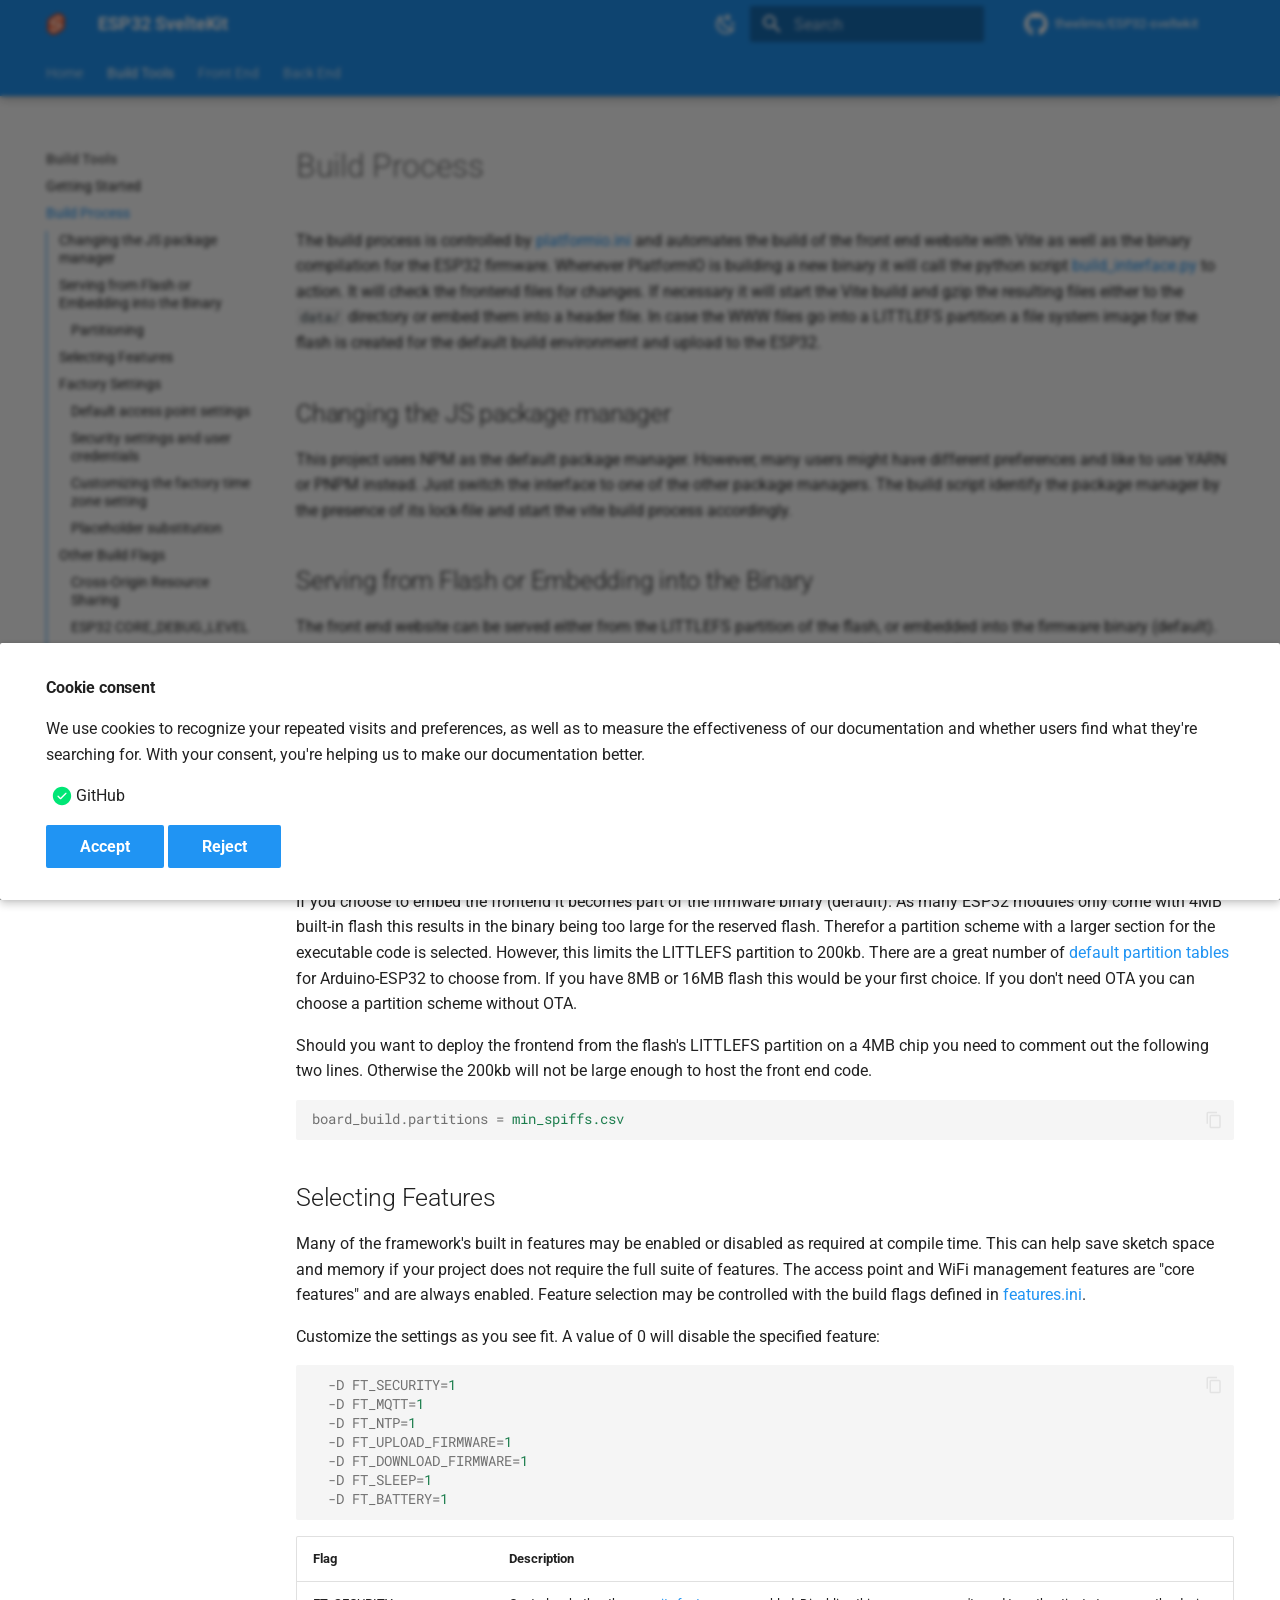
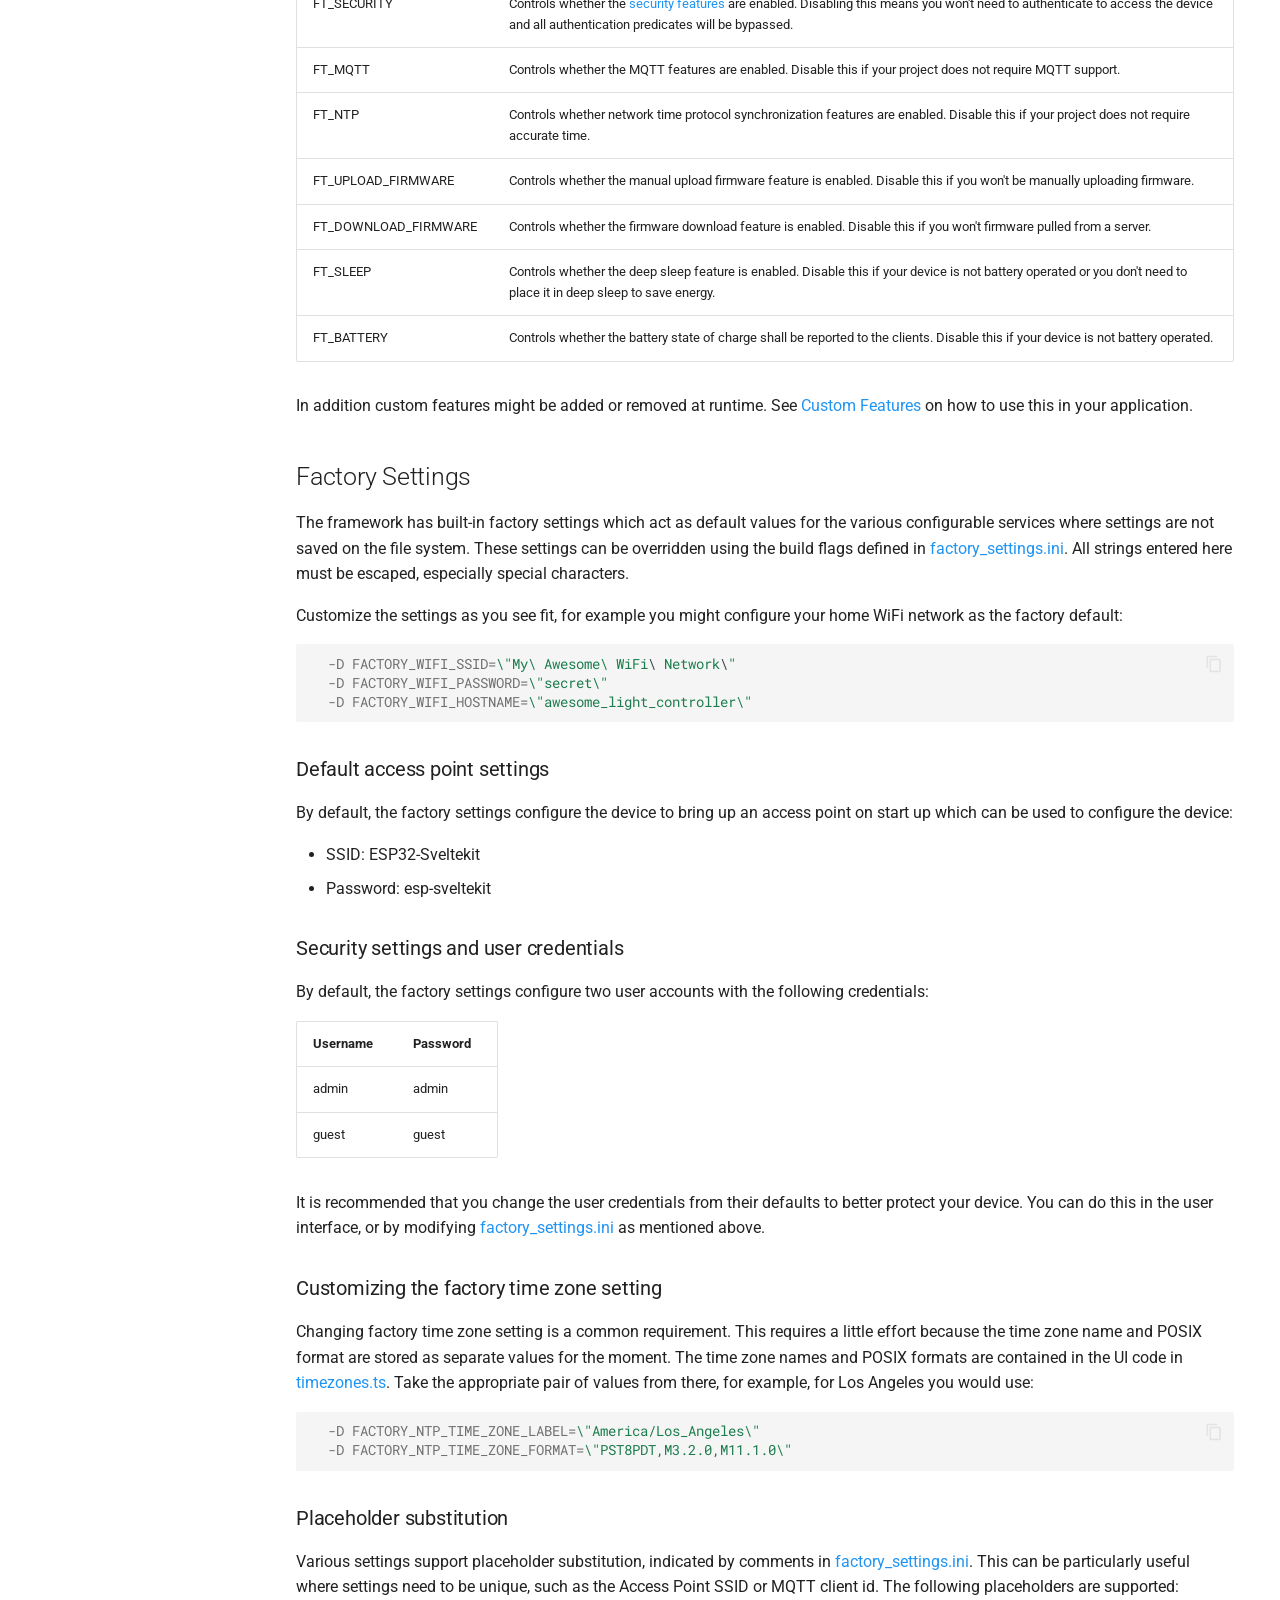
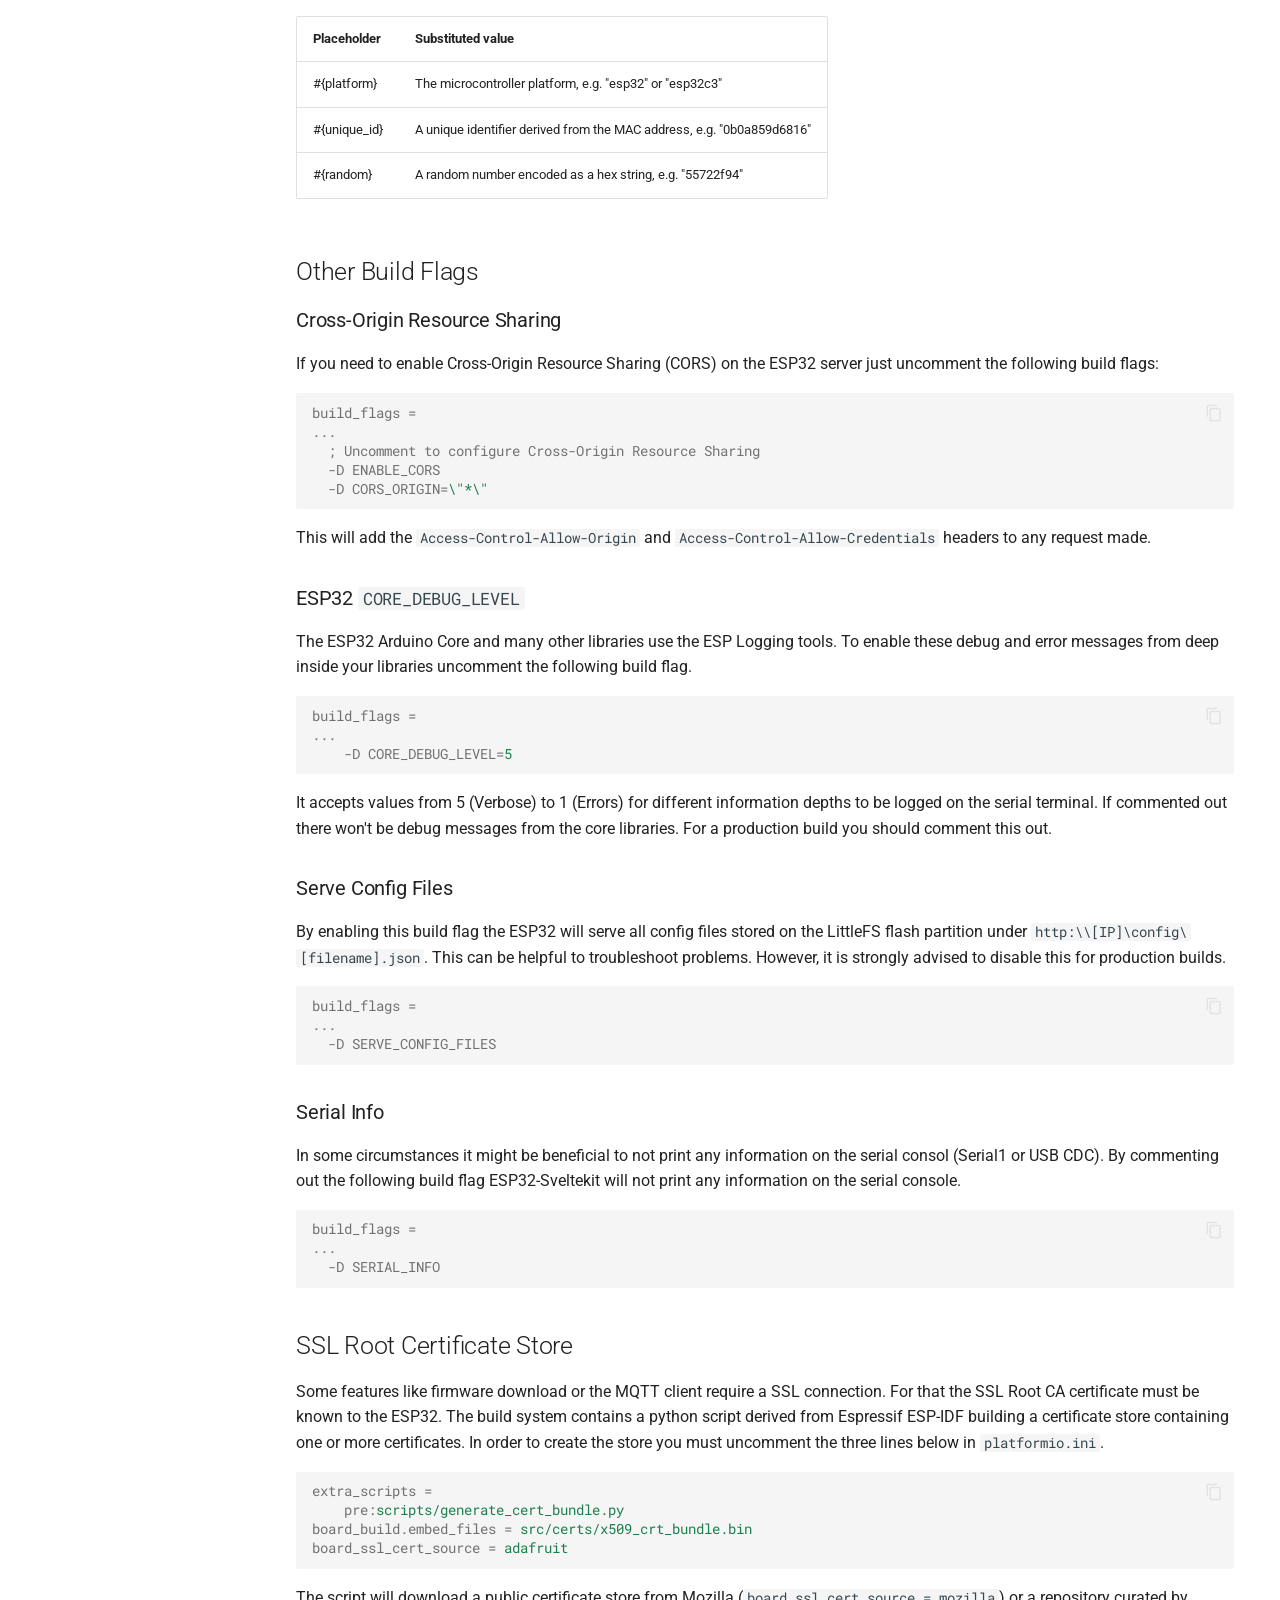
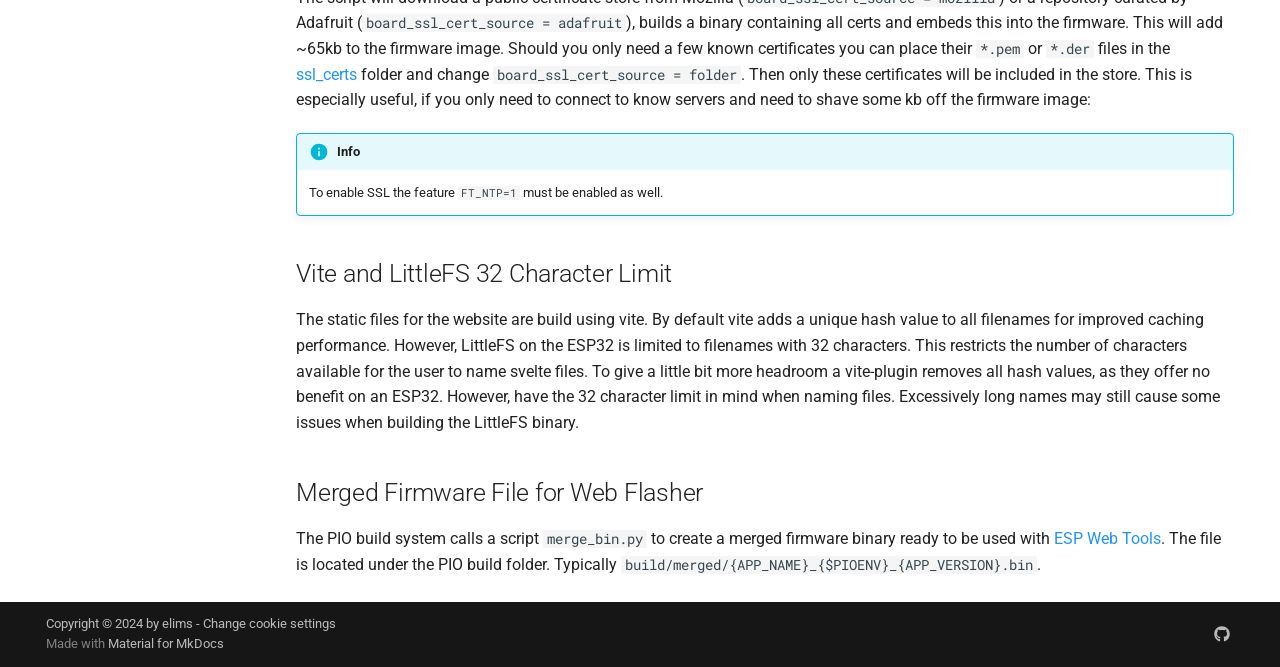
==== buildprocess/index.html @ f27c53b8 "Deployed 3549937 with MkDocs version: 1.6.1" ====
<!doctype html>
<html lang="en" class="no-js">
  <head>
    
      <meta charset="utf-8">
      <meta name="viewport" content="width=device-width,initial-scale=1">
      
        <meta name="description" content="A simple, secure and extensible framework for IoT projects on ESP32 platforms with responsive Sveltekit front-end built with TailwindCSS and DaisyUI.">
      
      
        <meta name="author" content="elims">
      
      
      
        <link rel="prev" href="../gettingstarted/">
      
      
        <link rel="next" href="../sveltekit/">
      
      
      <link rel="icon" href="../media/favicon.png">
      <meta name="generator" content="mkdocs-1.6.1, mkdocs-material-9.6.16">
    
    
      
        <title>Build Process - ESP32 SvelteKit</title>
      
    
    
      <link rel="stylesheet" href="../assets/stylesheets/main.7e37652d.min.css">
      
        
        <link rel="stylesheet" href="../assets/stylesheets/palette.06af60db.min.css">
      
      


    
    
      
    
    
      
        
        
        <link rel="preconnect" href="https://fonts.gstatic.com" crossorigin>
        <link rel="stylesheet" href="https://fonts.googleapis.com/css?family=Roboto:300,300i,400,400i,700,700i%7CRoboto+Mono:400,400i,700,700i&display=fallback">
        <style>:root{--md-text-font:"Roboto";--md-code-font:"Roboto Mono"}</style>
      
    
    
    <script>__md_scope=new URL("..",location),__md_hash=e=>[...e].reduce(((e,_)=>(e<<5)-e+_.charCodeAt(0)),0),__md_get=(e,_=localStorage,t=__md_scope)=>JSON.parse(_.getItem(t.pathname+"."+e)),__md_set=(e,_,t=localStorage,a=__md_scope)=>{try{t.setItem(a.pathname+"."+e,JSON.stringify(_))}catch(e){}}</script>
    
      

    
    
    
  </head>
  
  
    
    
      
    
    
    
    
    <body dir="ltr" data-md-color-scheme="default" data-md-color-primary="blue" data-md-color-accent="blue">
  
    
    <input class="md-toggle" data-md-toggle="drawer" type="checkbox" id="__drawer" autocomplete="off">
    <input class="md-toggle" data-md-toggle="search" type="checkbox" id="__search" autocomplete="off">
    <label class="md-overlay" for="__drawer"></label>
    <div data-md-component="skip">
      
        
        <a href="#build-process" class="md-skip">
          Skip to content
        </a>
      
    </div>
    <div data-md-component="announce">
      
    </div>
    
    
      

  

<header class="md-header md-header--shadow md-header--lifted" data-md-component="header">
  <nav class="md-header__inner md-grid" aria-label="Header">
    <a href=".." title="ESP32 SvelteKit" class="md-header__button md-logo" aria-label="ESP32 SvelteKit" data-md-component="logo">
      
  <img src="../media/svelte-logo.png" alt="logo">

    </a>
    <label class="md-header__button md-icon" for="__drawer">
      
      <svg xmlns="http://www.w3.org/2000/svg" viewBox="0 0 24 24"><path d="M3 6h18v2H3zm0 5h18v2H3zm0 5h18v2H3z"/></svg>
    </label>
    <div class="md-header__title" data-md-component="header-title">
      <div class="md-header__ellipsis">
        <div class="md-header__topic">
          <span class="md-ellipsis">
            ESP32 SvelteKit
          </span>
        </div>
        <div class="md-header__topic" data-md-component="header-topic">
          <span class="md-ellipsis">
            
              Build Process
            
          </span>
        </div>
      </div>
    </div>
    
      
        <form class="md-header__option" data-md-component="palette">
  
    
    
    
    <input class="md-option" data-md-color-media="(prefers-color-scheme: light)" data-md-color-scheme="default" data-md-color-primary="blue" data-md-color-accent="blue"  aria-label="Switch to dark mode"  type="radio" name="__palette" id="__palette_0">
    
      <label class="md-header__button md-icon" title="Switch to dark mode" for="__palette_1" hidden>
        <svg xmlns="http://www.w3.org/2000/svg" viewBox="0 0 24 24"><path d="m17.75 4.09-2.53 1.94.91 3.06-2.63-1.81-2.63 1.81.91-3.06-2.53-1.94L12.44 4l1.06-3 1.06 3zm3.5 6.91-1.64 1.25.59 1.98-1.7-1.17-1.7 1.17.59-1.98L15.75 11l2.06-.05L18.5 9l.69 1.95zm-2.28 4.95c.83-.08 1.72 1.1 1.19 1.85-.32.45-.66.87-1.08 1.27C15.17 23 8.84 23 4.94 19.07c-3.91-3.9-3.91-10.24 0-14.14.4-.4.82-.76 1.27-1.08.75-.53 1.93.36 1.85 1.19-.27 2.86.69 5.83 2.89 8.02a9.96 9.96 0 0 0 8.02 2.89m-1.64 2.02a12.08 12.08 0 0 1-7.8-3.47c-2.17-2.19-3.33-5-3.49-7.82-2.81 3.14-2.7 7.96.31 10.98 3.02 3.01 7.84 3.12 10.98.31"/></svg>
      </label>
    
  
    
    
    
    <input class="md-option" data-md-color-media="(prefers-color-scheme: dark)" data-md-color-scheme="slate" data-md-color-primary="indigo" data-md-color-accent="indigo"  aria-label="Switch to light mode"  type="radio" name="__palette" id="__palette_1">
    
      <label class="md-header__button md-icon" title="Switch to light mode" for="__palette_0" hidden>
        <svg xmlns="http://www.w3.org/2000/svg" viewBox="0 0 24 24"><path d="M12 7a5 5 0 0 1 5 5 5 5 0 0 1-5 5 5 5 0 0 1-5-5 5 5 0 0 1 5-5m0 2a3 3 0 0 0-3 3 3 3 0 0 0 3 3 3 3 0 0 0 3-3 3 3 0 0 0-3-3m0-7 2.39 3.42C13.65 5.15 12.84 5 12 5s-1.65.15-2.39.42zM3.34 7l4.16-.35A7.2 7.2 0 0 0 5.94 8.5c-.44.74-.69 1.5-.83 2.29zm.02 10 1.76-3.77a7.131 7.131 0 0 0 2.38 4.14zM20.65 7l-1.77 3.79a7.02 7.02 0 0 0-2.38-4.15zm-.01 10-4.14.36c.59-.51 1.12-1.14 1.54-1.86.42-.73.69-1.5.83-2.29zM12 22l-2.41-3.44c.74.27 1.55.44 2.41.44.82 0 1.63-.17 2.37-.44z"/></svg>
      </label>
    
  
</form>
      
    
    
      <script>var palette=__md_get("__palette");if(palette&&palette.color){if("(prefers-color-scheme)"===palette.color.media){var media=matchMedia("(prefers-color-scheme: light)"),input=document.querySelector(media.matches?"[data-md-color-media='(prefers-color-scheme: light)']":"[data-md-color-media='(prefers-color-scheme: dark)']");palette.color.media=input.getAttribute("data-md-color-media"),palette.color.scheme=input.getAttribute("data-md-color-scheme"),palette.color.primary=input.getAttribute("data-md-color-primary"),palette.color.accent=input.getAttribute("data-md-color-accent")}for(var[key,value]of Object.entries(palette.color))document.body.setAttribute("data-md-color-"+key,value)}</script>
    
    
    
      
      
        <label class="md-header__button md-icon" for="__search">
          
          <svg xmlns="http://www.w3.org/2000/svg" viewBox="0 0 24 24"><path d="M9.5 3A6.5 6.5 0 0 1 16 9.5c0 1.61-.59 3.09-1.56 4.23l.27.27h.79l5 5-1.5 1.5-5-5v-.79l-.27-.27A6.52 6.52 0 0 1 9.5 16 6.5 6.5 0 0 1 3 9.5 6.5 6.5 0 0 1 9.5 3m0 2C7 5 5 7 5 9.5S7 14 9.5 14 14 12 14 9.5 12 5 9.5 5"/></svg>
        </label>
        <div class="md-search" data-md-component="search" role="dialog">
  <label class="md-search__overlay" for="__search"></label>
  <div class="md-search__inner" role="search">
    <form class="md-search__form" name="search">
      <input type="text" class="md-search__input" name="query" aria-label="Search" placeholder="Search" autocapitalize="off" autocorrect="off" autocomplete="off" spellcheck="false" data-md-component="search-query" required>
      <label class="md-search__icon md-icon" for="__search">
        
        <svg xmlns="http://www.w3.org/2000/svg" viewBox="0 0 24 24"><path d="M9.5 3A6.5 6.5 0 0 1 16 9.5c0 1.61-.59 3.09-1.56 4.23l.27.27h.79l5 5-1.5 1.5-5-5v-.79l-.27-.27A6.52 6.52 0 0 1 9.5 16 6.5 6.5 0 0 1 3 9.5 6.5 6.5 0 0 1 9.5 3m0 2C7 5 5 7 5 9.5S7 14 9.5 14 14 12 14 9.5 12 5 9.5 5"/></svg>
        
        <svg xmlns="http://www.w3.org/2000/svg" viewBox="0 0 24 24"><path d="M20 11v2H8l5.5 5.5-1.42 1.42L4.16 12l7.92-7.92L13.5 5.5 8 11z"/></svg>
      </label>
      <nav class="md-search__options" aria-label="Search">
        
        <button type="reset" class="md-search__icon md-icon" title="Clear" aria-label="Clear" tabindex="-1">
          
          <svg xmlns="http://www.w3.org/2000/svg" viewBox="0 0 24 24"><path d="M19 6.41 17.59 5 12 10.59 6.41 5 5 6.41 10.59 12 5 17.59 6.41 19 12 13.41 17.59 19 19 17.59 13.41 12z"/></svg>
        </button>
      </nav>
      
    </form>
    <div class="md-search__output">
      <div class="md-search__scrollwrap" tabindex="0" data-md-scrollfix>
        <div class="md-search-result" data-md-component="search-result">
          <div class="md-search-result__meta">
            Initializing search
          </div>
          <ol class="md-search-result__list" role="presentation"></ol>
        </div>
      </div>
    </div>
  </div>
</div>
      
    
    
      <div class="md-header__source">
        <a href="https://github.com/theelims/ESP32-sveltekit" title="Go to repository" class="md-source" data-md-component="source">
  <div class="md-source__icon md-icon">
    
    <svg xmlns="http://www.w3.org/2000/svg" viewBox="0 0 512 512"><!--! Font Awesome Free 7.0.0 by @fontawesome - https://fontawesome.com License - https://fontawesome.com/license/free (Icons: CC BY 4.0, Fonts: SIL OFL 1.1, Code: MIT License) Copyright 2025 Fonticons, Inc.--><path fill="currentColor" d="M173.9 397.4c0 2-2.3 3.6-5.2 3.6-3.3.3-5.6-1.3-5.6-3.6 0-2 2.3-3.6 5.2-3.6 3-.3 5.6 1.3 5.6 3.6m-31.1-4.5c-.7 2 1.3 4.3 4.3 4.9 2.6 1 5.6 0 6.2-2s-1.3-4.3-4.3-5.2c-2.6-.7-5.5.3-6.2 2.3m44.2-1.7c-2.9.7-4.9 2.6-4.6 4.9.3 2 2.9 3.3 5.9 2.6 2.9-.7 4.9-2.6 4.6-4.6-.3-1.9-3-3.2-5.9-2.9M252.8 8C114.1 8 8 113.3 8 252c0 110.9 69.8 205.8 169.5 239.2 12.8 2.3 17.3-5.6 17.3-12.1 0-6.2-.3-40.4-.3-61.4 0 0-70 15-84.7-29.8 0 0-11.4-29.1-27.8-36.6 0 0-22.9-15.7 1.6-15.4 0 0 24.9 2 38.6 25.8 21.9 38.6 58.6 27.5 72.9 20.9 2.3-16 8.8-27.1 16-33.7-55.9-6.2-112.3-14.3-112.3-110.5 0-27.5 7.6-41.3 23.6-58.9-2.6-6.5-11.1-33.3 2.6-67.9 20.9-6.5 69 27 69 27 20-5.6 41.5-8.5 62.8-8.5s42.8 2.9 62.8 8.5c0 0 48.1-33.6 69-27 13.7 34.7 5.2 61.4 2.6 67.9 16 17.7 25.8 31.5 25.8 58.9 0 96.5-58.9 104.2-114.8 110.5 9.2 7.9 17 22.9 17 46.4 0 33.7-.3 75.4-.3 83.6 0 6.5 4.6 14.4 17.3 12.1C436.2 457.8 504 362.9 504 252 504 113.3 391.5 8 252.8 8M105.2 352.9c-1.3 1-1 3.3.7 5.2 1.6 1.6 3.9 2.3 5.2 1 1.3-1 1-3.3-.7-5.2-1.6-1.6-3.9-2.3-5.2-1m-10.8-8.1c-.7 1.3.3 2.9 2.3 3.9 1.6 1 3.6.7 4.3-.7.7-1.3-.3-2.9-2.3-3.9-2-.6-3.6-.3-4.3.7m32.4 35.6c-1.6 1.3-1 4.3 1.3 6.2 2.3 2.3 5.2 2.6 6.5 1 1.3-1.3.7-4.3-1.3-6.2-2.2-2.3-5.2-2.6-6.5-1m-11.4-14.7c-1.6 1-1.6 3.6 0 5.9s4.3 3.3 5.6 2.3c1.6-1.3 1.6-3.9 0-6.2-1.4-2.3-4-3.3-5.6-2"/></svg>
  </div>
  <div class="md-source__repository">
    theelims/ESP32-sveltekit
  </div>
</a>
      </div>
    
  </nav>
  
    
      
<nav class="md-tabs" aria-label="Tabs" data-md-component="tabs">
  <div class="md-grid">
    <ul class="md-tabs__list">
      
        
  
  
  
  
    <li class="md-tabs__item">
      <a href=".." class="md-tabs__link">
        
  
  
    
  
  Home

      </a>
    </li>
  

      
        
  
  
  
    
  
  
    
    
      <li class="md-tabs__item md-tabs__item--active">
        <a href="../gettingstarted/" class="md-tabs__link">
          
  
  
  Build Tools

        </a>
      </li>
    
  

      
        
  
  
  
  
    
    
      <li class="md-tabs__item">
        <a href="../sveltekit/" class="md-tabs__link">
          
  
  
  Front End

        </a>
      </li>
    
  

      
        
  
  
  
  
    
    
      <li class="md-tabs__item">
        <a href="../statefulservice/" class="md-tabs__link">
          
  
  
  Back End

        </a>
      </li>
    
  

      
    </ul>
  </div>
</nav>
    
  
</header>
    
    <div class="md-container" data-md-component="container">
      
      
        
      
      <main class="md-main" data-md-component="main">
        <div class="md-main__inner md-grid">
          
            
              
              <div class="md-sidebar md-sidebar--primary" data-md-component="sidebar" data-md-type="navigation" >
                <div class="md-sidebar__scrollwrap">
                  <div class="md-sidebar__inner">
                    


  


  

<nav class="md-nav md-nav--primary md-nav--lifted md-nav--integrated" aria-label="Navigation" data-md-level="0">
  <label class="md-nav__title" for="__drawer">
    <a href=".." title="ESP32 SvelteKit" class="md-nav__button md-logo" aria-label="ESP32 SvelteKit" data-md-component="logo">
      
  <img src="../media/svelte-logo.png" alt="logo">

    </a>
    ESP32 SvelteKit
  </label>
  
    <div class="md-nav__source">
      <a href="https://github.com/theelims/ESP32-sveltekit" title="Go to repository" class="md-source" data-md-component="source">
  <div class="md-source__icon md-icon">
    
    <svg xmlns="http://www.w3.org/2000/svg" viewBox="0 0 512 512"><!--! Font Awesome Free 7.0.0 by @fontawesome - https://fontawesome.com License - https://fontawesome.com/license/free (Icons: CC BY 4.0, Fonts: SIL OFL 1.1, Code: MIT License) Copyright 2025 Fonticons, Inc.--><path fill="currentColor" d="M173.9 397.4c0 2-2.3 3.6-5.2 3.6-3.3.3-5.6-1.3-5.6-3.6 0-2 2.3-3.6 5.2-3.6 3-.3 5.6 1.3 5.6 3.6m-31.1-4.5c-.7 2 1.3 4.3 4.3 4.9 2.6 1 5.6 0 6.2-2s-1.3-4.3-4.3-5.2c-2.6-.7-5.5.3-6.2 2.3m44.2-1.7c-2.9.7-4.9 2.6-4.6 4.9.3 2 2.9 3.3 5.9 2.6 2.9-.7 4.9-2.6 4.6-4.6-.3-1.9-3-3.2-5.9-2.9M252.8 8C114.1 8 8 113.3 8 252c0 110.9 69.8 205.8 169.5 239.2 12.8 2.3 17.3-5.6 17.3-12.1 0-6.2-.3-40.4-.3-61.4 0 0-70 15-84.7-29.8 0 0-11.4-29.1-27.8-36.6 0 0-22.9-15.7 1.6-15.4 0 0 24.9 2 38.6 25.8 21.9 38.6 58.6 27.5 72.9 20.9 2.3-16 8.8-27.1 16-33.7-55.9-6.2-112.3-14.3-112.3-110.5 0-27.5 7.6-41.3 23.6-58.9-2.6-6.5-11.1-33.3 2.6-67.9 20.9-6.5 69 27 69 27 20-5.6 41.5-8.5 62.8-8.5s42.8 2.9 62.8 8.5c0 0 48.1-33.6 69-27 13.7 34.7 5.2 61.4 2.6 67.9 16 17.7 25.8 31.5 25.8 58.9 0 96.5-58.9 104.2-114.8 110.5 9.2 7.9 17 22.9 17 46.4 0 33.7-.3 75.4-.3 83.6 0 6.5 4.6 14.4 17.3 12.1C436.2 457.8 504 362.9 504 252 504 113.3 391.5 8 252.8 8M105.2 352.9c-1.3 1-1 3.3.7 5.2 1.6 1.6 3.9 2.3 5.2 1 1.3-1 1-3.3-.7-5.2-1.6-1.6-3.9-2.3-5.2-1m-10.8-8.1c-.7 1.3.3 2.9 2.3 3.9 1.6 1 3.6.7 4.3-.7.7-1.3-.3-2.9-2.3-3.9-2-.6-3.6-.3-4.3.7m32.4 35.6c-1.6 1.3-1 4.3 1.3 6.2 2.3 2.3 5.2 2.6 6.5 1 1.3-1.3.7-4.3-1.3-6.2-2.2-2.3-5.2-2.6-6.5-1m-11.4-14.7c-1.6 1-1.6 3.6 0 5.9s4.3 3.3 5.6 2.3c1.6-1.3 1.6-3.9 0-6.2-1.4-2.3-4-3.3-5.6-2"/></svg>
  </div>
  <div class="md-source__repository">
    theelims/ESP32-sveltekit
  </div>
</a>
    </div>
  
  <ul class="md-nav__list" data-md-scrollfix>
    
      
      
  
  
  
  
    <li class="md-nav__item">
      <a href=".." class="md-nav__link">
        
  
  
  <span class="md-ellipsis">
    Home
    
  </span>
  

      </a>
    </li>
  

    
      
      
  
  
    
  
  
  
    
    
    
    
      
        
        
      
      
        
      
    
    
    <li class="md-nav__item md-nav__item--active md-nav__item--section md-nav__item--nested">
      
        
        
        <input class="md-nav__toggle md-toggle " type="checkbox" id="__nav_2" checked>
        
          
          <label class="md-nav__link" for="__nav_2" id="__nav_2_label" tabindex="">
            
  
  
  <span class="md-ellipsis">
    Build Tools
    
  </span>
  

            <span class="md-nav__icon md-icon"></span>
          </label>
        
        <nav class="md-nav" data-md-level="1" aria-labelledby="__nav_2_label" aria-expanded="true">
          <label class="md-nav__title" for="__nav_2">
            <span class="md-nav__icon md-icon"></span>
            Build Tools
          </label>
          <ul class="md-nav__list" data-md-scrollfix>
            
              
                
  
  
  
  
    <li class="md-nav__item">
      <a href="../gettingstarted/" class="md-nav__link">
        
  
  
  <span class="md-ellipsis">
    Getting Started
    
  </span>
  

      </a>
    </li>
  

              
            
              
                
  
  
    
  
  
  
    <li class="md-nav__item md-nav__item--active">
      
      <input class="md-nav__toggle md-toggle" type="checkbox" id="__toc">
      
      
        
      
      
        <label class="md-nav__link md-nav__link--active" for="__toc">
          
  
  
  <span class="md-ellipsis">
    Build Process
    
  </span>
  

          <span class="md-nav__icon md-icon"></span>
        </label>
      
      <a href="./" class="md-nav__link md-nav__link--active">
        
  
  
  <span class="md-ellipsis">
    Build Process
    
  </span>
  

      </a>
      
        

<nav class="md-nav md-nav--secondary" aria-label="Table of contents">
  
  
  
    
  
  
    <label class="md-nav__title" for="__toc">
      <span class="md-nav__icon md-icon"></span>
      Table of contents
    </label>
    <ul class="md-nav__list" data-md-component="toc" data-md-scrollfix>
      
        <li class="md-nav__item">
  <a href="#changing-the-js-package-manager" class="md-nav__link">
    <span class="md-ellipsis">
      Changing the JS package manager
    </span>
  </a>
  
</li>
      
        <li class="md-nav__item">
  <a href="#serving-from-flash-or-embedding-into-the-binary" class="md-nav__link">
    <span class="md-ellipsis">
      Serving from Flash or Embedding into the Binary
    </span>
  </a>
  
    <nav class="md-nav" aria-label="Serving from Flash or Embedding into the Binary">
      <ul class="md-nav__list">
        
          <li class="md-nav__item">
  <a href="#partitioning" class="md-nav__link">
    <span class="md-ellipsis">
      Partitioning
    </span>
  </a>
  
</li>
        
      </ul>
    </nav>
  
</li>
      
        <li class="md-nav__item">
  <a href="#selecting-features" class="md-nav__link">
    <span class="md-ellipsis">
      Selecting Features
    </span>
  </a>
  
</li>
      
        <li class="md-nav__item">
  <a href="#factory-settings" class="md-nav__link">
    <span class="md-ellipsis">
      Factory Settings
    </span>
  </a>
  
    <nav class="md-nav" aria-label="Factory Settings">
      <ul class="md-nav__list">
        
          <li class="md-nav__item">
  <a href="#default-access-point-settings" class="md-nav__link">
    <span class="md-ellipsis">
      Default access point settings
    </span>
  </a>
  
</li>
        
          <li class="md-nav__item">
  <a href="#security-settings-and-user-credentials" class="md-nav__link">
    <span class="md-ellipsis">
      Security settings and user credentials
    </span>
  </a>
  
</li>
        
          <li class="md-nav__item">
  <a href="#customizing-the-factory-time-zone-setting" class="md-nav__link">
    <span class="md-ellipsis">
      Customizing the factory time zone setting
    </span>
  </a>
  
</li>
        
          <li class="md-nav__item">
  <a href="#placeholder-substitution" class="md-nav__link">
    <span class="md-ellipsis">
      Placeholder substitution
    </span>
  </a>
  
</li>
        
      </ul>
    </nav>
  
</li>
      
        <li class="md-nav__item">
  <a href="#other-build-flags" class="md-nav__link">
    <span class="md-ellipsis">
      Other Build Flags
    </span>
  </a>
  
    <nav class="md-nav" aria-label="Other Build Flags">
      <ul class="md-nav__list">
        
          <li class="md-nav__item">
  <a href="#cross-origin-resource-sharing" class="md-nav__link">
    <span class="md-ellipsis">
      Cross-Origin Resource Sharing
    </span>
  </a>
  
</li>
        
          <li class="md-nav__item">
  <a href="#esp32-core_debug_level" class="md-nav__link">
    <span class="md-ellipsis">
      ESP32 CORE_DEBUG_LEVEL
    </span>
  </a>
  
</li>
        
          <li class="md-nav__item">
  <a href="#serve-config-files" class="md-nav__link">
    <span class="md-ellipsis">
      Serve Config Files
    </span>
  </a>
  
</li>
        
          <li class="md-nav__item">
  <a href="#serial-info" class="md-nav__link">
    <span class="md-ellipsis">
      Serial Info
    </span>
  </a>
  
</li>
        
      </ul>
    </nav>
  
</li>
      
        <li class="md-nav__item">
  <a href="#ssl-root-certificate-store" class="md-nav__link">
    <span class="md-ellipsis">
      SSL Root Certificate Store
    </span>
  </a>
  
</li>
      
        <li class="md-nav__item">
  <a href="#vite-and-littlefs-32-character-limit" class="md-nav__link">
    <span class="md-ellipsis">
      Vite and LittleFS 32 Character Limit
    </span>
  </a>
  
</li>
      
        <li class="md-nav__item">
  <a href="#merged-firmware-file-for-web-flasher" class="md-nav__link">
    <span class="md-ellipsis">
      Merged Firmware File for Web Flasher
    </span>
  </a>
  
</li>
      
    </ul>
  
</nav>
      
    </li>
  

              
            
          </ul>
        </nav>
      
    </li>
  

    
      
      
  
  
  
  
    
    
    
    
      
      
        
      
    
    
    <li class="md-nav__item md-nav__item--nested">
      
        
        
          
        
        <input class="md-nav__toggle md-toggle md-toggle--indeterminate" type="checkbox" id="__nav_3" >
        
          
          <label class="md-nav__link" for="__nav_3" id="__nav_3_label" tabindex="0">
            
  
  
  <span class="md-ellipsis">
    Front End
    
  </span>
  

            <span class="md-nav__icon md-icon"></span>
          </label>
        
        <nav class="md-nav" data-md-level="1" aria-labelledby="__nav_3_label" aria-expanded="false">
          <label class="md-nav__title" for="__nav_3">
            <span class="md-nav__icon md-icon"></span>
            Front End
          </label>
          <ul class="md-nav__list" data-md-scrollfix>
            
              
                
  
  
  
  
    <li class="md-nav__item">
      <a href="../sveltekit/" class="md-nav__link">
        
  
  
  <span class="md-ellipsis">
    Getting Started with SvelteKit
    
  </span>
  

      </a>
    </li>
  

              
            
              
                
  
  
  
  
    <li class="md-nav__item">
      <a href="../structure/" class="md-nav__link">
        
  
  
  <span class="md-ellipsis">
    Customizing the Front End
    
  </span>
  

      </a>
    </li>
  

              
            
              
                
  
  
  
  
    <li class="md-nav__item">
      <a href="../stores/" class="md-nav__link">
        
  
  
  <span class="md-ellipsis">
    Stores
    
  </span>
  

      </a>
    </li>
  

              
            
              
                
  
  
  
  
    <li class="md-nav__item">
      <a href="../components/" class="md-nav__link">
        
  
  
  <span class="md-ellipsis">
    Components
    
  </span>
  

      </a>
    </li>
  

              
            
          </ul>
        </nav>
      
    </li>
  

    
      
      
  
  
  
  
    
    
    
    
      
      
        
      
    
    
    <li class="md-nav__item md-nav__item--nested">
      
        
        
          
        
        <input class="md-nav__toggle md-toggle md-toggle--indeterminate" type="checkbox" id="__nav_4" >
        
          
          <label class="md-nav__link" for="__nav_4" id="__nav_4_label" tabindex="0">
            
  
  
  <span class="md-ellipsis">
    Back End
    
  </span>
  

            <span class="md-nav__icon md-icon"></span>
          </label>
        
        <nav class="md-nav" data-md-level="1" aria-labelledby="__nav_4_label" aria-expanded="false">
          <label class="md-nav__title" for="__nav_4">
            <span class="md-nav__icon md-icon"></span>
            Back End
          </label>
          <ul class="md-nav__list" data-md-scrollfix>
            
              
                
  
  
  
  
    <li class="md-nav__item">
      <a href="../statefulservice/" class="md-nav__link">
        
  
  
  <span class="md-ellipsis">
    Developing with the Framework
    
  </span>
  

      </a>
    </li>
  

              
            
              
                
  
  
  
  
    <li class="md-nav__item">
      <a href="../restfulapi/" class="md-nav__link">
        
  
  
  <span class="md-ellipsis">
    RESTful API
    
  </span>
  

      </a>
    </li>
  

              
            
          </ul>
        </nav>
      
    </li>
  

    
  </ul>
</nav>
                  </div>
                </div>
              </div>
            
            
          
          
            <div class="md-content" data-md-component="content">
              <article class="md-content__inner md-typeset">
                
                  


  
  


<h1 id="build-process">Build Process</h1>
<p>The build process is controlled by <a href="https://github.com/theelims/ESP32-sveltekit/platformio.ini">platformio.ini</a> and automates the build of the front end website with Vite as well as the binary compilation for the ESP32 firmware. Whenever PlatformIO is building a new binary it will call the python script <a href="https://github.com/theelims/ESP32-sveltekit/scripts/build_interface.py">build_interface.py</a> to action. It will check the frontend files for changes. If necessary it will start the Vite build and gzip the resulting files either to the <code>data/</code> directory or embed them into a header file. In case the WWW files go into a LITTLEFS partition a file system image for the flash is created for the default build environment and upload to the ESP32.</p>
<h2 id="changing-the-js-package-manager">Changing the JS package manager</h2>
<p>This project uses NPM as the default package manager. However, many users might have different preferences and like to use YARN or PNPM instead. Just switch the interface to one of the other package managers. The build script identify the package manager by the presence of its lock-file and start the vite build process accordingly.</p>
<h2 id="serving-from-flash-or-embedding-into-the-binary">Serving from Flash or Embedding into the Binary</h2>
<p>The front end website can be served either from the LITTLEFS partition of the flash, or embedded into the firmware binary (default). Later has the advantage that only one binary needs to be distributed easing the OTA process. Further more this is desirable if you like to preserve the settings stored in the LITTLEFS partition, or have other files there that need to survive a firmware update. To serve from the LITTLEFS partition instead please comment the following build flag out:</p>
<div class="highlight"><pre><span></span><code><span class="na">build_flags</span><span class="w"> </span><span class="o">=</span>
<span class="w">    </span><span class="na">...</span>
<span class="w">    </span><span class="na">-D EMBED_WWW</span>
</code></pre></div>
<h3 id="partitioning">Partitioning</h3>
<p>If you choose to embed the frontend it becomes part of the firmware binary (default). As many ESP32 modules only come with 4MB built-in flash this results in the binary being too large for the reserved flash. Therefor a partition scheme with a larger section for the executable code is selected. However, this limits the LITTLEFS partition to 200kb. There are a great number of <a href="https://github.com/espressif/arduino-esp32/tree/master/tools/partitions">default partition tables</a> for Arduino-ESP32 to choose from. If you have 8MB or 16MB flash this would be your first choice. If you don't need OTA you can choose a partition scheme without OTA.</p>
<p>Should you want to deploy the frontend from the flash's LITTLEFS partition on a 4MB chip you need to comment out the following two lines. Otherwise the 200kb will not be large enough to host the front end code.</p>
<div class="highlight"><pre><span></span><code><span class="na">board_build.partitions</span><span class="w"> </span><span class="o">=</span><span class="w"> </span><span class="s">min_spiffs.csv</span>
</code></pre></div>
<h2 id="selecting-features">Selecting Features</h2>
<p>Many of the framework's built in features may be enabled or disabled as required at compile time. This can help save sketch space and memory if your project does not require the full suite of features. The access point and WiFi management features are "core features" and are always enabled. Feature selection may be controlled with the build flags defined in <a href="https://github.com/theelims/ESP32-sveltekit/blob/main/features.ini">features.ini</a>.</p>
<p>Customize the settings as you see fit. A value of 0 will disable the specified feature:</p>
<div class="highlight"><pre><span></span><code><span class="w">  </span><span class="na">-D FT_SECURITY</span><span class="o">=</span><span class="s">1</span>
<span class="w">  </span><span class="na">-D FT_MQTT</span><span class="o">=</span><span class="s">1</span>
<span class="w">  </span><span class="na">-D FT_NTP</span><span class="o">=</span><span class="s">1</span>
<span class="w">  </span><span class="na">-D FT_UPLOAD_FIRMWARE</span><span class="o">=</span><span class="s">1</span>
<span class="w">  </span><span class="na">-D FT_DOWNLOAD_FIRMWARE</span><span class="o">=</span><span class="s">1</span>
<span class="w">  </span><span class="na">-D FT_SLEEP</span><span class="o">=</span><span class="s">1</span>
<span class="w">  </span><span class="na">-D FT_BATTERY</span><span class="o">=</span><span class="s">1</span>
</code></pre></div>
<table>
<thead>
<tr>
<th>Flag</th>
<th>Description</th>
</tr>
</thead>
<tbody>
<tr>
<td>FT_SECURITY</td>
<td>Controls whether the <a href="../statefulservice/#security-features">security features</a> are enabled. Disabling this means you won't need to authenticate to access the device and all authentication predicates will be bypassed.</td>
</tr>
<tr>
<td>FT_MQTT</td>
<td>Controls whether the MQTT features are enabled. Disable this if your project does not require MQTT support.</td>
</tr>
<tr>
<td>FT_NTP</td>
<td>Controls whether network time protocol synchronization features are enabled. Disable this if your project does not require accurate time.</td>
</tr>
<tr>
<td>FT_UPLOAD_FIRMWARE</td>
<td>Controls whether the manual upload firmware feature is enabled. Disable this if you won't be manually uploading firmware.</td>
</tr>
<tr>
<td>FT_DOWNLOAD_FIRMWARE</td>
<td>Controls whether the firmware download feature is enabled. Disable this if you won't firmware pulled from a server.</td>
</tr>
<tr>
<td>FT_SLEEP</td>
<td>Controls whether the deep sleep feature is enabled. Disable this if your device is not battery operated or you don't need to place it in deep sleep to save energy.</td>
</tr>
<tr>
<td>FT_BATTERY</td>
<td>Controls whether the battery state of charge shall be reported to the clients. Disable this if your device is not battery operated.</td>
</tr>
</tbody>
</table>
<p>In addition custom features might be added or removed at runtime. See <a href="../statefulservice/#custom-features">Custom Features</a> on how to use this in your application.</p>
<h2 id="factory-settings">Factory Settings</h2>
<p>The framework has built-in factory settings which act as default values for the various configurable services where settings are not saved on the file system. These settings can be overridden using the build flags defined in <a href="https://github.com/theelims/ESP32-sveltekit/blob/main/factory_settings.ini">factory_settings.ini</a>. All strings entered here must be escaped, especially special characters.</p>
<p>Customize the settings as you see fit, for example you might configure your home WiFi network as the factory default:</p>
<div class="highlight"><pre><span></span><code><span class="w">  </span><span class="na">-D FACTORY_WIFI_SSID</span><span class="o">=</span><span class="s">\&quot;My\ Awesome\ WiFi</span>\<span class="w"> </span><span class="s">Network</span>\<span class="s">&quot;</span>
<span class="w">  </span><span class="na">-D FACTORY_WIFI_PASSWORD</span><span class="o">=</span><span class="s">\&quot;secret\&quot;</span>
<span class="w">  </span><span class="na">-D FACTORY_WIFI_HOSTNAME</span><span class="o">=</span><span class="s">\&quot;awesome_light_controller\&quot;</span>
</code></pre></div>
<h3 id="default-access-point-settings">Default access point settings</h3>
<p>By default, the factory settings configure the device to bring up an access point on start up which can be used to configure the device:</p>
<ul>
<li>SSID: ESP32-Sveltekit</li>
<li>Password: esp-sveltekit</li>
</ul>
<h3 id="security-settings-and-user-credentials">Security settings and user credentials</h3>
<p>By default, the factory settings configure two user accounts with the following credentials:</p>
<table>
<thead>
<tr>
<th>Username</th>
<th>Password</th>
</tr>
</thead>
<tbody>
<tr>
<td>admin</td>
<td>admin</td>
</tr>
<tr>
<td>guest</td>
<td>guest</td>
</tr>
</tbody>
</table>
<p>It is recommended that you change the user credentials from their defaults to better protect your device. You can do this in the user interface, or by modifying <a href="https://github.com/theelims/ESP32-sveltekit/blob/main/factory_settings.ini">factory_settings.ini</a> as mentioned above.</p>
<h3 id="customizing-the-factory-time-zone-setting">Customizing the factory time zone setting</h3>
<p>Changing factory time zone setting is a common requirement. This requires a little effort because the time zone name and POSIX format are stored as separate values for the moment. The time zone names and POSIX formats are contained in the UI code in <a href="https://github.com/theelims/ESP32-sveltekit/blob/main/interface/src/routes/connections/timezones.ts">timezones.ts</a>. Take the appropriate pair of values from there, for example, for Los Angeles you would use:</p>
<div class="highlight"><pre><span></span><code><span class="w">  </span><span class="na">-D FACTORY_NTP_TIME_ZONE_LABEL</span><span class="o">=</span><span class="s">\&quot;America/Los_Angeles\&quot;</span>
<span class="w">  </span><span class="na">-D FACTORY_NTP_TIME_ZONE_FORMAT</span><span class="o">=</span><span class="s">\&quot;PST8PDT,M3.2.0,M11.1.0\&quot;</span>
</code></pre></div>
<h3 id="placeholder-substitution">Placeholder substitution</h3>
<p>Various settings support placeholder substitution, indicated by comments in <a href="https://github.com/theelims/ESP32-sveltekit/blob/main/factory_settings.ini">factory_settings.ini</a>. This can be particularly useful where settings need to be unique, such as the Access Point SSID or MQTT client id. The following placeholders are supported:</p>
<table>
<thead>
<tr>
<th>Placeholder</th>
<th>Substituted value</th>
</tr>
</thead>
<tbody>
<tr>
<td>#{platform}</td>
<td>The microcontroller platform, e.g. "esp32" or "esp32c3"</td>
</tr>
<tr>
<td>#{unique_id}</td>
<td>A unique identifier derived from the MAC address, e.g. "0b0a859d6816"</td>
</tr>
<tr>
<td>#{random}</td>
<td>A random number encoded as a hex string, e.g. "55722f94"</td>
</tr>
</tbody>
</table>
<h2 id="other-build-flags">Other Build Flags</h2>
<h3 id="cross-origin-resource-sharing">Cross-Origin Resource Sharing</h3>
<p>If you need to enable Cross-Origin Resource Sharing (CORS) on the ESP32 server just uncomment the following build flags:</p>
<div class="highlight"><pre><span></span><code><span class="na">build_flags</span><span class="w"> </span><span class="o">=</span>
<span class="na">...</span>
<span class="w">  </span><span class="c1">; Uncomment to configure Cross-Origin Resource Sharing</span>
<span class="w">  </span><span class="na">-D ENABLE_CORS</span>
<span class="w">  </span><span class="na">-D CORS_ORIGIN</span><span class="o">=</span><span class="s">\&quot;*\&quot;</span>
</code></pre></div>
<p>This will add the <code>Access-Control-Allow-Origin</code> and <code>Access-Control-Allow-Credentials</code> headers to any request made.</p>
<h3 id="esp32-core_debug_level">ESP32 <code>CORE_DEBUG_LEVEL</code></h3>
<p>The ESP32 Arduino Core and many other libraries use the ESP Logging tools. To enable these debug and error messages from deep inside your libraries uncomment the following build flag.</p>
<div class="highlight"><pre><span></span><code><span class="na">build_flags</span><span class="w"> </span><span class="o">=</span>
<span class="na">...</span>
<span class="w">    </span><span class="na">-D CORE_DEBUG_LEVEL</span><span class="o">=</span><span class="s">5</span>
</code></pre></div>
<p>It accepts values from 5 (Verbose) to 1 (Errors) for different information depths to be logged on the serial terminal. If commented out there won't be debug messages from the core libraries. For a production build you should comment this out.</p>
<h3 id="serve-config-files">Serve Config Files</h3>
<p>By enabling this build flag the ESP32 will serve all config files stored on the LittleFS flash partition under <code>http:\\[IP]\config\[filename].json</code>. This can be helpful to troubleshoot problems. However, it is strongly advised to disable this for production builds.</p>
<div class="highlight"><pre><span></span><code><span class="na">build_flags</span><span class="w"> </span><span class="o">=</span>
<span class="na">...</span>
<span class="w">  </span><span class="na">-D SERVE_CONFIG_FILES</span>
</code></pre></div>
<h3 id="serial-info">Serial Info</h3>
<p>In some circumstances it might be beneficial to not print any information on the serial consol (Serial1 or USB CDC). By commenting out the following build flag ESP32-Sveltekit will not print any information on the serial console.</p>
<div class="highlight"><pre><span></span><code><span class="na">build_flags</span><span class="w"> </span><span class="o">=</span>
<span class="na">...</span>
<span class="w">  </span><span class="na">-D SERIAL_INFO</span>
</code></pre></div>
<h2 id="ssl-root-certificate-store">SSL Root Certificate Store</h2>
<p>Some features like firmware download or the MQTT client require a SSL connection. For that the SSL Root CA certificate must be known to the ESP32. The build system contains a python script derived from Espressif ESP-IDF building a certificate store containing one or more certificates. In order to create the store you must uncomment the three lines below in <code>platformio.ini</code>.</p>
<div class="highlight"><pre><span></span><code><span class="na">extra_scripts</span><span class="w"> </span><span class="o">=</span>
<span class="w">    </span><span class="na">pre</span><span class="o">:</span><span class="s">scripts/generate_cert_bundle.py</span>
<span class="na">board_build.embed_files</span><span class="w"> </span><span class="o">=</span><span class="w"> </span><span class="s">src/certs/x509_crt_bundle.bin</span>
<span class="na">board_ssl_cert_source</span><span class="w"> </span><span class="o">=</span><span class="w"> </span><span class="s">adafruit</span>
</code></pre></div>
<p>The script will download a public certificate store from Mozilla (<code>board_ssl_cert_source = mozilla</code>) or a repository curated by Adafruit (<code>board_ssl_cert_source = adafruit</code>), builds a binary containing all certs and embeds this into the firmware. This will add ~65kb to the firmware image. Should you only need a few known certificates you can place their <code>*.pem</code> or <code>*.der</code> files in the <a href="https://github.com/theelims/ESP32-sveltekit/blob/main/ssl_certs">ssl_certs</a> folder and change <code>board_ssl_cert_source = folder</code>. Then only these certificates will be included in the store. This is especially useful, if you only need to connect to know servers and need to shave some kb off the firmware image:</p>
<div class="admonition info">
<p class="admonition-title">Info</p>
<p>To enable SSL the feature <code>FT_NTP=1</code> must be enabled as well.</p>
</div>
<h2 id="vite-and-littlefs-32-character-limit">Vite and LittleFS 32 Character Limit</h2>
<p>The static files for the website are build using vite. By default vite adds a unique hash value to all filenames for improved caching performance. However, LittleFS on the ESP32 is limited to filenames with 32 characters. This restricts the number of characters available for the user to name svelte files. To give a little bit more headroom a vite-plugin removes all hash values, as they offer no benefit on an ESP32. However, have the 32 character limit in mind when naming files. Excessively long names may still cause some issues when building the LittleFS binary.</p>
<h2 id="merged-firmware-file-for-web-flasher">Merged Firmware File for Web Flasher</h2>
<p>The PIO build system calls a script <code>merge_bin.py</code> to create a merged firmware binary ready to be used with <a href="https://esphome.github.io/esp-web-tools/">ESP Web Tools</a>. The file is located under the PIO build folder. Typically <code>build/merged/{APP_NAME}_{$PIOENV}_{APP_VERSION}.bin</code>.</p>












                
              </article>
            </div>
          
          
<script>var target=document.getElementById(location.hash.slice(1));target&&target.name&&(target.checked=target.name.startsWith("__tabbed_"))</script>
        </div>
        
          <button type="button" class="md-top md-icon" data-md-component="top" hidden>
  
  <svg xmlns="http://www.w3.org/2000/svg" viewBox="0 0 24 24"><path d="M13 20h-2V8l-5.5 5.5-1.42-1.42L12 4.16l7.92 7.92-1.42 1.42L13 8z"/></svg>
  Back to top
</button>
        
      </main>
      
        <footer class="md-footer">
  
  <div class="md-footer-meta md-typeset">
    <div class="md-footer-meta__inner md-grid">
      <div class="md-copyright">
  
    <div class="md-copyright__highlight">
      Copyright &copy; 2024 by <a href="https://github.com/theelims"  target="_blank" rel="noopener">elims</a> -
<a href="#__consent">Change cookie settings</a>

    </div>
  
  
    Made with
    <a href="https://squidfunk.github.io/mkdocs-material/" target="_blank" rel="noopener">
      Material for MkDocs
    </a>
  
</div>
      
        <div class="md-social">
  
    
    
    
    
      
      
    
    <a href="https://github.com/theelims/" target="_blank" rel="noopener" title="github.com" class="md-social__link">
      <svg xmlns="http://www.w3.org/2000/svg" viewBox="0 0 512 512"><!--! Font Awesome Free 7.0.0 by @fontawesome - https://fontawesome.com License - https://fontawesome.com/license/free (Icons: CC BY 4.0, Fonts: SIL OFL 1.1, Code: MIT License) Copyright 2025 Fonticons, Inc.--><path fill="currentColor" d="M173.9 397.4c0 2-2.3 3.6-5.2 3.6-3.3.3-5.6-1.3-5.6-3.6 0-2 2.3-3.6 5.2-3.6 3-.3 5.6 1.3 5.6 3.6m-31.1-4.5c-.7 2 1.3 4.3 4.3 4.9 2.6 1 5.6 0 6.2-2s-1.3-4.3-4.3-5.2c-2.6-.7-5.5.3-6.2 2.3m44.2-1.7c-2.9.7-4.9 2.6-4.6 4.9.3 2 2.9 3.3 5.9 2.6 2.9-.7 4.9-2.6 4.6-4.6-.3-1.9-3-3.2-5.9-2.9M252.8 8C114.1 8 8 113.3 8 252c0 110.9 69.8 205.8 169.5 239.2 12.8 2.3 17.3-5.6 17.3-12.1 0-6.2-.3-40.4-.3-61.4 0 0-70 15-84.7-29.8 0 0-11.4-29.1-27.8-36.6 0 0-22.9-15.7 1.6-15.4 0 0 24.9 2 38.6 25.8 21.9 38.6 58.6 27.5 72.9 20.9 2.3-16 8.8-27.1 16-33.7-55.9-6.2-112.3-14.3-112.3-110.5 0-27.5 7.6-41.3 23.6-58.9-2.6-6.5-11.1-33.3 2.6-67.9 20.9-6.5 69 27 69 27 20-5.6 41.5-8.5 62.8-8.5s42.8 2.9 62.8 8.5c0 0 48.1-33.6 69-27 13.7 34.7 5.2 61.4 2.6 67.9 16 17.7 25.8 31.5 25.8 58.9 0 96.5-58.9 104.2-114.8 110.5 9.2 7.9 17 22.9 17 46.4 0 33.7-.3 75.4-.3 83.6 0 6.5 4.6 14.4 17.3 12.1C436.2 457.8 504 362.9 504 252 504 113.3 391.5 8 252.8 8M105.2 352.9c-1.3 1-1 3.3.7 5.2 1.6 1.6 3.9 2.3 5.2 1 1.3-1 1-3.3-.7-5.2-1.6-1.6-3.9-2.3-5.2-1m-10.8-8.1c-.7 1.3.3 2.9 2.3 3.9 1.6 1 3.6.7 4.3-.7.7-1.3-.3-2.9-2.3-3.9-2-.6-3.6-.3-4.3.7m32.4 35.6c-1.6 1.3-1 4.3 1.3 6.2 2.3 2.3 5.2 2.6 6.5 1 1.3-1.3.7-4.3-1.3-6.2-2.2-2.3-5.2-2.6-6.5-1m-11.4-14.7c-1.6 1-1.6 3.6 0 5.9s4.3 3.3 5.6 2.3c1.6-1.3 1.6-3.9 0-6.2-1.4-2.3-4-3.3-5.6-2"/></svg>
    </a>
  
</div>
      
    </div>
  </div>
</footer>
      
    </div>
    <div class="md-dialog" data-md-component="dialog">
      <div class="md-dialog__inner md-typeset"></div>
    </div>
    
    
      <div class="md-consent" data-md-component="consent" id="__consent" hidden>
        <div class="md-consent__overlay"></div>
        <aside class="md-consent__inner">
          <form class="md-consent__form md-grid md-typeset" name="consent">
            



  

<h4>Cookie consent</h4>
<p>We use cookies to recognize your repeated visits and preferences, as well as to measure the effectiveness of our documentation and whether users find what they're searching for. With your consent, you're helping us to make our documentation better.</p>
<input class="md-toggle" type="checkbox" id="__settings" checked>
<div class="md-consent__settings">
  <ul class="task-list">
    
    
      
    
    
      
        
  
  
    
    
  
  <li class="task-list-item">
    <label class="task-list-control">
      <input type="checkbox" name="github" checked>
      <span class="task-list-indicator"></span>
      GitHub
    </label>
  </li>

      
    
    
  </ul>
</div>
<div class="md-consent__controls">
  
    
      <button class="md-button md-button--primary">Accept</button>
    
    
    
  
    
    
      <button type="reset" class="md-button md-button--primary">Reject</button>
    
    
  
</div>
          </form>
        </aside>
      </div>
      <script>var consent=__md_get("__consent");if(consent)for(var input of document.forms.consent.elements)input.name&&(input.checked=consent[input.name]||!1);else"file:"!==location.protocol&&setTimeout((function(){document.querySelector("[data-md-component=consent]").hidden=!1}),250);var form=document.forms.consent;for(var action of["submit","reset"])form.addEventListener(action,(function(e){if(e.preventDefault(),"reset"===e.type)for(var n of document.forms.consent.elements)n.name&&(n.checked=!1);__md_set("__consent",Object.fromEntries(Array.from(new FormData(form).keys()).map((function(e){return[e,!0]})))),location.hash="",location.reload()}))</script>
    
    
      
      <script id="__config" type="application/json">{"base": "..", "features": ["navigation.instant", "navigation.tracking", "navigation.tabs", "navigation.tabs.sticky", "navigation.sections", "navigation.expand", "toc.follow", "toc.integrate", "navigation.top", "content.code.copy"], "search": "../assets/javascripts/workers/search.d50fe291.min.js", "tags": null, "translations": {"clipboard.copied": "Copied to clipboard", "clipboard.copy": "Copy to clipboard", "search.result.more.one": "1 more on this page", "search.result.more.other": "# more on this page", "search.result.none": "No matching documents", "search.result.one": "1 matching document", "search.result.other": "# matching documents", "search.result.placeholder": "Type to start searching", "search.result.term.missing": "Missing", "select.version": "Select version"}, "version": null}</script>
    
    
      <script src="../assets/javascripts/bundle.50899def.min.js"></script>
      
    
  </body>
</html>
---- assets/stylesheets/main.7e37652d.min.css ----
@charset "UTF-8";html{-webkit-text-size-adjust:none;-moz-text-size-adjust:none;text-size-adjust:none;box-sizing:border-box}*,:after,:before{box-sizing:inherit}@media (prefers-reduced-motion){*,:after,:before{transition:none!important}}body{margin:0}a,button,input,label{-webkit-tap-highlight-color:transparent}a{color:inherit;text-decoration:none}hr{border:0;box-sizing:initial;display:block;height:.05rem;overflow:visible;padding:0}small{font-size:80%}sub,sup{line-height:1em}img{border-style:none}table{border-collapse:initial;border-spacing:0}td,th{font-weight:400;vertical-align:top}button{background:#0000;border:0;font-family:inherit;font-size:inherit;margin:0;padding:0}input{border:0;outline:none}:root{--md-primary-fg-color:#4051b5;--md-primary-fg-color--light:#5d6cc0;--md-primary-fg-color--dark:#303fa1;--md-primary-bg-color:#fff;--md-primary-bg-color--light:#ffffffb3;--md-accent-fg-color:#526cfe;--md-accent-fg-color--transparent:#526cfe1a;--md-accent-bg-color:#fff;--md-accent-bg-color--light:#ffffffb3}[data-md-color-scheme=default]{color-scheme:light}[data-md-color-scheme=default] img[src$="#gh-dark-mode-only"],[data-md-color-scheme=default] img[src$="#only-dark"]{display:none}:root,[data-md-color-scheme=default]{--md-hue:225deg;--md-default-fg-color:#000000de;--md-default-fg-color--light:#0000008a;--md-default-fg-color--lighter:#00000052;--md-default-fg-color--lightest:#00000012;--md-default-bg-color:#fff;--md-default-bg-color--light:#ffffffb3;--md-default-bg-color--lighter:#ffffff4d;--md-default-bg-color--lightest:#ffffff1f;--md-code-fg-color:#36464e;--md-code-bg-color:#f5f5f5;--md-code-hl-color:#4287ff;--md-code-hl-color--light:#4287ff1a;--md-code-hl-number-color:#d52a2a;--md-code-hl-special-color:#db1457;--md-code-hl-function-color:#a846b9;--md-code-hl-constant-color:#6e59d9;--md-code-hl-keyword-color:#3f6ec6;--md-code-hl-string-color:#1c7d4d;--md-code-hl-name-color:var(--md-code-fg-color);--md-code-hl-operator-color:var(--md-default-fg-color--light);--md-code-hl-punctuation-color:var(--md-default-fg-color--light);--md-code-hl-comment-color:var(--md-default-fg-color--light);--md-code-hl-generic-color:var(--md-default-fg-color--light);--md-code-hl-variable-color:var(--md-default-fg-color--light);--md-typeset-color:var(--md-default-fg-color);--md-typeset-a-color:var(--md-primary-fg-color);--md-typeset-del-color:#f5503d26;--md-typeset-ins-color:#0bd57026;--md-typeset-kbd-color:#fafafa;--md-typeset-kbd-accent-color:#fff;--md-typeset-kbd-border-color:#b8b8b8;--md-typeset-mark-color:#ffff0080;--md-typeset-table-color:#0000001f;--md-typeset-table-color--light:rgba(0,0,0,.035);--md-admonition-fg-color:var(--md-default-fg-color);--md-admonition-bg-color:var(--md-default-bg-color);--md-warning-fg-color:#000000de;--md-warning-bg-color:#ff9;--md-footer-fg-color:#fff;--md-footer-fg-color--light:#ffffffb3;--md-footer-fg-color--lighter:#ffffff73;--md-footer-bg-color:#000000de;--md-footer-bg-color--dark:#00000052;--md-shadow-z1:0 0.2rem 0.5rem #0000000d,0 0 0.05rem #0000001a;--md-shadow-z2:0 0.2rem 0.5rem #0000001a,0 0 0.05rem #00000040;--md-shadow-z3:0 0.2rem 0.5rem #0003,0 0 0.05rem #00000059}.md-icon svg{fill:currentcolor;display:block;height:1.2rem;width:1.2rem}body{-webkit-font-smoothing:antialiased;-moz-osx-font-smoothing:grayscale;--md-text-font-family:var(--md-text-font,_),-apple-system,BlinkMacSystemFont,Helvetica,Arial,sans-serif;--md-code-font-family:var(--md-code-font,_),SFMono-Regular,Consolas,Menlo,monospace}aside,body,input{font-feature-settings:"kern","liga";color:var(--md-typeset-color);font-family:var(--md-text-font-family)}code,kbd,pre{font-feature-settings:"kern";font-family:var(--md-code-font-family)}:root{--md-typeset-table-sort-icon:url('data:image/svg+xml;charset=utf-8,<svg xmlns="http://www.w3.org/2000/svg" viewBox="0 0 24 24"><path d="m18 21-4-4h3V7h-3l4-4 4 4h-3v10h3M2 19v-2h10v2M2 13v-2h7v2M2 7V5h4v2z"/></svg>');--md-typeset-table-sort-icon--asc:url('data:image/svg+xml;charset=utf-8,<svg xmlns="http://www.w3.org/2000/svg" viewBox="0 0 24 24"><path d="M19 17h3l-4 4-4-4h3V3h2M2 17h10v2H2M6 5v2H2V5m0 6h7v2H2z"/></svg>');--md-typeset-table-sort-icon--desc:url('data:image/svg+xml;charset=utf-8,<svg xmlns="http://www.w3.org/2000/svg" viewBox="0 0 24 24"><path d="M19 7h3l-4-4-4 4h3v14h2M2 17h10v2H2M6 5v2H2V5m0 6h7v2H2z"/></svg>')}.md-typeset{-webkit-print-color-adjust:exact;color-adjust:exact;font-size:.8rem;line-height:1.6;overflow-wrap:break-word}@media print{.md-typeset{font-size:.68rem}}.md-typeset blockquote,.md-typeset dl,.md-typeset figure,.md-typeset ol,.md-typeset pre,.md-typeset ul{margin-bottom:1em;margin-top:1em}.md-typeset h1{color:var(--md-default-fg-color--light);font-size:2em;line-height:1.3;margin:0 0 1.25em}.md-typeset h1,.md-typeset h2{font-weight:300;letter-spacing:-.01em}.md-typeset h2{font-size:1.5625em;line-height:1.4;margin:1.6em 0 .64em}.md-typeset h3{font-size:1.25em;font-weight:400;letter-spacing:-.01em;line-height:1.5;margin:1.6em 0 .8em}.md-typeset h2+h3{margin-top:.8em}.md-typeset h4{font-weight:700;letter-spacing:-.01em;margin:1em 0}.md-typeset h5,.md-typeset h6{color:var(--md-default-fg-color--light);font-size:.8em;font-weight:700;letter-spacing:-.01em;margin:1.25em 0}.md-typeset h5{text-transform:uppercase}.md-typeset h5 code{text-transform:none}.md-typeset hr{border-bottom:.05rem solid var(--md-default-fg-color--lightest);display:flow-root;margin:1.5em 0}.md-typeset a{color:var(--md-typeset-a-color);word-break:break-word}.md-typeset a,.md-typeset a:before{transition:color 125ms}.md-typeset a:focus,.md-typeset a:hover{color:var(--md-accent-fg-color)}.md-typeset a:focus code,.md-typeset a:hover code{background-color:var(--md-accent-fg-color--transparent)}.md-typeset a code{color:currentcolor;transition:background-color 125ms}.md-typeset a.focus-visible{outline-color:var(--md-accent-fg-color);outline-offset:.2rem}.md-typeset code,.md-typeset kbd,.md-typeset pre{color:var(--md-code-fg-color);direction:ltr;font-variant-ligatures:none}@media print{.md-typeset code,.md-typeset kbd,.md-typeset pre{white-space:pre-wrap}}.md-typeset code{background-color:var(--md-code-bg-color);border-radius:.1rem;-webkit-box-decoration-break:clone;box-decoration-break:clone;font-size:.85em;padding:0 .2941176471em;word-break:break-word}.md-typeset code:not(.focus-visible){-webkit-tap-highlight-color:transparent;outline:none}.md-typeset pre{display:flow-root;line-height:1.4;position:relative}.md-typeset pre>code{-webkit-box-decoration-break:slice;box-decoration-break:slice;box-shadow:none;display:block;margin:0;outline-color:var(--md-accent-fg-color);overflow:auto;padding:.7720588235em 1.1764705882em;scrollbar-color:var(--md-default-fg-color--lighter) #0000;scrollbar-width:thin;touch-action:auto;word-break:normal}.md-typeset pre>code:hover{scrollbar-color:var(--md-accent-fg-color) #0000}.md-typeset pre>code::-webkit-scrollbar{height:.2rem;width:.2rem}.md-typeset pre>code::-webkit-scrollbar-thumb{background-color:var(--md-default-fg-color--lighter)}.md-typeset pre>code::-webkit-scrollbar-thumb:hover{background-color:var(--md-accent-fg-color)}.md-typeset kbd{background-color:var(--md-typeset-kbd-color);border-radius:.1rem;box-shadow:0 .1rem 0 .05rem var(--md-typeset-kbd-border-color),0 .1rem 0 var(--md-typeset-kbd-border-color),0 -.1rem .2rem var(--md-typeset-kbd-accent-color) inset;color:var(--md-default-fg-color);display:inline-block;font-size:.75em;padding:0 .6666666667em;vertical-align:text-top;word-break:break-word}.md-typeset mark{background-color:var(--md-typeset-mark-color);-webkit-box-decoration-break:clone;box-decoration-break:clone;color:inherit;word-break:break-word}.md-typeset abbr{border-bottom:.05rem dotted var(--md-default-fg-color--light);cursor:help;text-decoration:none}.md-typeset small{opacity:.75}[dir=ltr] .md-typeset sub,[dir=ltr] .md-typeset sup{margin-left:.078125em}[dir=rtl] .md-typeset sub,[dir=rtl] .md-typeset sup{margin-right:.078125em}[dir=ltr] .md-typeset blockquote{padding-left:.6rem}[dir=rtl] .md-typeset blockquote{padding-right:.6rem}[dir=ltr] .md-typeset blockquote{border-left:.2rem solid var(--md-default-fg-color--lighter)}[dir=rtl] .md-typeset blockquote{border-right:.2rem solid var(--md-default-fg-color--lighter)}.md-typeset blockquote{color:var(--md-default-fg-color--light);margin-left:0;margin-right:0}.md-typeset ul{list-style-type:disc}.md-typeset ul[type]{list-style-type:revert-layer}[dir=ltr] .md-typeset ol,[dir=ltr] .md-typeset ul{margin-left:.625em}[dir=rtl] .md-typeset ol,[dir=rtl] .md-typeset ul{margin-right:.625em}.md-typeset ol,.md-typeset ul{padding:0}.md-typeset ol:not([hidden]),.md-typeset ul:not([hidden]){display:flow-root}.md-typeset ol ol,.md-typeset ul ol{list-style-type:lower-alpha}.md-typeset ol ol ol,.md-typeset ul ol ol{list-style-type:lower-roman}.md-typeset ol ol ol ol,.md-typeset ul ol ol ol{list-style-type:upper-alpha}.md-typeset ol ol ol ol ol,.md-typeset ul ol ol ol ol{list-style-type:upper-roman}.md-typeset ol[type],.md-typeset ul[type]{list-style-type:revert-layer}[dir=ltr] .md-typeset ol li,[dir=ltr] .md-typeset ul li{margin-left:1.25em}[dir=rtl] .md-typeset ol li,[dir=rtl] .md-typeset ul li{margin-right:1.25em}.md-typeset ol li,.md-typeset ul li{margin-bottom:.5em}.md-typeset ol li blockquote,.md-typeset ol li p,.md-typeset ul li blockquote,.md-typeset ul li p{margin:.5em 0}.md-typeset ol li:last-child,.md-typeset ul li:last-child{margin-bottom:0}[dir=ltr] .md-typeset ol li ol,[dir=ltr] .md-typeset ol li ul,[dir=ltr] .md-typeset ul li ol,[dir=ltr] .md-typeset ul li ul{margin-left:.625em}[dir=rtl] .md-typeset ol li ol,[dir=rtl] .md-typeset ol li ul,[dir=rtl] .md-typeset ul li ol,[dir=rtl] .md-typeset ul li ul{margin-right:.625em}.md-typeset ol li ol,.md-typeset ol li ul,.md-typeset ul li ol,.md-typeset ul li ul{margin-bottom:.5em;margin-top:.5em}[dir=ltr] .md-typeset dd{margin-left:1.875em}[dir=rtl] .md-typeset dd{margin-right:1.875em}.md-typeset dd{margin-bottom:1.5em;margin-top:1em}.md-typeset img,.md-typeset svg,.md-typeset video{height:auto;max-width:100%}.md-typeset img[align=left]{margin:1em 1em 1em 0}.md-typeset img[align=right]{margin:1em 0 1em 1em}.md-typeset img[align]:only-child{margin-top:0}.md-typeset figure{display:flow-root;margin:1em auto;max-width:100%;text-align:center;width:-moz-fit-content;width:fit-content}.md-typeset figure img{display:block;margin:0 auto}.md-typeset figcaption{font-style:italic;margin:1em auto;max-width:24rem}.md-typeset iframe{max-width:100%}.md-typeset table:not([class]){background-color:var(--md-default-bg-color);border:.05rem solid var(--md-typeset-table-color);border-radius:.1rem;display:inline-block;font-size:.64rem;max-width:100%;overflow:auto;touch-action:auto}@media print{.md-typeset table:not([class]){display:table}}.md-typeset table:not([class])+*{margin-top:1.5em}.md-typeset table:not([class]) td>:first-child,.md-typeset table:not([class]) th>:first-child{margin-top:0}.md-typeset table:not([class]) td>:last-child,.md-typeset table:not([class]) th>:last-child{margin-bottom:0}.md-typeset table:not([class]) td:not([align]),.md-typeset table:not([class]) th:not([align]){text-align:left}[dir=rtl] .md-typeset table:not([class]) td:not([align]),[dir=rtl] .md-typeset table:not([class]) th:not([align]){text-align:right}.md-typeset table:not([class]) th{font-weight:700;min-width:5rem;padding:.9375em 1.25em;vertical-align:top}.md-typeset table:not([class]) td{border-top:.05rem solid var(--md-typeset-table-color);padding:.9375em 1.25em;vertical-align:top}.md-typeset table:not([class]) tbody tr{transition:background-color 125ms}.md-typeset table:not([class]) tbody tr:hover{background-color:var(--md-typeset-table-color--light);box-shadow:0 .05rem 0 var(--md-default-bg-color) inset}.md-typeset table:not([class]) a{word-break:normal}.md-typeset table th[role=columnheader]{cursor:pointer}[dir=ltr] .md-typeset table th[role=columnheader]:after{margin-left:.5em}[dir=rtl] .md-typeset table th[role=columnheader]:after{margin-right:.5em}.md-typeset table th[role=columnheader]:after{content:"";display:inline-block;height:1.2em;-webkit-mask-image:var(--md-typeset-table-sort-icon);mask-image:var(--md-typeset-table-sort-icon);-webkit-mask-repeat:no-repeat;mask-repeat:no-repeat;-webkit-mask-size:contain;mask-size:contain;transition:background-color 125ms;vertical-align:text-bottom;width:1.2em}.md-typeset table th[role=columnheader]:hover:after{background-color:var(--md-default-fg-color--lighter)}.md-typeset table th[role=columnheader][aria-sort=ascending]:after{background-color:var(--md-default-fg-color--light);-webkit-mask-image:var(--md-typeset-table-sort-icon--asc);mask-image:var(--md-typeset-table-sort-icon--asc)}.md-typeset table th[role=columnheader][aria-sort=descending]:after{background-color:var(--md-default-fg-color--light);-webkit-mask-image:var(--md-typeset-table-sort-icon--desc);mask-image:var(--md-typeset-table-sort-icon--desc)}.md-typeset__scrollwrap{margin:1em -.8rem;overflow-x:auto;touch-action:auto}.md-typeset__table{display:inline-block;margin-bottom:.5em;padding:0 .8rem}@media print{.md-typeset__table{display:block}}html .md-typeset__table table{display:table;margin:0;overflow:hidden;width:100%}@media screen and (max-width:44.984375em){.md-content__inner>pre{margin:1em -.8rem}.md-content__inner>pre code{border-radius:0}}.md-typeset .md-author{border-radius:100%;display:block;flex-shrink:0;height:1.6rem;overflow:hidden;position:relative;transition:color 125ms,transform 125ms;width:1.6rem}.md-typeset .md-author img{display:block}.md-typeset .md-author--more{background:var(--md-default-fg-color--lightest);color:var(--md-default-fg-color--lighter);font-size:.6rem;font-weight:700;line-height:1.6rem;text-align:center}.md-typeset .md-author--long{height:2.4rem;width:2.4rem}.md-typeset a.md-author{transform:scale(1)}.md-typeset a.md-author img{border-radius:100%;filter:grayscale(100%) opacity(75%);transition:filter 125ms}.md-typeset a.md-author:focus,.md-typeset a.md-author:hover{transform:scale(1.1);z-index:1}.md-typeset a.md-author:focus img,.md-typeset a.md-author:hover img{filter:grayscale(0)}.md-banner{background-color:var(--md-footer-bg-color);color:var(--md-footer-fg-color);overflow:auto}@media print{.md-banner{display:none}}.md-banner--warning{background-color:var(--md-warning-bg-color);color:var(--md-warning-fg-color)}.md-banner__inner{font-size:.7rem;margin:.6rem auto;padding:0 .8rem}[dir=ltr] .md-banner__button{float:right}[dir=rtl] .md-banner__button{float:left}.md-banner__button{color:inherit;cursor:pointer;transition:opacity .25s}.no-js .md-banner__button{display:none}.md-banner__button:hover{opacity:.7}html{font-size:125%;height:100%;overflow-x:hidden}@media screen and (min-width:100em){html{font-size:137.5%}}@media screen and (min-width:125em){html{font-size:150%}}body{background-color:var(--md-default-bg-color);display:flex;flex-direction:column;font-size:.5rem;min-height:100%;position:relative;width:100%}@media print{body{display:block}}@media screen and (max-width:59.984375em){body[data-md-scrolllock]{position:fixed}}.md-grid{margin-left:auto;margin-right:auto;max-width:61rem}.md-container{display:flex;flex-direction:column;flex-grow:1}@media print{.md-container{display:block}}.md-main{flex-grow:1}.md-main__inner{display:flex;height:100%;margin-top:1.5rem}.md-ellipsis{overflow:hidden;text-overflow:ellipsis}.md-toggle{display:none}.md-option{height:0;opacity:0;position:absolute;width:0}.md-option:checked+label:not([hidden]){display:block}.md-option.focus-visible+label{outline-color:var(--md-accent-fg-color);outline-style:auto}.md-skip{background-color:var(--md-default-fg-color);border-radius:.1rem;color:var(--md-default-bg-color);font-size:.64rem;margin:.5rem;opacity:0;outline-color:var(--md-accent-fg-color);padding:.3rem .5rem;position:fixed;transform:translateY(.4rem);z-index:-1}.md-skip:focus{opacity:1;transform:translateY(0);transition:transform .25s cubic-bezier(.4,0,.2,1),opacity 175ms 75ms;z-index:10}@page{margin:25mm}:root{--md-clipboard-icon:url('data:image/svg+xml;charset=utf-8,<svg xmlns="http://www.w3.org/2000/svg" viewBox="0 0 24 24"><path d="M19 21H8V7h11m0-2H8a2 2 0 0 0-2 2v14a2 2 0 0 0 2 2h11a2 2 0 0 0 2-2V7a2 2 0 0 0-2-2m-3-4H4a2 2 0 0 0-2 2v14h2V3h12z"/></svg>')}.md-clipboard{border-radius:.1rem;color:var(--md-default-fg-color--lightest);cursor:pointer;height:1.5em;outline-color:var(--md-accent-fg-color);outline-offset:.1rem;position:absolute;right:.5em;top:.5em;transition:color .25s;width:1.5em;z-index:1}@media print{.md-clipboard{display:none}}.md-clipboard:not(.focus-visible){-webkit-tap-highlight-color:transparent;outline:none}:hover>.md-clipboard{color:var(--md-default-fg-color--light)}.md-clipboard:focus,.md-clipboard:hover{color:var(--md-accent-fg-color)}.md-clipboard:after{background-color:currentcolor;content:"";display:block;height:1.125em;margin:0 auto;-webkit-mask-image:var(--md-clipboard-icon);mask-image:var(--md-clipboard-icon);-webkit-mask-position:center;mask-position:center;-webkit-mask-repeat:no-repeat;mask-repeat:no-repeat;-webkit-mask-size:contain;mask-size:contain;width:1.125em}.md-clipboard--inline{cursor:pointer}.md-clipboard--inline code{transition:color .25s,background-color .25s}.md-clipboard--inline:focus code,.md-clipboard--inline:hover code{background-color:var(--md-accent-fg-color--transparent);color:var(--md-accent-fg-color)}.md-typeset .md-code__content{display:grid}@keyframes consent{0%{opacity:0;transform:translateY(100%)}to{opacity:1;transform:translateY(0)}}@keyframes overlay{0%{opacity:0}to{opacity:1}}.md-consent__overlay{animation:overlay .25s both;-webkit-backdrop-filter:blur(.1rem);backdrop-filter:blur(.1rem);background-color:#0000008a;height:100%;opacity:1;position:fixed;top:0;width:100%;z-index:5}.md-consent__inner{animation:consent .5s cubic-bezier(.1,.7,.1,1) both;background-color:var(--md-default-bg-color);border:0;border-radius:.1rem;bottom:0;box-shadow:0 0 .2rem #0000001a,0 .2rem .4rem #0003;max-height:100%;overflow:auto;padding:0;position:fixed;width:100%;z-index:5}.md-consent__form{padding:.8rem}.md-consent__settings{display:none;margin:1em 0}input:checked+.md-consent__settings{display:block}.md-consent__controls{margin-bottom:.8rem}.md-typeset .md-consent__controls .md-button{display:inline}@media screen and (max-width:44.984375em){.md-typeset .md-consent__controls .md-button{display:block;margin-top:.4rem;text-align:center;width:100%}}.md-consent label{cursor:pointer}.md-content{flex-grow:1;min-width:0}.md-content__inner{margin:0 .8rem 1.2rem;padding-top:.6rem}@media screen and (min-width:76.25em){[dir=ltr] .md-sidebar--primary:not([hidden])~.md-content>.md-content__inner{margin-left:1.2rem}[dir=ltr] .md-sidebar--secondary:not([hidden])~.md-content>.md-content__inner,[dir=rtl] .md-sidebar--primary:not([hidden])~.md-content>.md-content__inner{margin-right:1.2rem}[dir=rtl] .md-sidebar--secondary:not([hidden])~.md-content>.md-content__inner{margin-left:1.2rem}}.md-content__inner:before{content:"";display:block;height:.4rem}.md-content__inner>:last-child{margin-bottom:0}[dir=ltr] .md-content__button{float:right}[dir=rtl] .md-content__button{float:left}[dir=ltr] .md-content__button{margin-left:.4rem}[dir=rtl] .md-content__button{margin-right:.4rem}.md-content__button{margin:.4rem 0;padding:0}@media print{.md-content__button{display:none}}.md-typeset .md-content__button{color:var(--md-default-fg-color--lighter)}.md-content__button svg{display:inline;vertical-align:top}[dir=rtl] .md-content__button svg{transform:scaleX(-1)}[dir=ltr] .md-dialog{right:.8rem}[dir=rtl] .md-dialog{left:.8rem}.md-dialog{background-color:var(--md-default-fg-color);border-radius:.1rem;bottom:.8rem;box-shadow:var(--md-shadow-z3);min-width:11.1rem;opacity:0;padding:.4rem .6rem;pointer-events:none;position:fixed;transform:translateY(100%);transition:transform 0ms .4s,opacity .4s;z-index:4}@media print{.md-dialog{display:none}}.md-dialog--active{opacity:1;pointer-events:auto;transform:translateY(0);transition:transform .4s cubic-bezier(.075,.85,.175,1),opacity .4s}.md-dialog__inner{color:var(--md-default-bg-color);font-size:.7rem}.md-feedback{margin:2em 0 1em;text-align:center}.md-feedback fieldset{border:none;margin:0;padding:0}.md-feedback__title{font-weight:700;margin:1em auto}.md-feedback__inner{position:relative}.md-feedback__list{display:flex;flex-wrap:wrap;place-content:baseline center;position:relative}.md-feedback__list:hover .md-icon:not(:disabled){color:var(--md-default-fg-color--lighter)}:disabled .md-feedback__list{min-height:1.8rem}.md-feedback__icon{color:var(--md-default-fg-color--light);cursor:pointer;flex-shrink:0;margin:0 .1rem;transition:color 125ms}.md-feedback__icon:not(:disabled).md-icon:hover{color:var(--md-accent-fg-color)}.md-feedback__icon:disabled{color:var(--md-default-fg-color--lightest);pointer-events:none}.md-feedback__note{opacity:0;position:relative;transform:translateY(.4rem);transition:transform .4s cubic-bezier(.1,.7,.1,1),opacity .15s}.md-feedback__note>*{margin:0 auto;max-width:16rem}:disabled .md-feedback__note{opacity:1;transform:translateY(0)}@media print{.md-feedback{display:none}}.md-footer{background-color:var(--md-footer-bg-color);color:var(--md-footer-fg-color)}@media print{.md-footer{display:none}}.md-footer__inner{justify-content:space-between;overflow:auto;padding:.2rem}.md-footer__inner:not([hidden]){display:flex}.md-footer__link{align-items:end;display:flex;flex-grow:0.01;margin-bottom:.4rem;margin-top:1rem;max-width:100%;outline-color:var(--md-accent-fg-color);overflow:hidden;transition:opacity .25s}.md-footer__link:focus,.md-footer__link:hover{opacity:.7}[dir=rtl] .md-footer__link svg{transform:scaleX(-1)}@media screen and (max-width:44.984375em){.md-footer__link--prev{flex-shrink:0}.md-footer__link--prev .md-footer__title{display:none}}[dir=ltr] .md-footer__link--next{margin-left:auto}[dir=rtl] .md-footer__link--next{margin-right:auto}.md-footer__link--next{text-align:right}[dir=rtl] .md-footer__link--next{text-align:left}.md-footer__title{flex-grow:1;font-size:.9rem;margin-bottom:.7rem;max-width:calc(100% - 2.4rem);padding:0 1rem;white-space:nowrap}.md-footer__button{margin:.2rem;padding:.4rem}.md-footer__direction{font-size:.64rem;opacity:.7}.md-footer-meta{background-color:var(--md-footer-bg-color--dark)}.md-footer-meta__inner{display:flex;flex-wrap:wrap;justify-content:space-between;padding:.2rem}html .md-footer-meta.md-typeset a{color:var(--md-footer-fg-color--light)}html .md-footer-meta.md-typeset a:focus,html .md-footer-meta.md-typeset a:hover{color:var(--md-footer-fg-color)}.md-copyright{color:var(--md-footer-fg-color--lighter);font-size:.64rem;margin:auto .6rem;padding:.4rem 0;width:100%}@media screen and (min-width:45em){.md-copyright{width:auto}}.md-copyright__highlight{color:var(--md-footer-fg-color--light)}.md-social{display:inline-flex;gap:.2rem;margin:0 .4rem;padding:.2rem 0 .6rem}@media screen and (min-width:45em){.md-social{padding:.6rem 0}}.md-social__link{display:inline-block;height:1.6rem;text-align:center;width:1.6rem}.md-social__link:before{line-height:1.9}.md-social__link svg{fill:currentcolor;max-height:.8rem;vertical-align:-25%}.md-typeset .md-button{border:.1rem solid;border-radius:.1rem;color:var(--md-primary-fg-color);cursor:pointer;display:inline-block;font-weight:700;padding:.625em 2em;transition:color 125ms,background-color 125ms,border-color 125ms}.md-typeset .md-button--primary{background-color:var(--md-primary-fg-color);border-color:var(--md-primary-fg-color);color:var(--md-primary-bg-color)}.md-typeset .md-button:focus,.md-typeset .md-button:hover{background-color:var(--md-accent-fg-color);border-color:var(--md-accent-fg-color);color:var(--md-accent-bg-color)}[dir=ltr] .md-typeset .md-input{border-top-left-radius:.1rem}[dir=ltr] .md-typeset .md-input,[dir=rtl] .md-typeset .md-input{border-top-right-radius:.1rem}[dir=rtl] .md-typeset .md-input{border-top-left-radius:.1rem}.md-typeset .md-input{border-bottom:.1rem solid var(--md-default-fg-color--lighter);box-shadow:var(--md-shadow-z1);font-size:.8rem;height:1.8rem;padding:0 .6rem;transition:border .25s,box-shadow .25s}.md-typeset .md-input:focus,.md-typeset .md-input:hover{border-bottom-color:var(--md-accent-fg-color);box-shadow:var(--md-shadow-z2)}.md-typeset .md-input--stretch{width:100%}.md-header{background-color:var(--md-primary-fg-color);box-shadow:0 0 .2rem #0000,0 .2rem .4rem #0000;color:var(--md-primary-bg-color);display:block;left:0;position:sticky;right:0;top:0;z-index:4}@media print{.md-header{display:none}}.md-header[hidden]{transform:translateY(-100%);transition:transform .25s cubic-bezier(.8,0,.6,1),box-shadow .25s}.md-header--shadow{box-shadow:0 0 .2rem #0000001a,0 .2rem .4rem #0003;transition:transform .25s cubic-bezier(.1,.7,.1,1),box-shadow .25s}.md-header__inner{align-items:center;display:flex;padding:0 .2rem}.md-header__button{color:currentcolor;cursor:pointer;margin:.2rem;outline-color:var(--md-accent-fg-color);padding:.4rem;position:relative;transition:opacity .25s;vertical-align:middle;z-index:1}.md-header__button:hover{opacity:.7}.md-header__button:not([hidden]){display:inline-block}.md-header__button:not(.focus-visible){-webkit-tap-highlight-color:transparent;outline:none}.md-header__button.md-logo{margin:.2rem;padding:.4rem}@media screen and (max-width:76.234375em){.md-header__button.md-logo{display:none}}.md-header__button.md-logo img,.md-header__button.md-logo svg{fill:currentcolor;display:block;height:1.2rem;width:auto}@media screen and (min-width:60em){.md-header__button[for=__search]{display:none}}.no-js .md-header__button[for=__search]{display:none}[dir=rtl] .md-header__button[for=__search] svg{transform:scaleX(-1)}@media screen and (min-width:76.25em){.md-header__button[for=__drawer]{display:none}}.md-header__topic{display:flex;max-width:100%;position:absolute;transition:transform .4s cubic-bezier(.1,.7,.1,1),opacity .15s;white-space:nowrap}.md-header__topic+.md-header__topic{opacity:0;pointer-events:none;transform:translateX(1.25rem);transition:transform .4s cubic-bezier(1,.7,.1,.1),opacity .15s;z-index:-1}[dir=rtl] .md-header__topic+.md-header__topic{transform:translateX(-1.25rem)}.md-header__topic:first-child{font-weight:700}[dir=ltr] .md-header__title{margin-left:1rem;margin-right:.4rem}[dir=rtl] .md-header__title{margin-left:.4rem;margin-right:1rem}.md-header__title{flex-grow:1;font-size:.9rem;height:2.4rem;line-height:2.4rem}.md-header__title--active .md-header__topic{opacity:0;pointer-events:none;transform:translateX(-1.25rem);transition:transform .4s cubic-bezier(1,.7,.1,.1),opacity .15s;z-index:-1}[dir=rtl] .md-header__title--active .md-header__topic{transform:translateX(1.25rem)}.md-header__title--active .md-header__topic+.md-header__topic{opacity:1;pointer-events:auto;transform:translateX(0);transition:transform .4s cubic-bezier(.1,.7,.1,1),opacity .15s;z-index:0}.md-header__title>.md-header__ellipsis{height:100%;position:relative;width:100%}.md-header__option{display:flex;flex-shrink:0;max-width:100%;transition:max-width 0ms .25s,opacity .25s .25s;white-space:nowrap}[data-md-toggle=search]:checked~.md-header .md-header__option{max-width:0;opacity:0;transition:max-width 0ms,opacity 0ms}.md-header__option>input{bottom:0}.md-header__source{display:none}@media screen and (min-width:60em){[dir=ltr] .md-header__source{margin-left:1rem}[dir=rtl] .md-header__source{margin-right:1rem}.md-header__source{display:block;max-width:11.7rem;width:11.7rem}}@media screen and (min-width:76.25em){[dir=ltr] .md-header__source{margin-left:1.4rem}[dir=rtl] .md-header__source{margin-right:1.4rem}}.md-meta{color:var(--md-default-fg-color--light);font-size:.7rem;line-height:1.3}.md-meta__list{display:inline-flex;flex-wrap:wrap;list-style:none;margin:0;padding:0}.md-meta__item:not(:last-child):after{content:"·";margin-left:.2rem;margin-right:.2rem}.md-meta__link{color:var(--md-typeset-a-color)}.md-meta__link:focus,.md-meta__link:hover{color:var(--md-accent-fg-color)}.md-draft{background-color:#ff1744;border-radius:.125em;color:#fff;display:inline-block;font-weight:700;padding-left:.5714285714em;padding-right:.5714285714em}:root{--md-nav-icon--prev:url('data:image/svg+xml;charset=utf-8,<svg xmlns="http://www.w3.org/2000/svg" viewBox="0 0 24 24"><path d="M20 11v2H8l5.5 5.5-1.42 1.42L4.16 12l7.92-7.92L13.5 5.5 8 11z"/></svg>');--md-nav-icon--next:url('data:image/svg+xml;charset=utf-8,<svg xmlns="http://www.w3.org/2000/svg" viewBox="0 0 24 24"><path d="M8.59 16.58 13.17 12 8.59 7.41 10 6l6 6-6 6z"/></svg>');--md-toc-icon:url('data:image/svg+xml;charset=utf-8,<svg xmlns="http://www.w3.org/2000/svg" viewBox="0 0 24 24"><path d="M3 9h14V7H3zm0 4h14v-2H3zm0 4h14v-2H3zm16 0h2v-2h-2zm0-10v2h2V7zm0 6h2v-2h-2z"/></svg>')}.md-nav{font-size:.7rem;line-height:1.3}.md-nav__title{color:var(--md-default-fg-color--light);display:block;font-weight:700;overflow:hidden;padding:0 .6rem;text-overflow:ellipsis}.md-nav__title .md-nav__button{display:none}.md-nav__title .md-nav__button img{height:100%;width:auto}.md-nav__title .md-nav__button.md-logo img,.md-nav__title .md-nav__button.md-logo svg{fill:currentcolor;display:block;height:2.4rem;max-width:100%;object-fit:contain;width:auto}.md-nav__list{list-style:none;margin:0;padding:0}.md-nav__link{align-items:flex-start;display:flex;gap:.4rem;margin-top:.625em;scroll-snap-align:start;transition:color 125ms}.md-nav__link--passed{color:var(--md-default-fg-color--light)}.md-nav__item .md-nav__link--active,.md-nav__item .md-nav__link--active code{color:var(--md-typeset-a-color)}.md-nav__link .md-ellipsis{position:relative}[dir=ltr] .md-nav__link .md-icon:last-child{margin-left:auto}[dir=rtl] .md-nav__link .md-icon:last-child{margin-right:auto}.md-nav__link svg{fill:currentcolor;flex-shrink:0;height:1.3em;position:relative}.md-nav__link[for]:focus,.md-nav__link[for]:hover,.md-nav__link[href]:focus,.md-nav__link[href]:hover{color:var(--md-accent-fg-color);cursor:pointer}.md-nav__link.focus-visible{outline-color:var(--md-accent-fg-color);outline-offset:.2rem}.md-nav--primary .md-nav__link[for=__toc]{display:none}.md-nav--primary .md-nav__link[for=__toc] .md-icon:after{background-color:currentcolor;display:block;height:100%;-webkit-mask-image:var(--md-toc-icon);mask-image:var(--md-toc-icon);width:100%}.md-nav--primary .md-nav__link[for=__toc]~.md-nav{display:none}.md-nav__container>.md-nav__link{margin-top:0}.md-nav__container>.md-nav__link:first-child{flex-grow:1;min-width:0}.md-nav__icon{flex-shrink:0}.md-nav__source{display:none}@media screen and (max-width:76.234375em){.md-nav--primary,.md-nav--primary .md-nav{background-color:var(--md-default-bg-color);display:flex;flex-direction:column;height:100%;left:0;position:absolute;right:0;top:0;z-index:1}.md-nav--primary .md-nav__item,.md-nav--primary .md-nav__title{font-size:.8rem;line-height:1.5}.md-nav--primary .md-nav__title{background-color:var(--md-default-fg-color--lightest);color:var(--md-default-fg-color--light);cursor:pointer;height:5.6rem;line-height:2.4rem;padding:3rem .8rem .2rem;position:relative;white-space:nowrap}[dir=ltr] .md-nav--primary .md-nav__title .md-nav__icon{left:.4rem}[dir=rtl] .md-nav--primary .md-nav__title .md-nav__icon{right:.4rem}.md-nav--primary .md-nav__title .md-nav__icon{display:block;height:1.2rem;margin:.2rem;position:absolute;top:.4rem;width:1.2rem}.md-nav--primary .md-nav__title .md-nav__icon:after{background-color:currentcolor;content:"";display:block;height:100%;-webkit-mask-image:var(--md-nav-icon--prev);mask-image:var(--md-nav-icon--prev);-webkit-mask-position:center;mask-position:center;-webkit-mask-repeat:no-repeat;mask-repeat:no-repeat;-webkit-mask-size:contain;mask-size:contain;width:100%}.md-nav--primary .md-nav__title~.md-nav__list{background-color:var(--md-default-bg-color);box-shadow:0 .05rem 0 var(--md-default-fg-color--lightest) inset;overflow-y:auto;scroll-snap-type:y mandatory;touch-action:pan-y}.md-nav--primary .md-nav__title~.md-nav__list>:first-child{border-top:0}.md-nav--primary .md-nav__title[for=__drawer]{background-color:var(--md-primary-fg-color);color:var(--md-primary-bg-color);font-weight:700}.md-nav--primary .md-nav__title .md-logo{display:block;left:.2rem;margin:.2rem;padding:.4rem;position:absolute;right:.2rem;top:.2rem}.md-nav--primary .md-nav__list{flex:1}.md-nav--primary .md-nav__item{border-top:.05rem solid var(--md-default-fg-color--lightest)}.md-nav--primary .md-nav__item--active>.md-nav__link{color:var(--md-typeset-a-color)}.md-nav--primary .md-nav__item--active>.md-nav__link:focus,.md-nav--primary .md-nav__item--active>.md-nav__link:hover{color:var(--md-accent-fg-color)}.md-nav--primary .md-nav__link{margin-top:0;padding:.6rem .8rem}.md-nav--primary .md-nav__link svg{margin-top:.1em}.md-nav--primary .md-nav__link>.md-nav__link{padding:0}[dir=ltr] .md-nav--primary .md-nav__link .md-nav__icon{margin-right:-.2rem}[dir=rtl] .md-nav--primary .md-nav__link .md-nav__icon{margin-left:-.2rem}.md-nav--primary .md-nav__link .md-nav__icon{font-size:1.2rem;height:1.2rem;width:1.2rem}.md-nav--primary .md-nav__link .md-nav__icon:after{background-color:currentcolor;content:"";display:block;height:100%;-webkit-mask-image:var(--md-nav-icon--next);mask-image:var(--md-nav-icon--next);-webkit-mask-position:center;mask-position:center;-webkit-mask-repeat:no-repeat;mask-repeat:no-repeat;-webkit-mask-size:contain;mask-size:contain;width:100%}[dir=rtl] .md-nav--primary .md-nav__icon:after{transform:scale(-1)}.md-nav--primary .md-nav--secondary .md-nav{background-color:initial;position:static}[dir=ltr] .md-nav--primary .md-nav--secondary .md-nav .md-nav__link{padding-left:1.4rem}[dir=rtl] .md-nav--primary .md-nav--secondary .md-nav .md-nav__link{padding-right:1.4rem}[dir=ltr] .md-nav--primary .md-nav--secondary .md-nav .md-nav .md-nav__link{padding-left:2rem}[dir=rtl] .md-nav--primary .md-nav--secondary .md-nav .md-nav .md-nav__link{padding-right:2rem}[dir=ltr] .md-nav--primary .md-nav--secondary .md-nav .md-nav .md-nav .md-nav__link{padding-left:2.6rem}[dir=rtl] .md-nav--primary .md-nav--secondary .md-nav .md-nav .md-nav .md-nav__link{padding-right:2.6rem}[dir=ltr] .md-nav--primary .md-nav--secondary .md-nav .md-nav .md-nav .md-nav .md-nav__link{padding-left:3.2rem}[dir=rtl] .md-nav--primary .md-nav--secondary .md-nav .md-nav .md-nav .md-nav .md-nav__link{padding-right:3.2rem}.md-nav--secondary{background-color:initial}.md-nav__toggle~.md-nav{display:flex;opacity:0;transform:translateX(100%);transition:transform .25s cubic-bezier(.8,0,.6,1),opacity 125ms 50ms}[dir=rtl] .md-nav__toggle~.md-nav{transform:translateX(-100%)}.md-nav__toggle:checked~.md-nav{opacity:1;transform:translateX(0);transition:transform .25s cubic-bezier(.4,0,.2,1),opacity 125ms 125ms}.md-nav__toggle:checked~.md-nav>.md-nav__list{-webkit-backface-visibility:hidden;backface-visibility:hidden}}@media screen and (max-width:59.984375em){.md-nav--primary .md-nav__link[for=__toc]{display:flex}.md-nav--primary .md-nav__link[for=__toc] .md-icon:after{content:""}.md-nav--primary .md-nav__link[for=__toc]+.md-nav__link{display:none}.md-nav--primary .md-nav__link[for=__toc]~.md-nav{display:flex}.md-nav__source{background-color:var(--md-primary-fg-color--dark);color:var(--md-primary-bg-color);display:block;padding:0 .2rem}}@media screen and (min-width:60em) and (max-width:76.234375em){.md-nav--integrated .md-nav__link[for=__toc]{display:flex}.md-nav--integrated .md-nav__link[for=__toc] .md-icon:after{content:""}.md-nav--integrated .md-nav__link[for=__toc]+.md-nav__link{display:none}.md-nav--integrated .md-nav__link[for=__toc]~.md-nav{display:flex}}@media screen and (min-width:60em){.md-nav{margin-bottom:-.4rem}.md-nav--secondary .md-nav__title{background:var(--md-default-bg-color);box-shadow:0 0 .4rem .4rem var(--md-default-bg-color);position:sticky;top:0;z-index:1}.md-nav--secondary .md-nav__title[for=__toc]{scroll-snap-align:start}.md-nav--secondary .md-nav__title .md-nav__icon{display:none}[dir=ltr] .md-nav--secondary .md-nav__list{padding-left:.6rem}[dir=rtl] .md-nav--secondary .md-nav__list{padding-right:.6rem}.md-nav--secondary .md-nav__list{padding-bottom:.4rem}[dir=ltr] .md-nav--secondary .md-nav__item>.md-nav__link{margin-right:.4rem}[dir=rtl] .md-nav--secondary .md-nav__item>.md-nav__link{margin-left:.4rem}}@media screen and (min-width:76.25em){.md-nav{margin-bottom:-.4rem;transition:max-height .25s cubic-bezier(.86,0,.07,1)}.md-nav--primary .md-nav__title{background:var(--md-default-bg-color);box-shadow:0 0 .4rem .4rem var(--md-default-bg-color);position:sticky;top:0;z-index:1}.md-nav--primary .md-nav__title[for=__drawer]{scroll-snap-align:start}.md-nav--primary .md-nav__title .md-nav__icon{display:none}[dir=ltr] .md-nav--primary .md-nav__list{padding-left:.6rem}[dir=rtl] .md-nav--primary .md-nav__list{padding-right:.6rem}.md-nav--primary .md-nav__list{padding-bottom:.4rem}[dir=ltr] .md-nav--primary .md-nav__item>.md-nav__link{margin-right:.4rem}[dir=rtl] .md-nav--primary .md-nav__item>.md-nav__link{margin-left:.4rem}.md-nav__toggle~.md-nav{display:grid;grid-template-rows:minmax(.4rem,0fr);opacity:0;transition:grid-template-rows .25s cubic-bezier(.86,0,.07,1),opacity .25s,visibility 0ms .25s;visibility:collapse}.md-nav__toggle~.md-nav>.md-nav__list{overflow:hidden}.md-nav__toggle.md-toggle--indeterminate~.md-nav,.md-nav__toggle:checked~.md-nav{grid-template-rows:minmax(.4rem,1fr);opacity:1;transition:grid-template-rows .25s cubic-bezier(.86,0,.07,1),opacity .15s .1s,visibility 0ms;visibility:visible}.md-nav__toggle.md-toggle--indeterminate~.md-nav{transition:none}.md-nav__item--nested>.md-nav>.md-nav__title{display:none}.md-nav__item--section{display:block;margin:1.25em 0}.md-nav__item--section:last-child{margin-bottom:0}.md-nav__item--section>.md-nav__link{font-weight:700}.md-nav__item--section>.md-nav__link[for]{color:var(--md-default-fg-color--light)}.md-nav__item--section>.md-nav__link:not(.md-nav__container){pointer-events:none}.md-nav__item--section>.md-nav__link .md-icon,.md-nav__item--section>.md-nav__link>[for]{display:none}[dir=ltr] .md-nav__item--section>.md-nav{margin-left:-.6rem}[dir=rtl] .md-nav__item--section>.md-nav{margin-right:-.6rem}.md-nav__item--section>.md-nav{display:block;opacity:1;visibility:visible}.md-nav__item--section>.md-nav>.md-nav__list>.md-nav__item{padding:0}.md-nav__icon{border-radius:100%;height:.9rem;transition:background-color .25s;width:.9rem}.md-nav__icon:hover{background-color:var(--md-accent-fg-color--transparent)}.md-nav__icon:after{background-color:currentcolor;border-radius:100%;content:"";display:inline-block;height:100%;-webkit-mask-image:var(--md-nav-icon--next);mask-image:var(--md-nav-icon--next);-webkit-mask-position:center;mask-position:center;-webkit-mask-repeat:no-repeat;mask-repeat:no-repeat;-webkit-mask-size:contain;mask-size:contain;transition:transform .25s;vertical-align:-.1rem;width:100%}[dir=rtl] .md-nav__icon:after{transform:rotate(180deg)}.md-nav__item--nested .md-nav__toggle:checked~.md-nav__link .md-nav__icon:after,.md-nav__item--nested .md-toggle--indeterminate~.md-nav__link .md-nav__icon:after{transform:rotate(90deg)}.md-nav--lifted>.md-nav__list>.md-nav__item,.md-nav--lifted>.md-nav__title{display:none}.md-nav--lifted>.md-nav__list>.md-nav__item--active{display:block}.md-nav--lifted>.md-nav__list>.md-nav__item--active>.md-nav__link{background:var(--md-default-bg-color);box-shadow:0 0 .4rem .4rem var(--md-default-bg-color);margin-top:0;position:sticky;top:0;z-index:1}.md-nav--lifted>.md-nav__list>.md-nav__item--active>.md-nav__link:not(.md-nav__container){pointer-events:none}.md-nav--lifted>.md-nav__list>.md-nav__item--active.md-nav__item--section{margin:0}[dir=ltr] .md-nav--lifted>.md-nav__list>.md-nav__item>.md-nav:not(.md-nav--secondary){margin-left:-.6rem}[dir=rtl] .md-nav--lifted>.md-nav__list>.md-nav__item>.md-nav:not(.md-nav--secondary){margin-right:-.6rem}.md-nav--lifted>.md-nav__list>.md-nav__item>[for]{color:var(--md-default-fg-color--light)}.md-nav--lifted .md-nav[data-md-level="1"]{grid-template-rows:minmax(.4rem,1fr);opacity:1;visibility:visible}[dir=ltr] .md-nav--integrated>.md-nav__list>.md-nav__item--active .md-nav--secondary{border-left:.05rem solid var(--md-primary-fg-color)}[dir=rtl] .md-nav--integrated>.md-nav__list>.md-nav__item--active .md-nav--secondary{border-right:.05rem solid var(--md-primary-fg-color)}.md-nav--integrated>.md-nav__list>.md-nav__item--active .md-nav--secondary{display:block;margin-bottom:1.25em;opacity:1;visibility:visible}.md-nav--integrated>.md-nav__list>.md-nav__item--active .md-nav--secondary>.md-nav__list{overflow:visible;padding-bottom:0}.md-nav--integrated>.md-nav__list>.md-nav__item--active .md-nav--secondary>.md-nav__title{display:none}}.md-pagination{font-size:.8rem;font-weight:700;gap:.4rem}.md-pagination,.md-pagination>*{align-items:center;display:flex;justify-content:center}.md-pagination>*{border-radius:.2rem;height:1.8rem;min-width:1.8rem;text-align:center}.md-pagination__current{background-color:var(--md-default-fg-color--lightest);color:var(--md-default-fg-color--light)}.md-pagination__link{transition:color 125ms,background-color 125ms}.md-pagination__link:focus,.md-pagination__link:hover{background-color:var(--md-accent-fg-color--transparent);color:var(--md-accent-fg-color)}.md-pagination__link:focus svg,.md-pagination__link:hover svg{color:var(--md-accent-fg-color)}.md-pagination__link.focus-visible{outline-color:var(--md-accent-fg-color);outline-offset:.2rem}.md-pagination__link svg{fill:currentcolor;color:var(--md-default-fg-color--lighter);display:block;max-height:100%;width:1.2rem}.md-post__back{border-bottom:.05rem solid var(--md-default-fg-color--lightest);margin-bottom:1.2rem;padding-bottom:1.2rem}@media screen and (max-width:76.234375em){.md-post__back{display:none}}[dir=rtl] .md-post__back svg{transform:scaleX(-1)}.md-post__authors{display:flex;flex-direction:column;gap:.6rem;margin:0 .6rem 1.2rem}.md-post .md-post__meta a{transition:color 125ms}.md-post .md-post__meta a:focus,.md-post .md-post__meta a:hover{color:var(--md-accent-fg-color)}.md-post__title{color:var(--md-default-fg-color--light);font-weight:700}.md-post--excerpt{margin-bottom:3.2rem}.md-post--excerpt .md-post__header{align-items:center;display:flex;gap:.6rem;min-height:1.6rem}.md-post--excerpt .md-post__authors{align-items:center;display:inline-flex;flex-direction:row;gap:.2rem;margin:0;min-height:2.4rem}[dir=ltr] .md-post--excerpt .md-post__meta .md-meta__list{margin-right:.4rem}[dir=rtl] .md-post--excerpt .md-post__meta .md-meta__list{margin-left:.4rem}.md-post--excerpt .md-post__content>:first-child{--md-scroll-margin:6rem;margin-top:0}.md-post>.md-nav--secondary{margin:1em 0}.md-profile{align-items:center;display:flex;font-size:.7rem;gap:.6rem;line-height:1.4;width:100%}.md-profile__description{flex-grow:1}.md-content--post{display:flex}@media screen and (max-width:76.234375em){.md-content--post{flex-flow:column-reverse}}.md-content--post>.md-content__inner{flex-grow:1;min-width:0}@media screen and (min-width:76.25em){[dir=ltr] .md-content--post>.md-content__inner{margin-left:1.2rem}[dir=rtl] .md-content--post>.md-content__inner{margin-right:1.2rem}}@media screen and (max-width:76.234375em){.md-sidebar.md-sidebar--post{padding:0;position:static;width:100%}.md-sidebar.md-sidebar--post .md-sidebar__scrollwrap{overflow:visible}.md-sidebar.md-sidebar--post .md-sidebar__inner{padding:0}.md-sidebar.md-sidebar--post .md-post__meta{margin-left:.6rem;margin-right:.6rem}.md-sidebar.md-sidebar--post .md-nav__item{border:none;display:inline}.md-sidebar.md-sidebar--post .md-nav__list{display:inline-flex;flex-wrap:wrap;gap:.6rem;padding-bottom:.6rem;padding-top:.6rem}.md-sidebar.md-sidebar--post .md-nav__link{padding:0}.md-sidebar.md-sidebar--post .md-nav{height:auto;margin-bottom:0;position:static}}:root{--md-progress-value:0;--md-progress-delay:400ms}.md-progress{background:var(--md-primary-bg-color);height:.075rem;opacity:min(clamp(0,var(--md-progress-value),1),clamp(0,100 - var(--md-progress-value),1));position:fixed;top:0;transform:scaleX(calc(var(--md-progress-value)*1%));transform-origin:left;transition:transform .5s cubic-bezier(.19,1,.22,1),opacity .25s var(--md-progress-delay);width:100%;z-index:4}:root{--md-search-result-icon:url('data:image/svg+xml;charset=utf-8,<svg xmlns="http://www.w3.org/2000/svg" viewBox="0 0 24 24"><path d="M14 2H6a2 2 0 0 0-2 2v16a2 2 0 0 0 2 2h7c-.41-.25-.8-.56-1.14-.9-.33-.33-.61-.7-.86-1.1H6V4h7v5h5v1.18c.71.16 1.39.43 2 .82V8zm6.31 16.9c1.33-2.11.69-4.9-1.4-6.22-2.11-1.33-4.91-.68-6.22 1.4-1.34 2.11-.69 4.89 1.4 6.22 1.46.93 3.32.93 4.79.02L22 23.39 23.39 22zm-3.81.1a2.5 2.5 0 0 1-2.5-2.5 2.5 2.5 0 0 1 2.5-2.5 2.5 2.5 0 0 1 2.5 2.5 2.5 2.5 0 0 1-2.5 2.5"/></svg>')}.md-search{position:relative}@media screen and (min-width:60em){.md-search{padding:.2rem 0}}.no-js .md-search{display:none}.md-search__overlay{opacity:0;z-index:1}@media screen and (max-width:59.984375em){[dir=ltr] .md-search__overlay{left:-2.2rem}[dir=rtl] .md-search__overlay{right:-2.2rem}.md-search__overlay{background-color:var(--md-default-bg-color);border-radius:1rem;height:2rem;overflow:hidden;pointer-events:none;position:absolute;top:-1rem;transform-origin:center;transition:transform .3s .1s,opacity .2s .2s;width:2rem}[data-md-toggle=search]:checked~.md-header .md-search__overlay{opacity:1;transition:transform .4s,opacity .1s}}@media screen and (min-width:60em){[dir=ltr] .md-search__overlay{left:0}[dir=rtl] .md-search__overlay{right:0}.md-search__overlay{background-color:#0000008a;cursor:pointer;height:0;position:fixed;top:0;transition:width 0ms .25s,height 0ms .25s,opacity .25s;width:0}[data-md-toggle=search]:checked~.md-header .md-search__overlay{height:200vh;opacity:1;transition:width 0ms,height 0ms,opacity .25s;width:100%}}@media screen and (max-width:29.984375em){[data-md-toggle=search]:checked~.md-header .md-search__overlay{transform:scale(45)}}@media screen and (min-width:30em) and (max-width:44.984375em){[data-md-toggle=search]:checked~.md-header .md-search__overlay{transform:scale(60)}}@media screen and (min-width:45em) and (max-width:59.984375em){[data-md-toggle=search]:checked~.md-header .md-search__overlay{transform:scale(75)}}.md-search__inner{-webkit-backface-visibility:hidden;backface-visibility:hidden}@media screen and (max-width:59.984375em){[dir=ltr] .md-search__inner{left:0}[dir=rtl] .md-search__inner{right:0}.md-search__inner{height:0;opacity:0;overflow:hidden;position:fixed;top:0;transform:translateX(5%);transition:width 0ms .3s,height 0ms .3s,transform .15s cubic-bezier(.4,0,.2,1) .15s,opacity .15s .15s;width:0;z-index:2}[dir=rtl] .md-search__inner{transform:translateX(-5%)}[data-md-toggle=search]:checked~.md-header .md-search__inner{height:100%;opacity:1;transform:translateX(0);transition:width 0ms 0ms,height 0ms 0ms,transform .15s cubic-bezier(.1,.7,.1,1) .15s,opacity .15s .15s;width:100%}}@media screen and (min-width:60em){[dir=ltr] .md-search__inner{float:right}[dir=rtl] .md-search__inner{float:left}.md-search__inner{padding:.1rem 0;position:relative;transition:width .25s cubic-bezier(.1,.7,.1,1);width:11.7rem}}@media screen and (min-width:60em) and (max-width:76.234375em){[data-md-toggle=search]:checked~.md-header .md-search__inner{width:23.4rem}}@media screen and (min-width:76.25em){[data-md-toggle=search]:checked~.md-header .md-search__inner{width:34.4rem}}.md-search__form{background-color:var(--md-default-bg-color);box-shadow:0 0 .6rem #0000;height:2.4rem;position:relative;transition:color .25s,background-color .25s;z-index:2}@media screen and (min-width:60em){.md-search__form{background-color:#00000042;border-radius:.1rem;height:1.8rem}.md-search__form:hover{background-color:#ffffff1f}}[data-md-toggle=search]:checked~.md-header .md-search__form{background-color:var(--md-default-bg-color);border-radius:.1rem .1rem 0 0;box-shadow:0 0 .6rem #00000012;color:var(--md-default-fg-color)}[dir=ltr] .md-search__input{padding-left:3.6rem;padding-right:2.2rem}[dir=rtl] .md-search__input{padding-left:2.2rem;padding-right:3.6rem}.md-search__input{background:#0000;font-size:.9rem;height:100%;position:relative;text-overflow:ellipsis;width:100%;z-index:2}.md-search__input::placeholder{transition:color .25s}.md-search__input::placeholder,.md-search__input~.md-search__icon{color:var(--md-default-fg-color--light)}.md-search__input::-ms-clear{display:none}@media screen and (max-width:59.984375em){.md-search__input{font-size:.9rem;height:2.4rem;width:100%}}@media screen and (min-width:60em){[dir=ltr] .md-search__input{padding-left:2.2rem}[dir=rtl] .md-search__input{padding-right:2.2rem}.md-search__input{color:inherit;font-size:.8rem}.md-search__input::placeholder{color:var(--md-primary-bg-color--light)}.md-search__input+.md-search__icon{color:var(--md-primary-bg-color)}[data-md-toggle=search]:checked~.md-header .md-search__input{text-overflow:clip}[data-md-toggle=search]:checked~.md-header .md-search__input+.md-search__icon{color:var(--md-default-fg-color--light)}[data-md-toggle=search]:checked~.md-header .md-search__input::placeholder{color:#0000}}.md-search__icon{cursor:pointer;display:inline-block;height:1.2rem;transition:color .25s,opacity .25s;width:1.2rem}.md-search__icon:hover{opacity:.7}[dir=ltr] .md-search__icon[for=__search]{left:.5rem}[dir=rtl] .md-search__icon[for=__search]{right:.5rem}.md-search__icon[for=__search]{position:absolute;top:.3rem;z-index:2}[dir=rtl] .md-search__icon[for=__search] svg{transform:scaleX(-1)}@media screen and (max-width:59.984375em){[dir=ltr] .md-search__icon[for=__search]{left:.8rem}[dir=rtl] .md-search__icon[for=__search]{right:.8rem}.md-search__icon[for=__search]{top:.6rem}.md-search__icon[for=__search] svg:first-child{display:none}}@media screen and (min-width:60em){.md-search__icon[for=__search]{pointer-events:none}.md-search__icon[for=__search] svg:last-child{display:none}}[dir=ltr] .md-search__options{right:.5rem}[dir=rtl] .md-search__options{left:.5rem}.md-search__options{pointer-events:none;position:absolute;top:.3rem;z-index:2}@media screen and (max-width:59.984375em){[dir=ltr] .md-search__options{right:.8rem}[dir=rtl] .md-search__options{left:.8rem}.md-search__options{top:.6rem}}[dir=ltr] .md-search__options>.md-icon{margin-left:.2rem}[dir=rtl] .md-search__options>.md-icon{margin-right:.2rem}.md-search__options>.md-icon{color:var(--md-default-fg-color--light);opacity:0;transform:scale(.75);transition:transform .15s cubic-bezier(.1,.7,.1,1),opacity .15s}.md-search__options>.md-icon:not(.focus-visible){-webkit-tap-highlight-color:transparent;outline:none}[data-md-toggle=search]:checked~.md-header .md-search__input:valid~.md-search__options>.md-icon{opacity:1;pointer-events:auto;transform:scale(1)}[data-md-toggle=search]:checked~.md-header .md-search__input:valid~.md-search__options>.md-icon:hover{opacity:.7}[dir=ltr] .md-search__suggest{padding-left:3.6rem;padding-right:2.2rem}[dir=rtl] .md-search__suggest{padding-left:2.2rem;padding-right:3.6rem}.md-search__suggest{align-items:center;color:var(--md-default-fg-color--lighter);display:flex;font-size:.9rem;height:100%;opacity:0;position:absolute;top:0;transition:opacity 50ms;white-space:nowrap;width:100%}@media screen and (min-width:60em){[dir=ltr] .md-search__suggest{padding-left:2.2rem}[dir=rtl] .md-search__suggest{padding-right:2.2rem}.md-search__suggest{font-size:.8rem}}[data-md-toggle=search]:checked~.md-header .md-search__suggest{opacity:1;transition:opacity .3s .1s}[dir=ltr] .md-search__output{border-bottom-left-radius:.1rem}[dir=ltr] .md-search__output,[dir=rtl] .md-search__output{border-bottom-right-radius:.1rem}[dir=rtl] .md-search__output{border-bottom-left-radius:.1rem}.md-search__output{overflow:hidden;position:absolute;width:100%;z-index:1}@media screen and (max-width:59.984375em){.md-search__output{bottom:0;top:2.4rem}}@media screen and (min-width:60em){.md-search__output{opacity:0;top:1.9rem;transition:opacity .4s}[data-md-toggle=search]:checked~.md-header .md-search__output{box-shadow:var(--md-shadow-z3);opacity:1}}.md-search__scrollwrap{-webkit-backface-visibility:hidden;backface-visibility:hidden;background-color:var(--md-default-bg-color);height:100%;overflow-y:auto;touch-action:pan-y}@media (-webkit-max-device-pixel-ratio:1),(max-resolution:1dppx){.md-search__scrollwrap{transform:translateZ(0)}}@media screen and (min-width:60em) and (max-width:76.234375em){.md-search__scrollwrap{width:23.4rem}}@media screen and (min-width:76.25em){.md-search__scrollwrap{width:34.4rem}}@media screen and (min-width:60em){.md-search__scrollwrap{max-height:0;scrollbar-color:var(--md-default-fg-color--lighter) #0000;scrollbar-width:thin}[data-md-toggle=search]:checked~.md-header .md-search__scrollwrap{max-height:75vh}.md-search__scrollwrap:hover{scrollbar-color:var(--md-accent-fg-color) #0000}.md-search__scrollwrap::-webkit-scrollbar{height:.2rem;width:.2rem}.md-search__scrollwrap::-webkit-scrollbar-thumb{background-color:var(--md-default-fg-color--lighter)}.md-search__scrollwrap::-webkit-scrollbar-thumb:hover{background-color:var(--md-accent-fg-color)}}.md-search-result{color:var(--md-default-fg-color);word-break:break-word}.md-search-result__meta{background-color:var(--md-default-fg-color--lightest);color:var(--md-default-fg-color--light);font-size:.64rem;line-height:1.8rem;padding:0 .8rem;scroll-snap-align:start}@media screen and (min-width:60em){[dir=ltr] .md-search-result__meta{padding-left:2.2rem}[dir=rtl] .md-search-result__meta{padding-right:2.2rem}}.md-search-result__list{list-style:none;margin:0;padding:0;-webkit-user-select:none;user-select:none}.md-search-result__item{box-shadow:0 -.05rem var(--md-default-fg-color--lightest)}.md-search-result__item:first-child{box-shadow:none}.md-search-result__link{display:block;outline:none;scroll-snap-align:start;transition:background-color .25s}.md-search-result__link:focus,.md-search-result__link:hover{background-color:var(--md-accent-fg-color--transparent)}.md-search-result__link:last-child p:last-child{margin-bottom:.6rem}.md-search-result__more>summary{cursor:pointer;display:block;outline:none;position:sticky;scroll-snap-align:start;top:0;z-index:1}.md-search-result__more>summary::marker{display:none}.md-search-result__more>summary::-webkit-details-marker{display:none}.md-search-result__more>summary>div{color:var(--md-typeset-a-color);font-size:.64rem;padding:.75em .8rem;transition:color .25s,background-color .25s}@media screen and (min-width:60em){[dir=ltr] .md-search-result__more>summary>div{padding-left:2.2rem}[dir=rtl] .md-search-result__more>summary>div{padding-right:2.2rem}}.md-search-result__more>summary:focus>div,.md-search-result__more>summary:hover>div{background-color:var(--md-accent-fg-color--transparent);color:var(--md-accent-fg-color)}.md-search-result__more[open]>summary{background-color:var(--md-default-bg-color)}.md-search-result__article{overflow:hidden;padding:0 .8rem;position:relative}@media screen and (min-width:60em){[dir=ltr] .md-search-result__article{padding-left:2.2rem}[dir=rtl] .md-search-result__article{padding-right:2.2rem}}[dir=ltr] .md-search-result__icon{left:0}[dir=rtl] .md-search-result__icon{right:0}.md-search-result__icon{color:var(--md-default-fg-color--light);height:1.2rem;margin:.5rem;position:absolute;width:1.2rem}@media screen and (max-width:59.984375em){.md-search-result__icon{display:none}}.md-search-result__icon:after{background-color:currentcolor;content:"";display:inline-block;height:100%;-webkit-mask-image:var(--md-search-result-icon);mask-image:var(--md-search-result-icon);-webkit-mask-position:center;mask-position:center;-webkit-mask-repeat:no-repeat;mask-repeat:no-repeat;-webkit-mask-size:contain;mask-size:contain;width:100%}[dir=rtl] .md-search-result__icon:after{transform:scaleX(-1)}.md-search-result .md-typeset{color:var(--md-default-fg-color--light);font-size:.64rem;line-height:1.6}.md-search-result .md-typeset h1{color:var(--md-default-fg-color);font-size:.8rem;font-weight:400;line-height:1.4;margin:.55rem 0}.md-search-result .md-typeset h1 mark{text-decoration:none}.md-search-result .md-typeset h2{color:var(--md-default-fg-color);font-size:.64rem;font-weight:700;line-height:1.6;margin:.5em 0}.md-search-result .md-typeset h2 mark{text-decoration:none}.md-search-result__terms{color:var(--md-default-fg-color);display:block;font-size:.64rem;font-style:italic;margin:.5em 0}.md-search-result mark{background-color:initial;color:var(--md-accent-fg-color);text-decoration:underline}.md-select{position:relative;z-index:1}.md-select__inner{background-color:var(--md-default-bg-color);border-radius:.1rem;box-shadow:var(--md-shadow-z2);color:var(--md-default-fg-color);left:50%;margin-top:.2rem;max-height:0;opacity:0;position:absolute;top:calc(100% - .2rem);transform:translate3d(-50%,.3rem,0);transition:transform .25s 375ms,opacity .25s .25s,max-height 0ms .5s}.md-select:focus-within .md-select__inner,.md-select:hover .md-select__inner{max-height:10rem;opacity:1;transform:translate3d(-50%,0,0);transition:transform .25s cubic-bezier(.1,.7,.1,1),opacity .25s,max-height 0ms}.md-select__inner:after{border-bottom:.2rem solid #0000;border-bottom-color:var(--md-default-bg-color);border-left:.2rem solid #0000;border-right:.2rem solid #0000;border-top:0;content:"";height:0;left:50%;margin-left:-.2rem;margin-top:-.2rem;position:absolute;top:0;width:0}.md-select__list{border-radius:.1rem;font-size:.8rem;list-style-type:none;margin:0;max-height:inherit;overflow:auto;padding:0}.md-select__item{line-height:1.8rem}[dir=ltr] .md-select__link{padding-left:.6rem;padding-right:1.2rem}[dir=rtl] .md-select__link{padding-left:1.2rem;padding-right:.6rem}.md-select__link{cursor:pointer;display:block;outline:none;scroll-snap-align:start;transition:background-color .25s,color .25s;width:100%}.md-select__link:focus,.md-select__link:hover{color:var(--md-accent-fg-color)}.md-select__link:focus{background-color:var(--md-default-fg-color--lightest)}.md-sidebar{align-self:flex-start;flex-shrink:0;padding:1.2rem 0;position:sticky;top:2.4rem;width:12.1rem}@media print{.md-sidebar{display:none}}@media screen and (max-width:76.234375em){[dir=ltr] .md-sidebar--primary{left:-12.1rem}[dir=rtl] .md-sidebar--primary{right:-12.1rem}.md-sidebar--primary{background-color:var(--md-default-bg-color);display:block;height:100%;position:fixed;top:0;transform:translateX(0);transition:transform .25s cubic-bezier(.4,0,.2,1),box-shadow .25s;width:12.1rem;z-index:5}[data-md-toggle=drawer]:checked~.md-container .md-sidebar--primary{box-shadow:var(--md-shadow-z3);transform:translateX(12.1rem)}[dir=rtl] [data-md-toggle=drawer]:checked~.md-container .md-sidebar--primary{transform:translateX(-12.1rem)}.md-sidebar--primary .md-sidebar__scrollwrap{bottom:0;left:0;margin:0;overflow:hidden;position:absolute;right:0;scroll-snap-type:none;top:0}}@media screen and (min-width:76.25em){.md-sidebar{height:0}.no-js .md-sidebar{height:auto}.md-header--lifted~.md-container .md-sidebar{top:4.8rem}}.md-sidebar--secondary{display:none;order:2}@media screen and (min-width:60em){.md-sidebar--secondary{height:0}.no-js .md-sidebar--secondary{height:auto}.md-sidebar--secondary:not([hidden]){display:block}.md-sidebar--secondary .md-sidebar__scrollwrap{touch-action:pan-y}}.md-sidebar__scrollwrap{-webkit-backface-visibility:hidden;backface-visibility:hidden;margin:0 .2rem;overflow-y:auto;scrollbar-color:var(--md-default-fg-color--lighter) #0000}@media screen and (min-width:60em){.md-sidebar__scrollwrap{scrollbar-gutter:stable;scrollbar-width:thin}}.md-sidebar__scrollwrap::-webkit-scrollbar{height:.2rem;width:.2rem}.md-sidebar__scrollwrap:focus-within,.md-sidebar__scrollwrap:hover{scrollbar-color:var(--md-accent-fg-color) #0000}.md-sidebar__scrollwrap:focus-within::-webkit-scrollbar-thumb,.md-sidebar__scrollwrap:hover::-webkit-scrollbar-thumb{background-color:var(--md-default-fg-color--lighter)}.md-sidebar__scrollwrap:focus-within::-webkit-scrollbar-thumb:hover,.md-sidebar__scrollwrap:hover::-webkit-scrollbar-thumb:hover{background-color:var(--md-accent-fg-color)}@supports selector(::-webkit-scrollbar){.md-sidebar__scrollwrap{scrollbar-gutter:auto}[dir=ltr] .md-sidebar__inner{padding-right:calc(100% - 11.5rem)}[dir=rtl] .md-sidebar__inner{padding-left:calc(100% - 11.5rem)}}@media screen and (max-width:76.234375em){.md-overlay{background-color:#0000008a;height:0;opacity:0;position:fixed;top:0;transition:width 0ms .25s,height 0ms .25s,opacity .25s;width:0;z-index:5}[data-md-toggle=drawer]:checked~.md-overlay{height:100%;opacity:1;transition:width 0ms,height 0ms,opacity .25s;width:100%}}@keyframes facts{0%{height:0}to{height:.65rem}}@keyframes fact{0%{opacity:0;transform:translateY(100%)}50%{opacity:0}to{opacity:1;transform:translateY(0)}}:root{--md-source-forks-icon:url('data:image/svg+xml;charset=utf-8,<svg xmlns="http://www.w3.org/2000/svg" viewBox="0 0 16 16"><path d="M5 5.372v.878c0 .414.336.75.75.75h4.5a.75.75 0 0 0 .75-.75v-.878a2.25 2.25 0 1 1 1.5 0v.878a2.25 2.25 0 0 1-2.25 2.25h-1.5v2.128a2.251 2.251 0 1 1-1.5 0V8.5h-1.5A2.25 2.25 0 0 1 3.5 6.25v-.878a2.25 2.25 0 1 1 1.5 0M5 3.25a.75.75 0 1 0-1.5 0 .75.75 0 0 0 1.5 0m6.75.75a.75.75 0 1 0 0-1.5.75.75 0 0 0 0 1.5m-3 8.75a.75.75 0 1 0-1.5 0 .75.75 0 0 0 1.5 0"/></svg>');--md-source-repositories-icon:url('data:image/svg+xml;charset=utf-8,<svg xmlns="http://www.w3.org/2000/svg" viewBox="0 0 16 16"><path d="M2 2.5A2.5 2.5 0 0 1 4.5 0h8.75a.75.75 0 0 1 .75.75v12.5a.75.75 0 0 1-.75.75h-2.5a.75.75 0 0 1 0-1.5h1.75v-2h-8a1 1 0 0 0-.714 1.7.75.75 0 1 1-1.072 1.05A2.5 2.5 0 0 1 2 11.5Zm10.5-1h-8a1 1 0 0 0-1 1v6.708A2.5 2.5 0 0 1 4.5 9h8ZM5 12.25a.25.25 0 0 1 .25-.25h3.5a.25.25 0 0 1 .25.25v3.25a.25.25 0 0 1-.4.2l-1.45-1.087a.25.25 0 0 0-.3 0L5.4 15.7a.25.25 0 0 1-.4-.2Z"/></svg>');--md-source-stars-icon:url('data:image/svg+xml;charset=utf-8,<svg xmlns="http://www.w3.org/2000/svg" viewBox="0 0 16 16"><path d="M8 .25a.75.75 0 0 1 .673.418l1.882 3.815 4.21.612a.75.75 0 0 1 .416 1.279l-3.046 2.97.719 4.192a.751.751 0 0 1-1.088.791L8 12.347l-3.766 1.98a.75.75 0 0 1-1.088-.79l.72-4.194L.818 6.374a.75.75 0 0 1 .416-1.28l4.21-.611L7.327.668A.75.75 0 0 1 8 .25m0 2.445L6.615 5.5a.75.75 0 0 1-.564.41l-3.097.45 2.24 2.184a.75.75 0 0 1 .216.664l-.528 3.084 2.769-1.456a.75.75 0 0 1 .698 0l2.77 1.456-.53-3.084a.75.75 0 0 1 .216-.664l2.24-2.183-3.096-.45a.75.75 0 0 1-.564-.41z"/></svg>');--md-source-version-icon:url('data:image/svg+xml;charset=utf-8,<svg xmlns="http://www.w3.org/2000/svg" viewBox="0 0 16 16"><path d="M1 7.775V2.75C1 1.784 1.784 1 2.75 1h5.025c.464 0 .91.184 1.238.513l6.25 6.25a1.75 1.75 0 0 1 0 2.474l-5.026 5.026a1.75 1.75 0 0 1-2.474 0l-6.25-6.25A1.75 1.75 0 0 1 1 7.775m1.5 0c0 .066.026.13.073.177l6.25 6.25a.25.25 0 0 0 .354 0l5.025-5.025a.25.25 0 0 0 0-.354l-6.25-6.25a.25.25 0 0 0-.177-.073H2.75a.25.25 0 0 0-.25.25ZM6 5a1 1 0 1 1 0 2 1 1 0 0 1 0-2"/></svg>')}.md-source{-webkit-backface-visibility:hidden;backface-visibility:hidden;display:block;font-size:.65rem;line-height:1.2;outline-color:var(--md-accent-fg-color);transition:opacity .25s;white-space:nowrap}.md-source:hover{opacity:.7}.md-source__icon{display:inline-block;height:2.4rem;vertical-align:middle;width:2rem}[dir=ltr] .md-source__icon svg{margin-left:.6rem}[dir=rtl] .md-source__icon svg{margin-right:.6rem}.md-source__icon svg{margin-top:.6rem}[dir=ltr] .md-source__icon+.md-source__repository{padding-left:2rem}[dir=rtl] .md-source__icon+.md-source__repository{padding-right:2rem}[dir=ltr] .md-source__icon+.md-source__repository{margin-left:-2rem}[dir=rtl] .md-source__icon+.md-source__repository{margin-right:-2rem}[dir=ltr] .md-source__repository{margin-left:.6rem}[dir=rtl] .md-source__repository{margin-right:.6rem}.md-source__repository{display:inline-block;max-width:calc(100% - 1.2rem);overflow:hidden;text-overflow:ellipsis;vertical-align:middle}.md-source__facts{display:flex;font-size:.55rem;gap:.4rem;list-style-type:none;margin:.1rem 0 0;opacity:.75;overflow:hidden;padding:0;width:100%}.md-source__repository--active .md-source__facts{animation:facts .25s ease-in}.md-source__fact{overflow:hidden;text-overflow:ellipsis}.md-source__repository--active .md-source__fact{animation:fact .4s ease-out}[dir=ltr] .md-source__fact:before{margin-right:.1rem}[dir=rtl] .md-source__fact:before{margin-left:.1rem}.md-source__fact:before{background-color:currentcolor;content:"";display:inline-block;height:.6rem;-webkit-mask-position:center;mask-position:center;-webkit-mask-repeat:no-repeat;mask-repeat:no-repeat;-webkit-mask-size:contain;mask-size:contain;vertical-align:text-top;width:.6rem}.md-source__fact:nth-child(1n+2){flex-shrink:0}.md-source__fact--version:before{-webkit-mask-image:var(--md-source-version-icon);mask-image:var(--md-source-version-icon)}.md-source__fact--stars:before{-webkit-mask-image:var(--md-source-stars-icon);mask-image:var(--md-source-stars-icon)}.md-source__fact--forks:before{-webkit-mask-image:var(--md-source-forks-icon);mask-image:var(--md-source-forks-icon)}.md-source__fact--repositories:before{-webkit-mask-image:var(--md-source-repositories-icon);mask-image:var(--md-source-repositories-icon)}.md-source-file{margin:1em 0}[dir=ltr] .md-source-file__fact{margin-right:.6rem}[dir=rtl] .md-source-file__fact{margin-left:.6rem}.md-source-file__fact{align-items:center;color:var(--md-default-fg-color--light);display:inline-flex;font-size:.68rem;gap:.3rem}.md-source-file__fact .md-icon{flex-shrink:0;margin-bottom:.05rem}[dir=ltr] .md-source-file__fact .md-author{float:left}[dir=rtl] .md-source-file__fact .md-author{float:right}.md-source-file__fact .md-author{margin-right:.2rem}.md-source-file__fact svg{width:.9rem}:root{--md-status:url('data:image/svg+xml;charset=utf-8,<svg xmlns="http://www.w3.org/2000/svg" viewBox="0 0 24 24"><path d="M11 9h2V7h-2m1 13c-4.41 0-8-3.59-8-8s3.59-8 8-8 8 3.59 8 8-3.59 8-8 8m0-18A10 10 0 0 0 2 12a10 10 0 0 0 10 10 10 10 0 0 0 10-10A10 10 0 0 0 12 2m-1 15h2v-6h-2z"/></svg>');--md-status--new:url('data:image/svg+xml;charset=utf-8,<svg xmlns="http://www.w3.org/2000/svg" viewBox="0 0 24 24"><path d="m23 12-2.44-2.78.34-3.68-3.61-.82-1.89-3.18L12 3 8.6 1.54 6.71 4.72l-3.61.81.34 3.68L1 12l2.44 2.78-.34 3.69 3.61.82 1.89 3.18L12 21l3.4 1.46 1.89-3.18 3.61-.82-.34-3.68zm-10 5h-2v-2h2zm0-4h-2V7h2z"/></svg>');--md-status--deprecated:url('data:image/svg+xml;charset=utf-8,<svg xmlns="http://www.w3.org/2000/svg" viewBox="0 0 24 24"><path d="M9 3v1H4v2h1v13a2 2 0 0 0 2 2h10a2 2 0 0 0 2-2V6h1V4h-5V3zm0 5h2v9H9zm4 0h2v9h-2z"/></svg>');--md-status--encrypted:url('data:image/svg+xml;charset=utf-8,<svg xmlns="http://www.w3.org/2000/svg" viewBox="0 0 24 24"><path d="M12 1 3 5v6c0 5.55 3.84 10.74 9 12 5.16-1.26 9-6.45 9-12V5zm0 6c1.4 0 2.8 1.1 2.8 2.5V11c.6 0 1.2.6 1.2 1.3v3.5c0 .6-.6 1.2-1.3 1.2H9.2c-.6 0-1.2-.6-1.2-1.3v-3.5c0-.6.6-1.2 1.2-1.2V9.5C9.2 8.1 10.6 7 12 7m0 1.2c-.8 0-1.5.5-1.5 1.3V11h3V9.5c0-.8-.7-1.3-1.5-1.3"/></svg>')}.md-status:after{background-color:var(--md-default-fg-color--light);content:"";display:inline-block;height:1.125em;-webkit-mask-image:var(--md-status);mask-image:var(--md-status);-webkit-mask-position:center;mask-position:center;-webkit-mask-repeat:no-repeat;mask-repeat:no-repeat;-webkit-mask-size:contain;mask-size:contain;vertical-align:text-bottom;width:1.125em}.md-status:hover:after{background-color:currentcolor}.md-status--new:after{-webkit-mask-image:var(--md-status--new);mask-image:var(--md-status--new)}.md-status--deprecated:after{-webkit-mask-image:var(--md-status--deprecated);mask-image:var(--md-status--deprecated)}.md-status--encrypted:after{-webkit-mask-image:var(--md-status--encrypted);mask-image:var(--md-status--encrypted)}.md-tabs{background-color:var(--md-primary-fg-color);color:var(--md-primary-bg-color);display:block;line-height:1.3;overflow:auto;width:100%;z-index:3}@media print{.md-tabs{display:none}}@media screen and (max-width:76.234375em){.md-tabs{display:none}}.md-tabs[hidden]{pointer-events:none}[dir=ltr] .md-tabs__list{margin-left:.2rem}[dir=rtl] .md-tabs__list{margin-right:.2rem}.md-tabs__list{contain:content;display:flex;list-style:none;margin:0;overflow:auto;padding:0;scrollbar-width:none;white-space:nowrap}.md-tabs__list::-webkit-scrollbar{display:none}.md-tabs__item{height:2.4rem;padding-left:.6rem;padding-right:.6rem}.md-tabs__item--active .md-tabs__link{color:inherit;opacity:1}.md-tabs__link{-webkit-backface-visibility:hidden;backface-visibility:hidden;display:flex;font-size:.7rem;margin-top:.8rem;opacity:.7;outline-color:var(--md-accent-fg-color);outline-offset:.2rem;transition:transform .4s cubic-bezier(.1,.7,.1,1),opacity .25s}.md-tabs__link:focus,.md-tabs__link:hover{color:inherit;opacity:1}[dir=ltr] .md-tabs__link svg{margin-right:.4rem}[dir=rtl] .md-tabs__link svg{margin-left:.4rem}.md-tabs__link svg{fill:currentcolor;height:1.3em}.md-tabs__item:nth-child(2) .md-tabs__link{transition-delay:20ms}.md-tabs__item:nth-child(3) .md-tabs__link{transition-delay:40ms}.md-tabs__item:nth-child(4) .md-tabs__link{transition-delay:60ms}.md-tabs__item:nth-child(5) .md-tabs__link{transition-delay:80ms}.md-tabs__item:nth-child(6) .md-tabs__link{transition-delay:.1s}.md-tabs__item:nth-child(7) .md-tabs__link{transition-delay:.12s}.md-tabs__item:nth-child(8) .md-tabs__link{transition-delay:.14s}.md-tabs__item:nth-child(9) .md-tabs__link{transition-delay:.16s}.md-tabs__item:nth-child(10) .md-tabs__link{transition-delay:.18s}.md-tabs__item:nth-child(11) .md-tabs__link{transition-delay:.2s}.md-tabs__item:nth-child(12) .md-tabs__link{transition-delay:.22s}.md-tabs__item:nth-child(13) .md-tabs__link{transition-delay:.24s}.md-tabs__item:nth-child(14) .md-tabs__link{transition-delay:.26s}.md-tabs__item:nth-child(15) .md-tabs__link{transition-delay:.28s}.md-tabs__item:nth-child(16) .md-tabs__link{transition-delay:.3s}.md-tabs[hidden] .md-tabs__link{opacity:0;transform:translateY(50%);transition:transform 0ms .1s,opacity .1s}:root{--md-tag-icon:url('data:image/svg+xml;charset=utf-8,<svg xmlns="http://www.w3.org/2000/svg" viewBox="0 0 24 24"><path d="m5.41 21 .71-4h-4l.35-2h4l1.06-6h-4l.35-2h4l.71-4h2l-.71 4h6l.71-4h2l-.71 4h4l-.35 2h-4l-1.06 6h4l-.35 2h-4l-.71 4h-2l.71-4h-6l-.71 4zM9.53 9l-1.06 6h6l1.06-6z"/></svg>')}.md-typeset .md-tags:not([hidden]){display:inline-flex;flex-wrap:wrap;gap:.5em;margin-bottom:.75em;margin-top:-.125em}.md-typeset .md-tag{align-items:center;background:var(--md-default-fg-color--lightest);border-radius:2.4rem;display:inline-flex;font-size:.64rem;font-size:min(.8em,.64rem);font-weight:700;gap:.5em;letter-spacing:normal;line-height:1.6;padding:.3125em .78125em}.md-typeset .md-tag[href]{-webkit-tap-highlight-color:transparent;color:inherit;outline:none;transition:color 125ms,background-color 125ms}.md-typeset .md-tag[href]:focus,.md-typeset .md-tag[href]:hover{background-color:var(--md-accent-fg-color);color:var(--md-accent-bg-color)}[id]>.md-typeset .md-tag{vertical-align:text-top}.md-typeset .md-tag-icon:before{background-color:var(--md-default-fg-color--lighter);content:"";display:inline-block;height:1.2em;-webkit-mask-image:var(--md-tag-icon);mask-image:var(--md-tag-icon);-webkit-mask-position:center;mask-position:center;-webkit-mask-repeat:no-repeat;mask-repeat:no-repeat;-webkit-mask-size:contain;mask-size:contain;transition:background-color 125ms;vertical-align:text-bottom;width:1.2em}.md-typeset .md-tag-icon[href]:focus:before,.md-typeset .md-tag-icon[href]:hover:before{background-color:var(--md-accent-bg-color)}@keyframes pulse{0%{transform:scale(.95)}75%{transform:scale(1)}to{transform:scale(.95)}}:root{--md-annotation-bg-icon:url('data:image/svg+xml;charset=utf-8,<svg xmlns="http://www.w3.org/2000/svg" viewBox="0 0 24 24"><path d="M12 2A10 10 0 0 0 2 12a10 10 0 0 0 10 10 10 10 0 0 0 10-10A10 10 0 0 0 12 2"/></svg>');--md-annotation-icon:url('data:image/svg+xml;charset=utf-8,<svg xmlns="http://www.w3.org/2000/svg" viewBox="0 0 24 24"><path d="M17 13h-4v4h-2v-4H7v-2h4V7h2v4h4m-5-9A10 10 0 0 0 2 12a10 10 0 0 0 10 10 10 10 0 0 0 10-10A10 10 0 0 0 12 2"/></svg>')}.md-tooltip{-webkit-backface-visibility:hidden;backface-visibility:hidden;background-color:var(--md-default-bg-color);border-radius:.1rem;box-shadow:var(--md-shadow-z2);color:var(--md-default-fg-color);font-family:var(--md-text-font-family);left:clamp(var(--md-tooltip-0,0rem) + .8rem,var(--md-tooltip-x),100vw + var(--md-tooltip-0,0rem) + .8rem - var(--md-tooltip-width) - 2 * .8rem);max-width:calc(100vw - 1.6rem);opacity:0;position:absolute;top:var(--md-tooltip-y);transform:translateY(-.4rem);transition:transform 0ms .25s,opacity .25s,z-index .25s;width:var(--md-tooltip-width);z-index:0}.md-tooltip--active{opacity:1;transform:translateY(0);transition:transform .25s cubic-bezier(.1,.7,.1,1),opacity .25s,z-index 0ms;z-index:2}.md-tooltip--inline{font-weight:700;-webkit-user-select:none;user-select:none;width:auto}.md-tooltip--inline:not(.md-tooltip--active){transform:translateY(.2rem) scale(.9)}.md-tooltip--inline .md-tooltip__inner{font-size:.5rem;padding:.2rem .4rem}[hidden]+.md-tooltip--inline{display:none}.focus-visible>.md-tooltip,.md-tooltip:target{outline:var(--md-accent-fg-color) auto}.md-tooltip__inner{font-size:.64rem;padding:.8rem}.md-tooltip__inner.md-typeset>:first-child{margin-top:0}.md-tooltip__inner.md-typeset>:last-child{margin-bottom:0}.md-annotation{font-style:normal;font-weight:400;outline:none;text-align:initial;vertical-align:text-bottom;white-space:normal}[dir=rtl] .md-annotation{direction:rtl}code .md-annotation{font-family:var(--md-code-font-family);font-size:inherit}.md-annotation:not([hidden]){display:inline-block;line-height:1.25}.md-annotation__index{border-radius:.01px;cursor:pointer;display:inline-block;margin-left:.4ch;margin-right:.4ch;outline:none;overflow:hidden;position:relative;-webkit-user-select:none;user-select:none;vertical-align:text-top;z-index:0}.md-annotation .md-annotation__index{transition:z-index .25s}@media screen{.md-annotation__index{width:2.2ch}[data-md-visible]>.md-annotation__index{animation:pulse 2s infinite}.md-annotation__index:before{background:var(--md-default-bg-color);-webkit-mask-image:var(--md-annotation-bg-icon);mask-image:var(--md-annotation-bg-icon)}.md-annotation__index:after,.md-annotation__index:before{content:"";height:2.2ch;-webkit-mask-position:center;mask-position:center;-webkit-mask-repeat:no-repeat;mask-repeat:no-repeat;-webkit-mask-size:contain;mask-size:contain;position:absolute;top:-.1ch;width:2.2ch;z-index:-1}.md-annotation__index:after{background-color:var(--md-default-fg-color--lighter);-webkit-mask-image:var(--md-annotation-icon);mask-image:var(--md-annotation-icon);transform:scale(1.0001);transition:background-color .25s,transform .25s}.md-tooltip--active+.md-annotation__index:after{transform:rotate(45deg)}.md-tooltip--active+.md-annotation__index:after,:hover>.md-annotation__index:after{background-color:var(--md-accent-fg-color)}}.md-tooltip--active+.md-annotation__index{animation-play-state:paused;transition-duration:0ms;z-index:2}.md-annotation__index [data-md-annotation-id]{display:inline-block}@media print{.md-annotation__index [data-md-annotation-id]{background:var(--md-default-fg-color--lighter);border-radius:2ch;color:var(--md-default-bg-color);font-weight:700;padding:0 .6ch;white-space:nowrap}.md-annotation__index [data-md-annotation-id]:after{content:attr(data-md-annotation-id)}}.md-typeset .md-annotation-list{counter-reset:annotation;list-style:none!important}.md-typeset .md-annotation-list li{position:relative}[dir=ltr] .md-typeset .md-annotation-list li:before{left:-2.125em}[dir=rtl] .md-typeset .md-annotation-list li:before{right:-2.125em}.md-typeset .md-annotation-list li:before{background:var(--md-default-fg-color--lighter);border-radius:2ch;color:var(--md-default-bg-color);content:counter(annotation);counter-increment:annotation;font-size:.8875em;font-weight:700;height:2ch;line-height:1.25;min-width:2ch;padding:0 .6ch;position:absolute;text-align:center;top:.25em}:root{--md-tooltip-width:20rem;--md-tooltip-tail:0.3rem}.md-tooltip2{-webkit-backface-visibility:hidden;backface-visibility:hidden;color:var(--md-default-fg-color);font-family:var(--md-text-font-family);opacity:0;pointer-events:none;position:absolute;top:calc(var(--md-tooltip-host-y) + var(--md-tooltip-y));transform:translateY(-.4rem);transform-origin:calc(var(--md-tooltip-host-x) + var(--md-tooltip-x)) 0;transition:transform 0ms .25s,opacity .25s,z-index .25s;width:100%;z-index:0}.md-tooltip2:before{border-left:var(--md-tooltip-tail) solid #0000;border-right:var(--md-tooltip-tail) solid #0000;content:"";display:block;left:clamp(1.5 * .8rem,var(--md-tooltip-host-x) + var(--md-tooltip-x) - var(--md-tooltip-tail),100vw - 2 * var(--md-tooltip-tail) - 1.5 * .8rem);position:absolute;z-index:1}.md-tooltip2--top:before{border-top:var(--md-tooltip-tail) solid var(--md-default-bg-color);bottom:calc(var(--md-tooltip-tail)*-1 + .025rem);filter:drop-shadow(0 1px 0 hsla(0,0%,0%,.05))}.md-tooltip2--bottom:before{border-bottom:var(--md-tooltip-tail) solid var(--md-default-bg-color);filter:drop-shadow(0 -1px 0 hsla(0,0%,0%,.05));top:calc(var(--md-tooltip-tail)*-1 + .025rem)}.md-tooltip2--active{opacity:1;transform:translateY(0);transition:transform .4s cubic-bezier(0,1,.5,1),opacity .25s,z-index 0ms;z-index:2}.md-tooltip2__inner{scrollbar-gutter:stable;background-color:var(--md-default-bg-color);border-radius:.1rem;box-shadow:var(--md-shadow-z2);left:clamp(.8rem,var(--md-tooltip-host-x) - .8rem,100vw - var(--md-tooltip-width) - .8rem);max-height:40vh;max-width:calc(100vw - 1.6rem);position:relative;scrollbar-width:thin}.md-tooltip2__inner::-webkit-scrollbar{height:.2rem;width:.2rem}.md-tooltip2__inner::-webkit-scrollbar-thumb{background-color:var(--md-default-fg-color--lighter)}.md-tooltip2__inner::-webkit-scrollbar-thumb:hover{background-color:var(--md-accent-fg-color)}[role=tooltip]>.md-tooltip2__inner{font-size:.5rem;font-weight:700;left:clamp(.8rem,var(--md-tooltip-host-x) + var(--md-tooltip-x) - var(--md-tooltip-width)/2,100vw - var(--md-tooltip-width) - .8rem);max-width:min(100vw - 2 * .8rem,400px);padding:.2rem .4rem;-webkit-user-select:none;user-select:none;width:-moz-fit-content;width:fit-content}.md-tooltip2__inner.md-typeset>:first-child{margin-top:0}.md-tooltip2__inner.md-typeset>:last-child{margin-bottom:0}[dir=ltr] .md-top{margin-left:50%}[dir=rtl] .md-top{margin-right:50%}.md-top{background-color:var(--md-default-bg-color);border-radius:1.6rem;box-shadow:var(--md-shadow-z2);color:var(--md-default-fg-color--light);cursor:pointer;display:block;font-size:.7rem;outline:none;padding:.4rem .8rem;position:fixed;top:3.2rem;transform:translate(-50%);transition:color 125ms,background-color 125ms,transform 125ms cubic-bezier(.4,0,.2,1),opacity 125ms;z-index:2}@media print{.md-top{display:none}}[dir=rtl] .md-top{transform:translate(50%)}.md-top[hidden]{opacity:0;pointer-events:none;transform:translate(-50%,.2rem);transition-duration:0ms}[dir=rtl] .md-top[hidden]{transform:translate(50%,.2rem)}.md-top:focus,.md-top:hover{background-color:var(--md-accent-fg-color);color:var(--md-accent-bg-color)}.md-top svg{display:inline-block;vertical-align:-.5em}@keyframes hoverfix{0%{pointer-events:none}}:root{--md-version-icon:url('data:image/svg+xml;charset=utf-8,<svg xmlns="http://www.w3.org/2000/svg" viewBox="0 0 384 512"><!--! Font Awesome Free 7.0.0 by @fontawesome - https://fontawesome.com License - https://fontawesome.com/license/free (Icons: CC BY 4.0, Fonts: SIL OFL 1.1, Code: MIT License) Copyright 2025 Fonticons, Inc.--><path fill="currentColor" d="M352 160c12.9 0 24.6 7.8 29.6 19.8s2.2 25.7-6.9 34.9l-160 160c-12.5 12.5-32.8 12.5-45.3 0l-160-160c-9.2-9.2-11.9-22.9-6.9-34.9S19.1 160 32 160z"/></svg>')}.md-version{flex-shrink:0;font-size:.8rem;height:2.4rem}[dir=ltr] .md-version__current{margin-left:1.4rem;margin-right:.4rem}[dir=rtl] .md-version__current{margin-left:.4rem;margin-right:1.4rem}.md-version__current{color:inherit;cursor:pointer;outline:none;position:relative;top:.05rem}[dir=ltr] .md-version__current:after{margin-left:.4rem}[dir=rtl] .md-version__current:after{margin-right:.4rem}.md-version__current:after{background-color:currentcolor;content:"";display:inline-block;height:.6rem;-webkit-mask-image:var(--md-version-icon);mask-image:var(--md-version-icon);-webkit-mask-position:center;mask-position:center;-webkit-mask-repeat:no-repeat;mask-repeat:no-repeat;-webkit-mask-size:contain;mask-size:contain;width:.4rem}.md-version__alias{margin-left:.3rem;opacity:.7}.md-version__list{background-color:var(--md-default-bg-color);border-radius:.1rem;box-shadow:var(--md-shadow-z2);color:var(--md-default-fg-color);list-style-type:none;margin:.2rem .8rem;max-height:0;opacity:0;overflow:auto;padding:0;position:absolute;scroll-snap-type:y mandatory;top:.15rem;transition:max-height 0ms .5s,opacity .25s .25s;z-index:3}.md-version:focus-within .md-version__list,.md-version:hover .md-version__list{max-height:10rem;opacity:1;transition:max-height 0ms,opacity .25s}@media (hover:none),(pointer:coarse){.md-version:hover .md-version__list{animation:hoverfix .25s forwards}.md-version:focus-within .md-version__list{animation:none}}.md-version__item{line-height:1.8rem}[dir=ltr] .md-version__link{padding-left:.6rem;padding-right:1.2rem}[dir=rtl] .md-version__link{padding-left:1.2rem;padding-right:.6rem}.md-version__link{cursor:pointer;display:block;outline:none;scroll-snap-align:start;transition:color .25s,background-color .25s;white-space:nowrap;width:100%}.md-version__link:focus,.md-version__link:hover{color:var(--md-accent-fg-color)}.md-version__link:focus{background-color:var(--md-default-fg-color--lightest)}:root{--md-admonition-icon--note:url('data:image/svg+xml;charset=utf-8,<svg xmlns="http://www.w3.org/2000/svg" viewBox="0 0 24 24"><path d="M12 2C6.47 2 2 6.47 2 12s4.47 10 10 10 10-4.47 10-10S17.53 2 12 2m3.1 5.07c.14 0 .28.05.4.16l1.27 1.27c.23.22.23.57 0 .78l-1 1-2.05-2.05 1-1c.1-.11.24-.16.38-.16m-1.97 1.74 2.06 2.06-6.06 6.06H7.07v-2.06z"/></svg>');--md-admonition-icon--abstract:url('data:image/svg+xml;charset=utf-8,<svg xmlns="http://www.w3.org/2000/svg" viewBox="0 0 24 24"><path d="M17 9H7V7h10m0 6H7v-2h10m-3 6H7v-2h7M12 3a1 1 0 0 1 1 1 1 1 0 0 1-1 1 1 1 0 0 1-1-1 1 1 0 0 1 1-1m7 0h-4.18C14.4 1.84 13.3 1 12 1s-2.4.84-2.82 2H5a2 2 0 0 0-2 2v14a2 2 0 0 0 2 2h14a2 2 0 0 0 2-2V5a2 2 0 0 0-2-2"/></svg>');--md-admonition-icon--info:url('data:image/svg+xml;charset=utf-8,<svg xmlns="http://www.w3.org/2000/svg" viewBox="0 0 24 24"><path d="M13 9h-2V7h2m0 10h-2v-6h2m-1-9A10 10 0 0 0 2 12a10 10 0 0 0 10 10 10 10 0 0 0 10-10A10 10 0 0 0 12 2"/></svg>');--md-admonition-icon--tip:url('data:image/svg+xml;charset=utf-8,<svg xmlns="http://www.w3.org/2000/svg" viewBox="0 0 24 24"><path d="M17.66 11.2c-.23-.3-.51-.56-.77-.82-.67-.6-1.43-1.03-2.07-1.66C13.33 7.26 13 4.85 13.95 3c-.95.23-1.78.75-2.49 1.32-2.59 2.08-3.61 5.75-2.39 8.9.04.1.08.2.08.33 0 .22-.15.42-.35.5-.23.1-.47.04-.66-.12a.6.6 0 0 1-.14-.17c-1.13-1.43-1.31-3.48-.55-5.12C5.78 10 4.87 12.3 5 14.47c.06.5.12 1 .29 1.5.14.6.41 1.2.71 1.73 1.08 1.73 2.95 2.97 4.96 3.22 2.14.27 4.43-.12 6.07-1.6 1.83-1.66 2.47-4.32 1.53-6.6l-.13-.26c-.21-.46-.77-1.26-.77-1.26m-3.16 6.3c-.28.24-.74.5-1.1.6-1.12.4-2.24-.16-2.9-.82 1.19-.28 1.9-1.16 2.11-2.05.17-.8-.15-1.46-.28-2.23-.12-.74-.1-1.37.17-2.06.19.38.39.76.63 1.06.77 1 1.98 1.44 2.24 2.8.04.14.06.28.06.43.03.82-.33 1.72-.93 2.27"/></svg>');--md-admonition-icon--success:url('data:image/svg+xml;charset=utf-8,<svg xmlns="http://www.w3.org/2000/svg" viewBox="0 0 24 24"><path d="M21 7 9 19l-5.5-5.5 1.41-1.41L9 16.17 19.59 5.59z"/></svg>');--md-admonition-icon--question:url('data:image/svg+xml;charset=utf-8,<svg xmlns="http://www.w3.org/2000/svg" viewBox="0 0 24 24"><path d="m15.07 11.25-.9.92C13.45 12.89 13 13.5 13 15h-2v-.5c0-1.11.45-2.11 1.17-2.83l1.24-1.26c.37-.36.59-.86.59-1.41a2 2 0 0 0-2-2 2 2 0 0 0-2 2H8a4 4 0 0 1 4-4 4 4 0 0 1 4 4 3.2 3.2 0 0 1-.93 2.25M13 19h-2v-2h2M12 2A10 10 0 0 0 2 12a10 10 0 0 0 10 10 10 10 0 0 0 10-10c0-5.53-4.5-10-10-10"/></svg>');--md-admonition-icon--warning:url('data:image/svg+xml;charset=utf-8,<svg xmlns="http://www.w3.org/2000/svg" viewBox="0 0 24 24"><path d="M13 14h-2V9h2m0 9h-2v-2h2M1 21h22L12 2z"/></svg>');--md-admonition-icon--failure:url('data:image/svg+xml;charset=utf-8,<svg xmlns="http://www.w3.org/2000/svg" viewBox="0 0 24 24"><path d="M19 6.41 17.59 5 12 10.59 6.41 5 5 6.41 10.59 12 5 17.59 6.41 19 12 13.41 17.59 19 19 17.59 13.41 12z"/></svg>');--md-admonition-icon--danger:url('data:image/svg+xml;charset=utf-8,<svg xmlns="http://www.w3.org/2000/svg" viewBox="0 0 24 24"><path d="m11.5 20 4.86-9.73H13V4l-5 9.73h3.5zM12 2c2.75 0 5.1 1 7.05 2.95S22 9.25 22 12s-1 5.1-2.95 7.05S14.75 22 12 22s-5.1-1-7.05-2.95S2 14.75 2 12s1-5.1 2.95-7.05S9.25 2 12 2"/></svg>');--md-admonition-icon--bug:url('data:image/svg+xml;charset=utf-8,<svg xmlns="http://www.w3.org/2000/svg" viewBox="0 0 24 24"><path d="M11 13h2v1h-2zm10-8v6c0 5.5-3.8 10.7-9 12-5.2-1.3-9-6.5-9-12V5l9-4zm-4 5h-2.2c-.2-.6-.6-1.1-1.1-1.5l1.2-1.2-.7-.7L12.8 8H12c-.2 0-.5 0-.7.1L9.9 6.6l-.8.8 1.2 1.2c-.5.3-.9.8-1.1 1.4H7v1h2v1H7v1h2v1H7v1h2.2c.4 1.2 1.5 2 2.8 2s2.4-.8 2.8-2H17v-1h-2v-1h2v-1h-2v-1h2zm-6 2h2v-1h-2z"/></svg>');--md-admonition-icon--example:url('data:image/svg+xml;charset=utf-8,<svg xmlns="http://www.w3.org/2000/svg" viewBox="0 0 24 24"><path d="M7 2v2h1v14a4 4 0 0 0 4 4 4 4 0 0 0 4-4V4h1V2zm4 14c-.6 0-1-.4-1-1s.4-1 1-1 1 .4 1 1-.4 1-1 1m2-4c-.6 0-1-.4-1-1s.4-1 1-1 1 .4 1 1-.4 1-1 1m1-5h-4V4h4z"/></svg>');--md-admonition-icon--quote:url('data:image/svg+xml;charset=utf-8,<svg xmlns="http://www.w3.org/2000/svg" viewBox="0 0 24 24"><path d="M14 17h3l2-4V7h-6v6h3M6 17h3l2-4V7H5v6h3z"/></svg>')}.md-typeset .admonition,.md-typeset details{background-color:var(--md-admonition-bg-color);border:.075rem solid #448aff;border-radius:.2rem;box-shadow:var(--md-shadow-z1);color:var(--md-admonition-fg-color);display:flow-root;font-size:.64rem;margin:1.5625em 0;padding:0 .6rem;page-break-inside:avoid;transition:box-shadow 125ms}@media print{.md-typeset .admonition,.md-typeset details{box-shadow:none}}.md-typeset .admonition:focus-within,.md-typeset details:focus-within{box-shadow:0 0 0 .2rem #448aff1a}.md-typeset .admonition>*,.md-typeset details>*{box-sizing:border-box}.md-typeset .admonition .admonition,.md-typeset .admonition details,.md-typeset details .admonition,.md-typeset details details{margin-bottom:1em;margin-top:1em}.md-typeset .admonition .md-typeset__scrollwrap,.md-typeset details .md-typeset__scrollwrap{margin:1em -.6rem}.md-typeset .admonition .md-typeset__table,.md-typeset details .md-typeset__table{padding:0 .6rem}.md-typeset .admonition>.tabbed-set:only-child,.md-typeset details>.tabbed-set:only-child{margin-top:0}html .md-typeset .admonition>:last-child,html .md-typeset details>:last-child{margin-bottom:.6rem}[dir=ltr] .md-typeset .admonition-title,[dir=ltr] .md-typeset summary{padding-left:2rem;padding-right:.6rem}[dir=rtl] .md-typeset .admonition-title,[dir=rtl] .md-typeset summary{padding-left:.6rem;padding-right:2rem}[dir=ltr] .md-typeset .admonition-title,[dir=ltr] .md-typeset summary{border-left-width:.2rem}[dir=rtl] .md-typeset .admonition-title,[dir=rtl] .md-typeset summary{border-right-width:.2rem}[dir=ltr] .md-typeset .admonition-title,[dir=ltr] .md-typeset summary{border-top-left-radius:.1rem}[dir=ltr] .md-typeset .admonition-title,[dir=ltr] .md-typeset summary,[dir=rtl] .md-typeset .admonition-title,[dir=rtl] .md-typeset summary{border-top-right-radius:.1rem}[dir=rtl] .md-typeset .admonition-title,[dir=rtl] .md-typeset summary{border-top-left-radius:.1rem}.md-typeset .admonition-title,.md-typeset summary{background-color:#448aff1a;border:none;font-weight:700;margin:0 -.6rem;padding-bottom:.4rem;padding-top:.4rem;position:relative}html .md-typeset .admonition-title:last-child,html .md-typeset summary:last-child{margin-bottom:0}[dir=ltr] .md-typeset .admonition-title:before,[dir=ltr] .md-typeset summary:before{left:.6rem}[dir=rtl] .md-typeset .admonition-title:before,[dir=rtl] .md-typeset summary:before{right:.6rem}.md-typeset .admonition-title:before,.md-typeset summary:before{background-color:#448aff;content:"";height:1rem;-webkit-mask-image:var(--md-admonition-icon--note);mask-image:var(--md-admonition-icon--note);-webkit-mask-position:center;mask-position:center;-webkit-mask-repeat:no-repeat;mask-repeat:no-repeat;-webkit-mask-size:contain;mask-size:contain;position:absolute;top:.625em;width:1rem}.md-typeset .admonition-title code,.md-typeset summary code{box-shadow:0 0 0 .05rem var(--md-default-fg-color--lightest)}.md-typeset .admonition.note,.md-typeset details.note{border-color:#448aff}.md-typeset .admonition.note:focus-within,.md-typeset details.note:focus-within{box-shadow:0 0 0 .2rem #448aff1a}.md-typeset .note>.admonition-title,.md-typeset .note>summary{background-color:#448aff1a}.md-typeset .note>.admonition-title:before,.md-typeset .note>summary:before{background-color:#448aff;-webkit-mask-image:var(--md-admonition-icon--note);mask-image:var(--md-admonition-icon--note)}.md-typeset .note>.admonition-title:after,.md-typeset .note>summary:after{color:#448aff}.md-typeset .admonition.abstract,.md-typeset details.abstract{border-color:#00b0ff}.md-typeset .admonition.abstract:focus-within,.md-typeset details.abstract:focus-within{box-shadow:0 0 0 .2rem #00b0ff1a}.md-typeset .abstract>.admonition-title,.md-typeset .abstract>summary{background-color:#00b0ff1a}.md-typeset .abstract>.admonition-title:before,.md-typeset .abstract>summary:before{background-color:#00b0ff;-webkit-mask-image:var(--md-admonition-icon--abstract);mask-image:var(--md-admonition-icon--abstract)}.md-typeset .abstract>.admonition-title:after,.md-typeset .abstract>summary:after{color:#00b0ff}.md-typeset .admonition.info,.md-typeset details.info{border-color:#00b8d4}.md-typeset .admonition.info:focus-within,.md-typeset details.info:focus-within{box-shadow:0 0 0 .2rem #00b8d41a}.md-typeset .info>.admonition-title,.md-typeset .info>summary{background-color:#00b8d41a}.md-typeset .info>.admonition-title:before,.md-typeset .info>summary:before{background-color:#00b8d4;-webkit-mask-image:var(--md-admonition-icon--info);mask-image:var(--md-admonition-icon--info)}.md-typeset .info>.admonition-title:after,.md-typeset .info>summary:after{color:#00b8d4}.md-typeset .admonition.tip,.md-typeset details.tip{border-color:#00bfa5}.md-typeset .admonition.tip:focus-within,.md-typeset details.tip:focus-within{box-shadow:0 0 0 .2rem #00bfa51a}.md-typeset .tip>.admonition-title,.md-typeset .tip>summary{background-color:#00bfa51a}.md-typeset .tip>.admonition-title:before,.md-typeset .tip>summary:before{background-color:#00bfa5;-webkit-mask-image:var(--md-admonition-icon--tip);mask-image:var(--md-admonition-icon--tip)}.md-typeset .tip>.admonition-title:after,.md-typeset .tip>summary:after{color:#00bfa5}.md-typeset .admonition.success,.md-typeset details.success{border-color:#00c853}.md-typeset .admonition.success:focus-within,.md-typeset details.success:focus-within{box-shadow:0 0 0 .2rem #00c8531a}.md-typeset .success>.admonition-title,.md-typeset .success>summary{background-color:#00c8531a}.md-typeset .success>.admonition-title:before,.md-typeset .success>summary:before{background-color:#00c853;-webkit-mask-image:var(--md-admonition-icon--success);mask-image:var(--md-admonition-icon--success)}.md-typeset .success>.admonition-title:after,.md-typeset .success>summary:after{color:#00c853}.md-typeset .admonition.question,.md-typeset details.question{border-color:#64dd17}.md-typeset .admonition.question:focus-within,.md-typeset details.question:focus-within{box-shadow:0 0 0 .2rem #64dd171a}.md-typeset .question>.admonition-title,.md-typeset .question>summary{background-color:#64dd171a}.md-typeset .question>.admonition-title:before,.md-typeset .question>summary:before{background-color:#64dd17;-webkit-mask-image:var(--md-admonition-icon--question);mask-image:var(--md-admonition-icon--question)}.md-typeset .question>.admonition-title:after,.md-typeset .question>summary:after{color:#64dd17}.md-typeset .admonition.warning,.md-typeset details.warning{border-color:#ff9100}.md-typeset .admonition.warning:focus-within,.md-typeset details.warning:focus-within{box-shadow:0 0 0 .2rem #ff91001a}.md-typeset .warning>.admonition-title,.md-typeset .warning>summary{background-color:#ff91001a}.md-typeset .warning>.admonition-title:before,.md-typeset .warning>summary:before{background-color:#ff9100;-webkit-mask-image:var(--md-admonition-icon--warning);mask-image:var(--md-admonition-icon--warning)}.md-typeset .warning>.admonition-title:after,.md-typeset .warning>summary:after{color:#ff9100}.md-typeset .admonition.failure,.md-typeset details.failure{border-color:#ff5252}.md-typeset .admonition.failure:focus-within,.md-typeset details.failure:focus-within{box-shadow:0 0 0 .2rem #ff52521a}.md-typeset .failure>.admonition-title,.md-typeset .failure>summary{background-color:#ff52521a}.md-typeset .failure>.admonition-title:before,.md-typeset .failure>summary:before{background-color:#ff5252;-webkit-mask-image:var(--md-admonition-icon--failure);mask-image:var(--md-admonition-icon--failure)}.md-typeset .failure>.admonition-title:after,.md-typeset .failure>summary:after{color:#ff5252}.md-typeset .admonition.danger,.md-typeset details.danger{border-color:#ff1744}.md-typeset .admonition.danger:focus-within,.md-typeset details.danger:focus-within{box-shadow:0 0 0 .2rem #ff17441a}.md-typeset .danger>.admonition-title,.md-typeset .danger>summary{background-color:#ff17441a}.md-typeset .danger>.admonition-title:before,.md-typeset .danger>summary:before{background-color:#ff1744;-webkit-mask-image:var(--md-admonition-icon--danger);mask-image:var(--md-admonition-icon--danger)}.md-typeset .danger>.admonition-title:after,.md-typeset .danger>summary:after{color:#ff1744}.md-typeset .admonition.bug,.md-typeset details.bug{border-color:#f50057}.md-typeset .admonition.bug:focus-within,.md-typeset details.bug:focus-within{box-shadow:0 0 0 .2rem #f500571a}.md-typeset .bug>.admonition-title,.md-typeset .bug>summary{background-color:#f500571a}.md-typeset .bug>.admonition-title:before,.md-typeset .bug>summary:before{background-color:#f50057;-webkit-mask-image:var(--md-admonition-icon--bug);mask-image:var(--md-admonition-icon--bug)}.md-typeset .bug>.admonition-title:after,.md-typeset .bug>summary:after{color:#f50057}.md-typeset .admonition.example,.md-typeset details.example{border-color:#7c4dff}.md-typeset .admonition.example:focus-within,.md-typeset details.example:focus-within{box-shadow:0 0 0 .2rem #7c4dff1a}.md-typeset .example>.admonition-title,.md-typeset .example>summary{background-color:#7c4dff1a}.md-typeset .example>.admonition-title:before,.md-typeset .example>summary:before{background-color:#7c4dff;-webkit-mask-image:var(--md-admonition-icon--example);mask-image:var(--md-admonition-icon--example)}.md-typeset .example>.admonition-title:after,.md-typeset .example>summary:after{color:#7c4dff}.md-typeset .admonition.quote,.md-typeset details.quote{border-color:#9e9e9e}.md-typeset .admonition.quote:focus-within,.md-typeset details.quote:focus-within{box-shadow:0 0 0 .2rem #9e9e9e1a}.md-typeset .quote>.admonition-title,.md-typeset .quote>summary{background-color:#9e9e9e1a}.md-typeset .quote>.admonition-title:before,.md-typeset .quote>summary:before{background-color:#9e9e9e;-webkit-mask-image:var(--md-admonition-icon--quote);mask-image:var(--md-admonition-icon--quote)}.md-typeset .quote>.admonition-title:after,.md-typeset .quote>summary:after{color:#9e9e9e}:root{--md-footnotes-icon:url('data:image/svg+xml;charset=utf-8,<svg xmlns="http://www.w3.org/2000/svg" viewBox="0 0 24 24"><path d="M19 7v4H5.83l3.58-3.59L8 6l-6 6 6 6 1.41-1.42L5.83 13H21V7z"/></svg>')}.md-typeset .footnote{color:var(--md-default-fg-color--light);font-size:.64rem}[dir=ltr] .md-typeset .footnote>ol{margin-left:0}[dir=rtl] .md-typeset .footnote>ol{margin-right:0}.md-typeset .footnote>ol>li{transition:color 125ms}.md-typeset .footnote>ol>li:target{color:var(--md-default-fg-color)}.md-typeset .footnote>ol>li:focus-within .footnote-backref{opacity:1;transform:translateX(0);transition:none}.md-typeset .footnote>ol>li:hover .footnote-backref,.md-typeset .footnote>ol>li:target .footnote-backref{opacity:1;transform:translateX(0)}.md-typeset .footnote>ol>li>:first-child{margin-top:0}.md-typeset .footnote-ref{font-size:.75em;font-weight:700}html .md-typeset .footnote-ref{outline-offset:.1rem}.md-typeset [id^="fnref:"]:target>.footnote-ref{outline:auto}.md-typeset .footnote-backref{color:var(--md-typeset-a-color);display:inline-block;font-size:0;opacity:0;transform:translateX(.25rem);transition:color .25s,transform .25s .25s,opacity 125ms .25s;vertical-align:text-bottom}@media print{.md-typeset .footnote-backref{color:var(--md-typeset-a-color);opacity:1;transform:translateX(0)}}[dir=rtl] .md-typeset .footnote-backref{transform:translateX(-.25rem)}.md-typeset .footnote-backref:hover{color:var(--md-accent-fg-color)}.md-typeset .footnote-backref:before{background-color:currentcolor;content:"";display:inline-block;height:.8rem;-webkit-mask-image:var(--md-footnotes-icon);mask-image:var(--md-footnotes-icon);-webkit-mask-position:center;mask-position:center;-webkit-mask-repeat:no-repeat;mask-repeat:no-repeat;-webkit-mask-size:contain;mask-size:contain;width:.8rem}[dir=rtl] .md-typeset .footnote-backref:before{transform:scaleX(-1)}[dir=ltr] .md-typeset .headerlink{margin-left:.5rem}[dir=rtl] .md-typeset .headerlink{margin-right:.5rem}.md-typeset .headerlink{color:var(--md-default-fg-color--lighter);display:inline-block;opacity:0;transition:color .25s,opacity 125ms}@media print{.md-typeset .headerlink{display:none}}.md-typeset .headerlink:focus,.md-typeset :hover>.headerlink,.md-typeset :target>.headerlink{opacity:1;transition:color .25s,opacity 125ms}.md-typeset .headerlink:focus,.md-typeset .headerlink:hover,.md-typeset :target>.headerlink{color:var(--md-accent-fg-color)}.md-typeset :target{--md-scroll-margin:3.6rem;--md-scroll-offset:0rem;scroll-margin-top:calc(var(--md-scroll-margin) - var(--md-scroll-offset))}@media screen and (min-width:76.25em){.md-header--lifted~.md-container .md-typeset :target{--md-scroll-margin:6rem}}.md-typeset h1:target,.md-typeset h2:target,.md-typeset h3:target{--md-scroll-offset:0.2rem}.md-typeset h4:target{--md-scroll-offset:0.15rem}.md-typeset div.arithmatex{overflow:auto}@media screen and (max-width:44.984375em){.md-typeset div.arithmatex{margin:0 -.8rem}.md-typeset div.arithmatex>*{width:min-content}}.md-typeset div.arithmatex>*{margin-left:auto!important;margin-right:auto!important;padding:0 .8rem;touch-action:auto}.md-typeset div.arithmatex>* mjx-container{margin:0!important}.md-typeset div.arithmatex mjx-assistive-mml{height:0}.md-typeset del.critic{background-color:var(--md-typeset-del-color)}.md-typeset del.critic,.md-typeset ins.critic{-webkit-box-decoration-break:clone;box-decoration-break:clone}.md-typeset ins.critic{background-color:var(--md-typeset-ins-color)}.md-typeset .critic.comment{-webkit-box-decoration-break:clone;box-decoration-break:clone;color:var(--md-code-hl-comment-color)}.md-typeset .critic.comment:before{content:"/* "}.md-typeset .critic.comment:after{content:" */"}.md-typeset .critic.block{box-shadow:none;display:block;margin:1em 0;overflow:auto;padding-left:.8rem;padding-right:.8rem}.md-typeset .critic.block>:first-child{margin-top:.5em}.md-typeset .critic.block>:last-child{margin-bottom:.5em}:root{--md-details-icon:url('data:image/svg+xml;charset=utf-8,<svg xmlns="http://www.w3.org/2000/svg" viewBox="0 0 24 24"><path d="M8.59 16.58 13.17 12 8.59 7.41 10 6l6 6-6 6z"/></svg>')}.md-typeset details{display:flow-root;overflow:visible;padding-top:0}.md-typeset details[open]>summary:after{transform:rotate(90deg)}.md-typeset details:not([open]){box-shadow:none;padding-bottom:0}.md-typeset details:not([open])>summary{border-radius:.1rem}[dir=ltr] .md-typeset summary{padding-right:1.8rem}[dir=rtl] .md-typeset summary{padding-left:1.8rem}[dir=ltr] .md-typeset summary{border-top-left-radius:.1rem}[dir=ltr] .md-typeset summary,[dir=rtl] .md-typeset summary{border-top-right-radius:.1rem}[dir=rtl] .md-typeset summary{border-top-left-radius:.1rem}.md-typeset summary{cursor:pointer;display:block;min-height:1rem;overflow:hidden}.md-typeset summary.focus-visible{outline-color:var(--md-accent-fg-color);outline-offset:.2rem}.md-typeset summary:not(.focus-visible){-webkit-tap-highlight-color:transparent;outline:none}[dir=ltr] .md-typeset summary:after{right:.4rem}[dir=rtl] .md-typeset summary:after{left:.4rem}.md-typeset summary:after{background-color:currentcolor;content:"";height:1rem;-webkit-mask-image:var(--md-details-icon);mask-image:var(--md-details-icon);-webkit-mask-position:center;mask-position:center;-webkit-mask-repeat:no-repeat;mask-repeat:no-repeat;-webkit-mask-size:contain;mask-size:contain;position:absolute;top:.625em;transform:rotate(0deg);transition:transform .25s;width:1rem}[dir=rtl] .md-typeset summary:after{transform:rotate(180deg)}.md-typeset summary::marker{display:none}.md-typeset summary::-webkit-details-marker{display:none}.md-typeset .emojione,.md-typeset .gemoji,.md-typeset .twemoji{--md-icon-size:1.125em;display:inline-flex;height:var(--md-icon-size);vertical-align:text-top}.md-typeset .emojione svg,.md-typeset .gemoji svg,.md-typeset .twemoji svg{fill:currentcolor;max-height:100%;width:var(--md-icon-size)}.md-typeset .lg,.md-typeset .xl,.md-typeset .xxl,.md-typeset .xxxl{vertical-align:text-bottom}.md-typeset .middle{vertical-align:middle}.md-typeset .lg{--md-icon-size:1.5em}.md-typeset .xl{--md-icon-size:2.25em}.md-typeset .xxl{--md-icon-size:3em}.md-typeset .xxxl{--md-icon-size:4em}.highlight .o,.highlight .ow{color:var(--md-code-hl-operator-color)}.highlight .p{color:var(--md-code-hl-punctuation-color)}.highlight .cpf,.highlight .l,.highlight .s,.highlight .s1,.highlight .s2,.highlight .sb,.highlight .sc,.highlight .si,.highlight .ss{color:var(--md-code-hl-string-color)}.highlight .cp,.highlight .se,.highlight .sh,.highlight .sr,.highlight .sx{color:var(--md-code-hl-special-color)}.highlight .il,.highlight .m,.highlight .mb,.highlight .mf,.highlight .mh,.highlight .mi,.highlight .mo{color:var(--md-code-hl-number-color)}.highlight .k,.highlight .kd,.highlight .kn,.highlight .kp,.highlight .kr,.highlight .kt{color:var(--md-code-hl-keyword-color)}.highlight .kc,.highlight .n{color:var(--md-code-hl-name-color)}.highlight .bp,.highlight .nb,.highlight .no{color:var(--md-code-hl-constant-color)}.highlight .nc,.highlight .ne,.highlight .nf,.highlight .nn{color:var(--md-code-hl-function-color)}.highlight .nd,.highlight .ni,.highlight .nl,.highlight .nt{color:var(--md-code-hl-keyword-color)}.highlight .c,.highlight .c1,.highlight .ch,.highlight .cm,.highlight .cs,.highlight .sd{color:var(--md-code-hl-comment-color)}.highlight .na,.highlight .nv,.highlight .vc,.highlight .vg,.highlight .vi{color:var(--md-code-hl-variable-color)}.highlight .ge,.highlight .gh,.highlight .go,.highlight .gp,.highlight .gr,.highlight .gs,.highlight .gt,.highlight .gu{color:var(--md-code-hl-generic-color)}.highlight .gd,.highlight .gi{border-radius:.1rem;margin:0 -.125em;padding:0 .125em}.highlight .gd{background-color:var(--md-typeset-del-color)}.highlight .gi{background-color:var(--md-typeset-ins-color)}.highlight .hll{background-color:var(--md-code-hl-color--light);box-shadow:2px 0 0 0 var(--md-code-hl-color) inset;display:block;margin:0 -1.1764705882em;padding:0 1.1764705882em}.highlight span.filename{background-color:var(--md-code-bg-color);border-bottom:.05rem solid var(--md-default-fg-color--lightest);border-top-left-radius:.1rem;border-top-right-radius:.1rem;display:flow-root;font-size:.85em;font-weight:700;margin-top:1em;padding:.6617647059em 1.1764705882em;position:relative}.highlight span.filename+pre{margin-top:0}.highlight span.filename+pre>code{border-top-left-radius:0;border-top-right-radius:0}.highlight [data-linenos]:before{background-color:var(--md-code-bg-color);box-shadow:-.05rem 0 var(--md-default-fg-color--lightest) inset;color:var(--md-default-fg-color--light);content:attr(data-linenos);float:left;left:-1.1764705882em;margin-left:-1.1764705882em;margin-right:1.1764705882em;padding-left:1.1764705882em;position:sticky;-webkit-user-select:none;user-select:none;z-index:3}.highlight code a[id]{position:absolute;visibility:hidden}.highlight code[data-md-copying]{display:initial}.highlight code[data-md-copying] .hll{display:contents}.highlight code[data-md-copying] .md-annotation{display:none}.highlighttable{display:flow-root}.highlighttable tbody,.highlighttable td{display:block;padding:0}.highlighttable tr{display:flex}.highlighttable pre{margin:0}.highlighttable th.filename{flex-grow:1;padding:0;text-align:left}.highlighttable th.filename span.filename{margin-top:0}.highlighttable .linenos{background-color:var(--md-code-bg-color);border-bottom-left-radius:.1rem;border-top-left-radius:.1rem;font-size:.85em;padding:.7720588235em 0 .7720588235em 1.1764705882em;-webkit-user-select:none;user-select:none}.highlighttable .linenodiv{box-shadow:-.05rem 0 var(--md-default-fg-color--lightest) inset;padding-right:.5882352941em}.highlighttable .linenodiv pre{color:var(--md-default-fg-color--light);text-align:right}.highlighttable .code{flex:1;min-width:0}.linenodiv a{color:inherit}.md-typeset .highlighttable{direction:ltr;margin:1em 0}.md-typeset .highlighttable>tbody>tr>.code>div>pre>code{border-bottom-left-radius:0;border-top-left-radius:0}.md-typeset .highlight+.result{border:.05rem solid var(--md-code-bg-color);border-bottom-left-radius:.1rem;border-bottom-right-radius:.1rem;border-top-width:.1rem;margin-top:-1.125em;overflow:visible;padding:0 1em}.md-typeset .highlight+.result:after{clear:both;content:"";display:block}@media screen and (max-width:44.984375em){.md-content__inner>.highlight{margin:1em -.8rem}.md-content__inner>.highlight>.filename,.md-content__inner>.highlight>.highlighttable>tbody>tr>.code>div>pre>code,.md-content__inner>.highlight>.highlighttable>tbody>tr>.filename span.filename,.md-content__inner>.highlight>.highlighttable>tbody>tr>.linenos,.md-content__inner>.highlight>pre>code{border-radius:0}.md-content__inner>.highlight+.result{border-left-width:0;border-radius:0;border-right-width:0;margin-left:-.8rem;margin-right:-.8rem}}.md-typeset .keys kbd:after,.md-typeset .keys kbd:before{-moz-osx-font-smoothing:initial;-webkit-font-smoothing:initial;color:inherit;margin:0;position:relative}.md-typeset .keys span{color:var(--md-default-fg-color--light);padding:0 .2em}.md-typeset .keys .key-alt:before,.md-typeset .keys .key-left-alt:before,.md-typeset .keys .key-right-alt:before{content:"⎇";padding-right:.4em}.md-typeset .keys .key-command:before,.md-typeset .keys .key-left-command:before,.md-typeset .keys .key-right-command:before{content:"⌘";padding-right:.4em}.md-typeset .keys .key-control:before,.md-typeset .keys .key-left-control:before,.md-typeset .keys .key-right-control:before{content:"⌃";padding-right:.4em}.md-typeset .keys .key-left-meta:before,.md-typeset .keys .key-meta:before,.md-typeset .keys .key-right-meta:before{content:"◆";padding-right:.4em}.md-typeset .keys .key-left-option:before,.md-typeset .keys .key-option:before,.md-typeset .keys .key-right-option:before{content:"⌥";padding-right:.4em}.md-typeset .keys .key-left-shift:before,.md-typeset .keys .key-right-shift:before,.md-typeset .keys .key-shift:before{content:"⇧";padding-right:.4em}.md-typeset .keys .key-left-super:before,.md-typeset .keys .key-right-super:before,.md-typeset .keys .key-super:before{content:"❖";padding-right:.4em}.md-typeset .keys .key-left-windows:before,.md-typeset .keys .key-right-windows:before,.md-typeset .keys .key-windows:before{content:"⊞";padding-right:.4em}.md-typeset .keys .key-arrow-down:before{content:"↓";padding-right:.4em}.md-typeset .keys .key-arrow-left:before{content:"←";padding-right:.4em}.md-typeset .keys .key-arrow-right:before{content:"→";padding-right:.4em}.md-typeset .keys .key-arrow-up:before{content:"↑";padding-right:.4em}.md-typeset .keys .key-backspace:before{content:"⌫";padding-right:.4em}.md-typeset .keys .key-backtab:before{content:"⇤";padding-right:.4em}.md-typeset .keys .key-caps-lock:before{content:"⇪";padding-right:.4em}.md-typeset .keys .key-clear:before{content:"⌧";padding-right:.4em}.md-typeset .keys .key-context-menu:before{content:"☰";padding-right:.4em}.md-typeset .keys .key-delete:before{content:"⌦";padding-right:.4em}.md-typeset .keys .key-eject:before{content:"⏏";padding-right:.4em}.md-typeset .keys .key-end:before{content:"⤓";padding-right:.4em}.md-typeset .keys .key-escape:before{content:"⎋";padding-right:.4em}.md-typeset .keys .key-home:before{content:"⤒";padding-right:.4em}.md-typeset .keys .key-insert:before{content:"⎀";padding-right:.4em}.md-typeset .keys .key-page-down:before{content:"⇟";padding-right:.4em}.md-typeset .keys .key-page-up:before{content:"⇞";padding-right:.4em}.md-typeset .keys .key-print-screen:before{content:"⎙";padding-right:.4em}.md-typeset .keys .key-tab:after{content:"⇥";padding-left:.4em}.md-typeset .keys .key-num-enter:after{content:"⌤";padding-left:.4em}.md-typeset .keys .key-enter:after{content:"⏎";padding-left:.4em}:root{--md-tabbed-icon--prev:url('data:image/svg+xml;charset=utf-8,<svg xmlns="http://www.w3.org/2000/svg" viewBox="0 0 24 24"><path d="M15.41 16.58 10.83 12l4.58-4.59L14 6l-6 6 6 6z"/></svg>');--md-tabbed-icon--next:url('data:image/svg+xml;charset=utf-8,<svg xmlns="http://www.w3.org/2000/svg" viewBox="0 0 24 24"><path d="M8.59 16.58 13.17 12 8.59 7.41 10 6l6 6-6 6z"/></svg>')}.md-typeset .tabbed-set{border-radius:.1rem;display:flex;flex-flow:column wrap;margin:1em 0;position:relative}.md-typeset .tabbed-set>input{height:0;opacity:0;position:absolute;width:0}.md-typeset .tabbed-set>input:target{--md-scroll-offset:0.625em}.md-typeset .tabbed-set>input.focus-visible~.tabbed-labels:before{background-color:var(--md-accent-fg-color)}.md-typeset .tabbed-labels{-ms-overflow-style:none;box-shadow:0 -.05rem var(--md-default-fg-color--lightest) inset;display:flex;max-width:100%;overflow:auto;scrollbar-width:none}@media print{.md-typeset .tabbed-labels{display:contents}}@media screen{.js .md-typeset .tabbed-labels{position:relative}.js .md-typeset .tabbed-labels:before{background:var(--md-default-fg-color);bottom:0;content:"";display:block;height:2px;left:0;position:absolute;transform:translateX(var(--md-indicator-x));transition:width 225ms,background-color .25s,transform .25s;transition-timing-function:cubic-bezier(.4,0,.2,1);width:var(--md-indicator-width)}}.md-typeset .tabbed-labels::-webkit-scrollbar{display:none}.md-typeset .tabbed-labels>label{border-bottom:.1rem solid #0000;border-radius:.1rem .1rem 0 0;color:var(--md-default-fg-color--light);cursor:pointer;flex-shrink:0;font-size:.64rem;font-weight:700;padding:.78125em 1.25em .625em;scroll-margin-inline-start:1rem;transition:background-color .25s,color .25s;white-space:nowrap;width:auto}@media print{.md-typeset .tabbed-labels>label:first-child{order:1}.md-typeset .tabbed-labels>label:nth-child(2){order:2}.md-typeset .tabbed-labels>label:nth-child(3){order:3}.md-typeset .tabbed-labels>label:nth-child(4){order:4}.md-typeset .tabbed-labels>label:nth-child(5){order:5}.md-typeset .tabbed-labels>label:nth-child(6){order:6}.md-typeset .tabbed-labels>label:nth-child(7){order:7}.md-typeset .tabbed-labels>label:nth-child(8){order:8}.md-typeset .tabbed-labels>label:nth-child(9){order:9}.md-typeset .tabbed-labels>label:nth-child(10){order:10}.md-typeset .tabbed-labels>label:nth-child(11){order:11}.md-typeset .tabbed-labels>label:nth-child(12){order:12}.md-typeset .tabbed-labels>label:nth-child(13){order:13}.md-typeset .tabbed-labels>label:nth-child(14){order:14}.md-typeset .tabbed-labels>label:nth-child(15){order:15}.md-typeset .tabbed-labels>label:nth-child(16){order:16}.md-typeset .tabbed-labels>label:nth-child(17){order:17}.md-typeset .tabbed-labels>label:nth-child(18){order:18}.md-typeset .tabbed-labels>label:nth-child(19){order:19}.md-typeset .tabbed-labels>label:nth-child(20){order:20}}.md-typeset .tabbed-labels>label:hover{color:var(--md-default-fg-color)}.md-typeset .tabbed-labels>label>[href]:first-child{color:inherit}.md-typeset .tabbed-labels--linked>label{padding:0}.md-typeset .tabbed-labels--linked>label>a{display:block;padding:.78125em 1.25em .625em}.md-typeset .tabbed-content{width:100%}@media print{.md-typeset .tabbed-content{display:contents}}.md-typeset .tabbed-block{display:none}@media print{.md-typeset .tabbed-block{display:block}.md-typeset .tabbed-block:first-child{order:1}.md-typeset .tabbed-block:nth-child(2){order:2}.md-typeset .tabbed-block:nth-child(3){order:3}.md-typeset .tabbed-block:nth-child(4){order:4}.md-typeset .tabbed-block:nth-child(5){order:5}.md-typeset .tabbed-block:nth-child(6){order:6}.md-typeset .tabbed-block:nth-child(7){order:7}.md-typeset .tabbed-block:nth-child(8){order:8}.md-typeset .tabbed-block:nth-child(9){order:9}.md-typeset .tabbed-block:nth-child(10){order:10}.md-typeset .tabbed-block:nth-child(11){order:11}.md-typeset .tabbed-block:nth-child(12){order:12}.md-typeset .tabbed-block:nth-child(13){order:13}.md-typeset .tabbed-block:nth-child(14){order:14}.md-typeset .tabbed-block:nth-child(15){order:15}.md-typeset .tabbed-block:nth-child(16){order:16}.md-typeset .tabbed-block:nth-child(17){order:17}.md-typeset .tabbed-block:nth-child(18){order:18}.md-typeset .tabbed-block:nth-child(19){order:19}.md-typeset .tabbed-block:nth-child(20){order:20}}.md-typeset .tabbed-block>.highlight:first-child>pre,.md-typeset .tabbed-block>pre:first-child{margin:0}.md-typeset .tabbed-block>.highlight:first-child>pre>code,.md-typeset .tabbed-block>pre:first-child>code{border-top-left-radius:0;border-top-right-radius:0}.md-typeset .tabbed-block>.highlight:first-child>.filename{border-top-left-radius:0;border-top-right-radius:0;margin:0}.md-typeset .tabbed-block>.highlight:first-child>.highlighttable{margin:0}.md-typeset .tabbed-block>.highlight:first-child>.highlighttable>tbody>tr>.filename span.filename,.md-typeset .tabbed-block>.highlight:first-child>.highlighttable>tbody>tr>.linenos{border-top-left-radius:0;border-top-right-radius:0;margin:0}.md-typeset .tabbed-block>.highlight:first-child>.highlighttable>tbody>tr>.code>div>pre>code{border-top-left-radius:0;border-top-right-radius:0}.md-typeset .tabbed-block>.highlight:first-child+.result{margin-top:-.125em}.md-typeset .tabbed-block>.tabbed-set{margin:0}.md-typeset .tabbed-button{align-self:center;border-radius:100%;color:var(--md-default-fg-color--light);cursor:pointer;display:block;height:.9rem;margin-top:.1rem;pointer-events:auto;transition:background-color .25s;width:.9rem}.md-typeset .tabbed-button:hover{background-color:var(--md-accent-fg-color--transparent);color:var(--md-accent-fg-color)}.md-typeset .tabbed-button:after{background-color:currentcolor;content:"";display:block;height:100%;-webkit-mask-image:var(--md-tabbed-icon--prev);mask-image:var(--md-tabbed-icon--prev);-webkit-mask-position:center;mask-position:center;-webkit-mask-repeat:no-repeat;mask-repeat:no-repeat;-webkit-mask-size:contain;mask-size:contain;transition:background-color .25s,transform .25s;width:100%}.md-typeset .tabbed-control{background:linear-gradient(to right,var(--md-default-bg-color) 60%,#0000);display:flex;height:1.9rem;justify-content:start;pointer-events:none;position:absolute;transition:opacity 125ms;width:1.2rem}[dir=rtl] .md-typeset .tabbed-control{transform:rotate(180deg)}.md-typeset .tabbed-control[hidden]{opacity:0}.md-typeset .tabbed-control--next{background:linear-gradient(to left,var(--md-default-bg-color) 60%,#0000);justify-content:end;right:0}.md-typeset .tabbed-control--next .tabbed-button:after{-webkit-mask-image:var(--md-tabbed-icon--next);mask-image:var(--md-tabbed-icon--next)}@media screen and (max-width:44.984375em){[dir=ltr] .md-content__inner>.tabbed-set .tabbed-labels{padding-left:.8rem}[dir=rtl] .md-content__inner>.tabbed-set .tabbed-labels{padding-right:.8rem}.md-content__inner>.tabbed-set .tabbed-labels{margin:0 -.8rem;max-width:100vw;scroll-padding-inline-start:.8rem}[dir=ltr] .md-content__inner>.tabbed-set .tabbed-labels:after{padding-right:.8rem}[dir=rtl] .md-content__inner>.tabbed-set .tabbed-labels:after{padding-left:.8rem}.md-content__inner>.tabbed-set .tabbed-labels:after{content:""}[dir=ltr] .md-content__inner>.tabbed-set .tabbed-labels~.tabbed-control--prev{padding-left:.8rem}[dir=rtl] .md-content__inner>.tabbed-set .tabbed-labels~.tabbed-control--prev{padding-right:.8rem}[dir=ltr] .md-content__inner>.tabbed-set .tabbed-labels~.tabbed-control--prev{margin-left:-.8rem}[dir=rtl] .md-content__inner>.tabbed-set .tabbed-labels~.tabbed-control--prev{margin-right:-.8rem}.md-content__inner>.tabbed-set .tabbed-labels~.tabbed-control--prev{width:2rem}[dir=ltr] .md-content__inner>.tabbed-set .tabbed-labels~.tabbed-control--next{padding-right:.8rem}[dir=rtl] .md-content__inner>.tabbed-set .tabbed-labels~.tabbed-control--next{padding-left:.8rem}[dir=ltr] .md-content__inner>.tabbed-set .tabbed-labels~.tabbed-control--next{margin-right:-.8rem}[dir=rtl] .md-content__inner>.tabbed-set .tabbed-labels~.tabbed-control--next{margin-left:-.8rem}.md-content__inner>.tabbed-set .tabbed-labels~.tabbed-control--next{width:2rem}}@media screen{.md-typeset .tabbed-set>input:first-child:checked~.tabbed-labels>:first-child,.md-typeset .tabbed-set>input:nth-child(10):checked~.tabbed-labels>:nth-child(10),.md-typeset .tabbed-set>input:nth-child(11):checked~.tabbed-labels>:nth-child(11),.md-typeset .tabbed-set>input:nth-child(12):checked~.tabbed-labels>:nth-child(12),.md-typeset .tabbed-set>input:nth-child(13):checked~.tabbed-labels>:nth-child(13),.md-typeset .tabbed-set>input:nth-child(14):checked~.tabbed-labels>:nth-child(14),.md-typeset .tabbed-set>input:nth-child(15):checked~.tabbed-labels>:nth-child(15),.md-typeset .tabbed-set>input:nth-child(16):checked~.tabbed-labels>:nth-child(16),.md-typeset .tabbed-set>input:nth-child(17):checked~.tabbed-labels>:nth-child(17),.md-typeset .tabbed-set>input:nth-child(18):checked~.tabbed-labels>:nth-child(18),.md-typeset .tabbed-set>input:nth-child(19):checked~.tabbed-labels>:nth-child(19),.md-typeset .tabbed-set>input:nth-child(2):checked~.tabbed-labels>:nth-child(2),.md-typeset .tabbed-set>input:nth-child(20):checked~.tabbed-labels>:nth-child(20),.md-typeset .tabbed-set>input:nth-child(3):checked~.tabbed-labels>:nth-child(3),.md-typeset .tabbed-set>input:nth-child(4):checked~.tabbed-labels>:nth-child(4),.md-typeset .tabbed-set>input:nth-child(5):checked~.tabbed-labels>:nth-child(5),.md-typeset .tabbed-set>input:nth-child(6):checked~.tabbed-labels>:nth-child(6),.md-typeset .tabbed-set>input:nth-child(7):checked~.tabbed-labels>:nth-child(7),.md-typeset .tabbed-set>input:nth-child(8):checked~.tabbed-labels>:nth-child(8),.md-typeset .tabbed-set>input:nth-child(9):checked~.tabbed-labels>:nth-child(9){color:var(--md-default-fg-color)}.md-typeset .no-js .tabbed-set>input:first-child:checked~.tabbed-labels>:first-child,.md-typeset .no-js .tabbed-set>input:nth-child(10):checked~.tabbed-labels>:nth-child(10),.md-typeset .no-js .tabbed-set>input:nth-child(11):checked~.tabbed-labels>:nth-child(11),.md-typeset .no-js .tabbed-set>input:nth-child(12):checked~.tabbed-labels>:nth-child(12),.md-typeset .no-js .tabbed-set>input:nth-child(13):checked~.tabbed-labels>:nth-child(13),.md-typeset .no-js .tabbed-set>input:nth-child(14):checked~.tabbed-labels>:nth-child(14),.md-typeset .no-js .tabbed-set>input:nth-child(15):checked~.tabbed-labels>:nth-child(15),.md-typeset .no-js .tabbed-set>input:nth-child(16):checked~.tabbed-labels>:nth-child(16),.md-typeset .no-js .tabbed-set>input:nth-child(17):checked~.tabbed-labels>:nth-child(17),.md-typeset .no-js .tabbed-set>input:nth-child(18):checked~.tabbed-labels>:nth-child(18),.md-typeset .no-js .tabbed-set>input:nth-child(19):checked~.tabbed-labels>:nth-child(19),.md-typeset .no-js .tabbed-set>input:nth-child(2):checked~.tabbed-labels>:nth-child(2),.md-typeset .no-js .tabbed-set>input:nth-child(20):checked~.tabbed-labels>:nth-child(20),.md-typeset .no-js .tabbed-set>input:nth-child(3):checked~.tabbed-labels>:nth-child(3),.md-typeset .no-js .tabbed-set>input:nth-child(4):checked~.tabbed-labels>:nth-child(4),.md-typeset .no-js .tabbed-set>input:nth-child(5):checked~.tabbed-labels>:nth-child(5),.md-typeset .no-js .tabbed-set>input:nth-child(6):checked~.tabbed-labels>:nth-child(6),.md-typeset .no-js .tabbed-set>input:nth-child(7):checked~.tabbed-labels>:nth-child(7),.md-typeset .no-js .tabbed-set>input:nth-child(8):checked~.tabbed-labels>:nth-child(8),.md-typeset .no-js .tabbed-set>input:nth-child(9):checked~.tabbed-labels>:nth-child(9),.no-js .md-typeset .tabbed-set>input:first-child:checked~.tabbed-labels>:first-child,.no-js .md-typeset .tabbed-set>input:nth-child(10):checked~.tabbed-labels>:nth-child(10),.no-js .md-typeset .tabbed-set>input:nth-child(11):checked~.tabbed-labels>:nth-child(11),.no-js .md-typeset .tabbed-set>input:nth-child(12):checked~.tabbed-labels>:nth-child(12),.no-js .md-typeset .tabbed-set>input:nth-child(13):checked~.tabbed-labels>:nth-child(13),.no-js .md-typeset .tabbed-set>input:nth-child(14):checked~.tabbed-labels>:nth-child(14),.no-js .md-typeset .tabbed-set>input:nth-child(15):checked~.tabbed-labels>:nth-child(15),.no-js .md-typeset .tabbed-set>input:nth-child(16):checked~.tabbed-labels>:nth-child(16),.no-js .md-typeset .tabbed-set>input:nth-child(17):checked~.tabbed-labels>:nth-child(17),.no-js .md-typeset .tabbed-set>input:nth-child(18):checked~.tabbed-labels>:nth-child(18),.no-js .md-typeset .tabbed-set>input:nth-child(19):checked~.tabbed-labels>:nth-child(19),.no-js .md-typeset .tabbed-set>input:nth-child(2):checked~.tabbed-labels>:nth-child(2),.no-js .md-typeset .tabbed-set>input:nth-child(20):checked~.tabbed-labels>:nth-child(20),.no-js .md-typeset .tabbed-set>input:nth-child(3):checked~.tabbed-labels>:nth-child(3),.no-js .md-typeset .tabbed-set>input:nth-child(4):checked~.tabbed-labels>:nth-child(4),.no-js .md-typeset .tabbed-set>input:nth-child(5):checked~.tabbed-labels>:nth-child(5),.no-js .md-typeset .tabbed-set>input:nth-child(6):checked~.tabbed-labels>:nth-child(6),.no-js .md-typeset .tabbed-set>input:nth-child(7):checked~.tabbed-labels>:nth-child(7),.no-js .md-typeset .tabbed-set>input:nth-child(8):checked~.tabbed-labels>:nth-child(8),.no-js .md-typeset .tabbed-set>input:nth-child(9):checked~.tabbed-labels>:nth-child(9){border-color:var(--md-default-fg-color)}}.md-typeset .tabbed-set>input:first-child.focus-visible~.tabbed-labels>:first-child,.md-typeset .tabbed-set>input:nth-child(10).focus-visible~.tabbed-labels>:nth-child(10),.md-typeset .tabbed-set>input:nth-child(11).focus-visible~.tabbed-labels>:nth-child(11),.md-typeset .tabbed-set>input:nth-child(12).focus-visible~.tabbed-labels>:nth-child(12),.md-typeset .tabbed-set>input:nth-child(13).focus-visible~.tabbed-labels>:nth-child(13),.md-typeset .tabbed-set>input:nth-child(14).focus-visible~.tabbed-labels>:nth-child(14),.md-typeset .tabbed-set>input:nth-child(15).focus-visible~.tabbed-labels>:nth-child(15),.md-typeset .tabbed-set>input:nth-child(16).focus-visible~.tabbed-labels>:nth-child(16),.md-typeset .tabbed-set>input:nth-child(17).focus-visible~.tabbed-labels>:nth-child(17),.md-typeset .tabbed-set>input:nth-child(18).focus-visible~.tabbed-labels>:nth-child(18),.md-typeset .tabbed-set>input:nth-child(19).focus-visible~.tabbed-labels>:nth-child(19),.md-typeset .tabbed-set>input:nth-child(2).focus-visible~.tabbed-labels>:nth-child(2),.md-typeset .tabbed-set>input:nth-child(20).focus-visible~.tabbed-labels>:nth-child(20),.md-typeset .tabbed-set>input:nth-child(3).focus-visible~.tabbed-labels>:nth-child(3),.md-typeset .tabbed-set>input:nth-child(4).focus-visible~.tabbed-labels>:nth-child(4),.md-typeset .tabbed-set>input:nth-child(5).focus-visible~.tabbed-labels>:nth-child(5),.md-typeset .tabbed-set>input:nth-child(6).focus-visible~.tabbed-labels>:nth-child(6),.md-typeset .tabbed-set>input:nth-child(7).focus-visible~.tabbed-labels>:nth-child(7),.md-typeset .tabbed-set>input:nth-child(8).focus-visible~.tabbed-labels>:nth-child(8),.md-typeset .tabbed-set>input:nth-child(9).focus-visible~.tabbed-labels>:nth-child(9){color:var(--md-accent-fg-color)}.md-typeset .tabbed-set>input:first-child:checked~.tabbed-content>:first-child,.md-typeset .tabbed-set>input:nth-child(10):checked~.tabbed-content>:nth-child(10),.md-typeset .tabbed-set>input:nth-child(11):checked~.tabbed-content>:nth-child(11),.md-typeset .tabbed-set>input:nth-child(12):checked~.tabbed-content>:nth-child(12),.md-typeset .tabbed-set>input:nth-child(13):checked~.tabbed-content>:nth-child(13),.md-typeset .tabbed-set>input:nth-child(14):checked~.tabbed-content>:nth-child(14),.md-typeset .tabbed-set>input:nth-child(15):checked~.tabbed-content>:nth-child(15),.md-typeset .tabbed-set>input:nth-child(16):checked~.tabbed-content>:nth-child(16),.md-typeset .tabbed-set>input:nth-child(17):checked~.tabbed-content>:nth-child(17),.md-typeset .tabbed-set>input:nth-child(18):checked~.tabbed-content>:nth-child(18),.md-typeset .tabbed-set>input:nth-child(19):checked~.tabbed-content>:nth-child(19),.md-typeset .tabbed-set>input:nth-child(2):checked~.tabbed-content>:nth-child(2),.md-typeset .tabbed-set>input:nth-child(20):checked~.tabbed-content>:nth-child(20),.md-typeset .tabbed-set>input:nth-child(3):checked~.tabbed-content>:nth-child(3),.md-typeset .tabbed-set>input:nth-child(4):checked~.tabbed-content>:nth-child(4),.md-typeset .tabbed-set>input:nth-child(5):checked~.tabbed-content>:nth-child(5),.md-typeset .tabbed-set>input:nth-child(6):checked~.tabbed-content>:nth-child(6),.md-typeset .tabbed-set>input:nth-child(7):checked~.tabbed-content>:nth-child(7),.md-typeset .tabbed-set>input:nth-child(8):checked~.tabbed-content>:nth-child(8),.md-typeset .tabbed-set>input:nth-child(9):checked~.tabbed-content>:nth-child(9){display:block}:root{--md-tasklist-icon:url('data:image/svg+xml;charset=utf-8,<svg xmlns="http://www.w3.org/2000/svg" viewBox="0 0 24 24"><path d="M1 12C1 5.925 5.925 1 12 1s11 4.925 11 11-4.925 11-11 11S1 18.075 1 12m16.28-2.72a.75.75 0 0 0-.018-1.042.75.75 0 0 0-1.042-.018l-5.97 5.97-2.47-2.47a.75.75 0 0 0-1.042.018.75.75 0 0 0-.018 1.042l3 3a.75.75 0 0 0 1.06 0Z"/></svg>');--md-tasklist-icon--checked:url('data:image/svg+xml;charset=utf-8,<svg xmlns="http://www.w3.org/2000/svg" viewBox="0 0 24 24"><path d="M1 12C1 5.925 5.925 1 12 1s11 4.925 11 11-4.925 11-11 11S1 18.075 1 12m16.28-2.72a.75.75 0 0 0-.018-1.042.75.75 0 0 0-1.042-.018l-5.97 5.97-2.47-2.47a.75.75 0 0 0-1.042.018.75.75 0 0 0-.018 1.042l3 3a.75.75 0 0 0 1.06 0Z"/></svg>')}.md-typeset .task-list-item{list-style-type:none;position:relative}[dir=ltr] .md-typeset .task-list-item [type=checkbox]{left:-2em}[dir=rtl] .md-typeset .task-list-item [type=checkbox]{right:-2em}.md-typeset .task-list-item [type=checkbox]{position:absolute;top:.45em}.md-typeset .task-list-control [type=checkbox]{opacity:0;z-index:-1}[dir=ltr] .md-typeset .task-list-indicator:before{left:-1.5em}[dir=rtl] .md-typeset .task-list-indicator:before{right:-1.5em}.md-typeset .task-list-indicator:before{background-color:var(--md-default-fg-color--lightest);content:"";height:1.25em;-webkit-mask-image:var(--md-tasklist-icon);mask-image:var(--md-tasklist-icon);-webkit-mask-position:center;mask-position:center;-webkit-mask-repeat:no-repeat;mask-repeat:no-repeat;-webkit-mask-size:contain;mask-size:contain;position:absolute;top:.15em;width:1.25em}.md-typeset [type=checkbox]:checked+.task-list-indicator:before{background-color:#00e676;-webkit-mask-image:var(--md-tasklist-icon--checked);mask-image:var(--md-tasklist-icon--checked)}@media print{.giscus,[id=__comments]{display:none}}:root>*{--md-mermaid-font-family:var(--md-text-font-family),sans-serif;--md-mermaid-edge-color:var(--md-code-fg-color);--md-mermaid-node-bg-color:var(--md-accent-fg-color--transparent);--md-mermaid-node-fg-color:var(--md-accent-fg-color);--md-mermaid-label-bg-color:var(--md-default-bg-color);--md-mermaid-label-fg-color:var(--md-code-fg-color);--md-mermaid-sequence-actor-bg-color:var(--md-mermaid-label-bg-color);--md-mermaid-sequence-actor-fg-color:var(--md-mermaid-label-fg-color);--md-mermaid-sequence-actor-border-color:var(--md-mermaid-node-fg-color);--md-mermaid-sequence-actor-line-color:var(--md-default-fg-color--lighter);--md-mermaid-sequence-actorman-bg-color:var(--md-mermaid-label-bg-color);--md-mermaid-sequence-actorman-line-color:var(--md-mermaid-node-fg-color);--md-mermaid-sequence-box-bg-color:var(--md-mermaid-node-bg-color);--md-mermaid-sequence-box-fg-color:var(--md-mermaid-edge-color);--md-mermaid-sequence-label-bg-color:var(--md-mermaid-node-bg-color);--md-mermaid-sequence-label-fg-color:var(--md-mermaid-node-fg-color);--md-mermaid-sequence-loop-bg-color:var(--md-mermaid-node-bg-color);--md-mermaid-sequence-loop-fg-color:var(--md-mermaid-edge-color);--md-mermaid-sequence-loop-border-color:var(--md-mermaid-node-fg-color);--md-mermaid-sequence-message-fg-color:var(--md-mermaid-edge-color);--md-mermaid-sequence-message-line-color:var(--md-mermaid-edge-color);--md-mermaid-sequence-note-bg-color:var(--md-mermaid-label-bg-color);--md-mermaid-sequence-note-fg-color:var(--md-mermaid-edge-color);--md-mermaid-sequence-note-border-color:var(--md-mermaid-label-fg-color);--md-mermaid-sequence-number-bg-color:var(--md-mermaid-node-fg-color);--md-mermaid-sequence-number-fg-color:var(--md-accent-bg-color)}.mermaid{line-height:normal;margin:1em 0}.md-typeset .grid{grid-gap:.4rem;display:grid;grid-template-columns:repeat(auto-fit,minmax(min(100%,16rem),1fr));margin:1em 0}.md-typeset .grid.cards>ol,.md-typeset .grid.cards>ul{display:contents}.md-typeset .grid.cards>ol>li,.md-typeset .grid.cards>ul>li,.md-typeset .grid>.card{border:.05rem solid var(--md-default-fg-color--lightest);border-radius:.1rem;display:block;margin:0;padding:.8rem;transition:border .25s,box-shadow .25s}.md-typeset .grid.cards>ol>li:focus-within,.md-typeset .grid.cards>ol>li:hover,.md-typeset .grid.cards>ul>li:focus-within,.md-typeset .grid.cards>ul>li:hover,.md-typeset .grid>.card:focus-within,.md-typeset .grid>.card:hover{border-color:#0000;box-shadow:var(--md-shadow-z2)}.md-typeset .grid.cards>ol>li>hr,.md-typeset .grid.cards>ul>li>hr,.md-typeset .grid>.card>hr{margin-bottom:1em;margin-top:1em}.md-typeset .grid.cards>ol>li>:first-child,.md-typeset .grid.cards>ul>li>:first-child,.md-typeset .grid>.card>:first-child{margin-top:0}.md-typeset .grid.cards>ol>li>:last-child,.md-typeset .grid.cards>ul>li>:last-child,.md-typeset .grid>.card>:last-child{margin-bottom:0}.md-typeset .grid>*,.md-typeset .grid>.admonition,.md-typeset .grid>.highlight>*,.md-typeset .grid>.highlighttable,.md-typeset .grid>.md-typeset details,.md-typeset .grid>details,.md-typeset .grid>pre{margin-bottom:0;margin-top:0}.md-typeset .grid>.highlight>pre:only-child,.md-typeset .grid>.highlight>pre>code,.md-typeset .grid>.highlighttable,.md-typeset .grid>.highlighttable>tbody,.md-typeset .grid>.highlighttable>tbody>tr,.md-typeset .grid>.highlighttable>tbody>tr>.code,.md-typeset .grid>.highlighttable>tbody>tr>.code>.highlight,.md-typeset .grid>.highlighttable>tbody>tr>.code>.highlight>pre,.md-typeset .grid>.highlighttable>tbody>tr>.code>.highlight>pre>code{height:100%}.md-typeset .grid>.tabbed-set{margin-bottom:0;margin-top:0}@media screen and (min-width:45em){[dir=ltr] .md-typeset .inline{float:left}[dir=rtl] .md-typeset .inline{float:right}[dir=ltr] .md-typeset .inline{margin-right:.8rem}[dir=rtl] .md-typeset .inline{margin-left:.8rem}.md-typeset .inline{margin-bottom:.8rem;margin-top:0;width:11.7rem}[dir=ltr] .md-typeset .inline.end{float:right}[dir=rtl] .md-typeset .inline.end{float:left}[dir=ltr] .md-typeset .inline.end{margin-left:.8rem;margin-right:0}[dir=rtl] .md-typeset .inline.end{margin-left:0;margin-right:.8rem}}
---- assets/stylesheets/palette.06af60db.min.css ----
@media screen{[data-md-color-scheme=slate]{--md-default-fg-color:hsla(var(--md-hue),15%,90%,0.82);--md-default-fg-color--light:hsla(var(--md-hue),15%,90%,0.56);--md-default-fg-color--lighter:hsla(var(--md-hue),15%,90%,0.32);--md-default-fg-color--lightest:hsla(var(--md-hue),15%,90%,0.12);--md-default-bg-color:hsla(var(--md-hue),15%,14%,1);--md-default-bg-color--light:hsla(var(--md-hue),15%,14%,0.54);--md-default-bg-color--lighter:hsla(var(--md-hue),15%,14%,0.26);--md-default-bg-color--lightest:hsla(var(--md-hue),15%,14%,0.07);--md-code-fg-color:hsla(var(--md-hue),18%,86%,0.82);--md-code-bg-color:hsla(var(--md-hue),15%,18%,1);--md-code-hl-color:#2977ff;--md-code-hl-color--light:#2977ff1a;--md-code-hl-number-color:#e6695b;--md-code-hl-special-color:#f06090;--md-code-hl-function-color:#c973d9;--md-code-hl-constant-color:#9383e2;--md-code-hl-keyword-color:#6791e0;--md-code-hl-string-color:#2fb170;--md-code-hl-name-color:var(--md-code-fg-color);--md-code-hl-operator-color:var(--md-default-fg-color--light);--md-code-hl-punctuation-color:var(--md-default-fg-color--light);--md-code-hl-comment-color:var(--md-default-fg-color--light);--md-code-hl-generic-color:var(--md-default-fg-color--light);--md-code-hl-variable-color:var(--md-default-fg-color--light);--md-typeset-color:var(--md-default-fg-color);--md-typeset-a-color:var(--md-primary-fg-color);--md-typeset-kbd-color:hsla(var(--md-hue),15%,90%,0.12);--md-typeset-kbd-accent-color:hsla(var(--md-hue),15%,90%,0.2);--md-typeset-kbd-border-color:hsla(var(--md-hue),15%,14%,1);--md-typeset-mark-color:#4287ff4d;--md-typeset-table-color:hsla(var(--md-hue),15%,95%,0.12);--md-typeset-table-color--light:hsla(var(--md-hue),15%,95%,0.035);--md-admonition-fg-color:var(--md-default-fg-color);--md-admonition-bg-color:var(--md-default-bg-color);--md-footer-bg-color:hsla(var(--md-hue),15%,10%,0.87);--md-footer-bg-color--dark:hsla(var(--md-hue),15%,8%,1);--md-shadow-z1:0 0.2rem 0.5rem #0000000d,0 0 0.05rem #0000001a;--md-shadow-z2:0 0.2rem 0.5rem #00000040,0 0 0.05rem #00000040;--md-shadow-z3:0 0.2rem 0.5rem #0006,0 0 0.05rem #00000059;color-scheme:dark}[data-md-color-scheme=slate] img[src$="#gh-light-mode-only"],[data-md-color-scheme=slate] img[src$="#only-light"]{display:none}[data-md-color-scheme=slate][data-md-color-primary=pink]{--md-typeset-a-color:#ed5487}[data-md-color-scheme=slate][data-md-color-primary=purple]{--md-typeset-a-color:#c46fd3}[data-md-color-scheme=slate][data-md-color-primary=deep-purple]{--md-typeset-a-color:#a47bea}[data-md-color-scheme=slate][data-md-color-primary=indigo]{--md-typeset-a-color:#5488e8}[data-md-color-scheme=slate][data-md-color-primary=teal]{--md-typeset-a-color:#00ccb8}[data-md-color-scheme=slate][data-md-color-primary=green]{--md-typeset-a-color:#71c174}[data-md-color-scheme=slate][data-md-color-primary=deep-orange]{--md-typeset-a-color:#ff764d}[data-md-color-scheme=slate][data-md-color-primary=brown]{--md-typeset-a-color:#c1775c}[data-md-color-scheme=slate][data-md-color-primary=black],[data-md-color-scheme=slate][data-md-color-primary=blue-grey],[data-md-color-scheme=slate][data-md-color-primary=grey],[data-md-color-scheme=slate][data-md-color-primary=white]{--md-typeset-a-color:#5e8bde}[data-md-color-switching] *,[data-md-color-switching] :after,[data-md-color-switching] :before{transition-duration:0ms!important}}[data-md-color-accent=red]{--md-accent-fg-color:#ff1947;--md-accent-fg-color--transparent:#ff19471a;--md-accent-bg-color:#fff;--md-accent-bg-color--light:#ffffffb3}[data-md-color-accent=pink]{--md-accent-fg-color:#f50056;--md-accent-fg-color--transparent:#f500561a;--md-accent-bg-color:#fff;--md-accent-bg-color--light:#ffffffb3}[data-md-color-accent=purple]{--md-accent-fg-color:#df41fb;--md-accent-fg-color--transparent:#df41fb1a;--md-accent-bg-color:#fff;--md-accent-bg-color--light:#ffffffb3}[data-md-color-accent=deep-purple]{--md-accent-fg-color:#7c4dff;--md-accent-fg-color--transparent:#7c4dff1a;--md-accent-bg-color:#fff;--md-accent-bg-color--light:#ffffffb3}[data-md-color-accent=indigo]{--md-accent-fg-color:#526cfe;--md-accent-fg-color--transparent:#526cfe1a;--md-accent-bg-color:#fff;--md-accent-bg-color--light:#ffffffb3}[data-md-color-accent=blue]{--md-accent-fg-color:#4287ff;--md-accent-fg-color--transparent:#4287ff1a;--md-accent-bg-color:#fff;--md-accent-bg-color--light:#ffffffb3}[data-md-color-accent=light-blue]{--md-accent-fg-color:#0091eb;--md-accent-fg-color--transparent:#0091eb1a;--md-accent-bg-color:#fff;--md-accent-bg-color--light:#ffffffb3}[data-md-color-accent=cyan]{--md-accent-fg-color:#00bad6;--md-accent-fg-color--transparent:#00bad61a;--md-accent-bg-color:#fff;--md-accent-bg-color--light:#ffffffb3}[data-md-color-accent=teal]{--md-accent-fg-color:#00bda4;--md-accent-fg-color--transparent:#00bda41a;--md-accent-bg-color:#fff;--md-accent-bg-color--light:#ffffffb3}[data-md-color-accent=green]{--md-accent-fg-color:#00c753;--md-accent-fg-color--transparent:#00c7531a;--md-accent-bg-color:#fff;--md-accent-bg-color--light:#ffffffb3}[data-md-color-accent=light-green]{--md-accent-fg-color:#63de17;--md-accent-fg-color--transparent:#63de171a;--md-accent-bg-color:#fff;--md-accent-bg-color--light:#ffffffb3}[data-md-color-accent=lime]{--md-accent-fg-color:#b0eb00;--md-accent-fg-color--transparent:#b0eb001a;--md-accent-bg-color:#000000de;--md-accent-bg-color--light:#0000008a}[data-md-color-accent=yellow]{--md-accent-fg-color:#ffd500;--md-accent-fg-color--transparent:#ffd5001a;--md-accent-bg-color:#000000de;--md-accent-bg-color--light:#0000008a}[data-md-color-accent=amber]{--md-accent-fg-color:#fa0;--md-accent-fg-color--transparent:#ffaa001a;--md-accent-bg-color:#000000de;--md-accent-bg-color--light:#0000008a}[data-md-color-accent=orange]{--md-accent-fg-color:#ff9100;--md-accent-fg-color--transparent:#ff91001a;--md-accent-bg-color:#000000de;--md-accent-bg-color--light:#0000008a}[data-md-color-accent=deep-orange]{--md-accent-fg-color:#ff6e42;--md-accent-fg-color--transparent:#ff6e421a;--md-accent-bg-color:#fff;--md-accent-bg-color--light:#ffffffb3}[data-md-color-primary=red]{--md-primary-fg-color:#ef5552;--md-primary-fg-color--light:#e57171;--md-primary-fg-color--dark:#e53734;--md-primary-bg-color:#fff;--md-primary-bg-color--light:#ffffffb3}[data-md-color-primary=pink]{--md-primary-fg-color:#e92063;--md-primary-fg-color--light:#ec417a;--md-primary-fg-color--dark:#c3185d;--md-primary-bg-color:#fff;--md-primary-bg-color--light:#ffffffb3}[data-md-color-primary=purple]{--md-primary-fg-color:#ab47bd;--md-primary-fg-color--light:#bb69c9;--md-primary-fg-color--dark:#8c24a8;--md-primary-bg-color:#fff;--md-primary-bg-color--light:#ffffffb3}[data-md-color-primary=deep-purple]{--md-primary-fg-color:#7e56c2;--md-primary-fg-color--light:#9574cd;--md-primary-fg-color--dark:#673ab6;--md-primary-bg-color:#fff;--md-primary-bg-color--light:#ffffffb3}[data-md-color-primary=indigo]{--md-primary-fg-color:#4051b5;--md-primary-fg-color--light:#5d6cc0;--md-primary-fg-color--dark:#303fa1;--md-primary-bg-color:#fff;--md-primary-bg-color--light:#ffffffb3}[data-md-color-primary=blue]{--md-primary-fg-color:#2094f3;--md-primary-fg-color--light:#42a5f5;--md-primary-fg-color--dark:#1975d2;--md-primary-bg-color:#fff;--md-primary-bg-color--light:#ffffffb3}[data-md-color-primary=light-blue]{--md-primary-fg-color:#02a6f2;--md-primary-fg-color--light:#28b5f6;--md-primary-fg-color--dark:#0287cf;--md-primary-bg-color:#fff;--md-primary-bg-color--light:#ffffffb3}[data-md-color-primary=cyan]{--md-primary-fg-color:#00bdd6;--md-primary-fg-color--light:#25c5da;--md-primary-fg-color--dark:#0097a8;--md-primary-bg-color:#fff;--md-primary-bg-color--light:#ffffffb3}[data-md-color-primary=teal]{--md-primary-fg-color:#009485;--md-primary-fg-color--light:#26a699;--md-primary-fg-color--dark:#007a6c;--md-primary-bg-color:#fff;--md-primary-bg-color--light:#ffffffb3}[data-md-color-primary=green]{--md-primary-fg-color:#4cae4f;--md-primary-fg-color--light:#68bb6c;--md-primary-fg-color--dark:#398e3d;--md-primary-bg-color:#fff;--md-primary-bg-color--light:#ffffffb3}[data-md-color-primary=light-green]{--md-primary-fg-color:#8bc34b;--md-primary-fg-color--light:#9ccc66;--md-primary-fg-color--dark:#689f38;--md-primary-bg-color:#fff;--md-primary-bg-color--light:#ffffffb3}[data-md-color-primary=lime]{--md-primary-fg-color:#cbdc38;--md-primary-fg-color--light:#d3e156;--md-primary-fg-color--dark:#b0b52c;--md-primary-bg-color:#000000de;--md-primary-bg-color--light:#0000008a}[data-md-color-primary=yellow]{--md-primary-fg-color:#ffec3d;--md-primary-fg-color--light:#ffee57;--md-primary-fg-color--dark:#fbc02d;--md-primary-bg-color:#000000de;--md-primary-bg-color--light:#0000008a}[data-md-color-primary=amber]{--md-primary-fg-color:#ffc105;--md-primary-fg-color--light:#ffc929;--md-primary-fg-color--dark:#ffa200;--md-primary-bg-color:#000000de;--md-primary-bg-color--light:#0000008a}[data-md-color-primary=orange]{--md-primary-fg-color:#ffa724;--md-primary-fg-color--light:#ffa724;--md-primary-fg-color--dark:#fa8900;--md-primary-bg-color:#000000de;--md-primary-bg-color--light:#0000008a}[data-md-color-primary=deep-orange]{--md-primary-fg-color:#ff6e42;--md-primary-fg-color--light:#ff8a66;--md-primary-fg-color--dark:#f4511f;--md-primary-bg-color:#fff;--md-primary-bg-color--light:#ffffffb3}[data-md-color-primary=brown]{--md-primary-fg-color:#795649;--md-primary-fg-color--light:#8d6e62;--md-primary-fg-color--dark:#5d4037;--md-primary-bg-color:#fff;--md-primary-bg-color--light:#ffffffb3}[data-md-color-primary=grey]{--md-primary-fg-color:#757575;--md-primary-fg-color--light:#9e9e9e;--md-primary-fg-color--dark:#616161;--md-primary-bg-color:#fff;--md-primary-bg-color--light:#ffffffb3;--md-typeset-a-color:#4051b5}[data-md-color-primary=blue-grey]{--md-primary-fg-color:#546d78;--md-primary-fg-color--light:#607c8a;--md-primary-fg-color--dark:#455a63;--md-primary-bg-color:#fff;--md-primary-bg-color--light:#ffffffb3;--md-typeset-a-color:#4051b5}[data-md-color-primary=light-green]:not([data-md-color-scheme=slate]){--md-typeset-a-color:#72ad2e}[data-md-color-primary=lime]:not([data-md-color-scheme=slate]){--md-typeset-a-color:#8b990a}[data-md-color-primary=yellow]:not([data-md-color-scheme=slate]){--md-typeset-a-color:#b8a500}[data-md-color-primary=amber]:not([data-md-color-scheme=slate]){--md-typeset-a-color:#d19d00}[data-md-color-primary=orange]:not([data-md-color-scheme=slate]){--md-typeset-a-color:#e68a00}[data-md-color-primary=white]{--md-primary-fg-color:hsla(var(--md-hue),0%,100%,1);--md-primary-fg-color--light:hsla(var(--md-hue),0%,100%,0.7);--md-primary-fg-color--dark:hsla(var(--md-hue),0%,0%,0.07);--md-primary-bg-color:hsla(var(--md-hue),0%,0%,0.87);--md-primary-bg-color--light:hsla(var(--md-hue),0%,0%,0.54);--md-typeset-a-color:#4051b5}[data-md-color-primary=white] .md-button{color:var(--md-typeset-a-color)}[data-md-color-primary=white] .md-button--primary{background-color:var(--md-typeset-a-color);border-color:var(--md-typeset-a-color);color:hsla(var(--md-hue),0%,100%,1)}@media screen and (min-width:60em){[data-md-color-primary=white] .md-search__form{background-color:hsla(var(--md-hue),0%,0%,.07)}[data-md-color-primary=white] .md-search__form:hover{background-color:hsla(var(--md-hue),0%,0%,.32)}[data-md-color-primary=white] .md-search__input+.md-search__icon{color:hsla(var(--md-hue),0%,0%,.87)}}@media screen and (min-width:76.25em){[data-md-color-primary=white] .md-tabs{border-bottom:.05rem solid #00000012}}[data-md-color-primary=black]{--md-primary-fg-color:hsla(var(--md-hue),15%,9%,1);--md-primary-fg-color--light:hsla(var(--md-hue),15%,9%,0.54);--md-primary-fg-color--dark:hsla(var(--md-hue),15%,9%,1);--md-primary-bg-color:hsla(var(--md-hue),15%,100%,1);--md-primary-bg-color--light:hsla(var(--md-hue),15%,100%,0.7);--md-typeset-a-color:#4051b5}[data-md-color-primary=black] .md-button{color:var(--md-typeset-a-color)}[data-md-color-primary=black] .md-button--primary{background-color:var(--md-typeset-a-color);border-color:var(--md-typeset-a-color);color:hsla(var(--md-hue),0%,100%,1)}[data-md-color-primary=black] .md-header{background-color:hsla(var(--md-hue),15%,9%,1)}@media screen and (max-width:59.984375em){[data-md-color-primary=black] .md-nav__source{background-color:hsla(var(--md-hue),15%,11%,.87)}}@media screen and (max-width:76.234375em){html [data-md-color-primary=black] .md-nav--primary .md-nav__title[for=__drawer]{background-color:hsla(var(--md-hue),15%,9%,1)}}@media screen and (min-width:76.25em){[data-md-color-primary=black] .md-tabs{background-color:hsla(var(--md-hue),15%,9%,1)}}
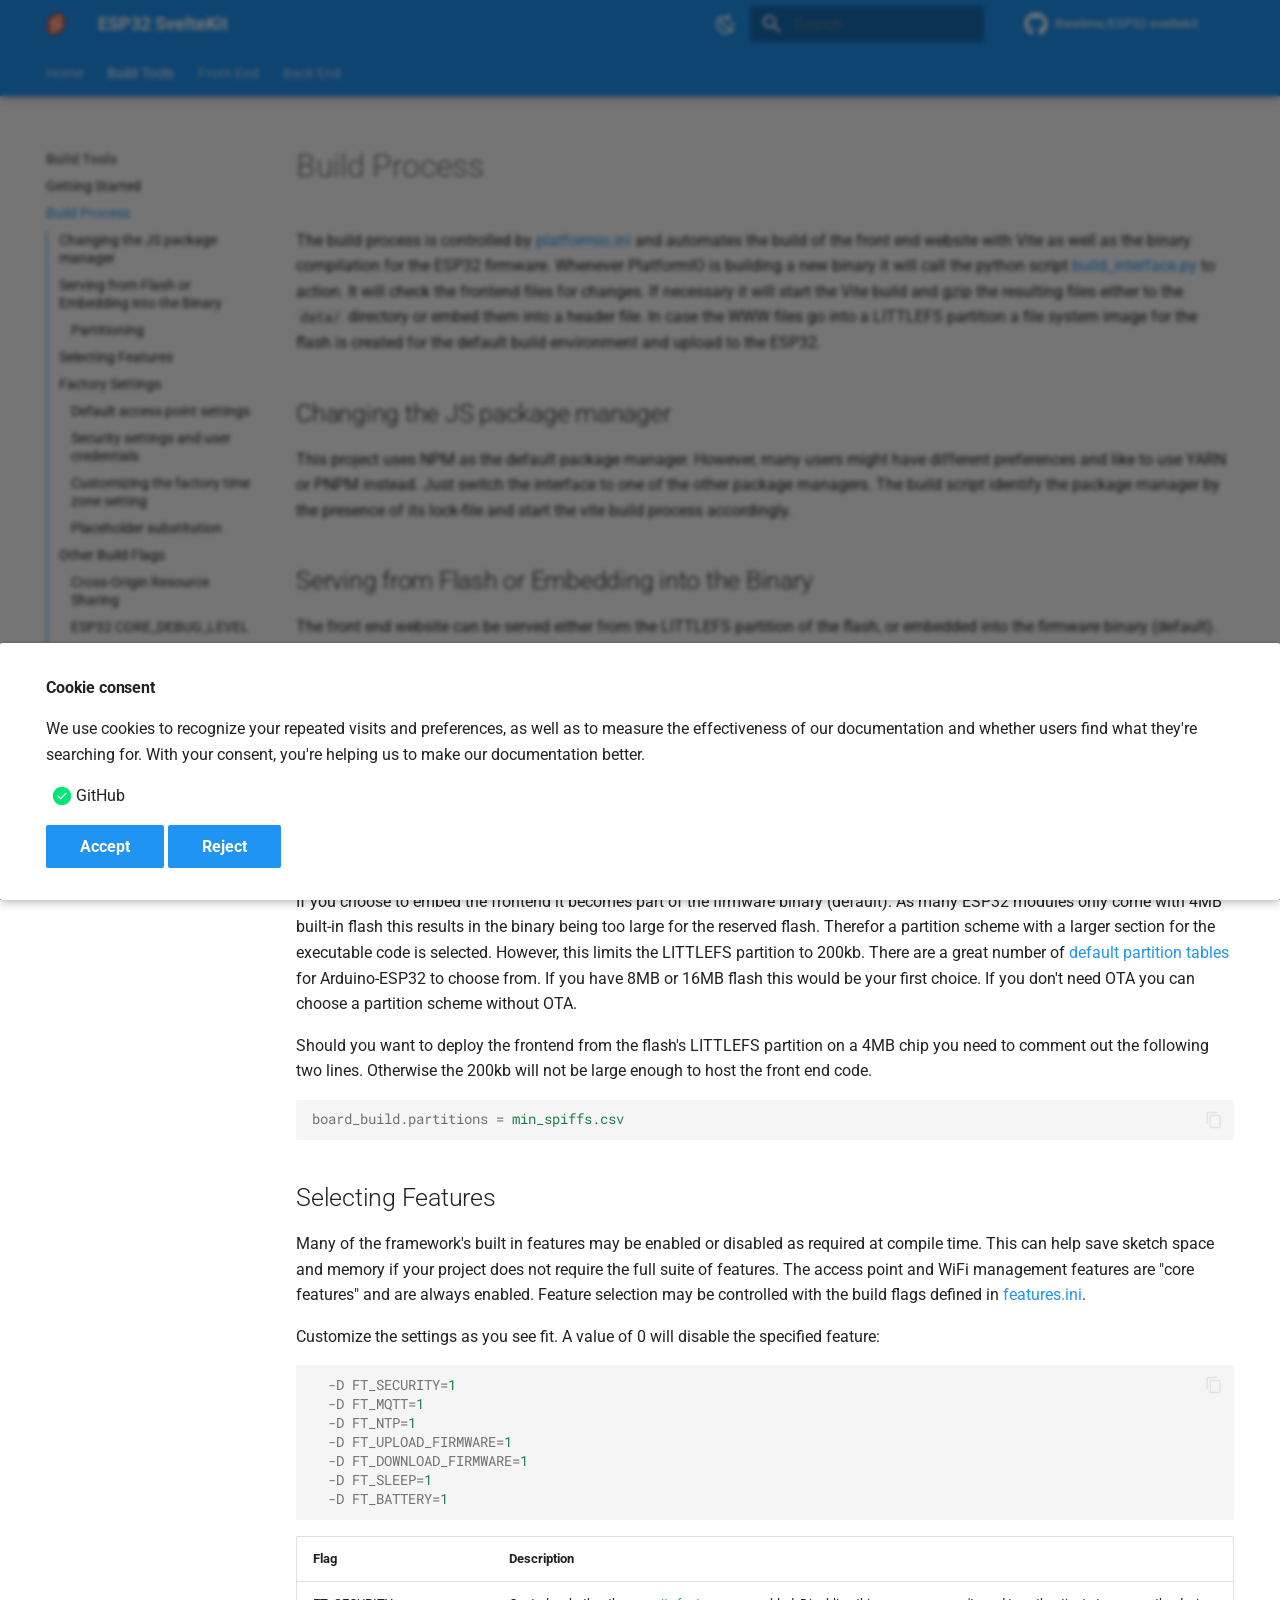
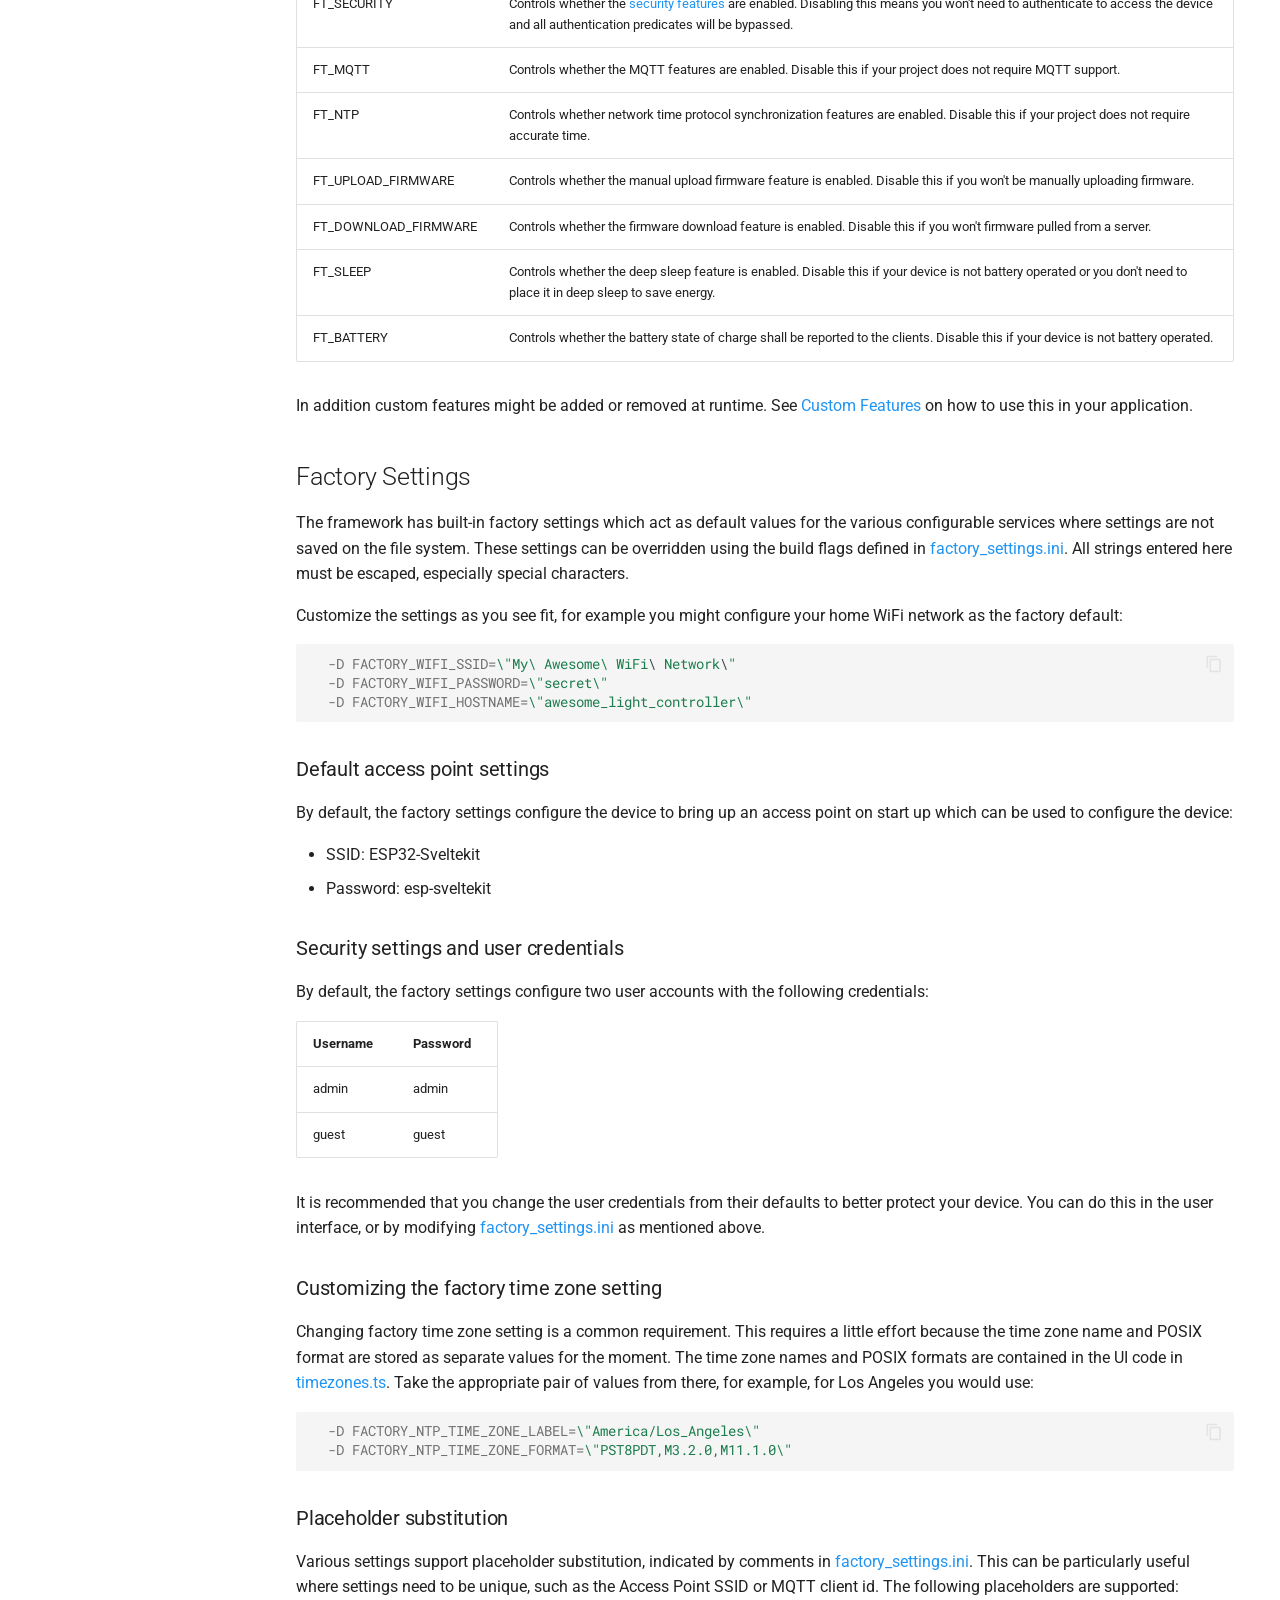
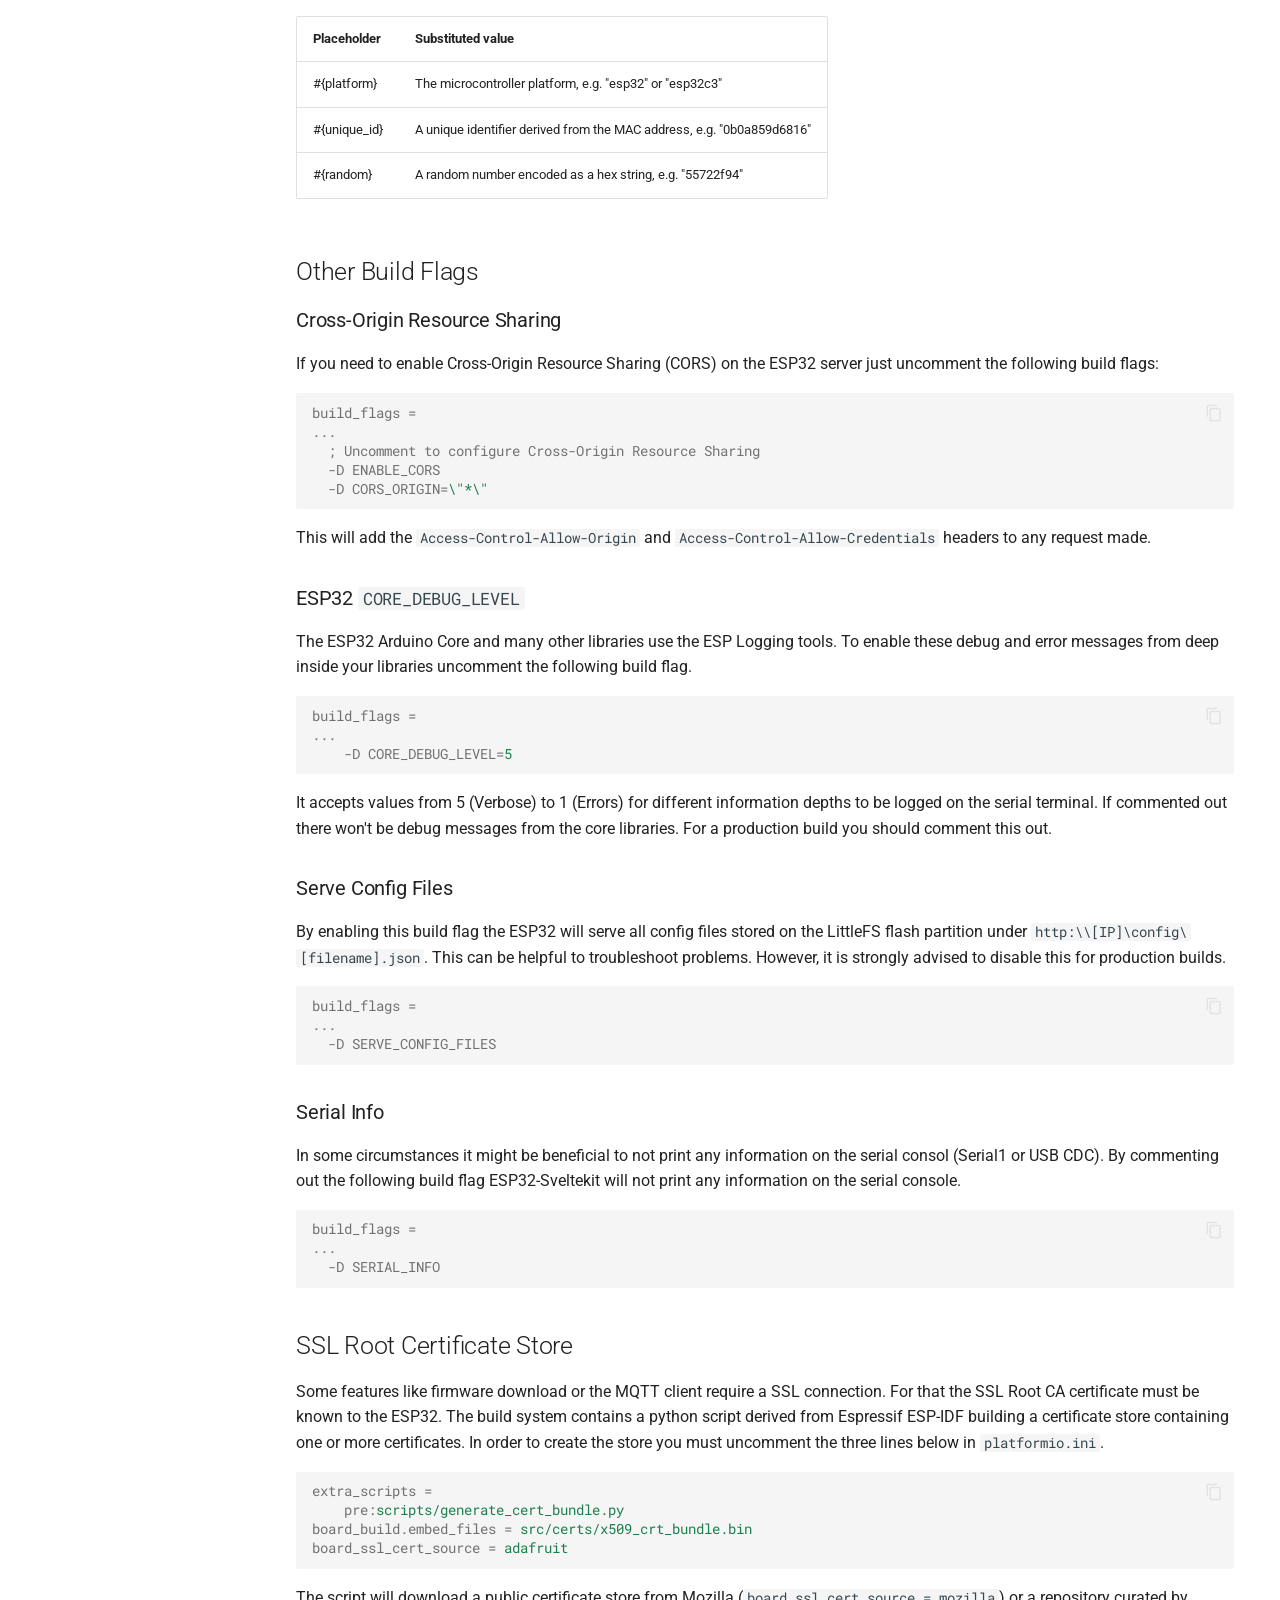
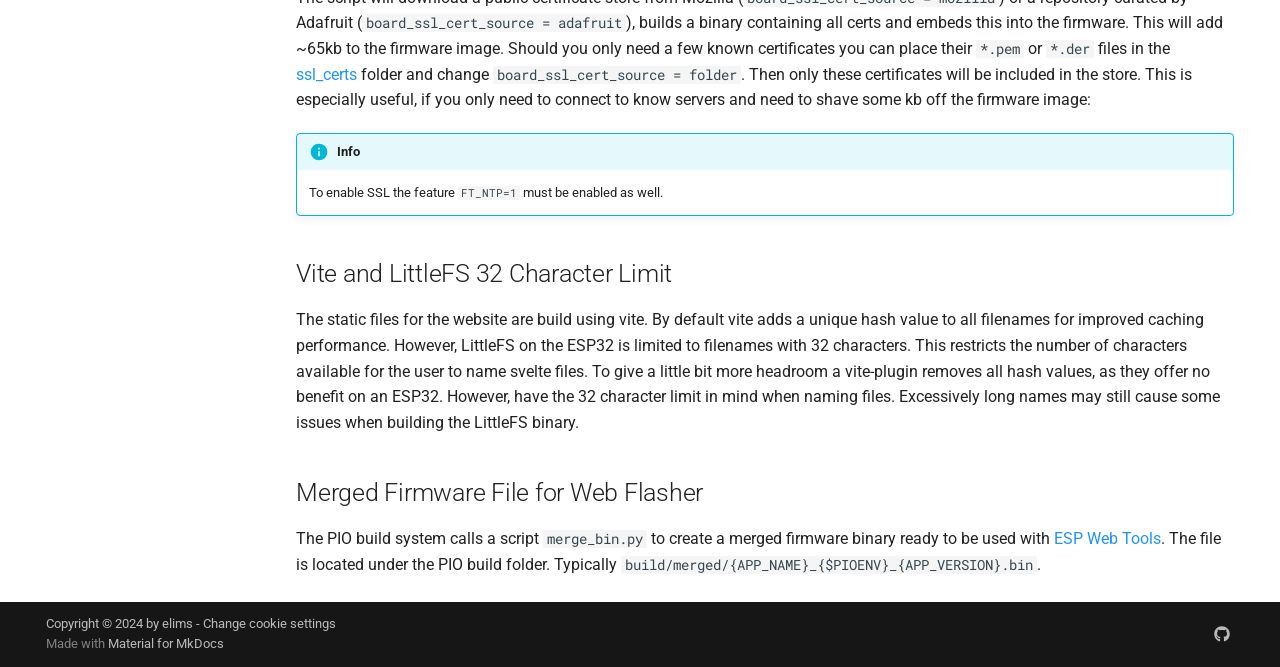
==== commit 3cf2539b: "Deployed 1b46007 with MkDocs version: 1.6.1" ====
--- a/buildprocess/index.html
+++ b/buildprocess/index.html
@@ -20,7 +20,7 @@
       
       
       <link rel="icon" href="../media/favicon.png">
-      <meta name="generator" content="mkdocs-1.6.1, mkdocs-material-9.6.16">
+      <meta name="generator" content="mkdocs-1.6.1, mkdocs-material-9.6.17">
     
     
       
@@ -1248,10 +1248,10 @@
     
     
       
-      <script id="__config" type="application/json">{"base": "..", "features": ["navigation.instant", "navigation.tracking", "navigation.tabs", "navigation.tabs.sticky", "navigation.sections", "navigation.expand", "toc.follow", "toc.integrate", "navigation.top", "content.code.copy"], "search": "../assets/javascripts/workers/search.d50fe291.min.js", "tags": null, "translations": {"clipboard.copied": "Copied to clipboard", "clipboard.copy": "Copy to clipboard", "search.result.more.one": "1 more on this page", "search.result.more.other": "# more on this page", "search.result.none": "No matching documents", "search.result.one": "1 matching document", "search.result.other": "# matching documents", "search.result.placeholder": "Type to start searching", "search.result.term.missing": "Missing", "select.version": "Select version"}, "version": null}</script>
-    
-    
-      <script src="../assets/javascripts/bundle.50899def.min.js"></script>
+      <script id="__config" type="application/json">{"base": "..", "features": ["navigation.instant", "navigation.tracking", "navigation.tabs", "navigation.tabs.sticky", "navigation.sections", "navigation.expand", "toc.follow", "toc.integrate", "navigation.top", "content.code.copy"], "search": "../assets/javascripts/workers/search.973d3a69.min.js", "tags": null, "translations": {"clipboard.copied": "Copied to clipboard", "clipboard.copy": "Copy to clipboard", "search.result.more.one": "1 more on this page", "search.result.more.other": "# more on this page", "search.result.none": "No matching documents", "search.result.one": "1 matching document", "search.result.other": "# matching documents", "search.result.placeholder": "Type to start searching", "search.result.term.missing": "Missing", "select.version": "Select version"}, "version": null}</script>
+    
+    
+      <script src="../assets/javascripts/bundle.92b07e13.min.js"></script>
       
     
   </body>
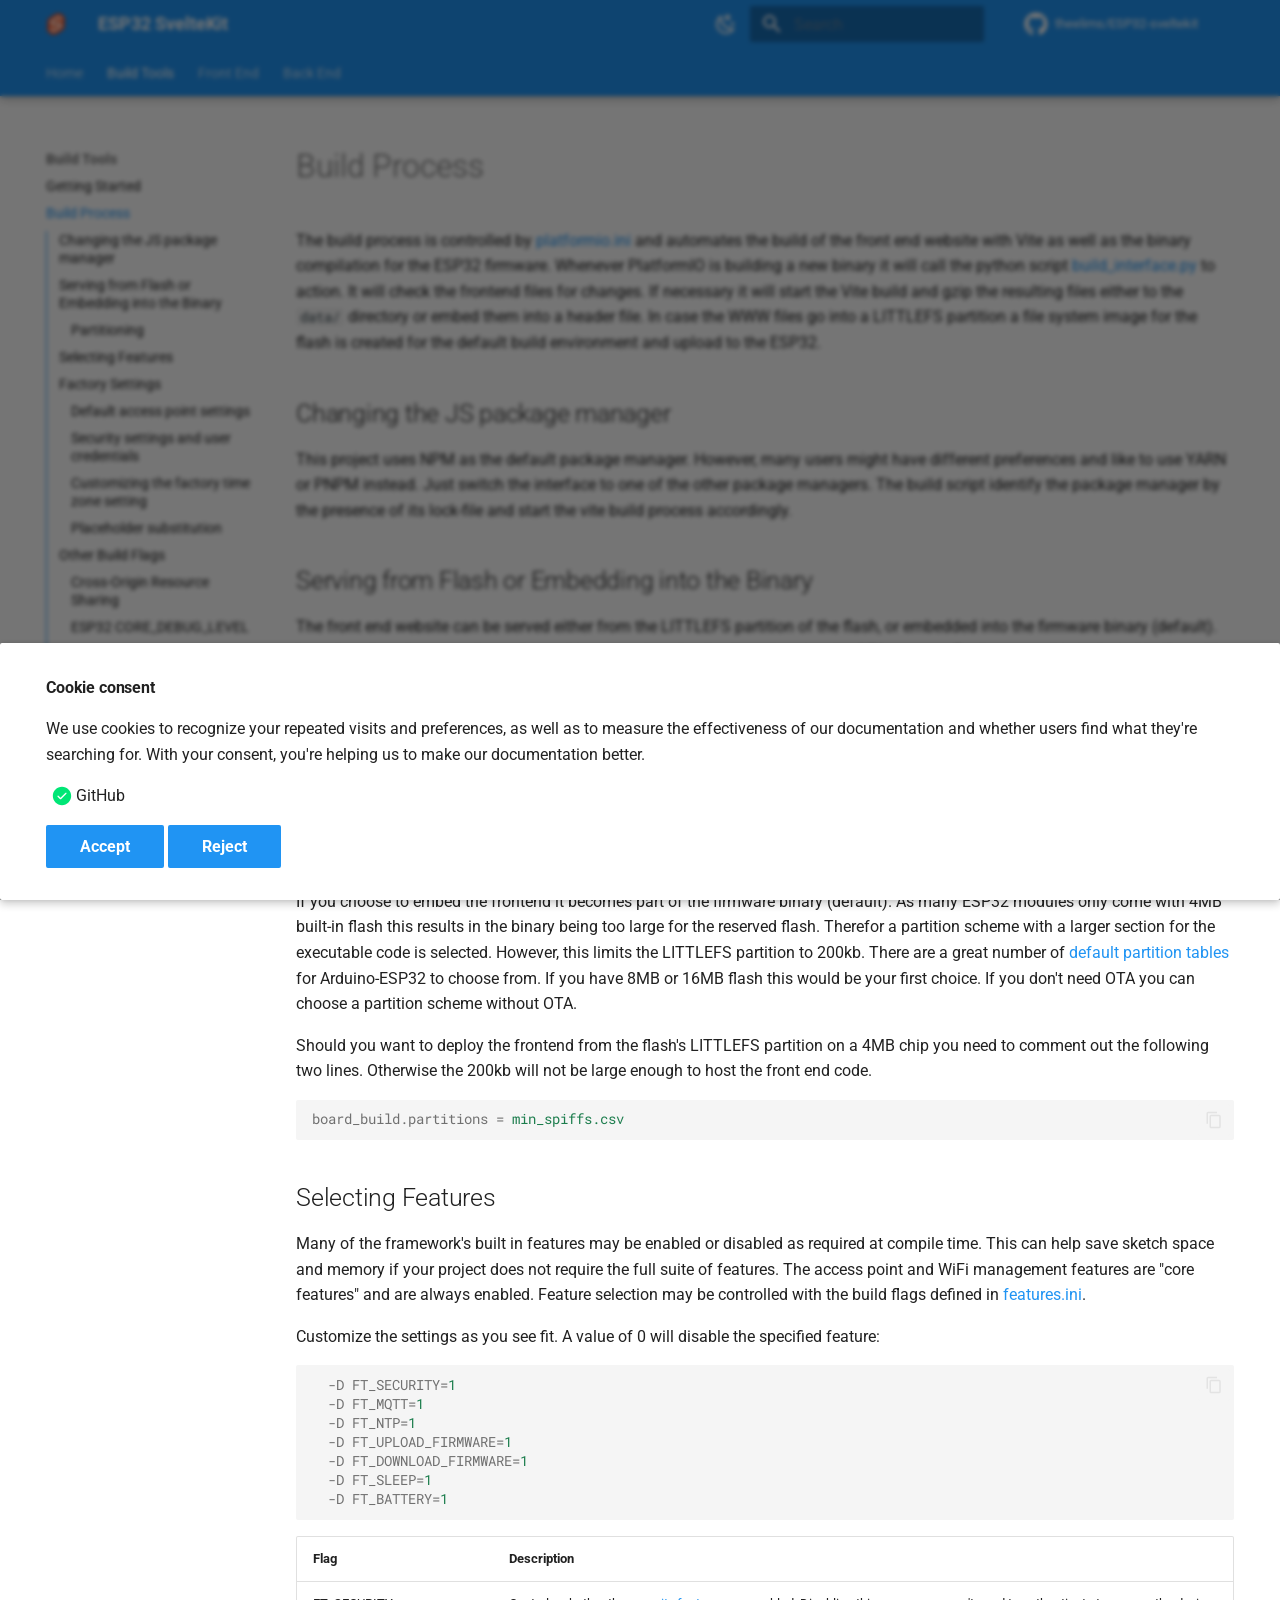
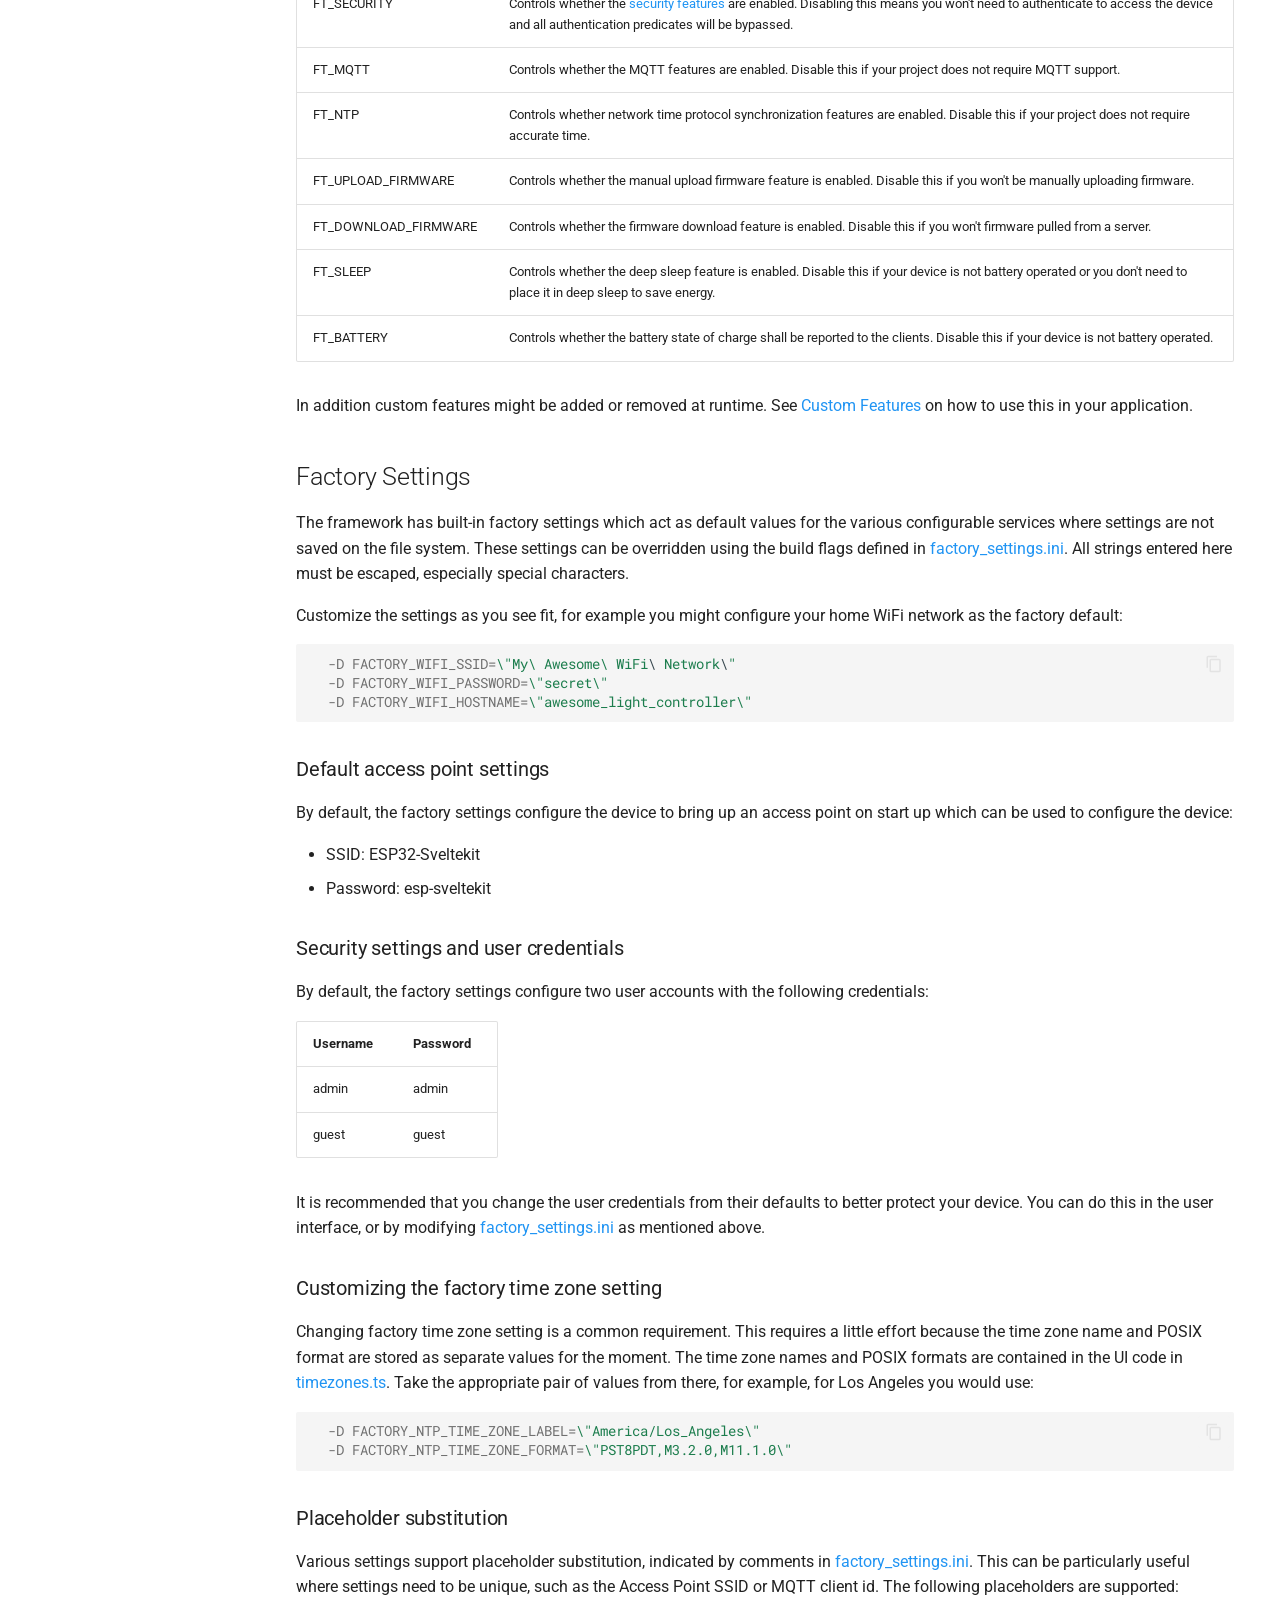
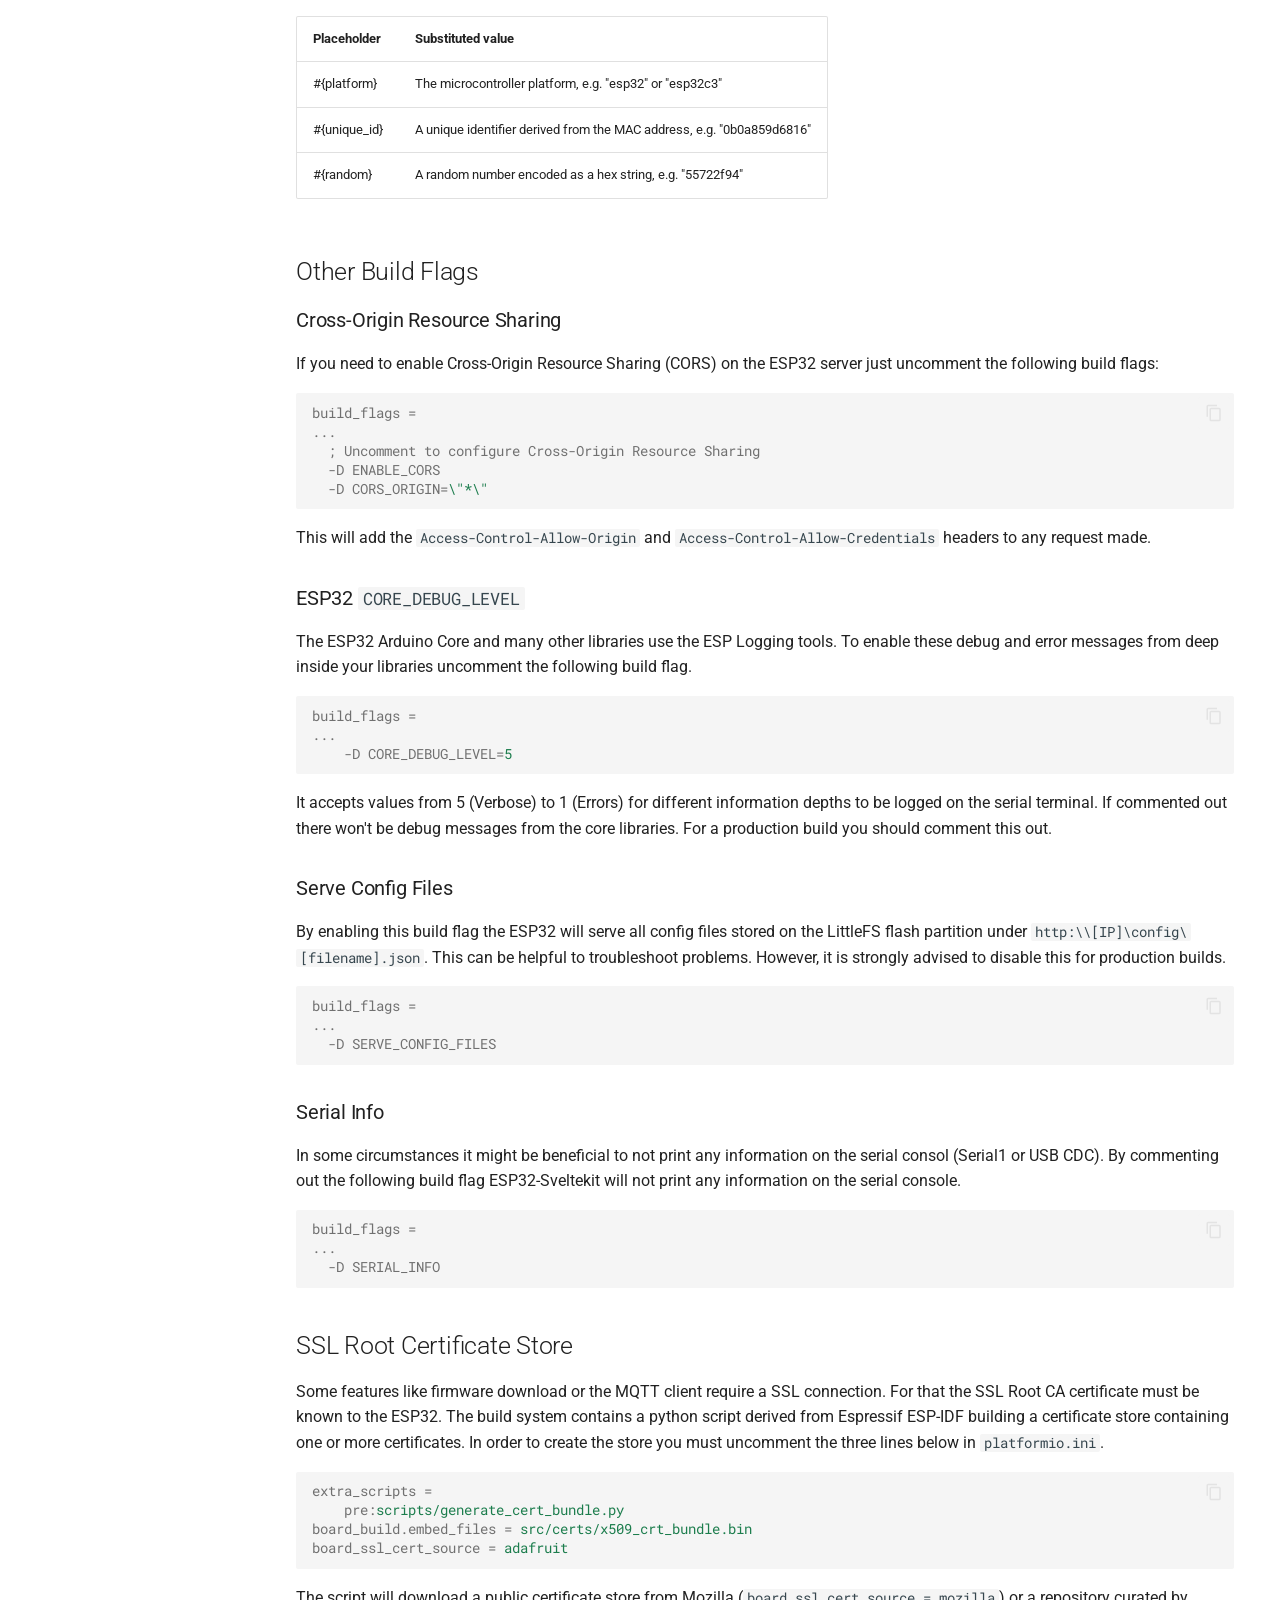
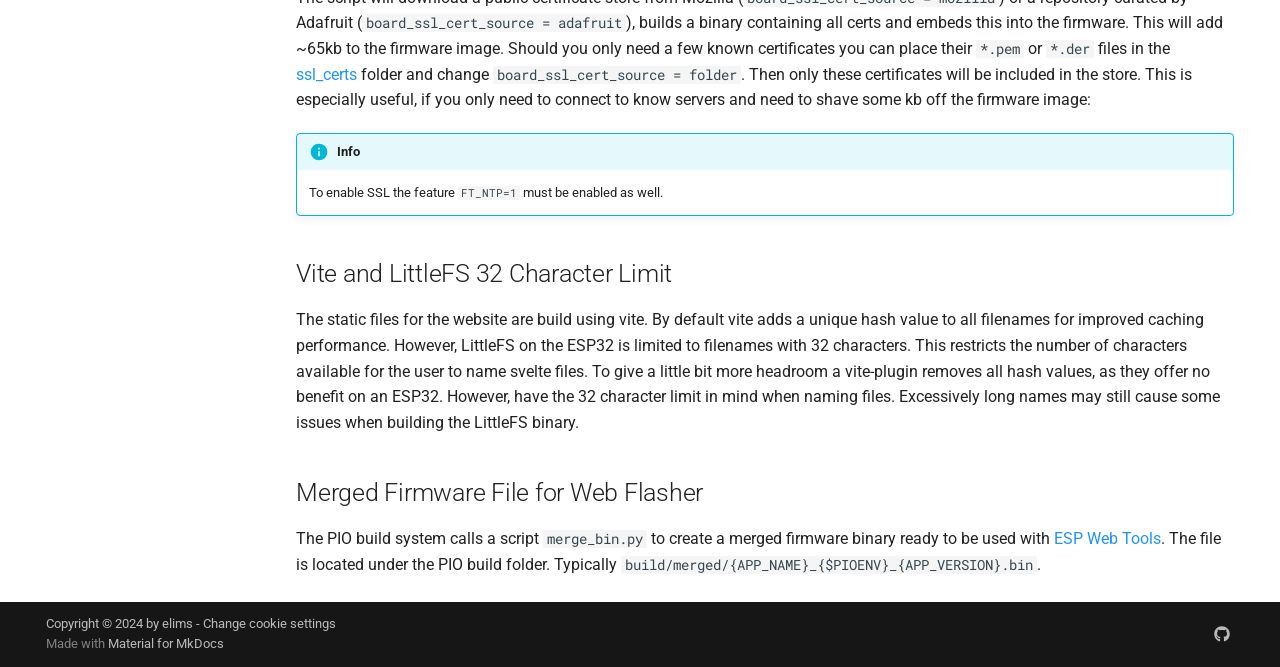
==== commit 8253a29a: "Deployed ac581dd with MkDocs version: 1.6.1" ====
--- a/buildprocess/index.html
+++ b/buildprocess/index.html
@@ -19,8 +19,11 @@
         <link rel="next" href="../sveltekit/">
       
       
+        
+      
+      
       <link rel="icon" href="../media/favicon.png">
-      <meta name="generator" content="mkdocs-1.6.1, mkdocs-material-9.6.17">
+      <meta name="generator" content="mkdocs-1.6.1, mkdocs-material-9.8.0">
     
     
       
@@ -28,10 +31,10 @@
       
     
     
-      <link rel="stylesheet" href="../assets/stylesheets/main.7e37652d.min.css">
-      
-        
-        <link rel="stylesheet" href="../assets/stylesheets/palette.06af60db.min.css">
+      <link rel="stylesheet" href="../assets/stylesheets/main.57a0d79d.min.css">
+      
+        
+        <link rel="stylesheet" href="../assets/stylesheets/palette.fb2fffe2.min.css">
       
       
 
@@ -54,7 +57,6 @@
     
       
 
-    
     
     
   </head>
@@ -194,7 +196,7 @@
         <a href="https://github.com/theelims/ESP32-sveltekit" title="Go to repository" class="md-source" data-md-component="source">
   <div class="md-source__icon md-icon">
     
-    <svg xmlns="http://www.w3.org/2000/svg" viewBox="0 0 512 512"><!--! Font Awesome Free 7.0.0 by @fontawesome - https://fontawesome.com License - https://fontawesome.com/license/free (Icons: CC BY 4.0, Fonts: SIL OFL 1.1, Code: MIT License) Copyright 2025 Fonticons, Inc.--><path fill="currentColor" d="M173.9 397.4c0 2-2.3 3.6-5.2 3.6-3.3.3-5.6-1.3-5.6-3.6 0-2 2.3-3.6 5.2-3.6 3-.3 5.6 1.3 5.6 3.6m-31.1-4.5c-.7 2 1.3 4.3 4.3 4.9 2.6 1 5.6 0 6.2-2s-1.3-4.3-4.3-5.2c-2.6-.7-5.5.3-6.2 2.3m44.2-1.7c-2.9.7-4.9 2.6-4.6 4.9.3 2 2.9 3.3 5.9 2.6 2.9-.7 4.9-2.6 4.6-4.6-.3-1.9-3-3.2-5.9-2.9M252.8 8C114.1 8 8 113.3 8 252c0 110.9 69.8 205.8 169.5 239.2 12.8 2.3 17.3-5.6 17.3-12.1 0-6.2-.3-40.4-.3-61.4 0 0-70 15-84.7-29.8 0 0-11.4-29.1-27.8-36.6 0 0-22.9-15.7 1.6-15.4 0 0 24.9 2 38.6 25.8 21.9 38.6 58.6 27.5 72.9 20.9 2.3-16 8.8-27.1 16-33.7-55.9-6.2-112.3-14.3-112.3-110.5 0-27.5 7.6-41.3 23.6-58.9-2.6-6.5-11.1-33.3 2.6-67.9 20.9-6.5 69 27 69 27 20-5.6 41.5-8.5 62.8-8.5s42.8 2.9 62.8 8.5c0 0 48.1-33.6 69-27 13.7 34.7 5.2 61.4 2.6 67.9 16 17.7 25.8 31.5 25.8 58.9 0 96.5-58.9 104.2-114.8 110.5 9.2 7.9 17 22.9 17 46.4 0 33.7-.3 75.4-.3 83.6 0 6.5 4.6 14.4 17.3 12.1C436.2 457.8 504 362.9 504 252 504 113.3 391.5 8 252.8 8M105.2 352.9c-1.3 1-1 3.3.7 5.2 1.6 1.6 3.9 2.3 5.2 1 1.3-1 1-3.3-.7-5.2-1.6-1.6-3.9-2.3-5.2-1m-10.8-8.1c-.7 1.3.3 2.9 2.3 3.9 1.6 1 3.6.7 4.3-.7.7-1.3-.3-2.9-2.3-3.9-2-.6-3.6-.3-4.3.7m32.4 35.6c-1.6 1.3-1 4.3 1.3 6.2 2.3 2.3 5.2 2.6 6.5 1 1.3-1.3.7-4.3-1.3-6.2-2.2-2.3-5.2-2.6-6.5-1m-11.4-14.7c-1.6 1-1.6 3.6 0 5.9s4.3 3.3 5.6 2.3c1.6-1.3 1.6-3.9 0-6.2-1.4-2.3-4-3.3-5.6-2"/></svg>
+    <svg xmlns="http://www.w3.org/2000/svg" viewBox="0 0 512 512"><!--! Font Awesome Free 7.1.0 by @fontawesome - https://fontawesome.com License - https://fontawesome.com/license/free (Icons: CC BY 4.0, Fonts: SIL OFL 1.1, Code: MIT License) Copyright 2025 Fonticons, Inc.--><path d="M173.9 397.4c0 2-2.3 3.6-5.2 3.6-3.3.3-5.6-1.3-5.6-3.6 0-2 2.3-3.6 5.2-3.6 3-.3 5.6 1.3 5.6 3.6m-31.1-4.5c-.7 2 1.3 4.3 4.3 4.9 2.6 1 5.6 0 6.2-2s-1.3-4.3-4.3-5.2c-2.6-.7-5.5.3-6.2 2.3m44.2-1.7c-2.9.7-4.9 2.6-4.6 4.9.3 2 2.9 3.3 5.9 2.6 2.9-.7 4.9-2.6 4.6-4.6-.3-1.9-3-3.2-5.9-2.9M252.8 8C114.1 8 8 113.3 8 252c0 110.9 69.8 205.8 169.5 239.2 12.8 2.3 17.3-5.6 17.3-12.1 0-6.2-.3-40.4-.3-61.4 0 0-70 15-84.7-29.8 0 0-11.4-29.1-27.8-36.6 0 0-22.9-15.7 1.6-15.4 0 0 24.9 2 38.6 25.8 21.9 38.6 58.6 27.5 72.9 20.9 2.3-16 8.8-27.1 16-33.7-55.9-6.2-112.3-14.3-112.3-110.5 0-27.5 7.6-41.3 23.6-58.9-2.6-6.5-11.1-33.3 2.6-67.9 20.9-6.5 69 27 69 27 20-5.6 41.5-8.5 62.8-8.5s42.8 2.9 62.8 8.5c0 0 48.1-33.6 69-27 13.7 34.7 5.2 61.4 2.6 67.9 16 17.7 25.8 31.5 25.8 58.9 0 96.5-58.9 104.2-114.8 110.5 9.2 7.9 17 22.9 17 46.4 0 33.7-.3 75.4-.3 83.6 0 6.5 4.6 14.4 17.3 12.1C436.2 457.8 504 362.9 504 252 504 113.3 391.5 8 252.8 8M105.2 352.9c-1.3 1-1 3.3.7 5.2 1.6 1.6 3.9 2.3 5.2 1 1.3-1 1-3.3-.7-5.2-1.6-1.6-3.9-2.3-5.2-1m-10.8-8.1c-.7 1.3.3 2.9 2.3 3.9 1.6 1 3.6.7 4.3-.7.7-1.3-.3-2.9-2.3-3.9-2-.6-3.6-.3-4.3.7m32.4 35.6c-1.6 1.3-1 4.3 1.3 6.2 2.3 2.3 5.2 2.6 6.5 1 1.3-1.3.7-4.3-1.3-6.2-2.2-2.3-5.2-2.6-6.5-1m-11.4-14.7c-1.6 1-1.6 3.6 0 5.9s4.3 3.3 5.6 2.3c1.6-1.3 1.6-3.9 0-6.2-1.4-2.3-4-3.3-5.6-2"/></svg>
   </div>
   <div class="md-source__repository">
     theelims/ESP32-sveltekit
@@ -333,7 +335,7 @@
       <a href="https://github.com/theelims/ESP32-sveltekit" title="Go to repository" class="md-source" data-md-component="source">
   <div class="md-source__icon md-icon">
     
-    <svg xmlns="http://www.w3.org/2000/svg" viewBox="0 0 512 512"><!--! Font Awesome Free 7.0.0 by @fontawesome - https://fontawesome.com License - https://fontawesome.com/license/free (Icons: CC BY 4.0, Fonts: SIL OFL 1.1, Code: MIT License) Copyright 2025 Fonticons, Inc.--><path fill="currentColor" d="M173.9 397.4c0 2-2.3 3.6-5.2 3.6-3.3.3-5.6-1.3-5.6-3.6 0-2 2.3-3.6 5.2-3.6 3-.3 5.6 1.3 5.6 3.6m-31.1-4.5c-.7 2 1.3 4.3 4.3 4.9 2.6 1 5.6 0 6.2-2s-1.3-4.3-4.3-5.2c-2.6-.7-5.5.3-6.2 2.3m44.2-1.7c-2.9.7-4.9 2.6-4.6 4.9.3 2 2.9 3.3 5.9 2.6 2.9-.7 4.9-2.6 4.6-4.6-.3-1.9-3-3.2-5.9-2.9M252.8 8C114.1 8 8 113.3 8 252c0 110.9 69.8 205.8 169.5 239.2 12.8 2.3 17.3-5.6 17.3-12.1 0-6.2-.3-40.4-.3-61.4 0 0-70 15-84.7-29.8 0 0-11.4-29.1-27.8-36.6 0 0-22.9-15.7 1.6-15.4 0 0 24.9 2 38.6 25.8 21.9 38.6 58.6 27.5 72.9 20.9 2.3-16 8.8-27.1 16-33.7-55.9-6.2-112.3-14.3-112.3-110.5 0-27.5 7.6-41.3 23.6-58.9-2.6-6.5-11.1-33.3 2.6-67.9 20.9-6.5 69 27 69 27 20-5.6 41.5-8.5 62.8-8.5s42.8 2.9 62.8 8.5c0 0 48.1-33.6 69-27 13.7 34.7 5.2 61.4 2.6 67.9 16 17.7 25.8 31.5 25.8 58.9 0 96.5-58.9 104.2-114.8 110.5 9.2 7.9 17 22.9 17 46.4 0 33.7-.3 75.4-.3 83.6 0 6.5 4.6 14.4 17.3 12.1C436.2 457.8 504 362.9 504 252 504 113.3 391.5 8 252.8 8M105.2 352.9c-1.3 1-1 3.3.7 5.2 1.6 1.6 3.9 2.3 5.2 1 1.3-1 1-3.3-.7-5.2-1.6-1.6-3.9-2.3-5.2-1m-10.8-8.1c-.7 1.3.3 2.9 2.3 3.9 1.6 1 3.6.7 4.3-.7.7-1.3-.3-2.9-2.3-3.9-2-.6-3.6-.3-4.3.7m32.4 35.6c-1.6 1.3-1 4.3 1.3 6.2 2.3 2.3 5.2 2.6 6.5 1 1.3-1.3.7-4.3-1.3-6.2-2.2-2.3-5.2-2.6-6.5-1m-11.4-14.7c-1.6 1-1.6 3.6 0 5.9s4.3 3.3 5.6 2.3c1.6-1.3 1.6-3.9 0-6.2-1.4-2.3-4-3.3-5.6-2"/></svg>
+    <svg xmlns="http://www.w3.org/2000/svg" viewBox="0 0 512 512"><!--! Font Awesome Free 7.1.0 by @fontawesome - https://fontawesome.com License - https://fontawesome.com/license/free (Icons: CC BY 4.0, Fonts: SIL OFL 1.1, Code: MIT License) Copyright 2025 Fonticons, Inc.--><path d="M173.9 397.4c0 2-2.3 3.6-5.2 3.6-3.3.3-5.6-1.3-5.6-3.6 0-2 2.3-3.6 5.2-3.6 3-.3 5.6 1.3 5.6 3.6m-31.1-4.5c-.7 2 1.3 4.3 4.3 4.9 2.6 1 5.6 0 6.2-2s-1.3-4.3-4.3-5.2c-2.6-.7-5.5.3-6.2 2.3m44.2-1.7c-2.9.7-4.9 2.6-4.6 4.9.3 2 2.9 3.3 5.9 2.6 2.9-.7 4.9-2.6 4.6-4.6-.3-1.9-3-3.2-5.9-2.9M252.8 8C114.1 8 8 113.3 8 252c0 110.9 69.8 205.8 169.5 239.2 12.8 2.3 17.3-5.6 17.3-12.1 0-6.2-.3-40.4-.3-61.4 0 0-70 15-84.7-29.8 0 0-11.4-29.1-27.8-36.6 0 0-22.9-15.7 1.6-15.4 0 0 24.9 2 38.6 25.8 21.9 38.6 58.6 27.5 72.9 20.9 2.3-16 8.8-27.1 16-33.7-55.9-6.2-112.3-14.3-112.3-110.5 0-27.5 7.6-41.3 23.6-58.9-2.6-6.5-11.1-33.3 2.6-67.9 20.9-6.5 69 27 69 27 20-5.6 41.5-8.5 62.8-8.5s42.8 2.9 62.8 8.5c0 0 48.1-33.6 69-27 13.7 34.7 5.2 61.4 2.6 67.9 16 17.7 25.8 31.5 25.8 58.9 0 96.5-58.9 104.2-114.8 110.5 9.2 7.9 17 22.9 17 46.4 0 33.7-.3 75.4-.3 83.6 0 6.5 4.6 14.4 17.3 12.1C436.2 457.8 504 362.9 504 252 504 113.3 391.5 8 252.8 8M105.2 352.9c-1.3 1-1 3.3.7 5.2 1.6 1.6 3.9 2.3 5.2 1 1.3-1 1-3.3-.7-5.2-1.6-1.6-3.9-2.3-5.2-1m-10.8-8.1c-.7 1.3.3 2.9 2.3 3.9 1.6 1 3.6.7 4.3-.7.7-1.3-.3-2.9-2.3-3.9-2-.6-3.6-.3-4.3.7m32.4 35.6c-1.6 1.3-1 4.3 1.3 6.2 2.3 2.3 5.2 2.6 6.5 1 1.3-1.3.7-4.3-1.3-6.2-2.2-2.3-5.2-2.6-6.5-1m-11.4-14.7c-1.6 1-1.6 3.6 0 5.9s4.3 3.3 5.6 2.3c1.6-1.3 1.6-3.9 0-6.2-1.4-2.3-4-3.3-5.6-2"/></svg>
   </div>
   <div class="md-source__repository">
     theelims/ESP32-sveltekit
@@ -355,9 +357,14 @@
   
   
   <span class="md-ellipsis">
+    
+  
     Home
+  
+
     
   </span>
+  
   
 
       </a>
@@ -398,9 +405,14 @@
   
   
   <span class="md-ellipsis">
+    
+  
     Build Tools
+  
+
     
   </span>
+  
   
 
             <span class="md-nav__icon md-icon"></span>
@@ -409,7 +421,11 @@
         <nav class="md-nav" data-md-level="1" aria-labelledby="__nav_2_label" aria-expanded="true">
           <label class="md-nav__title" for="__nav_2">
             <span class="md-nav__icon md-icon"></span>
-            Build Tools
+            
+  
+    Build Tools
+  
+
           </label>
           <ul class="md-nav__list" data-md-scrollfix>
             
@@ -425,9 +441,14 @@
   
   
   <span class="md-ellipsis">
+    
+  
     Getting Started
+  
+
     
   </span>
+  
   
 
       </a>
@@ -457,9 +478,14 @@
   
   
   <span class="md-ellipsis">
+    
+  
     Build Process
+  
+
     
   </span>
+  
   
 
           <span class="md-nav__icon md-icon"></span>
@@ -470,9 +496,14 @@
   
   
   <span class="md-ellipsis">
+    
+  
     Build Process
+  
+
     
   </span>
+  
   
 
       </a>
@@ -495,7 +526,9 @@
         <li class="md-nav__item">
   <a href="#changing-the-js-package-manager" class="md-nav__link">
     <span class="md-ellipsis">
-      Changing the JS package manager
+      
+        Changing the JS package manager
+      
     </span>
   </a>
   
@@ -504,7 +537,9 @@
         <li class="md-nav__item">
   <a href="#serving-from-flash-or-embedding-into-the-binary" class="md-nav__link">
     <span class="md-ellipsis">
-      Serving from Flash or Embedding into the Binary
+      
+        Serving from Flash or Embedding into the Binary
+      
     </span>
   </a>
   
@@ -514,7 +549,9 @@
           <li class="md-nav__item">
   <a href="#partitioning" class="md-nav__link">
     <span class="md-ellipsis">
-      Partitioning
+      
+        Partitioning
+      
     </span>
   </a>
   
@@ -528,7 +565,9 @@
         <li class="md-nav__item">
   <a href="#selecting-features" class="md-nav__link">
     <span class="md-ellipsis">
-      Selecting Features
+      
+        Selecting Features
+      
     </span>
   </a>
   
@@ -537,7 +576,9 @@
         <li class="md-nav__item">
   <a href="#factory-settings" class="md-nav__link">
     <span class="md-ellipsis">
-      Factory Settings
+      
+        Factory Settings
+      
     </span>
   </a>
   
@@ -547,7 +588,9 @@
           <li class="md-nav__item">
   <a href="#default-access-point-settings" class="md-nav__link">
     <span class="md-ellipsis">
-      Default access point settings
+      
+        Default access point settings
+      
     </span>
   </a>
   
@@ -556,7 +599,9 @@
           <li class="md-nav__item">
   <a href="#security-settings-and-user-credentials" class="md-nav__link">
     <span class="md-ellipsis">
-      Security settings and user credentials
+      
+        Security settings and user credentials
+      
     </span>
   </a>
   
@@ -565,7 +610,9 @@
           <li class="md-nav__item">
   <a href="#customizing-the-factory-time-zone-setting" class="md-nav__link">
     <span class="md-ellipsis">
-      Customizing the factory time zone setting
+      
+        Customizing the factory time zone setting
+      
     </span>
   </a>
   
@@ -574,7 +621,9 @@
           <li class="md-nav__item">
   <a href="#placeholder-substitution" class="md-nav__link">
     <span class="md-ellipsis">
-      Placeholder substitution
+      
+        Placeholder substitution
+      
     </span>
   </a>
   
@@ -588,7 +637,9 @@
         <li class="md-nav__item">
   <a href="#other-build-flags" class="md-nav__link">
     <span class="md-ellipsis">
-      Other Build Flags
+      
+        Other Build Flags
+      
     </span>
   </a>
   
@@ -598,7 +649,9 @@
           <li class="md-nav__item">
   <a href="#cross-origin-resource-sharing" class="md-nav__link">
     <span class="md-ellipsis">
-      Cross-Origin Resource Sharing
+      
+        Cross-Origin Resource Sharing
+      
     </span>
   </a>
   
@@ -607,7 +660,9 @@
           <li class="md-nav__item">
   <a href="#esp32-core_debug_level" class="md-nav__link">
     <span class="md-ellipsis">
-      ESP32 CORE_DEBUG_LEVEL
+      
+        ESP32 CORE_DEBUG_LEVEL
+      
     </span>
   </a>
   
@@ -616,7 +671,9 @@
           <li class="md-nav__item">
   <a href="#serve-config-files" class="md-nav__link">
     <span class="md-ellipsis">
-      Serve Config Files
+      
+        Serve Config Files
+      
     </span>
   </a>
   
@@ -625,7 +682,9 @@
           <li class="md-nav__item">
   <a href="#serial-info" class="md-nav__link">
     <span class="md-ellipsis">
-      Serial Info
+      
+        Serial Info
+      
     </span>
   </a>
   
@@ -639,7 +698,9 @@
         <li class="md-nav__item">
   <a href="#ssl-root-certificate-store" class="md-nav__link">
     <span class="md-ellipsis">
-      SSL Root Certificate Store
+      
+        SSL Root Certificate Store
+      
     </span>
   </a>
   
@@ -648,7 +709,9 @@
         <li class="md-nav__item">
   <a href="#vite-and-littlefs-32-character-limit" class="md-nav__link">
     <span class="md-ellipsis">
-      Vite and LittleFS 32 Character Limit
+      
+        Vite and LittleFS 32 Character Limit
+      
     </span>
   </a>
   
@@ -657,7 +720,9 @@
         <li class="md-nav__item">
   <a href="#merged-firmware-file-for-web-flasher" class="md-nav__link">
     <span class="md-ellipsis">
-      Merged Firmware File for Web Flasher
+      
+        Merged Firmware File for Web Flasher
+      
     </span>
   </a>
   
@@ -709,9 +774,14 @@
   
   
   <span class="md-ellipsis">
+    
+  
     Front End
+  
+
     
   </span>
+  
   
 
             <span class="md-nav__icon md-icon"></span>
@@ -720,7 +790,11 @@
         <nav class="md-nav" data-md-level="1" aria-labelledby="__nav_3_label" aria-expanded="false">
           <label class="md-nav__title" for="__nav_3">
             <span class="md-nav__icon md-icon"></span>
-            Front End
+            
+  
+    Front End
+  
+
           </label>
           <ul class="md-nav__list" data-md-scrollfix>
             
@@ -736,9 +810,14 @@
   
   
   <span class="md-ellipsis">
+    
+  
     Getting Started with SvelteKit
+  
+
     
   </span>
+  
   
 
       </a>
@@ -759,9 +838,14 @@
   
   
   <span class="md-ellipsis">
+    
+  
     Customizing the Front End
+  
+
     
   </span>
+  
   
 
       </a>
@@ -782,9 +866,14 @@
   
   
   <span class="md-ellipsis">
+    
+  
     Stores
+  
+
     
   </span>
+  
   
 
       </a>
@@ -805,9 +894,14 @@
   
   
   <span class="md-ellipsis">
+    
+  
     Components
+  
+
     
   </span>
+  
   
 
       </a>
@@ -853,9 +947,14 @@
   
   
   <span class="md-ellipsis">
+    
+  
     Back End
+  
+
     
   </span>
+  
   
 
             <span class="md-nav__icon md-icon"></span>
@@ -864,7 +963,11 @@
         <nav class="md-nav" data-md-level="1" aria-labelledby="__nav_4_label" aria-expanded="false">
           <label class="md-nav__title" for="__nav_4">
             <span class="md-nav__icon md-icon"></span>
-            Back End
+            
+  
+    Back End
+  
+
           </label>
           <ul class="md-nav__list" data-md-scrollfix>
             
@@ -880,9 +983,14 @@
   
   
   <span class="md-ellipsis">
+    
+  
     Developing with the Framework
+  
+
     
   </span>
+  
   
 
       </a>
@@ -903,9 +1011,14 @@
   
   
   <span class="md-ellipsis">
+    
+  
     RESTful API
+  
+
     
   </span>
+  
   
 
       </a>
@@ -931,6 +1044,7 @@
           
           
             <div class="md-content" data-md-component="content">
+              
               <article class="md-content__inner md-typeset">
                 
                   
@@ -1008,9 +1122,9 @@
 <h2 id="factory-settings">Factory Settings</h2>
 <p>The framework has built-in factory settings which act as default values for the various configurable services where settings are not saved on the file system. These settings can be overridden using the build flags defined in <a href="https://github.com/theelims/ESP32-sveltekit/blob/main/factory_settings.ini">factory_settings.ini</a>. All strings entered here must be escaped, especially special characters.</p>
 <p>Customize the settings as you see fit, for example you might configure your home WiFi network as the factory default:</p>
-<div class="highlight"><pre><span></span><code><span class="w">  </span><span class="na">-D FACTORY_WIFI_SSID</span><span class="o">=</span><span class="s">\&quot;My\ Awesome\ WiFi</span>\<span class="w"> </span><span class="s">Network</span>\<span class="s">&quot;</span>
-<span class="w">  </span><span class="na">-D FACTORY_WIFI_PASSWORD</span><span class="o">=</span><span class="s">\&quot;secret\&quot;</span>
-<span class="w">  </span><span class="na">-D FACTORY_WIFI_HOSTNAME</span><span class="o">=</span><span class="s">\&quot;awesome_light_controller\&quot;</span>
+<div class="highlight"><pre><span></span><code><span class="w">  </span><span class="na">-D FACTORY_WIFI_SSID</span><span class="o">=</span><span class="s">\"My\ Awesome\ WiFi</span>\<span class="w"> </span><span class="s">Network</span>\<span class="s">"</span>
+<span class="w">  </span><span class="na">-D FACTORY_WIFI_PASSWORD</span><span class="o">=</span><span class="s">\"secret\"</span>
+<span class="w">  </span><span class="na">-D FACTORY_WIFI_HOSTNAME</span><span class="o">=</span><span class="s">\"awesome_light_controller\"</span>
 </code></pre></div>
 <h3 id="default-access-point-settings">Default access point settings</h3>
 <p>By default, the factory settings configure the device to bring up an access point on start up which can be used to configure the device:</p>
@@ -1041,8 +1155,8 @@
 <p>It is recommended that you change the user credentials from their defaults to better protect your device. You can do this in the user interface, or by modifying <a href="https://github.com/theelims/ESP32-sveltekit/blob/main/factory_settings.ini">factory_settings.ini</a> as mentioned above.</p>
 <h3 id="customizing-the-factory-time-zone-setting">Customizing the factory time zone setting</h3>
 <p>Changing factory time zone setting is a common requirement. This requires a little effort because the time zone name and POSIX format are stored as separate values for the moment. The time zone names and POSIX formats are contained in the UI code in <a href="https://github.com/theelims/ESP32-sveltekit/blob/main/interface/src/routes/connections/timezones.ts">timezones.ts</a>. Take the appropriate pair of values from there, for example, for Los Angeles you would use:</p>
-<div class="highlight"><pre><span></span><code><span class="w">  </span><span class="na">-D FACTORY_NTP_TIME_ZONE_LABEL</span><span class="o">=</span><span class="s">\&quot;America/Los_Angeles\&quot;</span>
-<span class="w">  </span><span class="na">-D FACTORY_NTP_TIME_ZONE_FORMAT</span><span class="o">=</span><span class="s">\&quot;PST8PDT,M3.2.0,M11.1.0\&quot;</span>
+<div class="highlight"><pre><span></span><code><span class="w">  </span><span class="na">-D FACTORY_NTP_TIME_ZONE_LABEL</span><span class="o">=</span><span class="s">\"America/Los_Angeles\"</span>
+<span class="w">  </span><span class="na">-D FACTORY_NTP_TIME_ZONE_FORMAT</span><span class="o">=</span><span class="s">\"PST8PDT,M3.2.0,M11.1.0\"</span>
 </code></pre></div>
 <h3 id="placeholder-substitution">Placeholder substitution</h3>
 <p>Various settings support placeholder substitution, indicated by comments in <a href="https://github.com/theelims/ESP32-sveltekit/blob/main/factory_settings.ini">factory_settings.ini</a>. This can be particularly useful where settings need to be unique, such as the Access Point SSID or MQTT client id. The following placeholders are supported:</p>
@@ -1075,7 +1189,7 @@
 <span class="na">...</span>
 <span class="w">  </span><span class="c1">; Uncomment to configure Cross-Origin Resource Sharing</span>
 <span class="w">  </span><span class="na">-D ENABLE_CORS</span>
-<span class="w">  </span><span class="na">-D CORS_ORIGIN</span><span class="o">=</span><span class="s">\&quot;*\&quot;</span>
+<span class="w">  </span><span class="na">-D CORS_ORIGIN</span><span class="o">=</span><span class="s">\"*\"</span>
 </code></pre></div>
 <p>This will add the <code>Access-Control-Allow-Origin</code> and <code>Access-Control-Allow-Credentials</code> headers to any request made.</p>
 <h3 id="esp32-core_debug_level">ESP32 <code>CORE_DEBUG_LEVEL</code></h3>
@@ -1161,7 +1275,8 @@
   
 </div>
       
-        <div class="md-social">
+        
+<div class="md-social">
   
     
     
@@ -1171,7 +1286,7 @@
       
     
     <a href="https://github.com/theelims/" target="_blank" rel="noopener" title="github.com" class="md-social__link">
-      <svg xmlns="http://www.w3.org/2000/svg" viewBox="0 0 512 512"><!--! Font Awesome Free 7.0.0 by @fontawesome - https://fontawesome.com License - https://fontawesome.com/license/free (Icons: CC BY 4.0, Fonts: SIL OFL 1.1, Code: MIT License) Copyright 2025 Fonticons, Inc.--><path fill="currentColor" d="M173.9 397.4c0 2-2.3 3.6-5.2 3.6-3.3.3-5.6-1.3-5.6-3.6 0-2 2.3-3.6 5.2-3.6 3-.3 5.6 1.3 5.6 3.6m-31.1-4.5c-.7 2 1.3 4.3 4.3 4.9 2.6 1 5.6 0 6.2-2s-1.3-4.3-4.3-5.2c-2.6-.7-5.5.3-6.2 2.3m44.2-1.7c-2.9.7-4.9 2.6-4.6 4.9.3 2 2.9 3.3 5.9 2.6 2.9-.7 4.9-2.6 4.6-4.6-.3-1.9-3-3.2-5.9-2.9M252.8 8C114.1 8 8 113.3 8 252c0 110.9 69.8 205.8 169.5 239.2 12.8 2.3 17.3-5.6 17.3-12.1 0-6.2-.3-40.4-.3-61.4 0 0-70 15-84.7-29.8 0 0-11.4-29.1-27.8-36.6 0 0-22.9-15.7 1.6-15.4 0 0 24.9 2 38.6 25.8 21.9 38.6 58.6 27.5 72.9 20.9 2.3-16 8.8-27.1 16-33.7-55.9-6.2-112.3-14.3-112.3-110.5 0-27.5 7.6-41.3 23.6-58.9-2.6-6.5-11.1-33.3 2.6-67.9 20.9-6.5 69 27 69 27 20-5.6 41.5-8.5 62.8-8.5s42.8 2.9 62.8 8.5c0 0 48.1-33.6 69-27 13.7 34.7 5.2 61.4 2.6 67.9 16 17.7 25.8 31.5 25.8 58.9 0 96.5-58.9 104.2-114.8 110.5 9.2 7.9 17 22.9 17 46.4 0 33.7-.3 75.4-.3 83.6 0 6.5 4.6 14.4 17.3 12.1C436.2 457.8 504 362.9 504 252 504 113.3 391.5 8 252.8 8M105.2 352.9c-1.3 1-1 3.3.7 5.2 1.6 1.6 3.9 2.3 5.2 1 1.3-1 1-3.3-.7-5.2-1.6-1.6-3.9-2.3-5.2-1m-10.8-8.1c-.7 1.3.3 2.9 2.3 3.9 1.6 1 3.6.7 4.3-.7.7-1.3-.3-2.9-2.3-3.9-2-.6-3.6-.3-4.3.7m32.4 35.6c-1.6 1.3-1 4.3 1.3 6.2 2.3 2.3 5.2 2.6 6.5 1 1.3-1.3.7-4.3-1.3-6.2-2.2-2.3-5.2-2.6-6.5-1m-11.4-14.7c-1.6 1-1.6 3.6 0 5.9s4.3 3.3 5.6 2.3c1.6-1.3 1.6-3.9 0-6.2-1.4-2.3-4-3.3-5.6-2"/></svg>
+      <svg xmlns="http://www.w3.org/2000/svg" viewBox="0 0 512 512"><!--! Font Awesome Free 7.1.0 by @fontawesome - https://fontawesome.com License - https://fontawesome.com/license/free (Icons: CC BY 4.0, Fonts: SIL OFL 1.1, Code: MIT License) Copyright 2025 Fonticons, Inc.--><path d="M173.9 397.4c0 2-2.3 3.6-5.2 3.6-3.3.3-5.6-1.3-5.6-3.6 0-2 2.3-3.6 5.2-3.6 3-.3 5.6 1.3 5.6 3.6m-31.1-4.5c-.7 2 1.3 4.3 4.3 4.9 2.6 1 5.6 0 6.2-2s-1.3-4.3-4.3-5.2c-2.6-.7-5.5.3-6.2 2.3m44.2-1.7c-2.9.7-4.9 2.6-4.6 4.9.3 2 2.9 3.3 5.9 2.6 2.9-.7 4.9-2.6 4.6-4.6-.3-1.9-3-3.2-5.9-2.9M252.8 8C114.1 8 8 113.3 8 252c0 110.9 69.8 205.8 169.5 239.2 12.8 2.3 17.3-5.6 17.3-12.1 0-6.2-.3-40.4-.3-61.4 0 0-70 15-84.7-29.8 0 0-11.4-29.1-27.8-36.6 0 0-22.9-15.7 1.6-15.4 0 0 24.9 2 38.6 25.8 21.9 38.6 58.6 27.5 72.9 20.9 2.3-16 8.8-27.1 16-33.7-55.9-6.2-112.3-14.3-112.3-110.5 0-27.5 7.6-41.3 23.6-58.9-2.6-6.5-11.1-33.3 2.6-67.9 20.9-6.5 69 27 69 27 20-5.6 41.5-8.5 62.8-8.5s42.8 2.9 62.8 8.5c0 0 48.1-33.6 69-27 13.7 34.7 5.2 61.4 2.6 67.9 16 17.7 25.8 31.5 25.8 58.9 0 96.5-58.9 104.2-114.8 110.5 9.2 7.9 17 22.9 17 46.4 0 33.7-.3 75.4-.3 83.6 0 6.5 4.6 14.4 17.3 12.1C436.2 457.8 504 362.9 504 252 504 113.3 391.5 8 252.8 8M105.2 352.9c-1.3 1-1 3.3.7 5.2 1.6 1.6 3.9 2.3 5.2 1 1.3-1 1-3.3-.7-5.2-1.6-1.6-3.9-2.3-5.2-1m-10.8-8.1c-.7 1.3.3 2.9 2.3 3.9 1.6 1 3.6.7 4.3-.7.7-1.3-.3-2.9-2.3-3.9-2-.6-3.6-.3-4.3.7m32.4 35.6c-1.6 1.3-1 4.3 1.3 6.2 2.3 2.3 5.2 2.6 6.5 1 1.3-1.3.7-4.3-1.3-6.2-2.2-2.3-5.2-2.6-6.5-1m-11.4-14.7c-1.6 1-1.6 3.6 0 5.9s4.3 3.3 5.6 2.3c1.6-1.3 1.6-3.9 0-6.2-1.4-2.3-4-3.3-5.6-2"/></svg>
     </a>
   
 </div>
@@ -1248,10 +1363,11 @@
     
     
       
-      <script id="__config" type="application/json">{"base": "..", "features": ["navigation.instant", "navigation.tracking", "navigation.tabs", "navigation.tabs.sticky", "navigation.sections", "navigation.expand", "toc.follow", "toc.integrate", "navigation.top", "content.code.copy"], "search": "../assets/javascripts/workers/search.973d3a69.min.js", "tags": null, "translations": {"clipboard.copied": "Copied to clipboard", "clipboard.copy": "Copy to clipboard", "search.result.more.one": "1 more on this page", "search.result.more.other": "# more on this page", "search.result.none": "No matching documents", "search.result.one": "1 matching document", "search.result.other": "# matching documents", "search.result.placeholder": "Type to start searching", "search.result.term.missing": "Missing", "select.version": "Select version"}, "version": null}</script>
-    
-    
-      <script src="../assets/javascripts/bundle.92b07e13.min.js"></script>
+      
+      <script id="__config" type="application/json">{"annotate": null, "base": "..", "features": ["navigation.instant", "navigation.tracking", "navigation.tabs", "navigation.tabs.sticky", "navigation.sections", "navigation.expand", "toc.follow", "toc.integrate", "navigation.top", "content.code.copy"], "search": "../assets/javascripts/workers/search.a7633da7.min.js", "tags": null, "translations": {"clipboard.copied": "Copied to clipboard", "clipboard.copy": "Copy to clipboard", "search.result.more.one": "1 more on this page", "search.result.more.other": "# more on this page", "search.result.none": "No matching documents", "search.result.one": "1 matching document", "search.result.other": "# matching documents", "search.result.placeholder": "Type to start searching", "search.result.term.missing": "Missing", "select.version": "Select version"}, "version": null}</script>
+    
+    
+      <script src="../assets/javascripts/bundle.c21346df.min.js"></script>
       
     
   </body>
--- a/assets/stylesheets/main.57a0d79d.min.css
+++ b/assets/stylesheets/main.57a0d79d.min.css
@@ -0,0 +1,6 @@
+@charset "UTF-8";html{box-sizing:border-box;-webkit-text-size-adjust:none;-moz-text-size-adjust:none;text-size-adjust:none}*,:after,:before{box-sizing:inherit}@media(prefers-reduced-motion){*,:after,:before{transition:none!important}}body{margin:0;-webkit-font-smoothing:antialiased;-moz-osx-font-smoothing:grayscale;--md-text-font-family:var(--md-text-font, _),
+    -apple-system, BlinkMacSystemFont, Helvetica, Arial, sans-serif;--md-code-font-family:var(--md-code-font, _),
+    SFMono-Regular, Consolas, Menlo, monospace}.md-typeset code:not(.focus-visible),a,button,input,label{-webkit-tap-highlight-color:transparent}a{color:inherit;text-decoration:none}hr{box-sizing:initial;display:block;height:.05rem;padding:0;overflow:visible;border:0}small{font-size:80%}sub,sup{line-height:1em}img{border-style:none}table{border-spacing:0;border-collapse:initial}td,th{font-weight:400;vertical-align:top}button{padding:0;margin:0;font-family:inherit;font-size:inherit;background:#0000;border:0}input{border:0;outline:none}:root{--md-primary-fg-color:#4051b5;--md-primary-fg-color--light:#5d6cc0;--md-primary-fg-color--dark:#303fa1;--md-primary-bg-color:#fff;--md-primary-bg-color--light:#ffffffb3;--md-accent-fg-color:#526cfe;--md-accent-fg-color--transparent:#526cfe1a;--md-accent-bg-color:#fff;--md-accent-bg-color--light:#ffffffb3;--md-typeset-table-sort-icon:url("data:image/svg+xml;charset=utf-8,<svg xmlns='http://www.w3.org/2000/svg' viewBox='0 0 24 24'><path d='m18 21-4-4h3V7h-3l4-4 4 4h-3v10h3M2 19v-2h10v2M2 13v-2h7v2M2 7V5h4v2z'/></svg>");--md-typeset-table-sort-icon--asc:url("data:image/svg+xml;charset=utf-8,<svg xmlns='http://www.w3.org/2000/svg' viewBox='0 0 24 24'><path d='M19 17h3l-4 4-4-4h3V3h2M2 17h10v2H2M6 5v2H2V5m0 6h7v2H2z'/></svg>");--md-typeset-table-sort-icon--desc:url("data:image/svg+xml;charset=utf-8,<svg xmlns='http://www.w3.org/2000/svg' viewBox='0 0 24 24'><path d='M19 7h3l-4-4-4 4h3v14h2M2 17h10v2H2M6 5v2H2V5m0 6h7v2H2z'/></svg>")}[data-md-color-scheme=default]{color-scheme:light}[data-md-color-scheme=default] img[src$="#gh-dark-mode-only"],[data-md-color-scheme=default] img[src$="#only-dark"]{display:none}:root,[data-md-color-scheme=default]{--md-hue:225deg;--md-default-fg-color:#000000de;--md-default-fg-color--light:#0000008a;--md-default-fg-color--lighter:#00000052;--md-default-fg-color--lightest:#00000012;--md-default-bg-color:#fff;--md-default-bg-color--light:#ffffffb3;--md-default-bg-color--lighter:#ffffff4d;--md-default-bg-color--lightest:#ffffff1f;--md-code-fg-color:#36464e;--md-code-bg-color:#f5f5f5;--md-code-bg-color--light:#f5f5f5b3;--md-code-bg-color--lighter:#f5f5f54d;--md-code-hl-color:#4287ff;--md-code-hl-color--light:#4287ff1a;--md-code-hl-number-color:#d52a2a;--md-code-hl-special-color:#db1457;--md-code-hl-function-color:#a846b9;--md-code-hl-constant-color:#6e59d9;--md-code-hl-keyword-color:#3f6ec6;--md-code-hl-string-color:#1c7d4d;--md-code-hl-name-color:var(--md-code-fg-color);--md-code-hl-operator-color:var(--md-default-fg-color--light);--md-code-hl-punctuation-color:var(--md-default-fg-color--light);--md-code-hl-comment-color:var(--md-default-fg-color--light);--md-code-hl-generic-color:var(--md-default-fg-color--light);--md-code-hl-variable-color:var(--md-default-fg-color--light);--md-typeset-color:var(--md-default-fg-color);--md-typeset-a-color:var(--md-primary-fg-color);--md-typeset-del-color:#f5503d26;--md-typeset-ins-color:#0bd57026;--md-typeset-kbd-color:#fafafa;--md-typeset-kbd-accent-color:#fff;--md-typeset-kbd-border-color:#b8b8b8;--md-typeset-mark-color:#ffff0080;--md-typeset-table-color:#0000001f;--md-typeset-table-color--light:#00000009;--md-admonition-fg-color:var(--md-default-fg-color);--md-admonition-bg-color:var(--md-default-bg-color);--md-warning-fg-color:#000000de;--md-warning-bg-color:#ff9;--md-footer-fg-color:#fff;--md-footer-fg-color--light:#ffffffb3;--md-footer-fg-color--lighter:#ffffff73;--md-footer-bg-color:#000000de;--md-footer-bg-color--dark:#00000052;--md-shadow-z1:0 0.2rem 0.5rem #0000000d,
+    0 0 0.05rem #0000001a;--md-shadow-z2:0 0.2rem 0.5rem #0000001a,
+    0 0 0.05rem #00000040;--md-shadow-z3:0 0.2rem 0.5rem #0003,
+    0 0 0.05rem #00000059}.md-icon svg{display:block;width:1.2rem;height:1.2rem;fill:currentcolor}aside,body,input{font-family:var(--md-text-font-family);font-feature-settings:"kern","liga";color:var(--md-typeset-color)}code,kbd,pre{font-family:var(--md-code-font-family);font-feature-settings:"kern"}.md-typeset{font-size:.8rem;line-height:1.6;overflow-wrap:break-word;-webkit-print-color-adjust:exact;color-adjust:exact}@media print{.md-typeset{font-size:.68rem}.md-typeset code,.md-typeset kbd,.md-typeset pre{white-space:pre-wrap}}.md-typeset blockquote,.md-typeset dl,.md-typeset figure,.md-typeset ol,.md-typeset pre,.md-typeset ul{margin-top:1em;margin-bottom:1em}.md-typeset h1{margin:0 0 1.25em;font-size:2em;line-height:1.3;color:var(--md-default-fg-color--light)}.md-typeset h1,.md-typeset h2{font-weight:300;letter-spacing:-.01em}.md-typeset h2{margin:1.6em 0 .64em;font-size:1.5625em;line-height:1.4}.md-typeset h3{margin:1.6em 0 .8em;font-size:1.25em;font-weight:400;line-height:1.5;letter-spacing:-.01em}.md-typeset h2+h3{margin-top:.8em}.md-typeset h4{margin:1em 0;font-weight:700;letter-spacing:-.01em}.md-typeset h5,.md-typeset h6{margin:1.25em 0;font-size:.8em;font-weight:700;color:var(--md-default-fg-color--light);letter-spacing:-.01em}.md-typeset h5{text-transform:uppercase}.md-typeset h5 code{text-transform:none}.md-typeset hr{display:flow-root;margin:1.5em 0;border-bottom:.05rem solid var(--md-default-fg-color--lightest)}.md-typeset a{color:var(--md-typeset-a-color);word-break:break-word}.md-typeset a,.md-typeset a:before{transition:color 125ms}.md-typeset a:focus,.md-typeset a:hover{color:var(--md-accent-fg-color)}.md-typeset a:focus code,.md-typeset a:hover code{color:var(--md-accent-fg-color);background-color:var(--md-accent-fg-color--transparent)}.md-typeset a code{color:var(--md-typeset-a-color)}.md-typeset a.focus-visible{outline-color:var(--md-accent-fg-color);outline-offset:.2rem}.md-typeset code,.md-typeset kbd,.md-typeset pre{font-variant-ligatures:none;color:var(--md-code-fg-color);direction:ltr;transition:background-color 125ms}.md-typeset code{padding:0 .2941176471em;font-size:.85em;word-break:break-word;background-color:var(--md-code-bg-color);border-radius:.1rem;-webkit-box-decoration-break:clone;box-decoration-break:clone;transition:color 125ms,background-color 125ms}.md-typeset code:not(.focus-visible){outline:none}.md-typeset pre{position:relative;display:flow-root;line-height:1.4}.md-typeset pre>code{display:block;padding:.7720588235em 1.1764705882em;margin:0;overflow:auto;word-break:normal;touch-action:auto;scrollbar-color:var(--md-default-fg-color--lighter) #0000;scrollbar-width:thin;outline-color:var(--md-accent-fg-color);box-shadow:none;-webkit-box-decoration-break:slice;box-decoration-break:slice}.md-typeset pre>code:hover{scrollbar-color:var(--md-accent-fg-color) #0000}.md-typeset pre>code::-webkit-scrollbar{width:.2rem;height:.2rem}.md-typeset pre>code::-webkit-scrollbar-thumb{background-color:var(--md-default-fg-color--lighter)}.md-typeset pre>code::-webkit-scrollbar-thumb:hover{background-color:var(--md-accent-fg-color)}.md-typeset kbd{display:inline-block;padding:0 .6666666667em;font-size:.75em;color:var(--md-default-fg-color);word-break:break-word;vertical-align:text-top;background-color:var(--md-typeset-kbd-color);border-radius:.1rem;box-shadow:0 .1rem 0 .05rem var(--md-typeset-kbd-border-color),0 .1rem 0 var(--md-typeset-kbd-border-color),0 -.1rem .2rem var(--md-typeset-kbd-accent-color) inset}.md-typeset mark{color:inherit;word-break:break-word;background-color:var(--md-typeset-mark-color);-webkit-box-decoration-break:clone;box-decoration-break:clone}.md-typeset abbr{text-decoration:none;cursor:help}.md-typeset [data-preview],.md-typeset abbr{border-bottom:.05rem dotted var(--md-default-fg-color--light)}.md-typeset small{opacity:.75}[dir=ltr] .md-typeset sub,[dir=ltr] .md-typeset sup{margin-left:.078125em}[dir=rtl] .md-typeset sub,[dir=rtl] .md-typeset sup{margin-right:.078125em}[dir=ltr] .md-typeset blockquote{padding-left:.6rem;border-left:.2rem solid var(--md-default-fg-color--lighter)}[dir=rtl] .md-typeset blockquote{padding-right:.6rem;border-right:.2rem solid var(--md-default-fg-color--lighter)}.md-typeset blockquote{margin-left:0;margin-right:0;color:var(--md-default-fg-color--light)}.md-typeset ul{list-style-type:disc}.md-typeset ul[type]{list-style-type:revert-layer}[dir=ltr] .md-typeset ol,[dir=ltr] .md-typeset ol li ol,[dir=ltr] .md-typeset ol li ul,[dir=ltr] .md-typeset ul,[dir=ltr] .md-typeset ul li ol,[dir=ltr] .md-typeset ul li ul{margin-left:.625em}[dir=rtl] .md-typeset ol,[dir=rtl] .md-typeset ol li ol,[dir=rtl] .md-typeset ol li ul,[dir=rtl] .md-typeset ul,[dir=rtl] .md-typeset ul li ol,[dir=rtl] .md-typeset ul li ul{margin-right:.625em}.md-typeset ol,.md-typeset ul{padding:0}.md-typeset ol:not([hidden]),.md-typeset ul:not([hidden]){display:flow-root}.md-typeset ol ol,.md-typeset ul ol{list-style-type:lower-alpha}.md-typeset ol ol ol,.md-typeset ul ol ol{list-style-type:lower-roman}.md-typeset ol ol ol ol,.md-typeset ul ol ol ol{list-style-type:upper-alpha}.md-typeset ol ol ol ol ol,.md-typeset ul ol ol ol ol{list-style-type:upper-roman}.md-typeset ol[type],.md-typeset ul[type]{list-style-type:revert-layer}[dir=ltr] .md-typeset ol li,[dir=ltr] .md-typeset ul li{margin-left:1.25em}[dir=rtl] .md-typeset ol li,[dir=rtl] .md-typeset ul li{margin-right:1.25em}.md-typeset ol li,.md-typeset ul li{margin-bottom:.5em}.md-typeset ol li blockquote,.md-typeset ol li p,.md-typeset ul li blockquote,.md-typeset ul li p{margin:.5em 0}.md-typeset ol li:last-child,.md-typeset ul li:last-child{margin-bottom:0}.md-typeset ol li ol,.md-typeset ol li ul,.md-typeset ul li ol,.md-typeset ul li ul{margin-top:.5em;margin-bottom:.5em}[dir=ltr] .md-typeset dd{margin-left:1.875em}[dir=rtl] .md-typeset dd{margin-right:1.875em}.md-typeset dd{margin-top:1em;margin-bottom:1.5em}.md-typeset img,.md-typeset svg,.md-typeset video{max-width:100%;height:auto}.md-typeset img[align=left]{margin:1em 1em 1em 0}.md-typeset img[align=right]{margin:1em 0 1em 1em}.md-typeset img[align]:only-child{margin-top:0}.md-typeset figure{display:flow-root;width:fit-content;max-width:100%;margin:1em auto;text-align:center}.md-typeset figure img{display:block;margin:0 auto}.md-typeset figcaption{max-width:24rem;margin:1em auto;font-style:italic}.md-typeset iframe{max-width:100%}.md-typeset table:not([class]){display:inline-block;max-width:100%;overflow:auto;font-size:.64rem;touch-action:auto;background-color:var(--md-default-bg-color);border:.05rem solid var(--md-typeset-table-color);border-radius:.1rem}@media print{.md-typeset table:not([class]){display:table}}.md-typeset table:not([class])+*{margin-top:1.5em}.md-typeset table:not([class]) td>:first-child,.md-typeset table:not([class]) th>:first-child{margin-top:0}.md-typeset table:not([class]) td>:last-child,.md-typeset table:not([class]) th>:last-child{margin-bottom:0}.md-typeset table:not([class]) td:not([align]),.md-typeset table:not([class]) th:not([align]){text-align:left}[dir=rtl] .md-typeset table:not([class]) td:not([align]),[dir=rtl] .md-typeset table:not([class]) th:not([align]){text-align:right}.md-typeset table:not([class]) th{min-width:5rem;padding:.9375em 1.25em;font-weight:700;vertical-align:top}.md-typeset table:not([class]) td{padding:.9375em 1.25em;vertical-align:top;border-top:.05rem solid var(--md-typeset-table-color)}.md-typeset table:not([class]) tbody tr{transition:background-color 125ms}.md-typeset table:not([class]) tbody tr:hover{background-color:var(--md-typeset-table-color--light);box-shadow:0 .05rem 0 var(--md-default-bg-color) inset}.md-typeset table:not([class]) a{word-break:normal}.md-typeset table th[role=columnheader]{cursor:pointer}[dir=ltr] .md-typeset table th[role=columnheader]:after{margin-left:.5em}[dir=rtl] .md-typeset table th[role=columnheader]:after{margin-right:.5em}.md-typeset table th[role=columnheader]:after{display:inline-block;width:1.2em;height:1.2em;vertical-align:text-bottom;content:"";-webkit-mask-image:var(--md-typeset-table-sort-icon);mask-image:var(--md-typeset-table-sort-icon);-webkit-mask-repeat:no-repeat;mask-repeat:no-repeat;-webkit-mask-size:contain;mask-size:contain;transition:background-color 125ms}.md-typeset table th[role=columnheader]:hover:after{background-color:var(--md-default-fg-color--lighter)}.md-typeset table th[role=columnheader][aria-sort=ascending]:after{background-color:var(--md-default-fg-color--light);-webkit-mask-image:var(--md-typeset-table-sort-icon--asc);mask-image:var(--md-typeset-table-sort-icon--asc)}.md-typeset table th[role=columnheader][aria-sort=descending]:after{background-color:var(--md-default-fg-color--light);-webkit-mask-image:var(--md-typeset-table-sort-icon--desc);mask-image:var(--md-typeset-table-sort-icon--desc)}.md-typeset__scrollwrap{margin:1em -.8rem;overflow-x:auto;touch-action:auto}.md-typeset__table{display:inline-block;padding:0 .8rem;margin-bottom:.5em}@media print{.md-typeset__table{display:block}}html .md-typeset__table table{display:table;width:100%;margin:0;overflow:hidden}@media screen and (max-width:44.984375em){.md-content__inner>pre{margin:1em -.8rem}.md-content__inner>pre code{border-radius:0}}.md-typeset .md-author{position:relative;display:block;flex-shrink:0;width:1.6rem;height:1.6rem;overflow:hidden;border-radius:100%;transition:color 125ms,transform 125ms}.md-typeset .md-author img{display:block}.md-typeset .md-author--more{font-size:.6rem;font-weight:700;line-height:1.6rem;color:var(--md-default-fg-color--lighter);text-align:center;background:var(--md-default-fg-color--lightest)}.md-typeset .md-author--long{width:2.4rem;height:2.4rem}.md-typeset a.md-author{transform:scale(1)}.md-typeset a.md-author img{filter:grayscale(100%) opacity(75%);border-radius:100%;transition:filter 125ms}.md-typeset a.md-author:focus,.md-typeset a.md-author:hover{z-index:1;transform:scale(1.1)}.md-typeset a.md-author:focus img,.md-typeset a.md-author:hover img{filter:grayscale(0)}.md-banner{overflow:auto;color:var(--md-footer-fg-color);background-color:var(--md-footer-bg-color)}@media print{.md-banner{display:none}}.md-banner--warning{color:var(--md-warning-fg-color);background-color:var(--md-warning-bg-color)}.md-banner__inner{padding:0 .8rem;margin:.6rem auto;font-size:.7rem}[dir=ltr] .md-banner__button{float:right}[dir=rtl] .md-banner__button{float:left}.md-banner__button{color:inherit;cursor:pointer;transition:opacity .25s}.no-js .md-banner__button{display:none}.md-banner__button:hover{opacity:.7}html{height:100%;overflow-x:hidden;font-size:125%}@media screen and (min-width:100em){html{font-size:137.5%}}@media screen and (min-width:125em){html{font-size:150%}}body{position:relative;display:flex;flex-direction:column;width:100%;min-height:100%;font-size:.5rem;background-color:var(--md-default-bg-color)}@media print{body{display:block}}@media screen and (max-width:59.984375em){body[data-md-scrolllock]{position:fixed}}.md-grid{max-width:61rem;margin-left:auto;margin-right:auto}.md-container{display:flex;flex-grow:1;flex-direction:column}@media print{.md-container{display:block}}.md-main{flex-grow:1}.md-main__inner{display:flex;height:100%;margin-top:1.5rem}.md-ellipsis{overflow:hidden;text-overflow:ellipsis}.md-toggle{display:none}.md-option{position:absolute;width:0;height:0;opacity:0}.md-option:checked+label:not([hidden]){display:block}.md-option.focus-visible+label{outline-style:auto;outline-color:var(--md-accent-fg-color)}.md-skip{position:fixed;z-index:-1;padding:.3rem .5rem;margin:.5rem;font-size:.64rem;color:var(--md-default-bg-color);background-color:var(--md-default-fg-color);border-radius:.1rem;outline-color:var(--md-accent-fg-color);opacity:0;transform:translateY(.4rem)}.md-skip:focus{z-index:10;opacity:1;transition:transform .25s cubic-bezier(.4,0,.2,1),opacity 175ms 75ms;transform:translateY(0)}@page{margin:25mm}:root{--md-clipboard-icon:url("data:image/svg+xml;charset=utf-8,<svg xmlns='http://www.w3.org/2000/svg' viewBox='0 0 24 24'><path d='M19 21H8V7h11m0-2H8a2 2 0 0 0-2 2v14a2 2 0 0 0 2 2h11a2 2 0 0 0 2-2V7a2 2 0 0 0-2-2m-3-4H4a2 2 0 0 0-2 2v14h2V3h12z'/></svg>");--md-code-select-icon:url("data:image/svg+xml;charset=utf-8,<svg xmlns='http://www.w3.org/2000/svg' viewBox='0 0 24 24'><path d='M19 19h-4v2h4c1.1 0 2-.9 2-2v-4h-2m0-12h-4v2h4v4h2V5c0-1.1-.9-2-2-2M5 5h4V3H5c-1.1 0-2 .9-2 2v4h2m0 6H3v4c0 1.1.9 2 2 2h4v-2H5zm2-4h2v2H7zm4 0h2v2h-2zm4 0h2v2h-2zM7 7h2v2H7zm4 0h2v2h-2zm4 0h2v2h-2zm-8 8h2v2H7zm4 0h2v2h-2zm4 0h2v2h-2z'/></svg>");--md-code-copy-icon:url("data:image/svg+xml;charset=utf-8,<svg xmlns='http://www.w3.org/2000/svg' viewBox='0 0 24 24'><path d='M19 21H8V7h11m0-2H8a2 2 0 0 0-2 2v14a2 2 0 0 0 2 2h11a2 2 0 0 0 2-2V7a2 2 0 0 0-2-2m-3-4H4a2 2 0 0 0-2 2v14h2V3h12z'/></svg>")}.md-clipboard{z-index:1;width:1.5em;height:1.5em;color:var(--md-default-fg-color--lightest);cursor:pointer;border-radius:.1rem;outline-color:var(--md-accent-fg-color);outline-offset:.1rem;transition:color .25s}@media print{.md-clipboard{display:none}}.md-clipboard:not(.focus-visible){outline:none;-webkit-tap-highlight-color:transparent}:hover>.md-clipboard{color:var(--md-default-fg-color--light)}.md-clipboard:focus,.md-clipboard:hover{color:var(--md-accent-fg-color)}.md-clipboard:after{display:block;width:1.125em;height:1.125em;margin:0 auto;content:"";background-color:currentcolor;-webkit-mask-image:var(--md-clipboard-icon);mask-image:var(--md-clipboard-icon);-webkit-mask-repeat:no-repeat;mask-repeat:no-repeat;-webkit-mask-position:center;mask-position:center;-webkit-mask-size:contain;mask-size:contain}.md-clipboard--inline{cursor:pointer}.md-clipboard--inline code{transition:color .25s,background-color .25s}.md-clipboard--inline:focus code,.md-clipboard--inline:hover code{color:var(--md-accent-fg-color);background-color:var(--md-accent-fg-color--transparent)}.md-typeset .md-code__content{display:grid}.md-code__nav{position:absolute;top:.25em;right:.25em;z-index:1;display:flex;gap:.2rem;padding:.2rem;background-color:var(--md-code-bg-color--lighter);border-radius:.1rem;transition:background-color .25s}:hover>.md-code__nav{background-color:var(--md-code-bg-color--light)}.md-code__button{display:block;width:1.5em;height:1.5em;color:var(--md-default-fg-color--lightest);cursor:pointer;outline-color:var(--md-accent-fg-color);outline-offset:.1rem;transition:color .25s}:hover>*>.md-code__button{color:var(--md-default-fg-color--light)}.md-code__button.focus-visible,.md-code__button:hover{color:var(--md-accent-fg-color)}.md-code__button--active{color:var(--md-default-fg-color)!important}.md-code__button:after{display:block;width:1.125em;height:1.125em;margin:0 auto;content:"";background-color:currentcolor;-webkit-mask-repeat:no-repeat;mask-repeat:no-repeat;-webkit-mask-position:center;mask-position:center;-webkit-mask-size:contain;mask-size:contain}.md-code__button[data-md-type=select]:after{-webkit-mask-image:var(--md-code-select-icon);mask-image:var(--md-code-select-icon)}.md-code__button[data-md-type=copy]:after{-webkit-mask-image:var(--md-code-copy-icon);mask-image:var(--md-code-copy-icon)}@keyframes consent{0%{opacity:0;transform:translateY(100%)}to{opacity:1;transform:translateY(0)}}@keyframes overlay{0%{opacity:0}to{opacity:1}}.md-consent__overlay{position:fixed;top:0;z-index:5;width:100%;height:100%;background-color:#0000008a;-webkit-backdrop-filter:blur(.1rem);backdrop-filter:blur(.1rem);opacity:1;animation:overlay .25s both}.md-consent__inner{position:fixed;bottom:0;z-index:5;width:100%;max-height:100%;padding:0;overflow:auto;background-color:var(--md-default-bg-color);border:0;border-radius:.1rem;box-shadow:0 0 .2rem #0000001a,0 .2rem .4rem #0003;animation:consent .5s cubic-bezier(.1,.7,.1,1) both}.md-consent__form{padding:.8rem}.md-consent__settings{display:none;margin:1em 0}input:checked+.md-consent__settings{display:block}.md-consent__controls{margin-bottom:.8rem}.md-typeset .md-consent__controls .md-button{display:inline}@media screen and (max-width:44.984375em){.md-typeset .md-consent__controls .md-button{display:block;width:100%;margin-top:.4rem;text-align:center}}.md-consent label{cursor:pointer}.md-content{flex-grow:1;min-width:0}.md-content__inner{padding-top:.6rem;margin:0 .8rem 1.2rem}@media screen and (min-width:76.25em){[dir=ltr] .md-sidebar--primary:not([hidden])~.md-content>.md-content__inner,[dir=rtl] .md-sidebar--secondary:not([hidden])~.md-content>.md-content__inner{margin-left:1.2rem}[dir=ltr] .md-sidebar--secondary:not([hidden])~.md-content>.md-content__inner,[dir=rtl] .md-sidebar--primary:not([hidden])~.md-content>.md-content__inner{margin-right:1.2rem}}.md-content__inner:before{display:block;height:.4rem;content:""}.md-content__inner>:last-child{margin-bottom:0}[dir=ltr] .md-content__button{float:right;margin-left:.4rem}[dir=rtl] .md-content__button{float:left;margin-right:.4rem}.md-content__button{padding:0;margin:.4rem 0}@media print{.md-content__button{display:none}}.md-typeset .md-content__button{color:var(--md-default-fg-color--lighter)}.md-content__button svg{display:inline;vertical-align:top}[dir=rtl] .md-content__button svg{transform:scaleX(-1)}[dir=ltr] .md-dialog{right:.8rem}[dir=rtl] .md-dialog{left:.8rem}.md-dialog{position:fixed;bottom:.8rem;z-index:4;min-width:11.1rem;padding:.4rem .6rem;pointer-events:none;background-color:var(--md-default-fg-color);border-radius:.1rem;box-shadow:var(--md-shadow-z3);opacity:0;transition:transform 0s .4s,opacity .4s;transform:translateY(100%)}@media print{.md-dialog{display:none}}.md-dialog--active{pointer-events:auto;opacity:1;transition:transform .4s cubic-bezier(.075,.85,.175,1),opacity .4s;transform:translateY(0)}.md-dialog__inner{font-size:.7rem;color:var(--md-default-bg-color)}.md-feedback{margin:2em 0 1em;text-align:center}.md-feedback fieldset{padding:0;margin:0;border:none}.md-feedback__title{margin:1em auto;font-weight:700}.md-feedback__inner{position:relative}.md-feedback__list{position:relative;display:flex;flex-wrap:wrap;place-content:baseline center}.md-feedback__list:hover .md-icon:not(:disabled){color:var(--md-default-fg-color--lighter)}:disabled .md-feedback__list{min-height:1.8rem}.md-feedback__icon{flex-shrink:0;margin:0 .1rem;color:var(--md-default-fg-color--light);cursor:pointer;transition:color 125ms}.md-feedback__icon:not(:disabled).md-icon:hover{color:var(--md-accent-fg-color)}.md-feedback__icon:disabled{color:var(--md-default-fg-color--lightest);pointer-events:none}.md-feedback__note{position:relative;opacity:0;transition:transform .4s cubic-bezier(.1,.7,.1,1),opacity .15s;transform:translateY(.4rem)}.md-feedback__note>*{max-width:16rem;margin:0 auto}:disabled .md-feedback__note{opacity:1;transform:translateY(0)}@media print{.md-feedback,.md-footer{display:none}}.md-footer{color:var(--md-footer-fg-color);background-color:var(--md-footer-bg-color)}.md-footer__inner{justify-content:space-between;padding:.2rem;overflow:auto}.md-footer__inner:not([hidden]){display:flex}.md-footer__link{display:flex;flex-grow:.01;align-items:end;max-width:100%;margin-top:1rem;margin-bottom:.4rem;overflow:hidden;outline-color:var(--md-accent-fg-color);transition:opacity .25s}.md-footer__link:focus,.md-footer__link:hover{opacity:.7}[dir=rtl] .md-footer__link svg{transform:scaleX(-1)}@media screen and (max-width:44.984375em){.md-footer__link--prev{flex-shrink:0}.md-footer__link--prev .md-footer__title{display:none}}[dir=ltr] .md-footer__link--next{margin-left:auto}.md-footer__link--next{text-align:right}[dir=rtl] .md-footer__link--next{margin-right:auto;text-align:left}.md-footer__title{flex-grow:1;max-width:calc(100% - 2.4rem);padding:0 1rem;margin-bottom:.7rem;font-size:.9rem;white-space:nowrap}.md-footer__button{padding:.4rem;margin:.2rem}.md-footer__direction{font-size:.64rem;opacity:.7}.md-footer-meta{background-color:var(--md-footer-bg-color--dark)}.md-footer-meta__inner{display:flex;flex-wrap:wrap;justify-content:space-between;padding:.2rem}html .md-footer-meta.md-typeset a{color:var(--md-footer-fg-color--light)}html .md-footer-meta.md-typeset a:focus,html .md-footer-meta.md-typeset a:hover{color:var(--md-footer-fg-color)}.md-copyright{width:100%;padding:.4rem 0;margin:auto .6rem;font-size:.64rem;color:var(--md-footer-fg-color--lighter)}.md-copyright__highlight{color:var(--md-footer-fg-color--light)}.md-social{display:inline-flex;gap:.2rem;padding:.2rem 0 .6rem;margin:0 .4rem}@media screen and (min-width:45em){.md-copyright{width:auto}.md-social{padding:.6rem 0}}.md-social__link{display:inline-block;width:1.6rem;height:1.6rem;text-align:center}.md-social__link:before{line-height:1.9}.md-social__link svg{max-height:.8rem;vertical-align:-25%;fill:currentcolor}.md-typeset .md-button{display:inline-block;padding:.625em 2em;font-weight:700;color:var(--md-primary-fg-color);cursor:pointer;border:.1rem solid;border-radius:.1rem;transition:color 125ms,background-color 125ms,border-color 125ms}.md-typeset .md-button--primary{color:var(--md-primary-bg-color);background-color:var(--md-primary-fg-color);border-color:var(--md-primary-fg-color)}.md-typeset .md-button:focus,.md-typeset .md-button:hover{color:var(--md-accent-bg-color);background-color:var(--md-accent-fg-color);border-color:var(--md-accent-fg-color)}[dir=ltr] .md-typeset .md-input,[dir=rtl] .md-typeset .md-input{border-top-left-radius:.1rem}[dir=ltr] .md-typeset .md-input,[dir=rtl] .md-typeset .md-input{border-top-right-radius:.1rem}.md-typeset .md-input{height:1.8rem;padding:0 .6rem;font-size:.8rem;border-bottom:.1rem solid var(--md-default-fg-color--lighter);box-shadow:var(--md-shadow-z1);transition:border .25s,box-shadow .25s}.md-typeset .md-input:focus,.md-typeset .md-input:hover{border-bottom-color:var(--md-accent-fg-color);box-shadow:var(--md-shadow-z2)}.md-typeset .md-input--stretch{width:100%}.md-header{position:sticky;left:0;right:0;top:0;z-index:4;display:block;color:var(--md-primary-bg-color);background-color:var(--md-primary-fg-color);box-shadow:0 0 .2rem #0000,0 .2rem .4rem #0000}@media print{.md-header{display:none}}.md-header[hidden]{transition:transform .25s cubic-bezier(.8,0,.6,1),box-shadow .25s;transform:translateY(-100%)}.md-header--shadow{box-shadow:0 0 .2rem #0000001a,0 .2rem .4rem #0003;transition:transform .25s cubic-bezier(.1,.7,.1,1),box-shadow .25s}.md-header__inner{display:flex;align-items:center;padding:0 .2rem}.md-header__button{position:relative;z-index:1;padding:.4rem;margin:.2rem;color:currentcolor;vertical-align:middle;cursor:pointer;outline-color:var(--md-accent-fg-color);transition:opacity .25s}.md-header__button:hover{opacity:.7}.md-header__button:not([hidden]){display:inline-block}.md-header__button:not(.focus-visible){outline:none;-webkit-tap-highlight-color:transparent}.md-header__button.md-logo{padding:.4rem;margin:.2rem}@media screen and (max-width:76.234375em){.md-header__button.md-logo{display:none}}.md-header__button.md-logo img,.md-header__button.md-logo svg{display:block;width:auto;height:1.2rem;fill:currentcolor}@media screen and (min-width:60em){.md-header__button[for=__search]{display:none}}.no-js .md-header__button[for=__search]{display:none}[dir=rtl] .md-header__button[for=__search] svg{transform:scaleX(-1)}@media screen and (min-width:76.25em){.md-header__button[for=__drawer]{display:none}}.md-header__topic{position:absolute;display:flex;max-width:100%;white-space:nowrap;transition:transform .4s cubic-bezier(.1,.7,.1,1),opacity .15s}.md-header__topic+.md-header__topic{z-index:-1;pointer-events:none;opacity:0;transition:transform .4s cubic-bezier(1,.7,.1,.1),opacity .15s;transform:translateX(1.25rem)}[dir=rtl] .md-header__topic+.md-header__topic{transform:translateX(-1.25rem)}.md-draft,.md-header__topic:first-child,.md-nav__title{font-weight:700}[dir=ltr] .md-header__title{margin-left:1rem;margin-right:.4rem}[dir=rtl] .md-header__title{margin-right:1rem;margin-left:.4rem}.md-header__title{flex-grow:1;height:2.4rem;font-size:.9rem;line-height:2.4rem}.md-header__title--active .md-header__topic{z-index:-1;pointer-events:none;opacity:0;transition:transform .4s cubic-bezier(1,.7,.1,.1),opacity .15s;transform:translateX(-1.25rem)}[dir=rtl] .md-header__title--active .md-header__topic{transform:translateX(1.25rem)}.md-header__title--active .md-header__topic+.md-header__topic{z-index:0;pointer-events:auto;opacity:1;transition:transform .4s cubic-bezier(.1,.7,.1,1),opacity .15s;transform:translateX(0)}.md-header__title>.md-header__ellipsis{position:relative;width:100%;height:100%}.md-header__option{display:flex;flex-shrink:0;max-width:100%;white-space:nowrap;transition:max-width 0s .25s,opacity .25s .25s}[data-md-toggle=search]:checked~.md-header .md-header__option{max-width:0;opacity:0;transition:max-width,opacity}.md-header__option>input{bottom:0}.md-header__source{display:none}@media screen and (min-width:60em){[dir=ltr] .md-header__source{margin-left:1rem}[dir=rtl] .md-header__source{margin-right:1rem}.md-header__source{display:block;width:11.7rem;max-width:11.7rem}}@media screen and (min-width:76.25em){[dir=ltr] .md-header__source{margin-left:1.4rem}[dir=rtl] .md-header__source{margin-right:1.4rem}}.md-meta{font-size:.7rem;line-height:1.3;color:var(--md-default-fg-color--light)}.md-meta__list{display:inline-flex;flex-wrap:wrap;padding:0;margin:0;list-style:none}.md-meta__item:not(:last-child):after{margin-left:.2rem;margin-right:.2rem;content:"·"}.md-meta__link{color:var(--md-typeset-a-color)}.md-meta__link:focus,.md-meta__link:hover{color:var(--md-accent-fg-color)}.md-draft{display:inline-block;padding-left:.5714285714em;padding-right:.5714285714em;color:#fff;background-color:#ff1744;border-radius:.125em}:root{--md-nav-icon--prev:url("data:image/svg+xml;charset=utf-8,<svg xmlns='http://www.w3.org/2000/svg' viewBox='0 0 24 24'><path d='M20 11v2H8l5.5 5.5-1.42 1.42L4.16 12l7.92-7.92L13.5 5.5 8 11z'/></svg>");--md-nav-icon--next:url("data:image/svg+xml;charset=utf-8,<svg xmlns='http://www.w3.org/2000/svg' viewBox='0 0 24 24'><path d='M8.59 16.58 13.17 12 8.59 7.41 10 6l6 6-6 6z'/></svg>");--md-toc-icon:url("data:image/svg+xml;charset=utf-8,<svg xmlns='http://www.w3.org/2000/svg' viewBox='0 0 24 24'><path d='M3 9h14V7H3zm0 4h14v-2H3zm0 4h14v-2H3zm16 0h2v-2h-2zm0-10v2h2V7zm0 6h2v-2h-2z'/></svg>");--md-path-icon:url("data:image/svg+xml;charset=utf-8,<svg xmlns='http://www.w3.org/2000/svg' viewBox='0 0 24 24'><path d='M8.59 16.58 13.17 12 8.59 7.41 10 6l6 6-6 6z'/></svg>");--md-post-pin-icon:url("data:image/svg+xml;charset=utf-8,<svg xmlns='http://www.w3.org/2000/svg' viewBox='0 0 24 24'><path d='M16 12V4h1V2H7v2h1v8l-2 2v2h5.2v6h1.6v-6H18v-2z'/></svg>");--md-progress-value:0;--md-progress-delay:400ms;--md-search-result-icon:url("data:image/svg+xml;charset=utf-8,<svg xmlns='http://www.w3.org/2000/svg' viewBox='0 0 24 24'><path d='M14 2H6a2 2 0 0 0-2 2v16a2 2 0 0 0 2 2h7c-.41-.25-.8-.56-1.14-.9-.33-.33-.61-.7-.86-1.1H6V4h7v5h5v1.18c.71.16 1.39.43 2 .82V8zm6.31 16.9c1.33-2.11.69-4.9-1.4-6.22-2.11-1.33-4.91-.68-6.22 1.4-1.34 2.11-.69 4.89 1.4 6.22 1.46.93 3.32.93 4.79.02L22 23.39 23.39 22zm-3.81.1a2.5 2.5 0 0 1-2.5-2.5 2.5 2.5 0 0 1 2.5-2.5 2.5 2.5 0 0 1 2.5 2.5 2.5 2.5 0 0 1-2.5 2.5'/></svg>")}.md-nav,.md-nav__link .md-typeset{font-size:.7rem;line-height:1.3}.md-nav__title{display:block;padding:0 .6rem;overflow:hidden;color:var(--md-default-fg-color--light);text-overflow:ellipsis}.md-nav__title .md-nav__button{display:none}.md-nav__title .md-nav__button img{width:auto;height:100%}.md-nav__title .md-nav__button.md-logo img,.md-nav__title .md-nav__button.md-logo svg{display:block;width:auto;max-width:100%;height:2.4rem;object-fit:contain;fill:currentcolor}.md-nav__list{padding:0;margin:0;list-style:none}.md-nav__link{display:flex;gap:.4rem;align-items:flex-start;margin-top:.625em;scroll-snap-align:start;transition:color 125ms}.md-nav__link--passed,.md-nav__link--passed code{color:var(--md-default-fg-color--light)}.md-nav__item .md-nav__link--active,.md-nav__item .md-nav__link--active code{color:var(--md-typeset-a-color)}.md-nav__link .md-ellipsis{position:relative}.md-nav__link .md-ellipsis code{word-break:normal}[dir=ltr] .md-nav__link .md-icon:last-child{margin-left:auto}[dir=rtl] .md-nav__link .md-icon:last-child{margin-right:auto}.md-nav__link svg{position:relative;flex-shrink:0;height:1.3em;fill:currentcolor}.md-nav__link[for]:focus,.md-nav__link[for]:hover,.md-nav__link[href]:focus,.md-nav__link[href]:hover{color:var(--md-accent-fg-color);cursor:pointer}.md-nav__link[for]:focus code,.md-nav__link[for]:hover code,.md-nav__link[href]:focus code,.md-nav__link[href]:hover code{color:var(--md-accent-fg-color);background-color:var(--md-accent-fg-color--transparent)}.md-nav__link.focus-visible,.md-pagination__link.focus-visible{outline-color:var(--md-accent-fg-color);outline-offset:.2rem}.md-nav--primary .md-nav__link[for=__toc]{display:none}.md-nav--primary .md-nav__link[for=__toc] .md-icon:after{display:block;width:100%;height:100%;background-color:currentcolor;-webkit-mask-image:var(--md-toc-icon);mask-image:var(--md-toc-icon)}.md-nav--primary .md-nav__link[for=__toc]~.md-nav,.md-nav__source{display:none}.md-nav__container>.md-nav__link{margin-top:0}.md-nav__container>.md-nav__link:first-child{flex-grow:1;min-width:0}.md-nav__icon{flex-shrink:0}@media screen and (max-width:76.234375em){.md-nav--primary,.md-nav--primary .md-nav{position:absolute;left:0;right:0;top:0;z-index:1;display:flex;flex-direction:column;height:100%;background-color:var(--md-default-bg-color)}.md-nav--primary .md-nav__item,.md-nav--primary .md-nav__title{font-size:.8rem;line-height:1.5}.md-nav--primary .md-nav__title{position:relative;height:5.6rem;padding:3rem .8rem .2rem;line-height:2.4rem;color:var(--md-default-fg-color--light);white-space:nowrap;cursor:pointer;background-color:var(--md-default-fg-color--lightest)}[dir=ltr] .md-nav--primary .md-nav__title .md-nav__icon{left:.4rem}[dir=rtl] .md-nav--primary .md-nav__title .md-nav__icon{right:.4rem}.md-nav--primary .md-nav__title .md-nav__icon{position:absolute;top:.4rem;display:block;width:1.2rem;height:1.2rem;margin:.2rem}.md-nav--primary .md-nav__title .md-nav__icon:after{display:block;width:100%;height:100%;content:"";background-color:currentcolor;-webkit-mask-image:var(--md-nav-icon--prev);mask-image:var(--md-nav-icon--prev);-webkit-mask-repeat:no-repeat;mask-repeat:no-repeat;-webkit-mask-position:center;mask-position:center;-webkit-mask-size:contain;mask-size:contain}.md-nav--primary .md-nav__title~.md-nav__list{overflow-y:auto;touch-action:pan-y;scroll-snap-type:y mandatory;background-color:var(--md-default-bg-color);box-shadow:0 .05rem 0 var(--md-default-fg-color--lightest) inset}.md-nav--primary .md-nav__title~.md-nav__list>:first-child{border-top:0}.md-nav--primary .md-nav__title[for=__drawer]{font-weight:700;color:var(--md-primary-bg-color);background-color:var(--md-primary-fg-color)}.md-nav--primary .md-nav__title .md-logo{position:absolute;left:.2rem;right:.2rem;top:.2rem;display:block;padding:.4rem;margin:.2rem}.md-nav--primary .md-nav__list{flex:1}.md-nav--primary .md-nav__item{border-top:.05rem solid var(--md-default-fg-color--lightest)}.md-nav--primary .md-nav__item--active>.md-nav__link{color:var(--md-typeset-a-color)}.md-nav--primary .md-nav__item--active>.md-nav__link:focus,.md-nav--primary .md-nav__item--active>.md-nav__link:hover{color:var(--md-accent-fg-color)}.md-nav--primary .md-nav__link{padding:.6rem .8rem;margin-top:0}.md-nav--primary .md-nav__link svg{margin-top:.1em}.md-nav--primary .md-nav__link>.md-nav__link{padding:0}[dir=ltr] .md-nav--primary .md-nav__link .md-nav__icon{margin-right:-.2rem}[dir=rtl] .md-nav--primary .md-nav__link .md-nav__icon{margin-left:-.2rem}.md-nav--primary .md-nav__link .md-nav__icon{width:1.2rem;height:1.2rem;font-size:1.2rem}.md-nav--primary .md-nav__link .md-nav__icon:after{display:block;width:100%;height:100%;content:"";background-color:currentcolor;-webkit-mask-image:var(--md-nav-icon--next);mask-image:var(--md-nav-icon--next);-webkit-mask-repeat:no-repeat;mask-repeat:no-repeat;-webkit-mask-position:center;mask-position:center;-webkit-mask-size:contain;mask-size:contain}[dir=rtl] .md-nav--primary .md-nav__icon:after{transform:scale(-1)}.md-nav--primary .md-nav--secondary .md-nav{position:static;background-color:initial}[dir=ltr] .md-nav--primary .md-nav--secondary .md-nav .md-nav__link{padding-left:1.4rem}[dir=rtl] .md-nav--primary .md-nav--secondary .md-nav .md-nav__link{padding-right:1.4rem}[dir=ltr] .md-nav--primary .md-nav--secondary .md-nav .md-nav .md-nav__link{padding-left:2rem}[dir=rtl] .md-nav--primary .md-nav--secondary .md-nav .md-nav .md-nav__link{padding-right:2rem}[dir=ltr] .md-nav--primary .md-nav--secondary .md-nav .md-nav .md-nav .md-nav__link{padding-left:2.6rem}[dir=rtl] .md-nav--primary .md-nav--secondary .md-nav .md-nav .md-nav .md-nav__link{padding-right:2.6rem}[dir=ltr] .md-nav--primary .md-nav--secondary .md-nav .md-nav .md-nav .md-nav .md-nav__link{padding-left:3.2rem}[dir=rtl] .md-nav--primary .md-nav--secondary .md-nav .md-nav .md-nav .md-nav .md-nav__link{padding-right:3.2rem}.md-nav--secondary{background-color:initial}.md-nav__toggle~.md-nav{display:flex;opacity:0;transition:transform .25s cubic-bezier(.8,0,.6,1),opacity 125ms 50ms;transform:translateX(100%)}[dir=rtl] .md-nav__toggle~.md-nav{transform:translateX(-100%)}.md-nav__toggle:checked~.md-nav{opacity:1;transition:transform .25s cubic-bezier(.4,0,.2,1),opacity 125ms 125ms;transform:translateX(0)}.md-nav__toggle:checked~.md-nav>.md-nav__list{backface-visibility:hidden}}@media screen and (max-width:59.984375em){.md-nav--primary .md-nav__link[for=__toc]{display:flex}.md-nav--primary .md-nav__link[for=__toc] .md-icon:after{content:""}.md-nav--primary .md-nav__link[for=__toc]+.md-nav__link{display:none}.md-nav--primary .md-nav__link[for=__toc]~.md-nav{display:flex}.md-nav__source{display:block;padding:0 .2rem;color:var(--md-primary-bg-color);background-color:var(--md-primary-fg-color--dark)}}@media screen and (min-width:60em) and (max-width:76.234375em){.md-nav--integrated .md-nav__link[for=__toc]{display:flex}.md-nav--integrated .md-nav__link[for=__toc] .md-icon:after{content:""}.md-nav--integrated .md-nav__link[for=__toc]+.md-nav__link{display:none}.md-nav--integrated .md-nav__link[for=__toc]~.md-nav{display:flex}}@media screen and (min-width:60em){.md-nav{margin-bottom:-.4rem}.md-nav--secondary .md-nav__title{position:sticky;top:0;z-index:1;background:var(--md-default-bg-color);box-shadow:0 0 .4rem .4rem var(--md-default-bg-color)}.md-nav--secondary .md-nav__title[for=__toc]{scroll-snap-align:start}.md-nav--secondary .md-nav__title .md-nav__icon{display:none}[dir=ltr] .md-nav--secondary .md-nav__list{padding-left:.6rem}[dir=rtl] .md-nav--secondary .md-nav__list{padding-right:.6rem}.md-nav--secondary .md-nav__list{padding-bottom:.4rem}[dir=ltr] .md-nav--secondary .md-nav__item>.md-nav__link{margin-right:.4rem}[dir=rtl] .md-nav--secondary .md-nav__item>.md-nav__link{margin-left:.4rem}}@media screen and (min-width:76.25em){.md-nav{margin-bottom:-.4rem;transition:max-height .25s cubic-bezier(.86,0,.07,1)}.md-nav--primary .md-nav__title{position:sticky;top:0;z-index:1;background:var(--md-default-bg-color);box-shadow:0 0 .4rem .4rem var(--md-default-bg-color)}.md-nav--primary .md-nav__title[for=__drawer]{scroll-snap-align:start}.md-nav--primary .md-nav__title .md-nav__icon{display:none}[dir=ltr] .md-nav--primary .md-nav__list{padding-left:.6rem}[dir=rtl] .md-nav--primary .md-nav__list{padding-right:.6rem}.md-nav--primary .md-nav__list{padding-bottom:.4rem}[dir=ltr] .md-nav--primary .md-nav__item>.md-nav__link{margin-right:.4rem}[dir=rtl] .md-nav--primary .md-nav__item>.md-nav__link{margin-left:.4rem}.md-nav__toggle~.md-nav{display:grid;grid-template-rows:minmax(.4rem,0fr);visibility:collapse;opacity:0;transition:grid-template-rows .25s cubic-bezier(.86,0,.07,1),opacity .25s,visibility 0s .25s}.md-nav__toggle~.md-nav>.md-nav__list{overflow:hidden}.md-nav__toggle.md-toggle--indeterminate~.md-nav,.md-nav__toggle:checked~.md-nav{grid-template-rows:minmax(.4rem,1fr);visibility:visible;opacity:1;transition:grid-template-rows .25s cubic-bezier(.86,0,.07,1),opacity .15s .1s,visibility}.md-nav__toggle.md-toggle--indeterminate~.md-nav{transition:none}.md-nav__item--nested>.md-nav>.md-nav__title{display:none}.md-nav__item--section{display:block;margin:1.25em 0}.md-nav__item--section:last-child{margin-bottom:0}.md-nav__item--section>.md-nav__link{font-weight:700}.md-nav--lifted>.md-nav__list>.md-nav__item>[for],.md-nav__item--section>.md-nav__link[for]{color:var(--md-default-fg-color--light)}.md-nav--lifted>.md-nav__list>.md-nav__item--active>.md-nav__link:not(.md-nav__container),.md-nav__item--section>.md-nav__link:not(.md-nav__container){pointer-events:none}.md-nav__item--section>.md-nav__link .md-icon,.md-nav__item--section>.md-nav__link>[for]{display:none}[dir=ltr] .md-nav__item--section>.md-nav{margin-left:-.6rem}[dir=rtl] .md-nav__item--section>.md-nav{margin-right:-.6rem}.md-nav__item--section>.md-nav{display:block;visibility:visible;opacity:1}.md-nav__item--section>.md-nav>.md-nav__list>.md-nav__item{padding:0}.md-nav__icon{width:.9rem;height:.9rem;border-radius:100%;transition:background-color .25s}.md-nav__icon:hover{background-color:var(--md-accent-fg-color--transparent)}.md-nav__icon:after{display:inline-block;width:100%;height:100%;vertical-align:-.1rem;content:"";background-color:currentcolor;border-radius:100%;-webkit-mask-image:var(--md-nav-icon--next);mask-image:var(--md-nav-icon--next);-webkit-mask-repeat:no-repeat;mask-repeat:no-repeat;-webkit-mask-position:center;mask-position:center;-webkit-mask-size:contain;mask-size:contain;transition:transform .25s}[dir=rtl] .md-nav__icon:after{transform:rotate(180deg)}.md-nav__item--nested .md-nav__toggle:checked~.md-nav__link .md-nav__icon:after,.md-nav__item--nested .md-toggle--indeterminate~.md-nav__link .md-nav__icon:after{transform:rotate(90deg)}.md-nav--lifted>.md-nav__list>.md-nav__item,.md-nav--lifted>.md-nav__title{display:none}.md-nav--lifted>.md-nav__list>.md-nav__item--active{display:block}.md-nav--lifted>.md-nav__list>.md-nav__item--active>.md-nav__link{position:sticky;top:0;z-index:1;margin-top:0;background:var(--md-default-bg-color);box-shadow:0 0 .4rem .4rem var(--md-default-bg-color)}.md-nav--lifted>.md-nav__list>.md-nav__item--active.md-nav__item--section{margin:0}[dir=ltr] .md-nav--lifted>.md-nav__list>.md-nav__item>.md-nav:not(.md-nav--secondary){margin-left:-.6rem}[dir=rtl] .md-nav--lifted>.md-nav__list>.md-nav__item>.md-nav:not(.md-nav--secondary){margin-right:-.6rem}.md-nav--lifted .md-nav[data-md-level="1"]{grid-template-rows:minmax(.4rem,1fr);visibility:visible;opacity:1}[dir=ltr] .md-nav--integrated>.md-nav__list>.md-nav__item--active .md-nav--secondary{border-left:.05rem solid var(--md-primary-fg-color)}[dir=rtl] .md-nav--integrated>.md-nav__list>.md-nav__item--active .md-nav--secondary{border-right:.05rem solid var(--md-primary-fg-color)}.md-nav--integrated>.md-nav__list>.md-nav__item--active .md-nav--secondary{display:block;margin-bottom:1.25em;visibility:visible;opacity:1}.md-nav--integrated>.md-nav__list>.md-nav__item--active .md-nav--secondary>.md-nav__list{padding-bottom:0;overflow:visible}.md-nav--integrated>.md-nav__list>.md-nav__item--active .md-nav--secondary>.md-nav__title{display:none}}.md-pagination{gap:.4rem;font-size:.8rem;font-weight:700}.md-pagination,.md-pagination>*{display:flex;align-items:center;justify-content:center}.md-pagination>*{min-width:1.8rem;height:1.8rem;text-align:center;border-radius:.2rem}.md-pagination__current{color:var(--md-default-fg-color--light);background-color:var(--md-default-fg-color--lightest)}.md-pagination__link{transition:color 125ms,background-color 125ms}.md-pagination__link:focus,.md-pagination__link:hover{color:var(--md-accent-fg-color);background-color:var(--md-accent-fg-color--transparent)}.md-pagination__link:focus svg,.md-pagination__link:hover svg{color:var(--md-accent-fg-color)}.md-pagination__link svg{display:block;width:1.2rem;max-height:100%;color:var(--md-default-fg-color--lighter);fill:currentcolor}.md-path{padding-top:1.2rem;margin:0 .8rem;overflow:auto;font-size:.7rem}.md-path:not([hidden]){display:block}@media screen and (min-width:76.25em){.md-path{margin:0 1.2rem}}.md-path__list{display:flex;gap:.2rem;align-items:center;padding:0;margin:0;list-style:none}.md-path__item:not(:first-child){display:inline-flex;gap:.2rem;white-space:nowrap}.md-path__item:not(:first-child):before{display:inline;width:.8rem;height:.8rem;content:"";background-color:var(--md-default-fg-color--lighter);-webkit-mask-image:var(--md-path-icon);mask-image:var(--md-path-icon)}.md-path__link{display:flex;align-items:center;color:var(--md-default-fg-color--light)}.md-path__link:focus,.md-path__link:hover,.md-post .md-post__meta a:focus,.md-post .md-post__meta a:hover{color:var(--md-accent-fg-color)}.md-post__back{padding-bottom:1.2rem;margin-bottom:1.2rem;border-bottom:.05rem solid var(--md-default-fg-color--lightest)}@media screen and (max-width:76.234375em){.md-post__back{display:none}}[dir=rtl] .md-post__back svg{transform:scaleX(-1)}.md-post__authors{display:flex;flex-direction:column;gap:.6rem;margin:0 .6rem 1.2rem}.md-post .md-post__meta a{transition:color 125ms}.md-post__title{font-weight:700;color:var(--md-default-fg-color--light)}.md-post--excerpt{margin-bottom:3.2rem}.md-post--excerpt .md-post__header{display:flex;gap:.6rem;align-items:center;min-height:1.6rem}.md-post--excerpt .md-post__authors{display:inline-flex;flex-direction:row;gap:.2rem;align-items:center;min-height:2.4rem;margin:0}[dir=ltr] .md-post--excerpt .md-post__meta .md-meta__list{margin-right:.4rem}[dir=rtl] .md-post--excerpt .md-post__meta .md-meta__list{margin-left:.4rem}.md-post--excerpt .md-post__content>:first-child{--md-scroll-margin:6rem;margin-top:0}.md-post>.md-nav--secondary{margin:1em 0}.md-pin{padding:.2rem;margin-top:-.05rem;background:var(--md-default-fg-color--lightest);border-radius:1rem}.md-pin:after{display:block;width:.6rem;height:.6rem;margin:0 auto;content:"";background-color:currentcolor;-webkit-mask-image:var(--md-post-pin-icon);mask-image:var(--md-post-pin-icon);-webkit-mask-repeat:no-repeat;mask-repeat:no-repeat;-webkit-mask-position:center;mask-position:center;-webkit-mask-size:contain;mask-size:contain}.md-profile{display:flex;gap:.6rem;align-items:center;width:100%;font-size:.7rem;line-height:1.4}.md-profile__description{flex-grow:1}.md-content--post{display:flex}.md-content--post>.md-content__inner{flex-grow:1;min-width:0}@media screen and (min-width:76.25em){[dir=ltr] .md-content--post>.md-content__inner{margin-left:1.2rem}[dir=rtl] .md-content--post>.md-content__inner{margin-right:1.2rem}}@media screen and (max-width:76.234375em){.md-content--post{flex-flow:column-reverse}.md-sidebar.md-sidebar--post{position:static;width:100%;padding:0}.md-sidebar.md-sidebar--post .md-sidebar__scrollwrap{overflow:visible}.md-sidebar.md-sidebar--post .md-sidebar__inner{padding:0}.md-sidebar.md-sidebar--post .md-post__meta{margin-left:.6rem;margin-right:.6rem}.md-sidebar.md-sidebar--post .md-nav__item{display:inline;border:none}.md-sidebar.md-sidebar--post .md-nav__list{display:inline-flex;flex-wrap:wrap;gap:.6rem;padding-top:.6rem;padding-bottom:.6rem}.md-sidebar.md-sidebar--post .md-nav__link{padding:0}.md-sidebar.md-sidebar--post .md-nav{position:static;height:auto;margin-bottom:0}}.md-progress{position:fixed;top:0;z-index:4;width:100%;height:.075rem;background:var(--md-primary-bg-color);opacity:min(clamp(0,var(--md-progress-value),1),clamp(0,100 - var(--md-progress-value),1));transition:transform .5s cubic-bezier(.19,1,.22,1),opacity .25s var(--md-progress-delay);transform:scaleX(calc(var(--md-progress-value) * 1%));transform-origin:left}.md-search{position:relative}.no-js .md-search{display:none}.md-search__overlay{z-index:1;opacity:0}@media screen and (max-width:59.984375em){[dir=ltr] .md-search__overlay{left:-2.2rem}[dir=rtl] .md-search__overlay{right:-2.2rem}.md-search__overlay{position:absolute;top:-1rem;width:2rem;height:2rem;overflow:hidden;pointer-events:none;background-color:var(--md-default-bg-color);border-radius:1rem;transition:transform .3s .1s,opacity .2s .2s;transform-origin:center}[data-md-toggle=search]:checked~.md-header .md-search__overlay{opacity:1;transition:transform .4s,opacity .1s}}@media screen and (min-width:60em){.md-search{padding:.2rem 0}[dir=ltr] .md-search__overlay{left:0}[dir=rtl] .md-search__overlay{right:0}.md-search__overlay{position:fixed;top:0;width:0;height:0;cursor:pointer;background-color:#0000008a;transition:width 0s .25s,height 0s .25s,opacity .25s}[data-md-toggle=search]:checked~.md-header .md-search__overlay{width:100%;height:200vh;opacity:1;transition:width,height,opacity .25s}}@media screen and (max-width:29.984375em){[data-md-toggle=search]:checked~.md-header .md-search__overlay{transform:scale(45)}}@media screen and (min-width:30em) and (max-width:44.984375em){[data-md-toggle=search]:checked~.md-header .md-search__overlay{transform:scale(60)}}@media screen and (min-width:45em) and (max-width:59.984375em){[data-md-toggle=search]:checked~.md-header .md-search__overlay{transform:scale(75)}}.md-search__inner,.md-search__scrollwrap,.md-sidebar__scrollwrap{backface-visibility:hidden}@media screen and (max-width:59.984375em){[dir=ltr] .md-search__inner{left:0}.md-search__inner{position:fixed;top:0;z-index:2;width:0;height:0;overflow:hidden;opacity:0;transition:width 0s .3s,height 0s .3s,transform .15s cubic-bezier(.4,0,.2,1) .15s,opacity .15s .15s;transform:translateX(5%)}[dir=rtl] .md-search__inner{right:0;transform:translateX(-5%)}[data-md-toggle=search]:checked~.md-header .md-search__inner{width:100%;height:100%;opacity:1;transition:width,height,transform .15s cubic-bezier(.1,.7,.1,1) .15s,opacity .15s .15s;transform:translateX(0)}}@media screen and (min-width:60em){[dir=ltr] .md-search__inner{float:right}[dir=rtl] .md-search__inner{float:left}.md-search__inner{position:relative;width:11.7rem;padding:.1rem 0;transition:width .25s cubic-bezier(.1,.7,.1,1)}}@media screen and (min-width:60em) and (max-width:76.234375em){[data-md-toggle=search]:checked~.md-header .md-search__inner{width:23.4rem}}@media screen and (min-width:76.25em){[data-md-toggle=search]:checked~.md-header .md-search__inner{width:34.4rem}}.md-search__form{position:relative;z-index:2;height:2.4rem;background-color:var(--md-default-bg-color);box-shadow:0 0 .6rem #0000;transition:color .25s,background-color .25s}@media screen and (min-width:60em){.md-search__form{height:1.8rem;background-color:#00000042;border-radius:.1rem}.md-search__form:hover{background-color:#ffffff1f}}[data-md-toggle=search]:checked~.md-header .md-search__form{color:var(--md-default-fg-color);background-color:var(--md-default-bg-color);border-radius:.1rem .1rem 0 0;box-shadow:0 0 .6rem #00000012}[dir=ltr] .md-search__input{padding-left:3.6rem;padding-right:2.2rem}[dir=rtl] .md-search__input{padding-right:3.6rem;padding-left:2.2rem}.md-search__input{position:relative;z-index:2;width:100%;height:100%;font-size:.9rem;text-overflow:ellipsis;background:#0000}.md-search__input::placeholder{transition:color .25s}.md-search__input::placeholder,.md-search__input~.md-search__icon{color:var(--md-default-fg-color--light)}.md-search__input::-ms-clear{display:none}@media screen and (max-width:59.984375em){.md-search__input{width:100%;height:2.4rem;font-size:.9rem}}.md-search__icon{display:inline-block;width:1.2rem;height:1.2rem;cursor:pointer;transition:color .25s,opacity .25s}.md-search__icon:hover{opacity:.7}[dir=ltr] .md-search__icon[for=__search]{left:.5rem}[dir=rtl] .md-search__icon[for=__search]{right:.5rem}.md-search__icon[for=__search]{position:absolute;top:.3rem;z-index:2}[dir=rtl] .md-search__icon[for=__search] svg{transform:scaleX(-1)}@media screen and (max-width:59.984375em){[dir=ltr] .md-search__icon[for=__search]{left:.8rem}[dir=rtl] .md-search__icon[for=__search]{right:.8rem}.md-search__icon[for=__search]{top:.6rem}.md-search__icon[for=__search] svg:first-child{display:none}}@media screen and (min-width:60em){[dir=ltr] .md-search__input{padding-left:2.2rem}[dir=rtl] .md-search__input{padding-right:2.2rem}.md-search__input{font-size:.8rem;color:inherit}.md-search__input::placeholder{color:var(--md-primary-bg-color--light)}.md-search__input+.md-search__icon{color:var(--md-primary-bg-color)}[data-md-toggle=search]:checked~.md-header .md-search__input{text-overflow:clip}[data-md-toggle=search]:checked~.md-header .md-search__input+.md-search__icon{color:var(--md-default-fg-color--light)}[data-md-toggle=search]:checked~.md-header .md-search__input::placeholder{color:#0000}.md-search__icon[for=__search]{pointer-events:none}.md-search__icon[for=__search] svg:last-child{display:none}}[dir=ltr] .md-search__options{right:.5rem}[dir=rtl] .md-search__options{left:.5rem}.md-search__options{position:absolute;top:.3rem;z-index:2;pointer-events:none}@media screen and (max-width:59.984375em){[dir=ltr] .md-search__options{right:.8rem}[dir=rtl] .md-search__options{left:.8rem}.md-search__options{top:.6rem}}[dir=ltr] .md-search__options>.md-icon{margin-left:.2rem}[dir=rtl] .md-search__options>.md-icon{margin-right:.2rem}.md-search__options>.md-icon{color:var(--md-default-fg-color--light);opacity:0;transition:transform .15s cubic-bezier(.1,.7,.1,1),opacity .15s;transform:scale(.75)}.md-search__options>.md-icon:not(.focus-visible){outline:none;-webkit-tap-highlight-color:transparent}[data-md-toggle=search]:checked~.md-header .md-search__input:valid~.md-search__options>.md-icon{pointer-events:auto;opacity:1;transform:scale(1)}[data-md-toggle=search]:checked~.md-header .md-search__input:valid~.md-search__options>.md-icon:hover{opacity:.7}[dir=ltr] .md-search__suggest{padding-left:3.6rem;padding-right:2.2rem}[dir=rtl] .md-search__suggest{padding-right:3.6rem;padding-left:2.2rem}.md-search__suggest{position:absolute;top:0;display:flex;align-items:center;width:100%;height:100%;font-size:.9rem;color:var(--md-default-fg-color--lighter);white-space:pre;opacity:0;transition:opacity 50ms}[data-md-toggle=search]:checked~.md-header .md-search__suggest{opacity:1;transition:opacity .3s .1s}[dir=ltr] .md-search__output,[dir=rtl] .md-search__output{border-bottom-left-radius:.1rem}[dir=ltr] .md-search__output,[dir=rtl] .md-search__output{border-bottom-right-radius:.1rem}.md-search__output{position:absolute;z-index:1;width:100%;overflow:hidden}@media screen and (max-width:59.984375em){.md-search__output{top:2.4rem;bottom:0}}.md-search__scrollwrap{height:100%;overflow-y:auto;touch-action:pan-y;background-color:var(--md-default-bg-color)}@media(max-resolution:1dppx){.md-search__scrollwrap{transform:translateZ(0)}}@media screen and (min-width:60em) and (max-width:76.234375em){.md-search__scrollwrap{width:23.4rem}}@media screen and (min-width:76.25em){.md-search__scrollwrap{width:34.4rem}}@media screen and (min-width:60em){[dir=ltr] .md-search__suggest{padding-left:2.2rem}[dir=rtl] .md-search__suggest{padding-right:2.2rem}.md-search__suggest{font-size:.8rem}.md-search__output{top:1.9rem;opacity:0;transition:opacity .4s}[data-md-toggle=search]:checked~.md-header .md-search__output{box-shadow:var(--md-shadow-z3);opacity:1}.md-search__scrollwrap{max-height:0;scrollbar-color:var(--md-default-fg-color--lighter) #0000;scrollbar-width:thin}[data-md-toggle=search]:checked~.md-header .md-search__scrollwrap{max-height:75vh}.md-search__scrollwrap:hover{scrollbar-color:var(--md-accent-fg-color) #0000}.md-search__scrollwrap::-webkit-scrollbar{width:.2rem;height:.2rem}.md-search__scrollwrap::-webkit-scrollbar-thumb{background-color:var(--md-default-fg-color--lighter)}.md-search__scrollwrap::-webkit-scrollbar-thumb:hover{background-color:var(--md-accent-fg-color)}}.md-search-result{color:var(--md-default-fg-color);word-break:break-word}.md-search-result__meta{padding:0 .8rem;font-size:.64rem;line-height:1.8rem;color:var(--md-default-fg-color--light);scroll-snap-align:start;background-color:var(--md-default-fg-color--lightest)}@media screen and (min-width:60em){[dir=ltr] .md-search-result__meta{padding-left:2.2rem}[dir=rtl] .md-search-result__meta{padding-right:2.2rem}}.md-search-result__list{padding:0;margin:0;list-style:none;-webkit-user-select:none;user-select:none}.md-search-result__item{box-shadow:0 -.05rem var(--md-default-fg-color--lightest)}.md-search-result__item:first-child{box-shadow:none}.md-search-result__link{display:block;scroll-snap-align:start;outline:none;transition:background-color .25s}.md-search-result__link:focus,.md-search-result__link:hover{background-color:var(--md-accent-fg-color--transparent)}.md-search-result__link:last-child p:last-child{margin-bottom:.6rem}.md-search-result__more>summary{position:sticky;top:0;z-index:1;display:block;cursor:pointer;scroll-snap-align:start;outline:none}.md-search-result__more>summary::marker{display:none}.md-search-result__more>summary::-webkit-details-marker{display:none}.md-search-result__more>summary>div{padding:.75em .8rem;font-size:.64rem;color:var(--md-typeset-a-color);transition:color .25s,background-color .25s}@media screen and (min-width:60em){[dir=ltr] .md-search-result__more>summary>div{padding-left:2.2rem}[dir=rtl] .md-search-result__more>summary>div{padding-right:2.2rem}}.md-search-result__more>summary:focus>div,.md-search-result__more>summary:hover>div{color:var(--md-accent-fg-color);background-color:var(--md-accent-fg-color--transparent)}.md-search-result__more[open]>summary{background-color:var(--md-default-bg-color)}.md-search-result__article{position:relative;padding:0 .8rem;overflow:hidden}@media screen and (min-width:60em){[dir=ltr] .md-search-result__article{padding-left:2.2rem}[dir=rtl] .md-search-result__article{padding-right:2.2rem}}[dir=ltr] .md-search-result__icon{left:0}[dir=rtl] .md-search-result__icon{right:0}.md-search-result__icon{position:absolute;width:1.2rem;height:1.2rem;margin:.5rem;color:var(--md-default-fg-color--light)}@media screen and (max-width:59.984375em){.md-search-result__icon{display:none}}.md-search-result__icon:after{display:inline-block;width:100%;height:100%;content:"";background-color:currentcolor;-webkit-mask-image:var(--md-search-result-icon);mask-image:var(--md-search-result-icon);-webkit-mask-repeat:no-repeat;mask-repeat:no-repeat;-webkit-mask-position:center;mask-position:center;-webkit-mask-size:contain;mask-size:contain}[dir=rtl] .md-search-result__icon:after{transform:scaleX(-1)}.md-search-result .md-typeset{font-size:.64rem;line-height:1.6;color:var(--md-default-fg-color--light)}.md-search-result .md-typeset h1{margin:.55rem 0;font-size:.8rem;font-weight:400;line-height:1.4;color:var(--md-default-fg-color)}.md-search-result .md-typeset h1 mark,.md-search-result .md-typeset h2 mark{text-decoration:none}.md-search-result .md-typeset h2{font-weight:700;line-height:1.6}.md-search-result .md-typeset h2,.md-search-result__terms{margin:.5em 0;font-size:.64rem;color:var(--md-default-fg-color)}.md-search-result__terms{display:block;font-style:italic}.md-search-result mark{color:var(--md-accent-fg-color);text-decoration:underline;background-color:initial}.md-select{position:relative;z-index:1}.md-select__inner{position:absolute;top:calc(100% - .2rem);left:50%;max-height:0;margin-top:.2rem;color:var(--md-default-fg-color);background-color:var(--md-default-bg-color);border-radius:.1rem;box-shadow:var(--md-shadow-z2);opacity:0;transition:transform .25s 375ms,opacity .25s .25s,max-height 0s .5s;transform:translate3d(-50%,.3rem,0)}.md-select:focus-within .md-select__inner,.md-select:hover .md-select__inner{max-height:10rem;opacity:1;transition:transform .25s cubic-bezier(.1,.7,.1,1),opacity .25s,max-height;transform:translate3d(-50%,0,0)}.md-select__inner:after{position:absolute;top:0;left:50%;width:0;height:0;margin-top:-.2rem;margin-left:-.2rem;content:"";border:.2rem solid #0000;border-top:0;border-bottom-color:var(--md-default-bg-color)}.md-select__list{max-height:inherit;padding:0;margin:0;overflow:auto;font-size:.8rem;list-style-type:none;border-radius:.1rem}.md-select__item{line-height:1.8rem}[dir=ltr] .md-select__link{padding-left:.6rem;padding-right:1.2rem}[dir=rtl] .md-select__link{padding-right:.6rem;padding-left:1.2rem}.md-select__link{display:block;width:100%;cursor:pointer;scroll-snap-align:start;outline:none;transition:background-color .25s,color .25s}.md-select__link:focus,.md-select__link:hover{color:var(--md-accent-fg-color)}.md-select__link:focus{background-color:var(--md-default-fg-color--lightest)}.md-sidebar{position:sticky;top:2.4rem;flex-shrink:0;align-self:flex-start;width:12.1rem;padding:1.2rem 0}@media print{.md-sidebar{display:none}}@media screen and (max-width:76.234375em){[dir=ltr] .md-sidebar--primary{left:-12.1rem}[dir=rtl] .md-sidebar--primary{right:-12.1rem}.md-sidebar--primary{position:fixed;top:0;z-index:5;display:block;width:12.1rem;height:100%;background-color:var(--md-default-bg-color);transition:transform .25s cubic-bezier(.4,0,.2,1),box-shadow .25s;transform:translateX(0)}[data-md-toggle=drawer]:checked~.md-container .md-sidebar--primary{box-shadow:var(--md-shadow-z3);transform:translateX(12.1rem)}[dir=rtl] [data-md-toggle=drawer]:checked~.md-container .md-sidebar--primary{transform:translateX(-12.1rem)}.md-sidebar--primary .md-sidebar__scrollwrap{position:absolute;top:0;right:0;bottom:0;left:0;margin:0;overflow:hidden;scroll-snap-type:none}}@media screen and (min-width:76.25em){.md-sidebar{height:0}.no-js .md-sidebar{height:auto}.md-header--lifted~.md-container .md-sidebar{top:4.8rem}}.md-sidebar--secondary{display:none;order:2}@media screen and (min-width:60em){.md-sidebar--secondary{height:0}.no-js .md-sidebar--secondary{height:auto}.md-sidebar--secondary:not([hidden]){display:block}.md-sidebar--secondary .md-sidebar__scrollwrap{touch-action:pan-y}.md-sidebar__scrollwrap{scrollbar-gutter:stable;scrollbar-width:thin}}.md-sidebar__scrollwrap{margin:0 .2rem;overflow-y:auto;scrollbar-color:var(--md-default-fg-color--lighter) #0000}.md-sidebar__scrollwrap::-webkit-scrollbar{width:.2rem;height:.2rem}.md-sidebar__scrollwrap:focus-within,.md-sidebar__scrollwrap:hover{scrollbar-color:var(--md-accent-fg-color) #0000}.md-sidebar__scrollwrap:focus-within::-webkit-scrollbar-thumb,.md-sidebar__scrollwrap:hover::-webkit-scrollbar-thumb{background-color:var(--md-default-fg-color--lighter)}.md-sidebar__scrollwrap:focus-within::-webkit-scrollbar-thumb:hover,.md-sidebar__scrollwrap:hover::-webkit-scrollbar-thumb:hover{background-color:var(--md-accent-fg-color)}@supports selector(::-webkit-scrollbar){.md-sidebar__scrollwrap{scrollbar-gutter:auto}[dir=ltr] .md-sidebar__inner{padding-right:calc(100% - 11.5rem)}[dir=rtl] .md-sidebar__inner{padding-left:calc(100% - 11.5rem)}}@media screen and (max-width:76.234375em){.md-overlay{position:fixed;top:0;z-index:5;width:0;height:0;background-color:#0000008a;opacity:0;transition:width 0s .25s,height 0s .25s,opacity .25s}[data-md-toggle=drawer]:checked~.md-overlay{width:100%;height:100%;opacity:1;transition:width,height,opacity .25s}}@keyframes facts{0%{height:0}to{height:.65rem}}@keyframes fact{0%{opacity:0;transform:translateY(100%)}50%{opacity:0}to{opacity:1;transform:translateY(0)}}:root{--md-source-forks-icon:url("data:image/svg+xml;charset=utf-8,<svg xmlns='http://www.w3.org/2000/svg' viewBox='0 0 16 16'><path d='M5 5.372v.878c0 .414.336.75.75.75h4.5a.75.75 0 0 0 .75-.75v-.878a2.25 2.25 0 1 1 1.5 0v.878a2.25 2.25 0 0 1-2.25 2.25h-1.5v2.128a2.251 2.251 0 1 1-1.5 0V8.5h-1.5A2.25 2.25 0 0 1 3.5 6.25v-.878a2.25 2.25 0 1 1 1.5 0M5 3.25a.75.75 0 1 0-1.5 0 .75.75 0 0 0 1.5 0m6.75.75a.75.75 0 1 0 0-1.5.75.75 0 0 0 0 1.5m-3 8.75a.75.75 0 1 0-1.5 0 .75.75 0 0 0 1.5 0'/></svg>");--md-source-repositories-icon:url("data:image/svg+xml;charset=utf-8,<svg xmlns='http://www.w3.org/2000/svg' viewBox='0 0 16 16'><path d='M2 2.5A2.5 2.5 0 0 1 4.5 0h8.75a.75.75 0 0 1 .75.75v12.5a.75.75 0 0 1-.75.75h-2.5a.75.75 0 0 1 0-1.5h1.75v-2h-8a1 1 0 0 0-.714 1.7.75.75 0 1 1-1.072 1.05A2.5 2.5 0 0 1 2 11.5Zm10.5-1h-8a1 1 0 0 0-1 1v6.708A2.5 2.5 0 0 1 4.5 9h8ZM5 12.25a.25.25 0 0 1 .25-.25h3.5a.25.25 0 0 1 .25.25v3.25a.25.25 0 0 1-.4.2l-1.45-1.087a.25.25 0 0 0-.3 0L5.4 15.7a.25.25 0 0 1-.4-.2Z'/></svg>");--md-source-stars-icon:url("data:image/svg+xml;charset=utf-8,<svg xmlns='http://www.w3.org/2000/svg' viewBox='0 0 16 16'><path d='M8 .25a.75.75 0 0 1 .673.418l1.882 3.815 4.21.612a.75.75 0 0 1 .416 1.279l-3.046 2.97.719 4.192a.751.751 0 0 1-1.088.791L8 12.347l-3.766 1.98a.75.75 0 0 1-1.088-.79l.72-4.194L.818 6.374a.75.75 0 0 1 .416-1.28l4.21-.611L7.327.668A.75.75 0 0 1 8 .25m0 2.445L6.615 5.5a.75.75 0 0 1-.564.41l-3.097.45 2.24 2.184a.75.75 0 0 1 .216.664l-.528 3.084 2.769-1.456a.75.75 0 0 1 .698 0l2.77 1.456-.53-3.084a.75.75 0 0 1 .216-.664l2.24-2.183-3.096-.45a.75.75 0 0 1-.564-.41z'/></svg>");--md-source-version-icon:url("data:image/svg+xml;charset=utf-8,<svg xmlns='http://www.w3.org/2000/svg' viewBox='0 0 16 16'><path d='M1 7.775V2.75C1 1.784 1.784 1 2.75 1h5.025c.464 0 .91.184 1.238.513l6.25 6.25a1.75 1.75 0 0 1 0 2.474l-5.026 5.026a1.75 1.75 0 0 1-2.474 0l-6.25-6.25A1.75 1.75 0 0 1 1 7.775m1.5 0c0 .066.026.13.073.177l6.25 6.25a.25.25 0 0 0 .354 0l5.025-5.025a.25.25 0 0 0 0-.354l-6.25-6.25a.25.25 0 0 0-.177-.073H2.75a.25.25 0 0 0-.25.25ZM6 5a1 1 0 1 1 0 2 1 1 0 0 1 0-2'/></svg>");--md-status:url("data:image/svg+xml;charset=utf-8,<svg xmlns='http://www.w3.org/2000/svg' viewBox='0 0 24 24'><path d='M11 9h2V7h-2m1 13c-4.41 0-8-3.59-8-8s3.59-8 8-8 8 3.59 8 8-3.59 8-8 8m0-18A10 10 0 0 0 2 12a10 10 0 0 0 10 10 10 10 0 0 0 10-10A10 10 0 0 0 12 2m-1 15h2v-6h-2z'/></svg>");--md-status--new:url("data:image/svg+xml;charset=utf-8,<svg xmlns='http://www.w3.org/2000/svg' viewBox='0 0 24 24'><path d='m23 12-2.44-2.78.34-3.68-3.61-.82-1.89-3.18L12 3 8.6 1.54 6.71 4.72l-3.61.81.34 3.68L1 12l2.44 2.78-.34 3.69 3.61.82 1.89 3.18L12 21l3.4 1.46 1.89-3.18 3.61-.82-.34-3.68zm-10 5h-2v-2h2zm0-4h-2V7h2z'/></svg>");--md-status--deprecated:url("data:image/svg+xml;charset=utf-8,<svg xmlns='http://www.w3.org/2000/svg' viewBox='0 0 24 24'><path d='M9 3v1H4v2h1v13a2 2 0 0 0 2 2h10a2 2 0 0 0 2-2V6h1V4h-5V3zm0 5h2v9H9zm4 0h2v9h-2z'/></svg>");--md-status--encrypted:url("data:image/svg+xml;charset=utf-8,<svg xmlns='http://www.w3.org/2000/svg' viewBox='0 0 24 24'><path d='M12 1 3 5v6c0 5.55 3.84 10.74 9 12 5.16-1.26 9-6.45 9-12V5zm0 6c1.4 0 2.8 1.1 2.8 2.5V11c.6 0 1.2.6 1.2 1.3v3.5c0 .6-.6 1.2-1.3 1.2H9.2c-.6 0-1.2-.6-1.2-1.3v-3.5c0-.6.6-1.2 1.2-1.2V9.5C9.2 8.1 10.6 7 12 7m0 1.2c-.8 0-1.5.5-1.5 1.3V11h3V9.5c0-.8-.7-1.3-1.5-1.3'/></svg>");--md-tag-icon:url("data:image/svg+xml;charset=utf-8,<svg xmlns='http://www.w3.org/2000/svg' viewBox='0 0 24 24'><path d='m5.41 21 .71-4h-4l.35-2h4l1.06-6h-4l.35-2h4l.71-4h2l-.71 4h6l.71-4h2l-.71 4h4l-.35 2h-4l-1.06 6h4l-.35 2h-4l-.71 4h-2l.71-4h-6l-.71 4zM9.53 9l-1.06 6h6l1.06-6z'/></svg>")}.md-source{display:block;font-size:.65rem;line-height:1.2;white-space:nowrap;outline-color:var(--md-accent-fg-color);backface-visibility:hidden;transition:opacity .25s}.md-source:hover{opacity:.7}.md-source__icon{display:inline-block;width:2rem;height:2.4rem;vertical-align:middle}[dir=ltr] .md-source__icon svg{margin-left:.6rem}[dir=rtl] .md-source__icon svg{margin-right:.6rem}.md-source__icon svg{margin-top:.6rem}[dir=ltr] .md-source__icon+.md-source__repository{padding-left:2rem;margin-left:-2rem}[dir=rtl] .md-source__icon+.md-source__repository{padding-right:2rem;margin-right:-2rem}[dir=ltr] .md-source__repository{margin-left:.6rem}[dir=rtl] .md-source__repository{margin-right:.6rem}.md-source__repository{display:inline-block;max-width:calc(100% - 1.2rem);overflow:hidden;text-overflow:ellipsis;vertical-align:middle}.md-source__facts{display:flex;gap:.4rem;width:100%;padding:0;margin:.1rem 0 0;overflow:hidden;font-size:.55rem;list-style-type:none;opacity:.75}.md-source__repository--active .md-source__facts{animation:facts .25s ease-in}.md-source__fact{overflow:hidden;text-overflow:ellipsis}.md-source__repository--active .md-source__fact{animation:fact .4s ease-out}[dir=ltr] .md-source__fact:before{margin-right:.1rem}[dir=rtl] .md-source__fact:before{margin-left:.1rem}.md-source__fact:before{display:inline-block;width:.6rem;height:.6rem;vertical-align:text-top;content:"";background-color:currentcolor;-webkit-mask-repeat:no-repeat;mask-repeat:no-repeat;-webkit-mask-position:center;mask-position:center;-webkit-mask-size:contain;mask-size:contain}.md-source__fact:nth-child(1n+2){flex-shrink:0}.md-source__fact--version:before{-webkit-mask-image:var(--md-source-version-icon);mask-image:var(--md-source-version-icon)}.md-source__fact--stars:before{-webkit-mask-image:var(--md-source-stars-icon);mask-image:var(--md-source-stars-icon)}.md-source__fact--forks:before{-webkit-mask-image:var(--md-source-forks-icon);mask-image:var(--md-source-forks-icon)}.md-source__fact--repositories:before{-webkit-mask-image:var(--md-source-repositories-icon);mask-image:var(--md-source-repositories-icon)}.md-source-file{margin:1em 0}[dir=ltr] .md-source-file__fact{margin-right:.6rem}[dir=rtl] .md-source-file__fact{margin-left:.6rem}.md-source-file__fact{display:inline-flex;gap:.3rem;align-items:center;font-size:.68rem;color:var(--md-default-fg-color--light)}.md-source-file__fact .md-icon{flex-shrink:0;margin-bottom:.05rem}[dir=ltr] .md-source-file__fact .md-author{float:left}[dir=rtl] .md-source-file__fact .md-author{float:right}.md-source-file__fact .md-author,[dir=rtl] .md-tabs__list{margin-right:.2rem}.md-source-file__fact svg{width:.9rem}.md-status:after{display:inline-block;width:1.125em;height:1.125em;vertical-align:text-bottom;content:"";background-color:var(--md-default-fg-color--light);-webkit-mask-image:var(--md-status);mask-image:var(--md-status);-webkit-mask-repeat:no-repeat;mask-repeat:no-repeat;-webkit-mask-position:center;mask-position:center;-webkit-mask-size:contain;mask-size:contain}.md-status:hover:after{background-color:currentcolor}.md-status--new:after{-webkit-mask-image:var(--md-status--new);mask-image:var(--md-status--new)}.md-status--deprecated:after{-webkit-mask-image:var(--md-status--deprecated);mask-image:var(--md-status--deprecated)}.md-status--encrypted:after{-webkit-mask-image:var(--md-status--encrypted);mask-image:var(--md-status--encrypted)}.md-tabs{z-index:3;display:block;width:100%;overflow:auto;line-height:1.3;color:var(--md-primary-bg-color);background-color:var(--md-primary-fg-color)}@media print{.md-tabs{display:none}}@media screen and (max-width:76.234375em){.md-tabs{display:none}}.md-tabs[hidden]{pointer-events:none}[dir=ltr] .md-tabs__list{margin-left:.2rem}.md-tabs__list{display:flex;padding:0;margin:0;overflow:auto;white-space:nowrap;list-style:none;contain:content;scrollbar-width:none}.md-tabs__list::-webkit-scrollbar{display:none}.md-tabs__item{height:2.4rem;padding-left:.6rem;padding-right:.6rem}.md-tabs__item--active .md-tabs__link{color:inherit;opacity:1}.md-tabs__link{display:flex;margin-top:.8rem;font-size:.7rem;outline-color:var(--md-accent-fg-color);outline-offset:.2rem;backface-visibility:hidden;opacity:.7;transition:transform .4s cubic-bezier(.1,.7,.1,1),opacity .25s}.md-tabs__link:focus,.md-tabs__link:hover{color:inherit;opacity:1}[dir=ltr] .md-tabs__link svg{margin-right:.4rem}[dir=rtl] .md-tabs__link svg{margin-left:.4rem}.md-tabs__link svg{height:1.3em;fill:currentcolor}.md-tabs__item:nth-child(2) .md-tabs__link{transition-delay:20ms}.md-tabs__item:nth-child(3) .md-tabs__link{transition-delay:40ms}.md-tabs__item:nth-child(4) .md-tabs__link{transition-delay:60ms}.md-tabs__item:nth-child(5) .md-tabs__link{transition-delay:80ms}.md-tabs__item:nth-child(6) .md-tabs__link{transition-delay:.1s}.md-tabs__item:nth-child(7) .md-tabs__link{transition-delay:.12s}.md-tabs__item:nth-child(8) .md-tabs__link{transition-delay:.14s}.md-tabs__item:nth-child(9) .md-tabs__link{transition-delay:.16s}.md-tabs__item:nth-child(10) .md-tabs__link{transition-delay:.18s}.md-tabs__item:nth-child(11) .md-tabs__link{transition-delay:.2s}.md-tabs__item:nth-child(12) .md-tabs__link{transition-delay:.22s}.md-tabs__item:nth-child(13) .md-tabs__link{transition-delay:.24s}.md-tabs__item:nth-child(14) .md-tabs__link{transition-delay:.26s}.md-tabs__item:nth-child(15) .md-tabs__link{transition-delay:.28s}.md-tabs__item:nth-child(16) .md-tabs__link{transition-delay:.3s}.md-tabs[hidden] .md-tabs__link{opacity:0;transition:transform 0s .1s,opacity .1s;transform:translateY(50%)}.md-typeset .md-tags:not([hidden]){display:inline-flex;flex-wrap:wrap;gap:.5em;margin-top:-.125em;margin-bottom:.75em}.md-typeset .md-tag{display:inline-flex;gap:.5em;align-items:center;padding:.3125em .78125em;font-size:.64rem;font-size:calc(min(.8em,.64rem));font-weight:700;line-height:1.6;letter-spacing:normal;background:var(--md-default-fg-color--lightest);border-radius:2.4rem}.md-typeset .md-tag[href]{color:inherit;outline:none;-webkit-tap-highlight-color:transparent;transition:color 125ms,background-color 125ms}.md-typeset .md-tag[href]:focus,.md-typeset .md-tag[href]:hover{color:var(--md-accent-bg-color);background-color:var(--md-accent-fg-color)}[id]>.md-typeset .md-tag{vertical-align:text-top}.md-typeset .md-tag-shadow{opacity:.5}.md-typeset .md-tag-icon:before{display:inline-block;width:1.2em;height:1.2em;vertical-align:text-bottom;content:"";background-color:var(--md-default-fg-color--lighter);-webkit-mask-image:var(--md-tag-icon);mask-image:var(--md-tag-icon);-webkit-mask-repeat:no-repeat;mask-repeat:no-repeat;-webkit-mask-position:center;mask-position:center;-webkit-mask-size:contain;mask-size:contain;transition:background-color 125ms}.md-typeset .md-tag-icon[href]:focus:before,.md-typeset .md-tag-icon[href]:hover:before{background-color:var(--md-accent-bg-color)}@keyframes pulse{0%{transform:scale(.95)}75%{transform:scale(1)}to{transform:scale(.95)}}:root{--md-annotation-bg-icon:url("data:image/svg+xml;charset=utf-8,<svg xmlns='http://www.w3.org/2000/svg' viewBox='0 0 24 24'><path d='M12 2A10 10 0 0 0 2 12a10 10 0 0 0 10 10 10 10 0 0 0 10-10A10 10 0 0 0 12 2'/></svg>");--md-annotation-icon:url("data:image/svg+xml;charset=utf-8,<svg xmlns='http://www.w3.org/2000/svg' viewBox='0 0 24 24'><path d='M17 13h-4v4h-2v-4H7v-2h4V7h2v4h4m-5-9A10 10 0 0 0 2 12a10 10 0 0 0 10 10 10 10 0 0 0 10-10A10 10 0 0 0 12 2'/></svg>");--md-tooltip-width:20rem;--md-tooltip-tail:0.3rem}.md-tooltip{position:absolute;top:var(--md-tooltip-y);left:clamp(.8rem + var(--md-tooltip-0,0rem),var(--md-tooltip-x),100vw - .8rem + var(--md-tooltip-0,0rem) - var(--md-tooltip-width));z-index:0;width:var(--md-tooltip-width);max-width:calc(100vw - 1.6rem);font-family:var(--md-text-font-family);color:var(--md-default-fg-color);background-color:var(--md-default-bg-color);border-radius:.1rem;box-shadow:var(--md-shadow-z2);opacity:0;transition:transform 0s .25s,opacity .25s,z-index .25s;transform:translateY(-.4rem);backface-visibility:hidden}.md-tooltip--active{z-index:2;opacity:1;transition:transform .25s cubic-bezier(.1,.7,.1,1),opacity .25s,z-index;transform:translateY(0)}.md-tooltip--inline{width:auto;font-weight:700;-webkit-user-select:none;user-select:none}.md-tooltip--inline:not(.md-tooltip--active){transform:translateY(.2rem) scale(.9)}.md-tooltip--inline .md-tooltip__inner{padding:.2rem .4rem;font-size:.5rem}[hidden]+.md-tooltip--inline{display:none}.focus-visible>.md-tooltip,.md-tooltip:target{outline:var(--md-accent-fg-color) auto}.md-tooltip__inner{padding:.8rem;font-size:.64rem}.md-tooltip2__inner.md-typeset>:first-child,.md-tooltip__inner.md-typeset>:first-child{margin-top:0}.md-tooltip2__inner.md-typeset>:last-child,.md-tooltip__inner.md-typeset>:last-child{margin-bottom:0}.md-annotation{font-style:normal;font-weight:400;text-align:initial;white-space:normal;vertical-align:text-bottom;outline:none}[dir=rtl] .md-annotation{direction:rtl}code .md-annotation{font-family:var(--md-code-font-family);font-size:inherit}.md-annotation:not([hidden]){display:inline-block;line-height:1.25}.md-annotation__index{position:relative;z-index:0;display:inline-block;margin-left:.4ch;margin-right:.4ch;vertical-align:text-top;cursor:pointer;-webkit-user-select:none;user-select:none;outline:none;overflow:hidden;border-radius:.01px}.md-annotation .md-annotation__index{transition:z-index .25s}@media screen{.md-annotation__index{width:2.2ch}[data-md-visible]>.md-annotation__index{animation:pulse 2s infinite}.md-annotation__index:before{background:var(--md-default-bg-color);-webkit-mask-image:var(--md-annotation-bg-icon);mask-image:var(--md-annotation-bg-icon)}.md-annotation__index:after,.md-annotation__index:before{position:absolute;top:-.1ch;z-index:-1;width:2.2ch;height:2.2ch;content:"";-webkit-mask-repeat:no-repeat;mask-repeat:no-repeat;-webkit-mask-position:center;mask-position:center;-webkit-mask-size:contain;mask-size:contain}.md-annotation__index:after{background-color:var(--md-default-fg-color--lighter);-webkit-mask-image:var(--md-annotation-icon);mask-image:var(--md-annotation-icon);transition:background-color .25s,transform .25s;transform:scale(1.0001)}.md-tooltip--active+.md-annotation__index:after{transform:rotate(45deg)}.md-tooltip--active+.md-annotation__index:after,:hover>.md-annotation__index:after{background-color:var(--md-accent-fg-color)}}.md-tooltip--active+.md-annotation__index{z-index:2;transition-duration:0s;animation-play-state:paused}.md-annotation__index [data-md-annotation-id]{display:inline-block}@media print{.md-annotation__index [data-md-annotation-id]{padding:0 .6ch;font-weight:700;color:var(--md-default-bg-color);white-space:nowrap;background:var(--md-default-fg-color--lighter);border-radius:2ch}.md-annotation__index [data-md-annotation-id]:after{content:attr(data-md-annotation-id)}}.md-typeset .md-annotation-list{list-style:none!important;counter-reset:annotation}.md-typeset .md-annotation-list li{position:relative}[dir=ltr] .md-typeset .md-annotation-list li:before{left:-2.125em}[dir=rtl] .md-typeset .md-annotation-list li:before{right:-2.125em}.md-typeset .md-annotation-list li:before{position:absolute;top:.25em;min-width:2ch;height:2ch;padding:0 .6ch;font-size:.8875em;font-weight:700;line-height:1.25;color:var(--md-default-bg-color);text-align:center;content:counter(annotation);counter-increment:annotation;background:var(--md-default-fg-color--lighter);border-radius:2ch}.md-tooltip2{position:absolute;top:calc(var(--md-tooltip-host-y) + var(--md-tooltip-y));z-index:0;width:100%;font-family:var(--md-text-font-family);color:var(--md-default-fg-color);pointer-events:none;opacity:0;transition:transform 0s .25s,opacity .25s,z-index .25s;transform:translateY(-.4rem);transform-origin:calc(var(--md-tooltip-host-x) + var(--md-tooltip-x)) 0;backface-visibility:hidden}.md-tooltip2:before{position:absolute;left:clamp(1.2rem,var(--md-tooltip-host-x) + var(--md-tooltip-x) - var(--md-tooltip-tail),100vw - 1.2rem - 2 * var(--md-tooltip-tail));z-index:1;display:block;content:"";border-left:var(--md-tooltip-tail) solid #0000;border-right:var(--md-tooltip-tail) solid #0000}.md-tooltip2--top:before{bottom:calc(.025rem + -1 * var(--md-tooltip-tail));filter:drop-shadow(0 1px 0 hsla(0,0%,0%,.05));border-top:var(--md-tooltip-tail) solid var(--md-default-bg-color)}.md-tooltip2--bottom:before{top:calc(.025rem + -1 * var(--md-tooltip-tail));filter:drop-shadow(0 -1px 0 hsla(0,0%,0%,.05));border-bottom:var(--md-tooltip-tail) solid var(--md-default-bg-color)}.md-tooltip2--active{z-index:2;opacity:1;transition:transform .4s cubic-bezier(0,1,.5,1),opacity .25s,z-index;transform:translateY(0)}.md-tooltip2__inner{position:relative;left:clamp(.8rem,-.8rem + var(--md-tooltip-host-x),100vw - .8rem - var(--md-tooltip-width));max-width:calc(100vw - 1.6rem);max-height:40vh;scrollbar-gutter:stable;scrollbar-width:thin;background-color:var(--md-default-bg-color);border-radius:.1rem;box-shadow:var(--md-shadow-z2)}.md-tooltip2__inner::-webkit-scrollbar{width:.2rem;height:.2rem}.md-tooltip2__inner::-webkit-scrollbar-thumb{background-color:var(--md-default-fg-color--lighter)}.md-tooltip2__inner::-webkit-scrollbar-thumb:hover{background-color:var(--md-accent-fg-color)}[role=dialog]>.md-tooltip2__inner{width:var(--md-tooltip-width);padding:0 .8rem;overflow:auto;font-size:.64rem;pointer-events:auto}[role=dialog]>.md-tooltip2__inner:after,[role=dialog]>.md-tooltip2__inner:before{position:sticky;z-index:10;display:block;width:100%;height:.8rem;content:""}[role=dialog]>.md-tooltip2__inner:before{top:0;background:linear-gradient(var(--md-default-bg-color),#0000 75%)}[role=dialog]>.md-tooltip2__inner:after{bottom:0;background:linear-gradient(#0000,var(--md-default-bg-color) 75%)}[role=tooltip]>.md-tooltip2__inner{left:clamp(.8rem,var(--md-tooltip-host-x) + var(--md-tooltip-x) - var(--md-tooltip-width) / 2,100vw - .8rem - var(--md-tooltip-width));width:fit-content;max-width:calc(min(100vw - 1.6rem,400px));padding:.2rem .4rem;font-size:.5rem;font-weight:700;-webkit-user-select:none;user-select:none}[dir=ltr] .md-top{margin-left:50%}.md-top{position:fixed;top:3.2rem;z-index:2;display:block;padding:.4rem .8rem;font-size:.7rem;color:var(--md-default-fg-color--light);cursor:pointer;background-color:var(--md-default-bg-color);border-radius:1.6rem;outline:none;box-shadow:var(--md-shadow-z2);transition:color 125ms,background-color 125ms,transform 125ms cubic-bezier(.4,0,.2,1),opacity 125ms;transform:translate(-50%)}@media print{.md-top{display:none}}[dir=rtl] .md-top{margin-right:50%;transform:translate(50%)}.md-top[hidden]{pointer-events:none;opacity:0;transition-duration:0s;transform:translate(-50%,.2rem)}[dir=rtl] .md-top[hidden]{transform:translate(50%,.2rem)}.md-top:focus,.md-top:hover{color:var(--md-accent-bg-color);background-color:var(--md-accent-fg-color)}.md-top svg{display:inline-block;vertical-align:-.5em}@keyframes hoverfix{0%{pointer-events:none}}:root{--md-version-icon:url("data:image/svg+xml;charset=utf-8,<svg xmlns='http://www.w3.org/2000/svg' viewBox='0 0 320 512'>\3c !--! Font Awesome Free 7.1.0 by @fontawesome - https://fontawesome.com License - https://fontawesome.com/license/free (Icons: CC BY 4.0, Fonts: SIL OFL 1.1, Code: MIT License) Copyright 2025 Fonticons, Inc.--><path d='M140.3 376.8c12.6 10.2 31.1 9.5 42.8-2.2l128-128c9.2-9.2 11.9-22.9 6.9-34.9S301.4 192 288.5 192h-256c-12.9 0-24.6 7.8-29.6 19.8s-2.2 25.7 7 34.8l128 128z'/></svg>");--md-admonition-icon--note:url("data:image/svg+xml;charset=utf-8,<svg xmlns='http://www.w3.org/2000/svg' viewBox='0 0 24 24'><path d='M12 2C6.47 2 2 6.47 2 12s4.47 10 10 10 10-4.47 10-10S17.53 2 12 2m3.1 5.07c.14 0 .28.05.4.16l1.27 1.27c.23.22.23.57 0 .78l-1 1-2.05-2.05 1-1c.1-.11.24-.16.38-.16m-1.97 1.74 2.06 2.06-6.06 6.06H7.07v-2.06z'/></svg>");--md-admonition-icon--abstract:url("data:image/svg+xml;charset=utf-8,<svg xmlns='http://www.w3.org/2000/svg' viewBox='0 0 24 24'><path d='M17 9H7V7h10m0 6H7v-2h10m-3 6H7v-2h7M12 3a1 1 0 0 1 1 1 1 1 0 0 1-1 1 1 1 0 0 1-1-1 1 1 0 0 1 1-1m7 0h-4.18C14.4 1.84 13.3 1 12 1s-2.4.84-2.82 2H5a2 2 0 0 0-2 2v14a2 2 0 0 0 2 2h14a2 2 0 0 0 2-2V5a2 2 0 0 0-2-2'/></svg>");--md-admonition-icon--info:url("data:image/svg+xml;charset=utf-8,<svg xmlns='http://www.w3.org/2000/svg' viewBox='0 0 24 24'><path d='M13 9h-2V7h2m0 10h-2v-6h2m-1-9A10 10 0 0 0 2 12a10 10 0 0 0 10 10 10 10 0 0 0 10-10A10 10 0 0 0 12 2'/></svg>");--md-admonition-icon--tip:url("data:image/svg+xml;charset=utf-8,<svg xmlns='http://www.w3.org/2000/svg' viewBox='0 0 24 24'><path d='M17.66 11.2c-.23-.3-.51-.56-.77-.82-.67-.6-1.43-1.03-2.07-1.66C13.33 7.26 13 4.85 13.95 3c-.95.23-1.78.75-2.49 1.32-2.59 2.08-3.61 5.75-2.39 8.9.04.1.08.2.08.33 0 .22-.15.42-.35.5-.23.1-.47.04-.66-.12a.6.6 0 0 1-.14-.17c-1.13-1.43-1.31-3.48-.55-5.12C5.78 10 4.87 12.3 5 14.47c.06.5.12 1 .29 1.5.14.6.41 1.2.71 1.73 1.08 1.73 2.95 2.97 4.96 3.22 2.14.27 4.43-.12 6.07-1.6 1.83-1.66 2.47-4.32 1.53-6.6l-.13-.26c-.21-.46-.77-1.26-.77-1.26m-3.16 6.3c-.28.24-.74.5-1.1.6-1.12.4-2.24-.16-2.9-.82 1.19-.28 1.9-1.16 2.11-2.05.17-.8-.15-1.46-.28-2.23-.12-.74-.1-1.37.17-2.06.19.38.39.76.63 1.06.77 1 1.98 1.44 2.24 2.8.04.14.06.28.06.43.03.82-.33 1.72-.93 2.27'/></svg>");--md-admonition-icon--success:url("data:image/svg+xml;charset=utf-8,<svg xmlns='http://www.w3.org/2000/svg' viewBox='0 0 24 24'><path d='M21 7 9 19l-5.5-5.5 1.41-1.41L9 16.17 19.59 5.59z'/></svg>");--md-admonition-icon--question:url("data:image/svg+xml;charset=utf-8,<svg xmlns='http://www.w3.org/2000/svg' viewBox='0 0 24 24'><path d='m15.07 11.25-.9.92C13.45 12.89 13 13.5 13 15h-2v-.5c0-1.11.45-2.11 1.17-2.83l1.24-1.26c.37-.36.59-.86.59-1.41a2 2 0 0 0-2-2 2 2 0 0 0-2 2H8a4 4 0 0 1 4-4 4 4 0 0 1 4 4 3.2 3.2 0 0 1-.93 2.25M13 19h-2v-2h2M12 2A10 10 0 0 0 2 12a10 10 0 0 0 10 10 10 10 0 0 0 10-10c0-5.53-4.5-10-10-10'/></svg>");--md-admonition-icon--warning:url("data:image/svg+xml;charset=utf-8,<svg xmlns='http://www.w3.org/2000/svg' viewBox='0 0 24 24'><path d='M13 14h-2V9h2m0 9h-2v-2h2M1 21h22L12 2z'/></svg>");--md-admonition-icon--failure:url("data:image/svg+xml;charset=utf-8,<svg xmlns='http://www.w3.org/2000/svg' viewBox='0 0 24 24'><path d='M19 6.41 17.59 5 12 10.59 6.41 5 5 6.41 10.59 12 5 17.59 6.41 19 12 13.41 17.59 19 19 17.59 13.41 12z'/></svg>");--md-admonition-icon--danger:url("data:image/svg+xml;charset=utf-8,<svg xmlns='http://www.w3.org/2000/svg' viewBox='0 0 24 24'><path d='m11.5 20 4.86-9.73H13V4l-5 9.73h3.5zM12 2c2.75 0 5.1 1 7.05 2.95S22 9.25 22 12s-1 5.1-2.95 7.05S14.75 22 12 22s-5.1-1-7.05-2.95S2 14.75 2 12s1-5.1 2.95-7.05S9.25 2 12 2'/></svg>");--md-admonition-icon--bug:url("data:image/svg+xml;charset=utf-8,<svg xmlns='http://www.w3.org/2000/svg' viewBox='0 0 24 24'><path d='M11 13h2v1h-2zm10-8v6c0 5.5-3.8 10.7-9 12-5.2-1.3-9-6.5-9-12V5l9-4zm-4 5h-2.2c-.2-.6-.6-1.1-1.1-1.5l1.2-1.2-.7-.7L12.8 8H12c-.2 0-.5 0-.7.1L9.9 6.6l-.8.8 1.2 1.2c-.5.3-.9.8-1.1 1.4H7v1h2v1H7v1h2v1H7v1h2.2c.4 1.2 1.5 2 2.8 2s2.4-.8 2.8-2H17v-1h-2v-1h2v-1h-2v-1h2zm-6 2h2v-1h-2z'/></svg>");--md-admonition-icon--example:url("data:image/svg+xml;charset=utf-8,<svg xmlns='http://www.w3.org/2000/svg' viewBox='0 0 24 24'><path d='M7 2v2h1v14a4 4 0 0 0 4 4 4 4 0 0 0 4-4V4h1V2zm4 14c-.6 0-1-.4-1-1s.4-1 1-1 1 .4 1 1-.4 1-1 1m2-4c-.6 0-1-.4-1-1s.4-1 1-1 1 .4 1 1-.4 1-1 1m1-5h-4V4h4z'/></svg>");--md-admonition-icon--quote:url("data:image/svg+xml;charset=utf-8,<svg xmlns='http://www.w3.org/2000/svg' viewBox='0 0 24 24'><path d='M14 17h3l2-4V7h-6v6h3M6 17h3l2-4V7H5v6h3z'/></svg>");--md-footnotes-icon:url("data:image/svg+xml;charset=utf-8,<svg xmlns='http://www.w3.org/2000/svg' viewBox='0 0 24 24'><path d='M19 7v4H5.83l3.58-3.59L8 6l-6 6 6 6 1.41-1.42L5.83 13H21V7z'/></svg>");--md-details-icon:url("data:image/svg+xml;charset=utf-8,<svg xmlns='http://www.w3.org/2000/svg' viewBox='0 0 24 24'><path d='M8.59 16.58 13.17 12 8.59 7.41 10 6l6 6-6 6z'/></svg>");--md-tabbed-icon--prev:url("data:image/svg+xml;charset=utf-8,<svg xmlns='http://www.w3.org/2000/svg' viewBox='0 0 24 24'><path d='M15.41 16.58 10.83 12l4.58-4.59L14 6l-6 6 6 6z'/></svg>");--md-tabbed-icon--next:url("data:image/svg+xml;charset=utf-8,<svg xmlns='http://www.w3.org/2000/svg' viewBox='0 0 24 24'><path d='M8.59 16.58 13.17 12 8.59 7.41 10 6l6 6-6 6z'/></svg>");--md-tasklist-icon:url("data:image/svg+xml;charset=utf-8,<svg xmlns='http://www.w3.org/2000/svg' viewBox='0 0 24 24'><path d='M1 12C1 5.925 5.925 1 12 1s11 4.925 11 11-4.925 11-11 11S1 18.075 1 12m16.28-2.72a.75.75 0 0 0-.018-1.042.75.75 0 0 0-1.042-.018l-5.97 5.97-2.47-2.47a.75.75 0 0 0-1.042.018.75.75 0 0 0-.018 1.042l3 3a.75.75 0 0 0 1.06 0Z'/></svg>");--md-tasklist-icon--checked:url("data:image/svg+xml;charset=utf-8,<svg xmlns='http://www.w3.org/2000/svg' viewBox='0 0 24 24'><path d='M1 12C1 5.925 5.925 1 12 1s11 4.925 11 11-4.925 11-11 11S1 18.075 1 12m16.28-2.72a.75.75 0 0 0-.018-1.042.75.75 0 0 0-1.042-.018l-5.97 5.97-2.47-2.47a.75.75 0 0 0-1.042.018.75.75 0 0 0-.018 1.042l3 3a.75.75 0 0 0 1.06 0Z'/></svg>")}.md-version{flex-shrink:0;height:2.4rem;font-size:.8rem}[dir=ltr] .md-version__current{margin-left:1.4rem;margin-right:.4rem}[dir=rtl] .md-version__current{margin-right:1.4rem;margin-left:.4rem}.md-version__current{position:relative;top:.05rem;color:inherit;cursor:pointer;outline:none}[dir=ltr] .md-version__current:after{margin-left:.4rem}[dir=rtl] .md-version__current:after{margin-right:.4rem}.md-version__current:after{display:inline-block;width:.4rem;height:.6rem;content:"";background-color:currentcolor;-webkit-mask-image:var(--md-version-icon);mask-image:var(--md-version-icon);-webkit-mask-repeat:no-repeat;mask-repeat:no-repeat;-webkit-mask-position:center;mask-position:center;-webkit-mask-size:contain;mask-size:contain}.md-version__alias{margin-left:.3rem;opacity:.7}.md-version__list{position:absolute;top:.15rem;z-index:3;max-height:0;padding:0;margin:.2rem .8rem;overflow:auto;color:var(--md-default-fg-color);list-style-type:none;scroll-snap-type:y mandatory;background-color:var(--md-default-bg-color);border-radius:.1rem;box-shadow:var(--md-shadow-z2);opacity:0;transition:max-height 0s .5s,opacity .25s .25s}.md-version:focus-within .md-version__list,.md-version:hover .md-version__list{max-height:10rem;opacity:1;transition:max-height,opacity .25s}@media(hover:none),(pointer:coarse){.md-version:hover .md-version__list{animation:hoverfix .25s forwards}.md-version:focus-within .md-version__list{animation:none}}.md-version__item{line-height:1.8rem}[dir=ltr] .md-version__link{padding-left:.6rem;padding-right:1.2rem}[dir=rtl] .md-version__link{padding-right:.6rem;padding-left:1.2rem}.md-version__link{display:block;width:100%;white-space:nowrap;cursor:pointer;scroll-snap-align:start;outline:none;transition:color .25s,background-color .25s}.md-version__link:focus,.md-version__link:hover{color:var(--md-accent-fg-color)}.md-version__link:focus{background-color:var(--md-default-fg-color--lightest)}.md-typeset .admonition,.md-typeset details{display:flow-root;padding:0 .6rem;margin:1.5625em 0;font-size:.64rem;color:var(--md-admonition-fg-color);background-color:var(--md-admonition-bg-color);border:.075rem solid #448aff;border-radius:.2rem;box-shadow:var(--md-shadow-z1);transition:box-shadow 125ms;page-break-inside:avoid}@media print{.md-typeset .admonition,.md-typeset details{box-shadow:none}}.md-typeset .admonition:focus-within,.md-typeset details:focus-within{box-shadow:0 0 0 .2rem #448aff1a}.md-typeset .admonition>*,.md-typeset details>*{box-sizing:border-box}.md-typeset .admonition .admonition,.md-typeset .admonition details,.md-typeset details .admonition,.md-typeset details details{margin-top:1em;margin-bottom:1em}.md-typeset .admonition .md-typeset__scrollwrap,.md-typeset details .md-typeset__scrollwrap{margin:1em -.6rem}.md-typeset .admonition .md-typeset__table,.md-typeset details .md-typeset__table{padding:0 .6rem}.md-typeset .admonition>.tabbed-set:only-child,.md-typeset details>.tabbed-set:only-child{margin-top:0}html .md-typeset .admonition>:last-child,html .md-typeset details>:last-child{margin-bottom:.6rem}[dir=ltr] .md-typeset .admonition-title,[dir=ltr] .md-typeset summary{padding-left:2rem;padding-right:.6rem;border-left-width:.2rem;border-top-left-radius:.1rem}[dir=rtl] .md-typeset .admonition-title,[dir=rtl] .md-typeset summary{padding-right:2rem;padding-left:.6rem;border-right-width:.2rem;border-top-left-radius:.1rem}[dir=ltr] .md-typeset .admonition-title,[dir=ltr] .md-typeset summary,[dir=rtl] .md-typeset .admonition-title,[dir=rtl] .md-typeset summary{border-top-right-radius:.1rem}.md-typeset .admonition-title,.md-typeset summary{position:relative;padding-top:.4rem;padding-bottom:.4rem;margin:0 -.6rem;font-weight:700;background-color:#448aff1a;border:none}html .md-typeset .admonition-title:last-child,html .md-typeset summary:last-child{margin-bottom:0}[dir=ltr] .md-typeset .admonition-title:before,[dir=ltr] .md-typeset summary:before{left:.6rem}[dir=rtl] .md-typeset .admonition-title:before,[dir=rtl] .md-typeset summary:before{right:.6rem}.md-typeset .admonition-title:before,.md-typeset summary:before{position:absolute;top:.625em;width:1rem;height:1rem;content:"";background-color:#448aff;-webkit-mask-image:var(--md-admonition-icon--note);mask-image:var(--md-admonition-icon--note);-webkit-mask-repeat:no-repeat;mask-repeat:no-repeat;-webkit-mask-position:center;mask-position:center;-webkit-mask-size:contain;mask-size:contain}.md-typeset .admonition-title code,.md-typeset summary code{box-shadow:0 0 0 .05rem var(--md-default-fg-color--lightest)}.md-typeset .admonition.note,.md-typeset details.note{border-color:#448aff}.md-typeset .admonition.note:focus-within,.md-typeset details.note:focus-within{box-shadow:0 0 0 .2rem #448aff1a}.md-typeset .note>.admonition-title,.md-typeset .note>summary{background-color:#448aff1a}.md-typeset .note>.admonition-title:before,.md-typeset .note>summary:before{background-color:#448aff;-webkit-mask-image:var(--md-admonition-icon--note);mask-image:var(--md-admonition-icon--note)}.md-typeset .note>.admonition-title:after,.md-typeset .note>summary:after{color:#448aff}.md-typeset .admonition.abstract,.md-typeset details.abstract{border-color:#00b0ff}.md-typeset .admonition.abstract:focus-within,.md-typeset details.abstract:focus-within{box-shadow:0 0 0 .2rem #00b0ff1a}.md-typeset .abstract>.admonition-title,.md-typeset .abstract>summary{background-color:#00b0ff1a}.md-typeset .abstract>.admonition-title:before,.md-typeset .abstract>summary:before{background-color:#00b0ff;-webkit-mask-image:var(--md-admonition-icon--abstract);mask-image:var(--md-admonition-icon--abstract)}.md-typeset .abstract>.admonition-title:after,.md-typeset .abstract>summary:after{color:#00b0ff}.md-typeset .admonition.info,.md-typeset details.info{border-color:#00b8d4}.md-typeset .admonition.info:focus-within,.md-typeset details.info:focus-within{box-shadow:0 0 0 .2rem #00b8d41a}.md-typeset .info>.admonition-title,.md-typeset .info>summary{background-color:#00b8d41a}.md-typeset .info>.admonition-title:before,.md-typeset .info>summary:before{background-color:#00b8d4;-webkit-mask-image:var(--md-admonition-icon--info);mask-image:var(--md-admonition-icon--info)}.md-typeset .info>.admonition-title:after,.md-typeset .info>summary:after{color:#00b8d4}.md-typeset .admonition.tip,.md-typeset details.tip{border-color:#00bfa5}.md-typeset .admonition.tip:focus-within,.md-typeset details.tip:focus-within{box-shadow:0 0 0 .2rem #00bfa51a}.md-typeset .tip>.admonition-title,.md-typeset .tip>summary{background-color:#00bfa51a}.md-typeset .tip>.admonition-title:before,.md-typeset .tip>summary:before{background-color:#00bfa5;-webkit-mask-image:var(--md-admonition-icon--tip);mask-image:var(--md-admonition-icon--tip)}.md-typeset .tip>.admonition-title:after,.md-typeset .tip>summary:after{color:#00bfa5}.md-typeset .admonition.success,.md-typeset details.success{border-color:#00c853}.md-typeset .admonition.success:focus-within,.md-typeset details.success:focus-within{box-shadow:0 0 0 .2rem #00c8531a}.md-typeset .success>.admonition-title,.md-typeset .success>summary{background-color:#00c8531a}.md-typeset .success>.admonition-title:before,.md-typeset .success>summary:before{background-color:#00c853;-webkit-mask-image:var(--md-admonition-icon--success);mask-image:var(--md-admonition-icon--success)}.md-typeset .success>.admonition-title:after,.md-typeset .success>summary:after{color:#00c853}.md-typeset .admonition.question,.md-typeset details.question{border-color:#64dd17}.md-typeset .admonition.question:focus-within,.md-typeset details.question:focus-within{box-shadow:0 0 0 .2rem #64dd171a}.md-typeset .question>.admonition-title,.md-typeset .question>summary{background-color:#64dd171a}.md-typeset .question>.admonition-title:before,.md-typeset .question>summary:before{background-color:#64dd17;-webkit-mask-image:var(--md-admonition-icon--question);mask-image:var(--md-admonition-icon--question)}.md-typeset .question>.admonition-title:after,.md-typeset .question>summary:after{color:#64dd17}.md-typeset .admonition.warning,.md-typeset details.warning{border-color:#ff9100}.md-typeset .admonition.warning:focus-within,.md-typeset details.warning:focus-within{box-shadow:0 0 0 .2rem #ff91001a}.md-typeset .warning>.admonition-title,.md-typeset .warning>summary{background-color:#ff91001a}.md-typeset .warning>.admonition-title:before,.md-typeset .warning>summary:before{background-color:#ff9100;-webkit-mask-image:var(--md-admonition-icon--warning);mask-image:var(--md-admonition-icon--warning)}.md-typeset .warning>.admonition-title:after,.md-typeset .warning>summary:after{color:#ff9100}.md-typeset .admonition.failure,.md-typeset details.failure{border-color:#ff5252}.md-typeset .admonition.failure:focus-within,.md-typeset details.failure:focus-within{box-shadow:0 0 0 .2rem #ff52521a}.md-typeset .failure>.admonition-title,.md-typeset .failure>summary{background-color:#ff52521a}.md-typeset .failure>.admonition-title:before,.md-typeset .failure>summary:before{background-color:#ff5252;-webkit-mask-image:var(--md-admonition-icon--failure);mask-image:var(--md-admonition-icon--failure)}.md-typeset .failure>.admonition-title:after,.md-typeset .failure>summary:after{color:#ff5252}.md-typeset .admonition.danger,.md-typeset details.danger{border-color:#ff1744}.md-typeset .admonition.danger:focus-within,.md-typeset details.danger:focus-within{box-shadow:0 0 0 .2rem #ff17441a}.md-typeset .danger>.admonition-title,.md-typeset .danger>summary{background-color:#ff17441a}.md-typeset .danger>.admonition-title:before,.md-typeset .danger>summary:before{background-color:#ff1744;-webkit-mask-image:var(--md-admonition-icon--danger);mask-image:var(--md-admonition-icon--danger)}.md-typeset .danger>.admonition-title:after,.md-typeset .danger>summary:after{color:#ff1744}.md-typeset .admonition.bug,.md-typeset details.bug{border-color:#f50057}.md-typeset .admonition.bug:focus-within,.md-typeset details.bug:focus-within{box-shadow:0 0 0 .2rem #f500571a}.md-typeset .bug>.admonition-title,.md-typeset .bug>summary{background-color:#f500571a}.md-typeset .bug>.admonition-title:before,.md-typeset .bug>summary:before{background-color:#f50057;-webkit-mask-image:var(--md-admonition-icon--bug);mask-image:var(--md-admonition-icon--bug)}.md-typeset .bug>.admonition-title:after,.md-typeset .bug>summary:after{color:#f50057}.md-typeset .admonition.example,.md-typeset details.example{border-color:#7c4dff}.md-typeset .admonition.example:focus-within,.md-typeset details.example:focus-within{box-shadow:0 0 0 .2rem #7c4dff1a}.md-typeset .example>.admonition-title,.md-typeset .example>summary{background-color:#7c4dff1a}.md-typeset .example>.admonition-title:before,.md-typeset .example>summary:before{background-color:#7c4dff;-webkit-mask-image:var(--md-admonition-icon--example);mask-image:var(--md-admonition-icon--example)}.md-typeset .example>.admonition-title:after,.md-typeset .example>summary:after{color:#7c4dff}.md-typeset .admonition.quote,.md-typeset details.quote{border-color:#9e9e9e}.md-typeset .admonition.quote:focus-within,.md-typeset details.quote:focus-within{box-shadow:0 0 0 .2rem #9e9e9e1a}.md-typeset .quote>.admonition-title,.md-typeset .quote>summary{background-color:#9e9e9e1a}.md-typeset .quote>.admonition-title:before,.md-typeset .quote>summary:before{background-color:#9e9e9e;-webkit-mask-image:var(--md-admonition-icon--quote);mask-image:var(--md-admonition-icon--quote)}.md-typeset .quote>.admonition-title:after,.md-typeset .quote>summary:after{color:#9e9e9e}.md-typeset .footnote{font-size:.64rem;color:var(--md-default-fg-color--light)}[dir=ltr] .md-typeset .footnote>ol{margin-left:0}[dir=rtl] .md-typeset .footnote>ol{margin-right:0}.md-typeset .footnote>ol>li{transition:color 125ms}.md-typeset .footnote>ol>li:target{color:var(--md-default-fg-color)}.md-typeset .footnote>ol>li:focus-within .footnote-backref{opacity:1;transition:none;transform:translateX(0)}.md-typeset .footnote>ol>li:hover .footnote-backref,.md-typeset .footnote>ol>li:target .footnote-backref{opacity:1;transform:translateX(0)}.md-typeset .footnote>ol>li>:first-child{margin-top:0}.md-typeset .footnote-ref{font-size:.75em;font-weight:700}html .md-typeset .footnote-ref{outline-offset:.1rem}.md-typeset [id^="fnref:"]:target>.footnote-ref{outline:auto}.md-typeset .footnote-backref{display:inline-block;font-size:0;color:var(--md-typeset-a-color);vertical-align:text-bottom;opacity:0;transition:color .25s,transform .25s .25s,opacity 125ms .25s;transform:translateX(.25rem)}@media print{.md-typeset .footnote-backref{color:var(--md-typeset-a-color);opacity:1;transform:translateX(0)}}[dir=rtl] .md-typeset .footnote-backref{transform:translateX(-.25rem)}.md-typeset .footnote-backref:hover{color:var(--md-accent-fg-color)}.md-typeset .footnote-backref:before{display:inline-block;width:.8rem;height:.8rem;content:"";background-color:currentcolor;-webkit-mask-image:var(--md-footnotes-icon);mask-image:var(--md-footnotes-icon);-webkit-mask-repeat:no-repeat;mask-repeat:no-repeat;-webkit-mask-position:center;mask-position:center;-webkit-mask-size:contain;mask-size:contain}[dir=rtl] .md-typeset .footnote-backref:before{transform:scaleX(-1)}[dir=ltr] .md-typeset .headerlink{margin-left:.5rem}[dir=rtl] .md-typeset .headerlink{margin-right:.5rem}.md-typeset .headerlink{display:inline-block;color:var(--md-default-fg-color--lighter);opacity:0;transition:color .25s,opacity 125ms}@media print{.md-typeset .headerlink{display:none}}.md-typeset .headerlink:focus,.md-typeset :hover>.headerlink,.md-typeset :target>.headerlink{opacity:1;transition:color .25s,opacity 125ms}.md-typeset .headerlink:focus,.md-typeset .headerlink:hover,.md-typeset :target>.headerlink{color:var(--md-accent-fg-color)}.md-typeset :target{--md-scroll-margin:3.6rem;--md-scroll-offset:0rem;scroll-margin-top:calc(var(--md-scroll-margin) - var(--md-scroll-offset))}@media screen and (min-width:76.25em){.md-header--lifted~.md-container .md-typeset :target{--md-scroll-margin:6rem}}.md-typeset h1:target,.md-typeset h2:target,.md-typeset h3:target{--md-scroll-offset:0.2rem}.md-typeset h4:target{--md-scroll-offset:0.15rem}.md-typeset div.arithmatex{overflow:auto}@media screen and (max-width:44.984375em){.md-typeset div.arithmatex{margin:0 -.8rem}.md-typeset div.arithmatex>*{width:min-content}}.md-typeset div.arithmatex>*{padding:0 .8rem;margin-left:auto!important;margin-right:auto!important;touch-action:auto}.md-typeset div.arithmatex>* mjx-container{margin:0!important}.md-typeset div.arithmatex mjx-assistive-mml{height:0}.md-typeset .katex-html svg{max-width:revert}.md-typeset del.critic{background-color:var(--md-typeset-del-color)}.md-typeset .critic.comment,.md-typeset del.critic,.md-typeset ins.critic{-webkit-box-decoration-break:clone;box-decoration-break:clone}.md-typeset ins.critic{background-color:var(--md-typeset-ins-color)}.md-typeset .critic.comment{color:var(--md-code-hl-comment-color)}.md-typeset .critic.comment:before{content:"/* "}.md-typeset .critic.comment:after{content:" */"}.md-typeset .critic.block{display:block;padding-left:.8rem;padding-right:.8rem;margin:1em 0;overflow:auto;box-shadow:none}.md-typeset .critic.block>:first-child{margin-top:.5em}.md-typeset .critic.block>:last-child{margin-bottom:.5em}.md-typeset details{display:flow-root;padding-top:0;overflow:visible}.md-typeset details[open]>summary:after{transform:rotate(90deg)}.md-typeset details:not([open]){padding-bottom:0;box-shadow:none}.md-typeset details:not([open])>summary{border-radius:.1rem}[dir=ltr] .md-typeset summary{padding-right:1.8rem;border-top-left-radius:.1rem}[dir=rtl] .md-typeset summary{padding-left:1.8rem;border-top-left-radius:.1rem}[dir=ltr] .md-typeset summary,[dir=rtl] .md-typeset summary{border-top-right-radius:.1rem}.md-typeset summary{display:block;min-height:1rem;overflow:hidden;cursor:pointer}.md-typeset summary.focus-visible{outline-color:var(--md-accent-fg-color);outline-offset:.2rem}.md-typeset summary:not(.focus-visible){outline:none;-webkit-tap-highlight-color:transparent}[dir=ltr] .md-typeset summary:after{right:.4rem}.md-typeset summary:after{position:absolute;top:.625em;width:1rem;height:1rem;content:"";background-color:currentcolor;-webkit-mask-image:var(--md-details-icon);mask-image:var(--md-details-icon);-webkit-mask-repeat:no-repeat;mask-repeat:no-repeat;-webkit-mask-position:center;mask-position:center;-webkit-mask-size:contain;mask-size:contain;transition:transform .25s;transform:rotate(0deg)}[dir=rtl] .md-typeset summary:after{left:.4rem;transform:rotate(180deg)}.md-typeset summary::marker{display:none}.md-typeset summary::-webkit-details-marker{display:none}.md-typeset .emojione,.md-typeset .gemoji,.md-typeset .twemoji{--md-icon-size:1.125em;display:inline-flex;height:var(--md-icon-size);vertical-align:text-top}.md-typeset .emojione svg,.md-typeset .gemoji svg,.md-typeset .twemoji svg{width:var(--md-icon-size);max-height:100%;fill:currentcolor}.md-typeset .lg,.md-typeset .xl,.md-typeset .xxl,.md-typeset .xxxl{vertical-align:text-bottom}.md-typeset .middle{vertical-align:middle}.md-typeset .lg{--md-icon-size:1.5em}.md-typeset .xl{--md-icon-size:2.25em}.md-typeset .xxl{--md-icon-size:3em}.md-typeset .xxxl{--md-icon-size:4em}.highlight .o,.highlight .ow{color:var(--md-code-hl-operator-color)}.highlight .p{color:var(--md-code-hl-punctuation-color)}.highlight .cpf,.highlight .l,.highlight .s,.highlight .s1,.highlight .s2,.highlight .sb,.highlight .sc,.highlight .si,.highlight .ss{color:var(--md-code-hl-string-color)}.highlight .cp,.highlight .se,.highlight .sh,.highlight .sr,.highlight .sx{color:var(--md-code-hl-special-color)}.highlight .il,.highlight .m,.highlight .mb,.highlight .mf,.highlight .mh,.highlight .mi,.highlight .mo{color:var(--md-code-hl-number-color)}.highlight .k,.highlight .kd,.highlight .kn,.highlight .kp,.highlight .kr,.highlight .kt{color:var(--md-code-hl-keyword-color)}.highlight .kc,.highlight .n{color:var(--md-code-hl-name-color)}.highlight .bp,.highlight .nb,.highlight .no{color:var(--md-code-hl-constant-color)}.highlight .nc,.highlight .ne,.highlight .nf,.highlight .nn{color:var(--md-code-hl-function-color)}.highlight .nd,.highlight .ni,.highlight .nl,.highlight .nt{color:var(--md-code-hl-keyword-color)}.highlight .c,.highlight .c1,.highlight .ch,.highlight .cm,.highlight .cs,.highlight .sd{color:var(--md-code-hl-comment-color)}.highlight .na,.highlight .nv,.highlight .vc,.highlight .vg,.highlight .vi{color:var(--md-code-hl-variable-color)}.highlight .ge,.highlight .gh,.highlight .go,.highlight .gp,.highlight .gr,.highlight .gs,.highlight .gt,.highlight .gu{color:var(--md-code-hl-generic-color)}.highlight .gd,.highlight .gi{padding:0 .125em;margin:0 -.125em;border-radius:.1rem}.highlight .gd{background-color:var(--md-typeset-del-color)}.highlight .gi{background-color:var(--md-typeset-ins-color)}.highlight .hll{display:block;padding:0 1.1764705882em;margin:0 -1.1764705882em;background-color:var(--md-code-hl-color--light);box-shadow:2px 0 0 0 var(--md-code-hl-color) inset}.highlight span.filename{position:relative;display:flow-root;padding:.6617647059em 1.1764705882em;margin-top:1em;font-size:.85em;font-weight:700;background-color:var(--md-code-bg-color);border-bottom:.05rem solid var(--md-default-fg-color--lightest);border-top-left-radius:.1rem;border-top-right-radius:.1rem}.highlight span.filename+pre{margin-top:0}.highlight span.filename+pre>code{border-top-left-radius:0;border-top-right-radius:0}.highlight [data-linenos]:before{position:sticky;left:-1.1764705882em;z-index:3;float:left;padding-left:1.1764705882em;margin-right:1.1764705882em;margin-left:-1.1764705882em;color:var(--md-default-fg-color--light);content:attr(data-linenos);-webkit-user-select:none;user-select:none;background-color:var(--md-code-bg-color);box-shadow:-.05rem 0 var(--md-default-fg-color--lightest) inset}.highlight code a[id]{position:absolute;visibility:hidden}.highlight code[data-md-copying]{display:initial}.highlight code[data-md-copying] .hll{display:contents}.highlight code[data-md-copying] .md-annotation{display:none}.highlighttable{display:flow-root}.highlighttable tbody,.highlighttable td{display:block;padding:0}.highlighttable tr{display:flex}.highlighttable pre{margin:0}.highlighttable th.filename{flex-grow:1;padding:0;text-align:left}.highlighttable th.filename span.filename{margin-top:0}.highlighttable .linenos{padding:.7720588235em 0 .7720588235em 1.1764705882em;font-size:.85em;-webkit-user-select:none;user-select:none;background-color:var(--md-code-bg-color);border-top-left-radius:.1rem;border-bottom-left-radius:.1rem}.highlighttable .linenodiv{box-shadow:-.05rem 0 var(--md-default-fg-color--lightest) inset}.highlighttable .linenodiv pre{color:var(--md-default-fg-color--light);text-align:right}.highlighttable .linenodiv span[class]{padding-right:.5882352941em}.highlighttable .code{flex:1;min-width:0}.linenodiv a{color:inherit}.md-typeset .highlighttable{margin:1em 0;direction:ltr}.md-typeset .highlighttable>tbody>tr>.code>div>pre>code{border-top-left-radius:0;border-bottom-left-radius:0}.md-typeset .highlight+.result{padding:0 1em;margin-top:calc(-1.125em);overflow:visible;border:.05rem solid var(--md-code-bg-color);border-top-width:.1rem;border-bottom-right-radius:.1rem;border-bottom-left-radius:.1rem}.md-typeset .highlight+.result:after{display:block;clear:both;content:""}@media screen and (max-width:44.984375em){.md-content__inner>.highlight{margin:1em -.8rem}.md-content__inner>.highlight>.filename,.md-content__inner>.highlight>.highlighttable>tbody>tr>.code>div>pre>code,.md-content__inner>.highlight>.highlighttable>tbody>tr>.filename span.filename,.md-content__inner>.highlight>.highlighttable>tbody>tr>.linenos,.md-content__inner>.highlight>pre>code{border-radius:0}.md-content__inner>.highlight+.result{margin-left:-.8rem;margin-right:-.8rem;border-left-width:0;border-right-width:0;border-radius:0}}.md-typeset .keys kbd:after,.md-typeset .keys kbd:before{position:relative;margin:0;color:inherit;-moz-osx-font-smoothing:initial;-webkit-font-smoothing:initial}.md-typeset .keys span{padding:0 .2em;color:var(--md-default-fg-color--light)}.md-typeset .keys .key-alt:before,.md-typeset .keys .key-left-alt:before,.md-typeset .keys .key-right-alt:before{padding-right:.4em;content:"⎇"}.md-typeset .keys .key-command:before,.md-typeset .keys .key-left-command:before,.md-typeset .keys .key-right-command:before{padding-right:.4em;content:"⌘"}.md-typeset .keys .key-control:before,.md-typeset .keys .key-left-control:before,.md-typeset .keys .key-right-control:before{padding-right:.4em;content:"⌃"}.md-typeset .keys .key-left-meta:before,.md-typeset .keys .key-meta:before,.md-typeset .keys .key-right-meta:before{padding-right:.4em;content:"◆"}.md-typeset .keys .key-left-option:before,.md-typeset .keys .key-option:before,.md-typeset .keys .key-right-option:before{padding-right:.4em;content:"⌥"}.md-typeset .keys .key-left-shift:before,.md-typeset .keys .key-right-shift:before,.md-typeset .keys .key-shift:before{padding-right:.4em;content:"⇧"}.md-typeset .keys .key-left-super:before,.md-typeset .keys .key-right-super:before,.md-typeset .keys .key-super:before{padding-right:.4em;content:"❖"}.md-typeset .keys .key-left-windows:before,.md-typeset .keys .key-right-windows:before,.md-typeset .keys .key-windows:before{padding-right:.4em;content:"⊞"}.md-typeset .keys .key-arrow-down:before{padding-right:.4em;content:"↓"}.md-typeset .keys .key-arrow-left:before{padding-right:.4em;content:"←"}.md-typeset .keys .key-arrow-right:before{padding-right:.4em;content:"→"}.md-typeset .keys .key-arrow-up:before{padding-right:.4em;content:"↑"}.md-typeset .keys .key-backspace:before{padding-right:.4em;content:"⌫"}.md-typeset .keys .key-backtab:before{padding-right:.4em;content:"⇤"}.md-typeset .keys .key-caps-lock:before{padding-right:.4em;content:"⇪"}.md-typeset .keys .key-clear:before{padding-right:.4em;content:"⌧"}.md-typeset .keys .key-context-menu:before{padding-right:.4em;content:"☰"}.md-typeset .keys .key-delete:before{padding-right:.4em;content:"⌦"}.md-typeset .keys .key-eject:before{padding-right:.4em;content:"⏏"}.md-typeset .keys .key-end:before{padding-right:.4em;content:"⤓"}.md-typeset .keys .key-escape:before{padding-right:.4em;content:"⎋"}.md-typeset .keys .key-home:before{padding-right:.4em;content:"⤒"}.md-typeset .keys .key-insert:before{padding-right:.4em;content:"⎀"}.md-typeset .keys .key-page-down:before{padding-right:.4em;content:"⇟"}.md-typeset .keys .key-page-up:before{padding-right:.4em;content:"⇞"}.md-typeset .keys .key-print-screen:before{padding-right:.4em;content:"⎙"}.md-typeset .keys .key-tab:after{padding-left:.4em;content:"⇥"}.md-typeset .keys .key-num-enter:after{padding-left:.4em;content:"⌤"}.md-typeset .keys .key-enter:after{padding-left:.4em;content:"⏎"}.md-typeset .tabbed-set{position:relative;display:flex;flex-flow:column wrap;margin:1em 0;border-radius:.1rem}.md-typeset .tabbed-set>input{position:absolute;width:0;height:0;opacity:0}.md-typeset .tabbed-set>input:target{--md-scroll-offset:0.625em}.md-typeset .tabbed-set>input.focus-visible~.tabbed-labels:before{background-color:var(--md-accent-fg-color)}.md-typeset .tabbed-labels{display:flex;max-width:100%;overflow:auto;scrollbar-width:none;box-shadow:0 -.05rem var(--md-default-fg-color--lightest) inset;-ms-overflow-style:none}@media print{.md-typeset .tabbed-labels{display:contents}.md-typeset .tabbed-labels>label:first-child{order:1}.md-typeset .tabbed-labels>label:nth-child(2){order:2}.md-typeset .tabbed-labels>label:nth-child(3){order:3}.md-typeset .tabbed-labels>label:nth-child(4){order:4}.md-typeset .tabbed-labels>label:nth-child(5){order:5}.md-typeset .tabbed-labels>label:nth-child(6){order:6}.md-typeset .tabbed-labels>label:nth-child(7){order:7}.md-typeset .tabbed-labels>label:nth-child(8){order:8}.md-typeset .tabbed-labels>label:nth-child(9){order:9}.md-typeset .tabbed-labels>label:nth-child(10){order:10}.md-typeset .tabbed-labels>label:nth-child(11){order:11}.md-typeset .tabbed-labels>label:nth-child(12){order:12}.md-typeset .tabbed-labels>label:nth-child(13){order:13}.md-typeset .tabbed-labels>label:nth-child(14){order:14}.md-typeset .tabbed-labels>label:nth-child(15){order:15}.md-typeset .tabbed-labels>label:nth-child(16){order:16}.md-typeset .tabbed-labels>label:nth-child(17){order:17}.md-typeset .tabbed-labels>label:nth-child(18){order:18}.md-typeset .tabbed-labels>label:nth-child(19){order:19}.md-typeset .tabbed-labels>label:nth-child(20){order:20}}@media screen{.js .md-typeset .tabbed-labels{position:relative}.js .md-typeset .tabbed-labels:before{position:absolute;bottom:0;left:0;display:block;width:var(--md-indicator-width);height:2px;content:"";background:var(--md-default-fg-color);transition:width 225ms,background-color .25s,transform .25s;transition-timing-function:cubic-bezier(.4,0,.2,1);transform:translateX(var(--md-indicator-x))}}.md-typeset .tabbed-labels::-webkit-scrollbar{display:none}.md-typeset .tabbed-labels>label{flex-shrink:0;width:auto;padding:.78125em 1.25em .625em;font-size:.64rem;font-weight:700;color:var(--md-default-fg-color--light);white-space:nowrap;cursor:pointer;scroll-margin-inline-start:1rem;border-bottom:.1rem solid #0000;border-radius:.1rem .1rem 0 0;transition:background-color .25s,color .25s}.md-typeset .tabbed-labels>label:hover{color:var(--md-default-fg-color)}.md-typeset .tabbed-labels>label>[href]:first-child{color:inherit}.md-typeset .tabbed-labels--linked>label{padding:0}.md-typeset .tabbed-labels--linked>label>a{display:block;padding:.78125em 1.25em .625em}.md-typeset .tabbed-content{width:100%}@media print{.md-typeset .tabbed-content{display:contents}}.md-typeset .tabbed-block{display:none}@media print{.md-typeset .tabbed-block{display:block}.md-typeset .tabbed-block:first-child{order:1}.md-typeset .tabbed-block:nth-child(2){order:2}.md-typeset .tabbed-block:nth-child(3){order:3}.md-typeset .tabbed-block:nth-child(4){order:4}.md-typeset .tabbed-block:nth-child(5){order:5}.md-typeset .tabbed-block:nth-child(6){order:6}.md-typeset .tabbed-block:nth-child(7){order:7}.md-typeset .tabbed-block:nth-child(8){order:8}.md-typeset .tabbed-block:nth-child(9){order:9}.md-typeset .tabbed-block:nth-child(10){order:10}.md-typeset .tabbed-block:nth-child(11){order:11}.md-typeset .tabbed-block:nth-child(12){order:12}.md-typeset .tabbed-block:nth-child(13){order:13}.md-typeset .tabbed-block:nth-child(14){order:14}.md-typeset .tabbed-block:nth-child(15){order:15}.md-typeset .tabbed-block:nth-child(16){order:16}.md-typeset .tabbed-block:nth-child(17){order:17}.md-typeset .tabbed-block:nth-child(18){order:18}.md-typeset .tabbed-block:nth-child(19){order:19}.md-typeset .tabbed-block:nth-child(20){order:20}}.md-typeset .tabbed-block>.highlight:first-child>pre,.md-typeset .tabbed-block>pre:first-child{margin:0}.md-typeset .tabbed-block>.highlight:first-child>pre>code,.md-typeset .tabbed-block>pre:first-child>code{border-top-left-radius:0;border-top-right-radius:0}.md-typeset .tabbed-block>.highlight:first-child>.filename{margin:0;border-top-left-radius:0;border-top-right-radius:0}.md-typeset .tabbed-block>.highlight:first-child>.highlighttable{margin:0}.md-typeset .tabbed-block>.highlight:first-child>.highlighttable>tbody>tr>.filename span.filename,.md-typeset .tabbed-block>.highlight:first-child>.highlighttable>tbody>tr>.linenos{margin:0;border-top-left-radius:0;border-top-right-radius:0}.md-typeset .tabbed-block>.highlight:first-child>.highlighttable>tbody>tr>.code>div>pre>code{border-top-left-radius:0;border-top-right-radius:0}.md-typeset .tabbed-block>.highlight:first-child+.result{margin-top:-.125em}.md-typeset .tabbed-block>.tabbed-set{margin:0}.md-typeset .tabbed-button{display:block;align-self:center;width:.9rem;height:.9rem;margin-top:.1rem;color:var(--md-default-fg-color--light);pointer-events:auto;cursor:pointer;border-radius:100%;transition:background-color .25s}.md-typeset .tabbed-button:hover{color:var(--md-accent-fg-color);background-color:var(--md-accent-fg-color--transparent)}.md-typeset .tabbed-button:after{display:block;width:100%;height:100%;content:"";background-color:currentcolor;-webkit-mask-image:var(--md-tabbed-icon--prev);mask-image:var(--md-tabbed-icon--prev);-webkit-mask-repeat:no-repeat;mask-repeat:no-repeat;-webkit-mask-position:center;mask-position:center;-webkit-mask-size:contain;mask-size:contain;transition:background-color .25s,transform .25s}.md-typeset .tabbed-control{position:absolute;display:flex;justify-content:start;width:1.2rem;height:1.9rem;pointer-events:none;background:linear-gradient(to right,var(--md-default-bg-color) 60%,#0000);transition:opacity 125ms}[dir=rtl] .md-typeset .tabbed-control{transform:rotate(180deg)}.md-typeset .tabbed-control[hidden]{opacity:0}.md-typeset .tabbed-control--next{right:0;justify-content:end;background:linear-gradient(to left,var(--md-default-bg-color) 60%,#0000)}.md-typeset .tabbed-control--next .tabbed-button:after{-webkit-mask-image:var(--md-tabbed-icon--next);mask-image:var(--md-tabbed-icon--next)}@media screen and (max-width:44.984375em){[dir=ltr] .md-content__inner>.tabbed-set .tabbed-labels,[dir=rtl] .md-content__inner>.tabbed-set .tabbed-labels:after{padding-left:.8rem}[dir=ltr] .md-content__inner>.tabbed-set .tabbed-labels:after,[dir=rtl] .md-content__inner>.tabbed-set .tabbed-labels{padding-right:.8rem}.md-content__inner>.tabbed-set .tabbed-labels{max-width:100vw;margin:0 -.8rem;scroll-padding-inline-start:.8rem}.md-content__inner>.tabbed-set .tabbed-labels:after{content:""}[dir=ltr] .md-content__inner>.tabbed-set .tabbed-labels~.tabbed-control--prev,[dir=rtl] .md-content__inner>.tabbed-set .tabbed-labels~.tabbed-control--next{padding-left:.8rem;margin-left:-.8rem}[dir=ltr] .md-content__inner>.tabbed-set .tabbed-labels~.tabbed-control--next,[dir=rtl] .md-content__inner>.tabbed-set .tabbed-labels~.tabbed-control--prev{padding-right:.8rem;margin-right:-.8rem}.md-content__inner>.tabbed-set .tabbed-labels~.tabbed-control--next,.md-content__inner>.tabbed-set .tabbed-labels~.tabbed-control--prev{width:2rem}}@media screen{.md-typeset .tabbed-set>input:first-child:checked~.tabbed-labels>:first-child,.md-typeset .tabbed-set>input:nth-child(10):checked~.tabbed-labels>:nth-child(10),.md-typeset .tabbed-set>input:nth-child(11):checked~.tabbed-labels>:nth-child(11),.md-typeset .tabbed-set>input:nth-child(12):checked~.tabbed-labels>:nth-child(12),.md-typeset .tabbed-set>input:nth-child(13):checked~.tabbed-labels>:nth-child(13),.md-typeset .tabbed-set>input:nth-child(14):checked~.tabbed-labels>:nth-child(14),.md-typeset .tabbed-set>input:nth-child(15):checked~.tabbed-labels>:nth-child(15),.md-typeset .tabbed-set>input:nth-child(16):checked~.tabbed-labels>:nth-child(16),.md-typeset .tabbed-set>input:nth-child(17):checked~.tabbed-labels>:nth-child(17),.md-typeset .tabbed-set>input:nth-child(18):checked~.tabbed-labels>:nth-child(18),.md-typeset .tabbed-set>input:nth-child(19):checked~.tabbed-labels>:nth-child(19),.md-typeset .tabbed-set>input:nth-child(2):checked~.tabbed-labels>:nth-child(2),.md-typeset .tabbed-set>input:nth-child(20):checked~.tabbed-labels>:nth-child(20),.md-typeset .tabbed-set>input:nth-child(3):checked~.tabbed-labels>:nth-child(3),.md-typeset .tabbed-set>input:nth-child(4):checked~.tabbed-labels>:nth-child(4),.md-typeset .tabbed-set>input:nth-child(5):checked~.tabbed-labels>:nth-child(5),.md-typeset .tabbed-set>input:nth-child(6):checked~.tabbed-labels>:nth-child(6),.md-typeset .tabbed-set>input:nth-child(7):checked~.tabbed-labels>:nth-child(7),.md-typeset .tabbed-set>input:nth-child(8):checked~.tabbed-labels>:nth-child(8),.md-typeset .tabbed-set>input:nth-child(9):checked~.tabbed-labels>:nth-child(9){color:var(--md-default-fg-color)}.md-typeset .no-js .tabbed-set>input:first-child:checked~.tabbed-labels>:first-child,.md-typeset .no-js .tabbed-set>input:nth-child(10):checked~.tabbed-labels>:nth-child(10),.md-typeset .no-js .tabbed-set>input:nth-child(11):checked~.tabbed-labels>:nth-child(11),.md-typeset .no-js .tabbed-set>input:nth-child(12):checked~.tabbed-labels>:nth-child(12),.md-typeset .no-js .tabbed-set>input:nth-child(13):checked~.tabbed-labels>:nth-child(13),.md-typeset .no-js .tabbed-set>input:nth-child(14):checked~.tabbed-labels>:nth-child(14),.md-typeset .no-js .tabbed-set>input:nth-child(15):checked~.tabbed-labels>:nth-child(15),.md-typeset .no-js .tabbed-set>input:nth-child(16):checked~.tabbed-labels>:nth-child(16),.md-typeset .no-js .tabbed-set>input:nth-child(17):checked~.tabbed-labels>:nth-child(17),.md-typeset .no-js .tabbed-set>input:nth-child(18):checked~.tabbed-labels>:nth-child(18),.md-typeset .no-js .tabbed-set>input:nth-child(19):checked~.tabbed-labels>:nth-child(19),.md-typeset .no-js .tabbed-set>input:nth-child(2):checked~.tabbed-labels>:nth-child(2),.md-typeset .no-js .tabbed-set>input:nth-child(20):checked~.tabbed-labels>:nth-child(20),.md-typeset .no-js .tabbed-set>input:nth-child(3):checked~.tabbed-labels>:nth-child(3),.md-typeset .no-js .tabbed-set>input:nth-child(4):checked~.tabbed-labels>:nth-child(4),.md-typeset .no-js .tabbed-set>input:nth-child(5):checked~.tabbed-labels>:nth-child(5),.md-typeset .no-js .tabbed-set>input:nth-child(6):checked~.tabbed-labels>:nth-child(6),.md-typeset .no-js .tabbed-set>input:nth-child(7):checked~.tabbed-labels>:nth-child(7),.md-typeset .no-js .tabbed-set>input:nth-child(8):checked~.tabbed-labels>:nth-child(8),.md-typeset .no-js .tabbed-set>input:nth-child(9):checked~.tabbed-labels>:nth-child(9),.md-typeset [role=dialog] .tabbed-set>input:first-child:checked~.tabbed-labels>:first-child,.md-typeset [role=dialog] .tabbed-set>input:nth-child(10):checked~.tabbed-labels>:nth-child(10),.md-typeset [role=dialog] .tabbed-set>input:nth-child(11):checked~.tabbed-labels>:nth-child(11),.md-typeset [role=dialog] .tabbed-set>input:nth-child(12):checked~.tabbed-labels>:nth-child(12),.md-typeset [role=dialog] .tabbed-set>input:nth-child(13):checked~.tabbed-labels>:nth-child(13),.md-typeset [role=dialog] .tabbed-set>input:nth-child(14):checked~.tabbed-labels>:nth-child(14),.md-typeset [role=dialog] .tabbed-set>input:nth-child(15):checked~.tabbed-labels>:nth-child(15),.md-typeset [role=dialog] .tabbed-set>input:nth-child(16):checked~.tabbed-labels>:nth-child(16),.md-typeset [role=dialog] .tabbed-set>input:nth-child(17):checked~.tabbed-labels>:nth-child(17),.md-typeset [role=dialog] .tabbed-set>input:nth-child(18):checked~.tabbed-labels>:nth-child(18),.md-typeset [role=dialog] .tabbed-set>input:nth-child(19):checked~.tabbed-labels>:nth-child(19),.md-typeset [role=dialog] .tabbed-set>input:nth-child(2):checked~.tabbed-labels>:nth-child(2),.md-typeset [role=dialog] .tabbed-set>input:nth-child(20):checked~.tabbed-labels>:nth-child(20),.md-typeset [role=dialog] .tabbed-set>input:nth-child(3):checked~.tabbed-labels>:nth-child(3),.md-typeset [role=dialog] .tabbed-set>input:nth-child(4):checked~.tabbed-labels>:nth-child(4),.md-typeset [role=dialog] .tabbed-set>input:nth-child(5):checked~.tabbed-labels>:nth-child(5),.md-typeset [role=dialog] .tabbed-set>input:nth-child(6):checked~.tabbed-labels>:nth-child(6),.md-typeset [role=dialog] .tabbed-set>input:nth-child(7):checked~.tabbed-labels>:nth-child(7),.md-typeset [role=dialog] .tabbed-set>input:nth-child(8):checked~.tabbed-labels>:nth-child(8),.md-typeset [role=dialog] .tabbed-set>input:nth-child(9):checked~.tabbed-labels>:nth-child(9),.no-js .md-typeset .tabbed-set>input:first-child:checked~.tabbed-labels>:first-child,.no-js .md-typeset .tabbed-set>input:nth-child(10):checked~.tabbed-labels>:nth-child(10),.no-js .md-typeset .tabbed-set>input:nth-child(11):checked~.tabbed-labels>:nth-child(11),.no-js .md-typeset .tabbed-set>input:nth-child(12):checked~.tabbed-labels>:nth-child(12),.no-js .md-typeset .tabbed-set>input:nth-child(13):checked~.tabbed-labels>:nth-child(13),.no-js .md-typeset .tabbed-set>input:nth-child(14):checked~.tabbed-labels>:nth-child(14),.no-js .md-typeset .tabbed-set>input:nth-child(15):checked~.tabbed-labels>:nth-child(15),.no-js .md-typeset .tabbed-set>input:nth-child(16):checked~.tabbed-labels>:nth-child(16),.no-js .md-typeset .tabbed-set>input:nth-child(17):checked~.tabbed-labels>:nth-child(17),.no-js .md-typeset .tabbed-set>input:nth-child(18):checked~.tabbed-labels>:nth-child(18),.no-js .md-typeset .tabbed-set>input:nth-child(19):checked~.tabbed-labels>:nth-child(19),.no-js .md-typeset .tabbed-set>input:nth-child(2):checked~.tabbed-labels>:nth-child(2),.no-js .md-typeset .tabbed-set>input:nth-child(20):checked~.tabbed-labels>:nth-child(20),.no-js .md-typeset .tabbed-set>input:nth-child(3):checked~.tabbed-labels>:nth-child(3),.no-js .md-typeset .tabbed-set>input:nth-child(4):checked~.tabbed-labels>:nth-child(4),.no-js .md-typeset .tabbed-set>input:nth-child(5):checked~.tabbed-labels>:nth-child(5),.no-js .md-typeset .tabbed-set>input:nth-child(6):checked~.tabbed-labels>:nth-child(6),.no-js .md-typeset .tabbed-set>input:nth-child(7):checked~.tabbed-labels>:nth-child(7),.no-js .md-typeset .tabbed-set>input:nth-child(8):checked~.tabbed-labels>:nth-child(8),.no-js .md-typeset .tabbed-set>input:nth-child(9):checked~.tabbed-labels>:nth-child(9),[role=dialog] .md-typeset .tabbed-set>input:first-child:checked~.tabbed-labels>:first-child,[role=dialog] .md-typeset .tabbed-set>input:nth-child(10):checked~.tabbed-labels>:nth-child(10),[role=dialog] .md-typeset .tabbed-set>input:nth-child(11):checked~.tabbed-labels>:nth-child(11),[role=dialog] .md-typeset .tabbed-set>input:nth-child(12):checked~.tabbed-labels>:nth-child(12),[role=dialog] .md-typeset .tabbed-set>input:nth-child(13):checked~.tabbed-labels>:nth-child(13),[role=dialog] .md-typeset .tabbed-set>input:nth-child(14):checked~.tabbed-labels>:nth-child(14),[role=dialog] .md-typeset .tabbed-set>input:nth-child(15):checked~.tabbed-labels>:nth-child(15),[role=dialog] .md-typeset .tabbed-set>input:nth-child(16):checked~.tabbed-labels>:nth-child(16),[role=dialog] .md-typeset .tabbed-set>input:nth-child(17):checked~.tabbed-labels>:nth-child(17),[role=dialog] .md-typeset .tabbed-set>input:nth-child(18):checked~.tabbed-labels>:nth-child(18),[role=dialog] .md-typeset .tabbed-set>input:nth-child(19):checked~.tabbed-labels>:nth-child(19),[role=dialog] .md-typeset .tabbed-set>input:nth-child(2):checked~.tabbed-labels>:nth-child(2),[role=dialog] .md-typeset .tabbed-set>input:nth-child(20):checked~.tabbed-labels>:nth-child(20),[role=dialog] .md-typeset .tabbed-set>input:nth-child(3):checked~.tabbed-labels>:nth-child(3),[role=dialog] .md-typeset .tabbed-set>input:nth-child(4):checked~.tabbed-labels>:nth-child(4),[role=dialog] .md-typeset .tabbed-set>input:nth-child(5):checked~.tabbed-labels>:nth-child(5),[role=dialog] .md-typeset .tabbed-set>input:nth-child(6):checked~.tabbed-labels>:nth-child(6),[role=dialog] .md-typeset .tabbed-set>input:nth-child(7):checked~.tabbed-labels>:nth-child(7),[role=dialog] .md-typeset .tabbed-set>input:nth-child(8):checked~.tabbed-labels>:nth-child(8),[role=dialog] .md-typeset .tabbed-set>input:nth-child(9):checked~.tabbed-labels>:nth-child(9){border-color:var(--md-default-fg-color)}}.md-typeset .tabbed-set>input:first-child.focus-visible~.tabbed-labels>:first-child,.md-typeset .tabbed-set>input:nth-child(10).focus-visible~.tabbed-labels>:nth-child(10),.md-typeset .tabbed-set>input:nth-child(11).focus-visible~.tabbed-labels>:nth-child(11),.md-typeset .tabbed-set>input:nth-child(12).focus-visible~.tabbed-labels>:nth-child(12),.md-typeset .tabbed-set>input:nth-child(13).focus-visible~.tabbed-labels>:nth-child(13),.md-typeset .tabbed-set>input:nth-child(14).focus-visible~.tabbed-labels>:nth-child(14),.md-typeset .tabbed-set>input:nth-child(15).focus-visible~.tabbed-labels>:nth-child(15),.md-typeset .tabbed-set>input:nth-child(16).focus-visible~.tabbed-labels>:nth-child(16),.md-typeset .tabbed-set>input:nth-child(17).focus-visible~.tabbed-labels>:nth-child(17),.md-typeset .tabbed-set>input:nth-child(18).focus-visible~.tabbed-labels>:nth-child(18),.md-typeset .tabbed-set>input:nth-child(19).focus-visible~.tabbed-labels>:nth-child(19),.md-typeset .tabbed-set>input:nth-child(2).focus-visible~.tabbed-labels>:nth-child(2),.md-typeset .tabbed-set>input:nth-child(20).focus-visible~.tabbed-labels>:nth-child(20),.md-typeset .tabbed-set>input:nth-child(3).focus-visible~.tabbed-labels>:nth-child(3),.md-typeset .tabbed-set>input:nth-child(4).focus-visible~.tabbed-labels>:nth-child(4),.md-typeset .tabbed-set>input:nth-child(5).focus-visible~.tabbed-labels>:nth-child(5),.md-typeset .tabbed-set>input:nth-child(6).focus-visible~.tabbed-labels>:nth-child(6),.md-typeset .tabbed-set>input:nth-child(7).focus-visible~.tabbed-labels>:nth-child(7),.md-typeset .tabbed-set>input:nth-child(8).focus-visible~.tabbed-labels>:nth-child(8),.md-typeset .tabbed-set>input:nth-child(9).focus-visible~.tabbed-labels>:nth-child(9){color:var(--md-accent-fg-color)}.md-typeset .tabbed-set>input:first-child:checked~.tabbed-content>:first-child,.md-typeset .tabbed-set>input:nth-child(10):checked~.tabbed-content>:nth-child(10),.md-typeset .tabbed-set>input:nth-child(11):checked~.tabbed-content>:nth-child(11),.md-typeset .tabbed-set>input:nth-child(12):checked~.tabbed-content>:nth-child(12),.md-typeset .tabbed-set>input:nth-child(13):checked~.tabbed-content>:nth-child(13),.md-typeset .tabbed-set>input:nth-child(14):checked~.tabbed-content>:nth-child(14),.md-typeset .tabbed-set>input:nth-child(15):checked~.tabbed-content>:nth-child(15),.md-typeset .tabbed-set>input:nth-child(16):checked~.tabbed-content>:nth-child(16),.md-typeset .tabbed-set>input:nth-child(17):checked~.tabbed-content>:nth-child(17),.md-typeset .tabbed-set>input:nth-child(18):checked~.tabbed-content>:nth-child(18),.md-typeset .tabbed-set>input:nth-child(19):checked~.tabbed-content>:nth-child(19),.md-typeset .tabbed-set>input:nth-child(2):checked~.tabbed-content>:nth-child(2),.md-typeset .tabbed-set>input:nth-child(20):checked~.tabbed-content>:nth-child(20),.md-typeset .tabbed-set>input:nth-child(3):checked~.tabbed-content>:nth-child(3),.md-typeset .tabbed-set>input:nth-child(4):checked~.tabbed-content>:nth-child(4),.md-typeset .tabbed-set>input:nth-child(5):checked~.tabbed-content>:nth-child(5),.md-typeset .tabbed-set>input:nth-child(6):checked~.tabbed-content>:nth-child(6),.md-typeset .tabbed-set>input:nth-child(7):checked~.tabbed-content>:nth-child(7),.md-typeset .tabbed-set>input:nth-child(8):checked~.tabbed-content>:nth-child(8),.md-typeset .tabbed-set>input:nth-child(9):checked~.tabbed-content>:nth-child(9){display:block}.md-typeset .task-list-item{position:relative;list-style-type:none}[dir=ltr] .md-typeset .task-list-item [type=checkbox]{left:-2em}[dir=rtl] .md-typeset .task-list-item [type=checkbox]{right:-2em}.md-typeset .task-list-item [type=checkbox]{position:absolute;top:.45em}.md-typeset .task-list-control [type=checkbox]{z-index:-1;opacity:0}[dir=ltr] .md-typeset .task-list-indicator:before{left:-1.5em}[dir=rtl] .md-typeset .task-list-indicator:before{right:-1.5em}.md-typeset .task-list-indicator:before{position:absolute;top:.15em;width:1.25em;height:1.25em;content:"";background-color:var(--md-default-fg-color--lightest);-webkit-mask-image:var(--md-tasklist-icon);mask-image:var(--md-tasklist-icon);-webkit-mask-repeat:no-repeat;mask-repeat:no-repeat;-webkit-mask-position:center;mask-position:center;-webkit-mask-size:contain;mask-size:contain}.md-typeset [type=checkbox]:checked+.task-list-indicator:before{background-color:#00e676;-webkit-mask-image:var(--md-tasklist-icon--checked);mask-image:var(--md-tasklist-icon--checked)}@media print{.giscus,[id=__comments]{display:none}}:root>*{--md-mermaid-font-family:var(--md-text-font-family), sans-serif;--md-mermaid-edge-color:var(--md-code-fg-color);--md-mermaid-node-bg-color:var(--md-accent-fg-color--transparent);--md-mermaid-node-fg-color:var(--md-accent-fg-color);--md-mermaid-label-bg-color:var(--md-default-bg-color);--md-mermaid-label-fg-color:var(--md-code-fg-color);--md-mermaid-sequence-actor-bg-color:var(--md-mermaid-label-bg-color);--md-mermaid-sequence-actor-fg-color:var(--md-mermaid-label-fg-color);--md-mermaid-sequence-actor-border-color:var(--md-mermaid-node-fg-color);--md-mermaid-sequence-actor-line-color:var(--md-default-fg-color--lighter);--md-mermaid-sequence-actorman-bg-color:var(--md-mermaid-label-bg-color);--md-mermaid-sequence-actorman-line-color:var(--md-mermaid-node-fg-color);--md-mermaid-sequence-box-bg-color:var(--md-mermaid-node-bg-color);--md-mermaid-sequence-box-fg-color:var(--md-mermaid-edge-color);--md-mermaid-sequence-label-bg-color:var(--md-mermaid-node-bg-color);--md-mermaid-sequence-label-fg-color:var(--md-mermaid-node-fg-color);--md-mermaid-sequence-loop-bg-color:var(--md-mermaid-node-bg-color);--md-mermaid-sequence-loop-fg-color:var(--md-mermaid-edge-color);--md-mermaid-sequence-loop-border-color:var(--md-mermaid-node-fg-color);--md-mermaid-sequence-message-fg-color:var(--md-mermaid-edge-color);--md-mermaid-sequence-message-line-color:var(--md-mermaid-edge-color);--md-mermaid-sequence-note-bg-color:var(--md-mermaid-label-bg-color);--md-mermaid-sequence-note-fg-color:var(--md-mermaid-edge-color);--md-mermaid-sequence-note-border-color:var(--md-mermaid-label-fg-color);--md-mermaid-sequence-number-bg-color:var(--md-mermaid-node-fg-color);--md-mermaid-sequence-number-fg-color:var(--md-accent-bg-color)}.mermaid{margin:1em 0;line-height:normal}.md-typeset .grid{display:grid;grid-template-columns:repeat(auto-fit,minmax(min(100%,16rem),1fr));grid-gap:.4rem;margin:1em 0}.md-typeset .grid.cards>ol,.md-typeset .grid.cards>ul{display:contents}.md-typeset .grid.cards>ol>li,.md-typeset .grid.cards>ul>li,.md-typeset .grid>.card{display:block;padding:.8rem;margin:0;border:.05rem solid var(--md-default-fg-color--lightest);border-radius:.1rem;transition:border .25s,box-shadow .25s}.md-typeset .grid.cards>ol>li:focus-within,.md-typeset .grid.cards>ol>li:hover,.md-typeset .grid.cards>ul>li:focus-within,.md-typeset .grid.cards>ul>li:hover,.md-typeset .grid>.card:focus-within,.md-typeset .grid>.card:hover{border-color:#0000;box-shadow:var(--md-shadow-z2)}.md-typeset .grid.cards>ol>li>hr,.md-typeset .grid.cards>ul>li>hr,.md-typeset .grid>.card>hr{margin-top:1em;margin-bottom:1em}.md-typeset .grid.cards>ol>li>:first-child,.md-typeset .grid.cards>ul>li>:first-child,.md-typeset .grid>.card>:first-child{margin-top:0}.md-typeset .grid.cards>ol>li>:last-child,.md-typeset .grid.cards>ul>li>:last-child,.md-typeset .grid>.card>:last-child{margin-bottom:0}.md-typeset .grid>*,.md-typeset .grid>.admonition,.md-typeset .grid>.highlight>*,.md-typeset .grid>.highlighttable,.md-typeset .grid>.md-typeset details,.md-typeset .grid>.tabbed-set,.md-typeset .grid>details,.md-typeset .grid>pre{margin-top:0;margin-bottom:0}.md-typeset .grid>.highlight>pre:only-child,.md-typeset .grid>.highlight>pre>code,.md-typeset .grid>.highlighttable,.md-typeset .grid>.highlighttable>tbody,.md-typeset .grid>.highlighttable>tbody>tr,.md-typeset .grid>.highlighttable>tbody>tr>.code,.md-typeset .grid>.highlighttable>tbody>tr>.code>.highlight,.md-typeset .grid>.highlighttable>tbody>tr>.code>.highlight>pre,.md-typeset .grid>.highlighttable>tbody>tr>.code>.highlight>pre>code{height:100%}@media screen and (min-width:45em){[dir=ltr] .md-typeset .inline{float:left;margin-right:.8rem}[dir=rtl] .md-typeset .inline{float:right;margin-left:.8rem}.md-typeset .inline{width:11.7rem;margin-top:0;margin-bottom:.8rem}[dir=ltr] .md-typeset .inline.end{float:right;margin-left:.8rem;margin-right:0}[dir=rtl] .md-typeset .inline.end{float:left;margin-right:.8rem;margin-left:0}}
--- a/assets/stylesheets/palette.fb2fffe2.min.css
+++ b/assets/stylesheets/palette.fb2fffe2.min.css
@@ -0,0 +1,4 @@
+@media screen{[data-md-color-scheme=slate]{color-scheme:dark;--md-default-fg-color:hsla(var(--md-hue), 15%, 90%, 0.82);--md-default-fg-color--light:hsla(var(--md-hue), 15%, 90%, 0.56);--md-default-fg-color--lighter:hsla(var(--md-hue), 15%, 90%, 0.32);--md-default-fg-color--lightest:hsla(var(--md-hue), 15%, 90%, 0.12);--md-default-bg-color:hsla(var(--md-hue), 15%, 14%, 1);--md-default-bg-color--light:hsla(var(--md-hue), 15%, 14%, 0.54);--md-default-bg-color--lighter:hsla(var(--md-hue), 15%, 14%, 0.26);--md-default-bg-color--lightest:hsla(var(--md-hue), 15%, 14%, 0.07);--md-code-fg-color:hsla(var(--md-hue), 18%, 86%, 0.82);--md-code-bg-color:hsla(var(--md-hue), 15%, 18%, 1);--md-code-bg-color--light:hsla(var(--md-hue), 15%, 18%, 0.9);--md-code-bg-color--lighter:hsla(var(--md-hue), 15%, 18%, 0.54);--md-code-hl-color:#2977ff;--md-code-hl-color--light:#2977ff1a;--md-code-hl-number-color:#e6695b;--md-code-hl-special-color:#f06090;--md-code-hl-function-color:#c973d9;--md-code-hl-constant-color:#9383e2;--md-code-hl-keyword-color:#6791e0;--md-code-hl-string-color:#2fb170;--md-code-hl-name-color:var(--md-code-fg-color);--md-code-hl-operator-color:var(--md-default-fg-color--light);--md-code-hl-punctuation-color:var(--md-default-fg-color--light);--md-code-hl-comment-color:var(--md-default-fg-color--light);--md-code-hl-generic-color:var(--md-default-fg-color--light);--md-code-hl-variable-color:var(--md-default-fg-color--light);--md-typeset-color:var(--md-default-fg-color);--md-typeset-a-color:var(--md-primary-fg-color);--md-typeset-kbd-color:hsla(var(--md-hue), 15%, 90%, 0.12);--md-typeset-kbd-accent-color:hsla(var(--md-hue), 15%, 90%, 0.2);--md-typeset-kbd-border-color:hsla(var(--md-hue), 15%, 14%, 1);--md-typeset-mark-color:#4287ff4d;--md-typeset-table-color:hsla(var(--md-hue), 15%, 95%, 0.12);--md-typeset-table-color--light:hsla(var(--md-hue), 15%, 95%, 0.035);--md-admonition-fg-color:var(--md-default-fg-color);--md-admonition-bg-color:var(--md-default-bg-color);--md-footer-bg-color:hsla(var(--md-hue), 15%, 10%, 0.87);--md-footer-bg-color--dark:hsla(var(--md-hue), 15%, 8%, 1);--md-shadow-z1:0 0.2rem 0.5rem #0000000d,
+      0 0 0.05rem #0000001a;--md-shadow-z2:0 0.2rem 0.5rem #00000040,
+      0 0 0.05rem #00000040;--md-shadow-z3:0 0.2rem 0.5rem #0006,
+      0 0 0.05rem #00000059}[data-md-color-scheme=slate] img[src$="#gh-light-mode-only"],[data-md-color-scheme=slate] img[src$="#only-light"]{display:none}[data-md-color-scheme=slate][data-md-color-primary=pink]{--md-typeset-a-color:#ed5487}[data-md-color-scheme=slate][data-md-color-primary=purple]{--md-typeset-a-color:#c46fd3}[data-md-color-scheme=slate][data-md-color-primary=deep-purple]{--md-typeset-a-color:#a47bea}[data-md-color-scheme=slate][data-md-color-primary=indigo]{--md-typeset-a-color:#5488e8}[data-md-color-scheme=slate][data-md-color-primary=teal]{--md-typeset-a-color:#00ccb8}[data-md-color-scheme=slate][data-md-color-primary=green]{--md-typeset-a-color:#71c174}[data-md-color-scheme=slate][data-md-color-primary=deep-orange]{--md-typeset-a-color:#ff764d}[data-md-color-scheme=slate][data-md-color-primary=brown]{--md-typeset-a-color:#c1775c}[data-md-color-scheme=slate][data-md-color-primary=black],[data-md-color-scheme=slate][data-md-color-primary=blue-grey],[data-md-color-scheme=slate][data-md-color-primary=grey],[data-md-color-scheme=slate][data-md-color-primary=white]{--md-typeset-a-color:#5e8bde}[data-md-color-switching] *,[data-md-color-switching] :after,[data-md-color-switching] :before{transition-duration:0s!important}}[data-md-color-accent=red]{--md-accent-fg-color:#ff1a47;--md-accent-fg-color--transparent:#ff1a471a}[data-md-color-accent=blue],[data-md-color-accent=cyan],[data-md-color-accent=deep-purple],[data-md-color-accent=green],[data-md-color-accent=indigo],[data-md-color-accent=light-blue],[data-md-color-accent=light-green],[data-md-color-accent=pink],[data-md-color-accent=purple],[data-md-color-accent=red],[data-md-color-accent=teal]{--md-accent-bg-color:#fff;--md-accent-bg-color--light:#ffffffb3}[data-md-color-accent=pink]{--md-accent-fg-color:#f50056;--md-accent-fg-color--transparent:#f500561a}[data-md-color-accent=purple]{--md-accent-fg-color:#df41fb;--md-accent-fg-color--transparent:#df41fb1a}[data-md-color-accent=deep-purple]{--md-accent-fg-color:#7c4dff;--md-accent-fg-color--transparent:#7c4dff1a}[data-md-color-accent=indigo]{--md-accent-fg-color:#526cfe;--md-accent-fg-color--transparent:#526cfe1a}[data-md-color-accent=blue]{--md-accent-fg-color:#4287ff;--md-accent-fg-color--transparent:#4287ff1a}[data-md-color-accent=light-blue]{--md-accent-fg-color:#0091eb;--md-accent-fg-color--transparent:#0091eb1a}[data-md-color-accent=cyan]{--md-accent-fg-color:#00bad6;--md-accent-fg-color--transparent:#00bad61a}[data-md-color-accent=teal]{--md-accent-fg-color:#00bda4;--md-accent-fg-color--transparent:#00bda41a}[data-md-color-accent=green]{--md-accent-fg-color:#00c753;--md-accent-fg-color--transparent:#00c7531a}[data-md-color-accent=light-green]{--md-accent-fg-color:#63de17;--md-accent-fg-color--transparent:#63de171a}[data-md-color-accent=lime]{--md-accent-fg-color:#b0eb00;--md-accent-fg-color--transparent:#b0eb001a}[data-md-color-accent=amber],[data-md-color-accent=lime],[data-md-color-accent=orange],[data-md-color-accent=yellow]{--md-accent-bg-color:#000000de;--md-accent-bg-color--light:#0000008a}[data-md-color-accent=yellow]{--md-accent-fg-color:hsl(50,100%,50%);--md-accent-fg-color--transparent:hsla(50,100%,50%,.1)}[data-md-color-accent=amber]{--md-accent-fg-color:#fa0;--md-accent-fg-color--transparent:#ffaa001a}[data-md-color-accent=orange]{--md-accent-fg-color:hsl(34,100%,50%);--md-accent-fg-color--transparent:hsla(34,100%,50%,.1)}[data-md-color-accent=deep-orange]{--md-accent-fg-color:#ff6e42;--md-accent-fg-color--transparent:#ff6e421a;--md-accent-bg-color:#fff;--md-accent-bg-color--light:#ffffffb3}[data-md-color-primary=red]{--md-primary-fg-color:#ef5552;--md-primary-fg-color--light:#e57171;--md-primary-fg-color--dark:#e53734}[data-md-color-primary=blue],[data-md-color-primary=cyan],[data-md-color-primary=deep-purple],[data-md-color-primary=green],[data-md-color-primary=indigo],[data-md-color-primary=light-blue],[data-md-color-primary=light-green],[data-md-color-primary=pink],[data-md-color-primary=purple],[data-md-color-primary=red],[data-md-color-primary=teal]{--md-primary-bg-color:#fff;--md-primary-bg-color--light:#ffffffb3}[data-md-color-primary=pink]{--md-primary-fg-color:#e92063;--md-primary-fg-color--light:#ec417a;--md-primary-fg-color--dark:#c3185d}[data-md-color-primary=purple]{--md-primary-fg-color:#ab47bd;--md-primary-fg-color--light:#bb69c9;--md-primary-fg-color--dark:#8c24a8}[data-md-color-primary=deep-purple]{--md-primary-fg-color:#7e56c2;--md-primary-fg-color--light:#9574cd;--md-primary-fg-color--dark:#673ab6}[data-md-color-primary=indigo]{--md-primary-fg-color:#4051b5;--md-primary-fg-color--light:#5d6cc0;--md-primary-fg-color--dark:#303fa1}[data-md-color-primary=blue]{--md-primary-fg-color:#2094f3;--md-primary-fg-color--light:hsl(207,90%,61%);--md-primary-fg-color--dark:#1975d2}[data-md-color-primary=light-blue]{--md-primary-fg-color:#02a6f2;--md-primary-fg-color--light:#28b5f6;--md-primary-fg-color--dark:#0287cf}[data-md-color-primary=cyan]{--md-primary-fg-color:#00bdd6;--md-primary-fg-color--light:#25c5da;--md-primary-fg-color--dark:#0097a8}[data-md-color-primary=teal]{--md-primary-fg-color:#009485;--md-primary-fg-color--light:#26a699;--md-primary-fg-color--dark:#007a6c}[data-md-color-primary=green]{--md-primary-fg-color:#4cae4f;--md-primary-fg-color--light:#68bb6c;--md-primary-fg-color--dark:#398e3d}[data-md-color-primary=light-green]{--md-primary-fg-color:#8bc34b;--md-primary-fg-color--light:#9ccc66;--md-primary-fg-color--dark:#689f38}[data-md-color-primary=lime]{--md-primary-fg-color:#cbdc38;--md-primary-fg-color--light:#d3e156;--md-primary-fg-color--dark:#b0b52c}[data-md-color-primary=amber],[data-md-color-primary=lime],[data-md-color-primary=orange],[data-md-color-primary=yellow]{--md-primary-bg-color:#000000de;--md-primary-bg-color--light:#0000008a}[data-md-color-primary=yellow]{--md-primary-fg-color:#ffec3d;--md-primary-fg-color--light:#ffee57;--md-primary-fg-color--dark:#fbc02d}[data-md-color-primary=amber]{--md-primary-fg-color:#ffc105;--md-primary-fg-color--light:#ffc929;--md-primary-fg-color--dark:hsl(38,100%,50%)}[data-md-color-primary=orange]{--md-primary-fg-color:#ffa724;--md-primary-fg-color--light:#ffa724;--md-primary-fg-color--dark:#fa8900}[data-md-color-primary=deep-orange]{--md-primary-fg-color:#ff6e42;--md-primary-fg-color--light:#ff8a66;--md-primary-fg-color--dark:#f4511f}[data-md-color-primary=blue-grey],[data-md-color-primary=brown],[data-md-color-primary=deep-orange],[data-md-color-primary=grey]{--md-primary-bg-color:#fff;--md-primary-bg-color--light:#ffffffb3}[data-md-color-primary=brown]{--md-primary-fg-color:#795649;--md-primary-fg-color--light:#8d6e62;--md-primary-fg-color--dark:#5d4037}[data-md-color-primary=grey]{--md-primary-fg-color:#757575;--md-primary-fg-color--light:#9e9e9e;--md-primary-fg-color--dark:#616161;--md-typeset-a-color:#4051b5}[data-md-color-primary=blue-grey]{--md-primary-fg-color:#546d78;--md-primary-fg-color--light:#607c8a;--md-primary-fg-color--dark:#455a63;--md-typeset-a-color:#4051b5}[data-md-color-primary=light-green]:not([data-md-color-scheme=slate]){--md-typeset-a-color:#72ad2e}[data-md-color-primary=lime]:not([data-md-color-scheme=slate]){--md-typeset-a-color:#8b990a}[data-md-color-primary=yellow]:not([data-md-color-scheme=slate]){--md-typeset-a-color:#b8a500}[data-md-color-primary=amber]:not([data-md-color-scheme=slate]){--md-typeset-a-color:#d19d00}[data-md-color-primary=orange]:not([data-md-color-scheme=slate]){--md-typeset-a-color:#e68a00}[data-md-color-primary=white]{--md-primary-fg-color:hsla(var(--md-hue), 0%, 100%, 1);--md-primary-fg-color--light:hsla(var(--md-hue), 0%, 100%, 0.7);--md-primary-fg-color--dark:hsla(var(--md-hue), 0%, 0%, 0.07);--md-primary-bg-color:hsla(var(--md-hue), 0%, 0%, 0.87);--md-primary-bg-color--light:hsla(var(--md-hue), 0%, 0%, 0.54);--md-typeset-a-color:#4051b5}[data-md-color-primary=white] .md-button{color:var(--md-typeset-a-color)}[data-md-color-primary=white] .md-button--primary{color:hsla(var(--md-hue),0%,100%,1);background-color:var(--md-typeset-a-color);border-color:var(--md-typeset-a-color)}@media screen and (min-width:60em){[data-md-color-primary=white] .md-search__form{background-color:hsla(var(--md-hue),0%,0%,.07)}[data-md-color-primary=white] .md-search__form:hover{background-color:hsla(var(--md-hue),0%,0%,.32)}[data-md-color-primary=white] .md-search__input+.md-search__icon{color:hsla(var(--md-hue),0%,0%,.87)}}@media screen and (min-width:76.25em){[data-md-color-primary=white] .md-tabs{border-bottom:.05rem solid #00000012}}[data-md-color-primary=black]{--md-primary-fg-color:hsla(var(--md-hue), 15%, 9%, 1);--md-primary-fg-color--light:hsla(var(--md-hue), 15%, 9%, 0.54);--md-primary-fg-color--dark:hsla(var(--md-hue), 15%, 9%, 1);--md-primary-bg-color:hsla(var(--md-hue), 15%, 100%, 1);--md-primary-bg-color--light:hsla(var(--md-hue), 15%, 100%, 0.7);--md-typeset-a-color:#4051b5}[data-md-color-primary=black] .md-button{color:var(--md-typeset-a-color)}[data-md-color-primary=black] .md-button--primary{color:hsla(var(--md-hue),0%,100%,1);background-color:var(--md-typeset-a-color);border-color:var(--md-typeset-a-color)}[data-md-color-primary=black] .md-header{background-color:hsla(var(--md-hue),15%,9%,1)}@media screen and (max-width:59.984375em){[data-md-color-primary=black] .md-nav__source{background-color:hsla(var(--md-hue),15%,11%,.87)}}@media screen and (max-width:76.234375em){html [data-md-color-primary=black] .md-nav--primary .md-nav__title[for=__drawer]{background-color:hsla(var(--md-hue),15%,9%,1)}}@media screen and (min-width:76.25em){[data-md-color-primary=black] .md-tabs{background-color:hsla(var(--md-hue),15%,9%,1)}}
